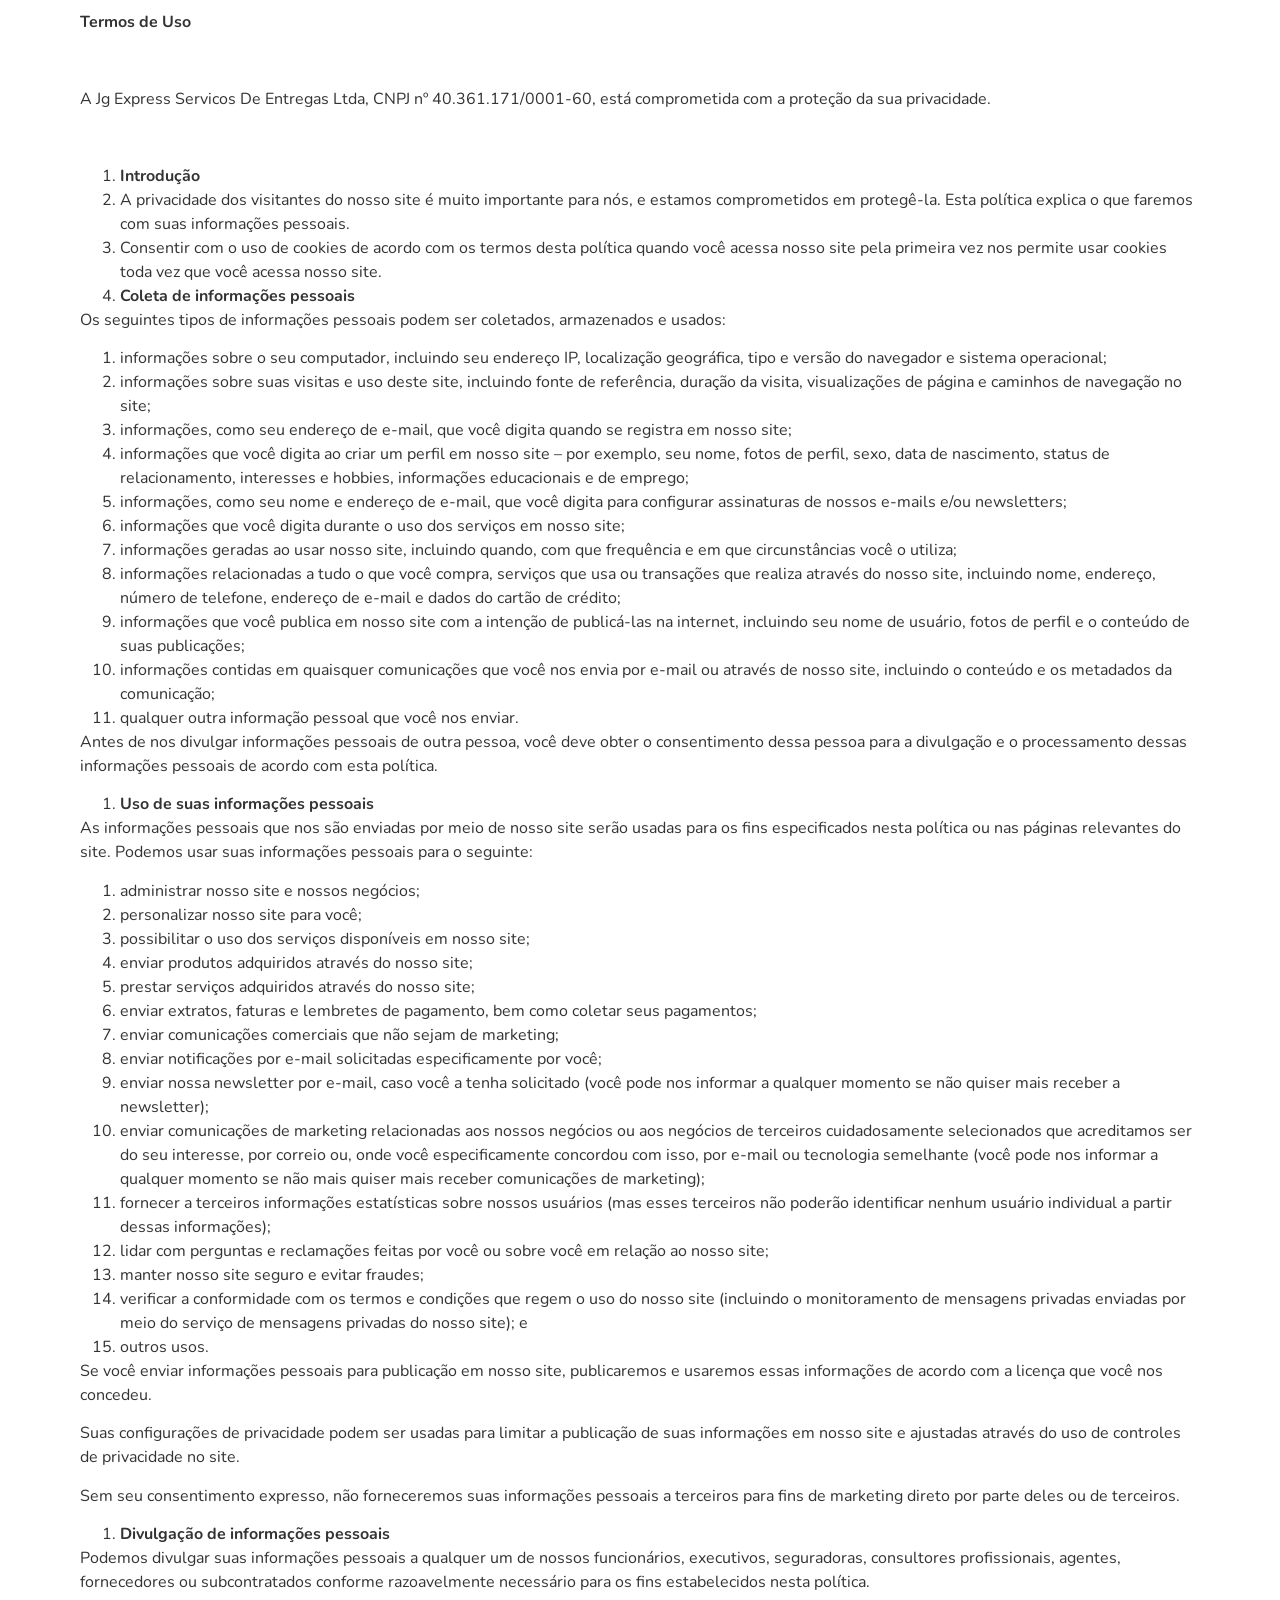
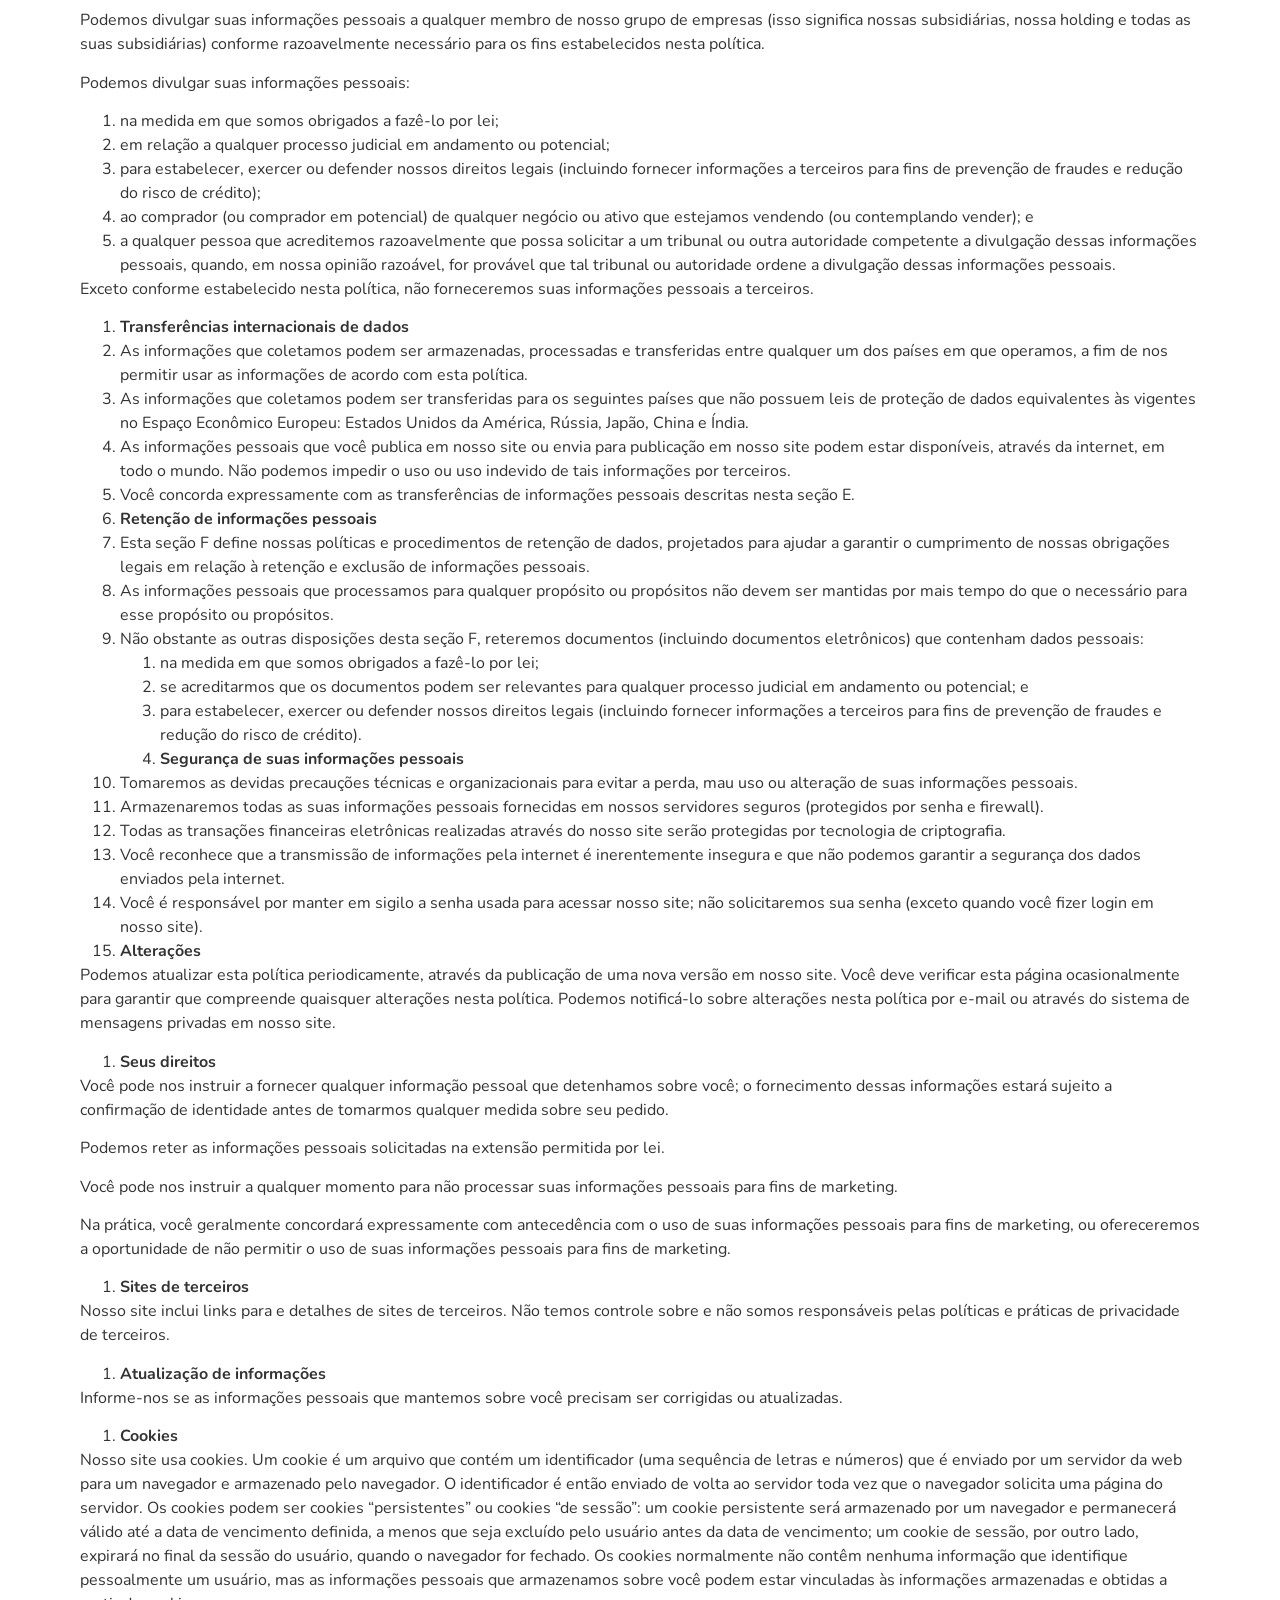
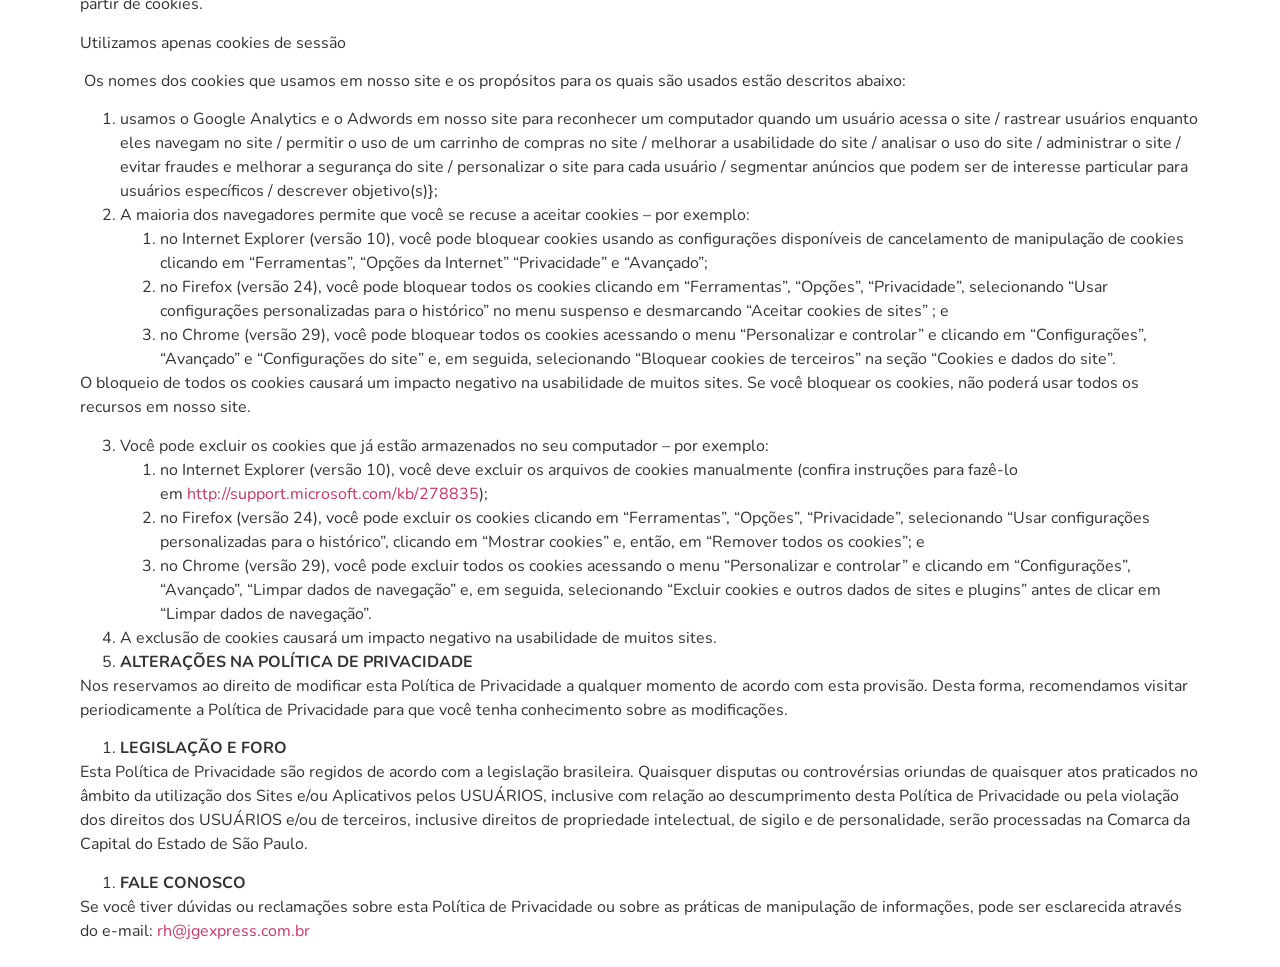
==== politica-de-privacidade/index.html @ 59d42347 "comiit" ====
<!DOCTYPE html>
<html lang="pt-BR">

<!-- Mirrored from jgexpress.com.br/politica-de-privacidade/ by HTTrack Website Copier/3.x [XR&CO'2014], Fri, 16 May 2025 19:36:32 GMT -->
<!-- Added by HTTrack --><meta http-equiv="content-type" content="text/html;charset=UTF-8" /><!-- /Added by HTTrack -->
<head>
	<meta charset="UTF-8">
		<meta name='robots' content='index, follow, max-image-preview:large, max-snippet:-1, max-video-preview:-1' />
	<style>img:is([sizes="auto" i], [sizes^="auto," i]) { contain-intrinsic-size: 3000px 1500px }</style>
	
<!-- Google Tag Manager for WordPress by gtm4wp.com -->
<script data-cfasync="false" data-pagespeed-no-defer>
	var gtm4wp_datalayer_name = "dataLayer";
	var dataLayer = dataLayer || [];
</script>
<!-- End Google Tag Manager for WordPress by gtm4wp.com -->
	<!-- This site is optimized with the Yoast SEO plugin v24.1 - https://yoast.com/wordpress/plugins/seo/ -->
	<title>Política de Privacidade &#8211; JG Express</title>
	<link rel="canonical" href="index.html" />
	<meta property="og:locale" content="pt_BR" />
	<meta property="og:type" content="article" />
	<meta property="og:title" content="Política de Privacidade &#8211; JG Express" />
	<meta property="og:description" content="Termos de Uso   A Jg Express Servicos De Entregas Ltda, CNPJ nº 40.361.171/0001-60, está comprometida com a proteção da sua privacidade.   Introdução A privacidade dos visitantes do nosso site é muito importante para nós, e estamos comprometidos em protegê-la. Esta política explica o que faremos com suas informações pessoais. Consentir com o uso [&hellip;]" />
	<meta property="og:url" content="https://jgexpress.com.br/politica-de-privacidade/" />
	<meta property="og:site_name" content="JG Express" />
	<meta property="article:publisher" content="https://www.facebook.com/jgexpressofc" />
	<meta property="article:modified_time" content="2022-06-01T20:09:16+00:00" />
	<meta name="twitter:card" content="summary_large_image" />
	<meta name="twitter:label1" content="Est. tempo de leitura" />
	<meta name="twitter:data1" content="12 minutos" />
	<script type="application/ld+json" class="yoast-schema-graph">{"@context":"https://schema.org","@graph":[{"@type":"WebPage","@id":"https://jgexpress.com.br/politica-de-privacidade/","url":"https://jgexpress.com.br/politica-de-privacidade/","name":"Política de Privacidade &#8211; JG Express","isPartOf":{"@id":"https://jgexpress.com.br/#website"},"datePublished":"2022-06-01T20:02:26+00:00","dateModified":"2022-06-01T20:09:16+00:00","breadcrumb":{"@id":"https://jgexpress.com.br/politica-de-privacidade/#breadcrumb"},"inLanguage":"pt-BR","potentialAction":[{"@type":"ReadAction","target":["https://jgexpress.com.br/politica-de-privacidade/"]}]},{"@type":"BreadcrumbList","@id":"https://jgexpress.com.br/politica-de-privacidade/#breadcrumb","itemListElement":[{"@type":"ListItem","position":1,"name":"Início","item":"https://jgexpress.com.br/"},{"@type":"ListItem","position":2,"name":"Política de Privacidade"}]},{"@type":"WebSite","@id":"https://jgexpress.com.br/#website","url":"https://jgexpress.com.br/","name":"JG Express","description":"Envios Flex e Transportadora.","publisher":{"@id":"https://jgexpress.com.br/#organization"},"potentialAction":[{"@type":"SearchAction","target":{"@type":"EntryPoint","urlTemplate":"https://jgexpress.com.br/?s={search_term_string}"},"query-input":{"@type":"PropertyValueSpecification","valueRequired":true,"valueName":"search_term_string"}}],"inLanguage":"pt-BR"},{"@type":"Organization","@id":"https://jgexpress.com.br/#organization","name":"JG Express","url":"https://jgexpress.com.br/","logo":{"@type":"ImageObject","inLanguage":"pt-BR","@id":"https://jgexpress.com.br/#/schema/logo/image/","url":"https://jgexpress.com.br/wp-content/uploads/2022/06/jgexpresslogo.png","contentUrl":"https://jgexpress.com.br/wp-content/uploads/2022/06/jgexpresslogo.png","width":1920,"height":1080,"caption":"JG Express"},"image":{"@id":"https://jgexpress.com.br/#/schema/logo/image/"},"sameAs":["https://www.facebook.com/jgexpressofc","https://www.instagram.com/jgexpressofc/"]}]}</script>
	<!-- / Yoast SEO plugin. -->


<link rel="alternate" type="application/rss+xml" title="Feed para JG Express &raquo;" href="../feed/index.html" />
<link rel="alternate" type="application/rss+xml" title="Feed de comentários para JG Express &raquo;" href="../comments/feed/index.html" />
<script>
window._wpemojiSettings = {"baseUrl":"https:\/\/s.w.org\/images\/core\/emoji\/15.1.0\/72x72\/","ext":".png","svgUrl":"https:\/\/s.w.org\/images\/core\/emoji\/15.1.0\/svg\/","svgExt":".svg","source":{"concatemoji":"https:\/\/jgexpress.com.br\/wp-includes\/js\/wp-emoji-release.min.js?ver=6.8.1"}};
/*! This file is auto-generated */
!function(i,n){var o,s,e;function c(e){try{var t={supportTests:e,timestamp:(new Date).valueOf()};sessionStorage.setItem(o,JSON.stringify(t))}catch(e){}}function p(e,t,n){e.clearRect(0,0,e.canvas.width,e.canvas.height),e.fillText(t,0,0);var t=new Uint32Array(e.getImageData(0,0,e.canvas.width,e.canvas.height).data),r=(e.clearRect(0,0,e.canvas.width,e.canvas.height),e.fillText(n,0,0),new Uint32Array(e.getImageData(0,0,e.canvas.width,e.canvas.height).data));return t.every(function(e,t){return e===r[t]})}function u(e,t,n){switch(t){case"flag":return n(e,"\ud83c\udff3\ufe0f\u200d\u26a7\ufe0f","\ud83c\udff3\ufe0f\u200b\u26a7\ufe0f")?!1:!n(e,"\ud83c\uddfa\ud83c\uddf3","\ud83c\uddfa\u200b\ud83c\uddf3")&&!n(e,"\ud83c\udff4\udb40\udc67\udb40\udc62\udb40\udc65\udb40\udc6e\udb40\udc67\udb40\udc7f","\ud83c\udff4\u200b\udb40\udc67\u200b\udb40\udc62\u200b\udb40\udc65\u200b\udb40\udc6e\u200b\udb40\udc67\u200b\udb40\udc7f");case"emoji":return!n(e,"\ud83d\udc26\u200d\ud83d\udd25","\ud83d\udc26\u200b\ud83d\udd25")}return!1}function f(e,t,n){var r="undefined"!=typeof WorkerGlobalScope&&self instanceof WorkerGlobalScope?new OffscreenCanvas(300,150):i.createElement("canvas"),a=r.getContext("2d",{willReadFrequently:!0}),o=(a.textBaseline="top",a.font="600 32px Arial",{});return e.forEach(function(e){o[e]=t(a,e,n)}),o}function t(e){var t=i.createElement("script");t.src=e,t.defer=!0,i.head.appendChild(t)}"undefined"!=typeof Promise&&(o="wpEmojiSettingsSupports",s=["flag","emoji"],n.supports={everything:!0,everythingExceptFlag:!0},e=new Promise(function(e){i.addEventListener("DOMContentLoaded",e,{once:!0})}),new Promise(function(t){var n=function(){try{var e=JSON.parse(sessionStorage.getItem(o));if("object"==typeof e&&"number"==typeof e.timestamp&&(new Date).valueOf()<e.timestamp+604800&&"object"==typeof e.supportTests)return e.supportTests}catch(e){}return null}();if(!n){if("undefined"!=typeof Worker&&"undefined"!=typeof OffscreenCanvas&&"undefined"!=typeof URL&&URL.createObjectURL&&"undefined"!=typeof Blob)try{var e="postMessage("+f.toString()+"("+[JSON.stringify(s),u.toString(),p.toString()].join(",")+"));",r=new Blob([e],{type:"text/javascript"}),a=new Worker(URL.createObjectURL(r),{name:"wpTestEmojiSupports"});return void(a.onmessage=function(e){c(n=e.data),a.terminate(),t(n)})}catch(e){}c(n=f(s,u,p))}t(n)}).then(function(e){for(var t in e)n.supports[t]=e[t],n.supports.everything=n.supports.everything&&n.supports[t],"flag"!==t&&(n.supports.everythingExceptFlag=n.supports.everythingExceptFlag&&n.supports[t]);n.supports.everythingExceptFlag=n.supports.everythingExceptFlag&&!n.supports.flag,n.DOMReady=!1,n.readyCallback=function(){n.DOMReady=!0}}).then(function(){return e}).then(function(){var e;n.supports.everything||(n.readyCallback(),(e=n.source||{}).concatemoji?t(e.concatemoji):e.wpemoji&&e.twemoji&&(t(e.twemoji),t(e.wpemoji)))}))}((window,document),window._wpemojiSettings);
</script>
<link rel='stylesheet' id='tf-font-awesome-css' href='../wp-content/plugins/elementor/assets/lib/font-awesome/css/all.min0899.css?ver=6.8.1' media='all' />
<link rel='stylesheet' id='tf-regular-css' href='../wp-content/plugins/elementor/assets/lib/font-awesome/css/regular.min0899.css?ver=6.8.1' media='all' />
<link rel='stylesheet' id='tf-header-footer-css' href='../wp-content/plugins/themesflat-addons-for-elementor/assets/css/tf-header-footer0899.css?ver=6.8.1' media='all' />
<style id='wp-emoji-styles-inline-css'>

	img.wp-smiley, img.emoji {
		display: inline !important;
		border: none !important;
		box-shadow: none !important;
		height: 1em !important;
		width: 1em !important;
		margin: 0 0.07em !important;
		vertical-align: -0.1em !important;
		background: none !important;
		padding: 0 !important;
	}
</style>
<style id='global-styles-inline-css'>
:root{--wp--preset--aspect-ratio--square: 1;--wp--preset--aspect-ratio--4-3: 4/3;--wp--preset--aspect-ratio--3-4: 3/4;--wp--preset--aspect-ratio--3-2: 3/2;--wp--preset--aspect-ratio--2-3: 2/3;--wp--preset--aspect-ratio--16-9: 16/9;--wp--preset--aspect-ratio--9-16: 9/16;--wp--preset--color--black: #000000;--wp--preset--color--cyan-bluish-gray: #abb8c3;--wp--preset--color--white: #ffffff;--wp--preset--color--pale-pink: #f78da7;--wp--preset--color--vivid-red: #cf2e2e;--wp--preset--color--luminous-vivid-orange: #ff6900;--wp--preset--color--luminous-vivid-amber: #fcb900;--wp--preset--color--light-green-cyan: #7bdcb5;--wp--preset--color--vivid-green-cyan: #00d084;--wp--preset--color--pale-cyan-blue: #8ed1fc;--wp--preset--color--vivid-cyan-blue: #0693e3;--wp--preset--color--vivid-purple: #9b51e0;--wp--preset--gradient--vivid-cyan-blue-to-vivid-purple: linear-gradient(135deg,rgba(6,147,227,1) 0%,rgb(155,81,224) 100%);--wp--preset--gradient--light-green-cyan-to-vivid-green-cyan: linear-gradient(135deg,rgb(122,220,180) 0%,rgb(0,208,130) 100%);--wp--preset--gradient--luminous-vivid-amber-to-luminous-vivid-orange: linear-gradient(135deg,rgba(252,185,0,1) 0%,rgba(255,105,0,1) 100%);--wp--preset--gradient--luminous-vivid-orange-to-vivid-red: linear-gradient(135deg,rgba(255,105,0,1) 0%,rgb(207,46,46) 100%);--wp--preset--gradient--very-light-gray-to-cyan-bluish-gray: linear-gradient(135deg,rgb(238,238,238) 0%,rgb(169,184,195) 100%);--wp--preset--gradient--cool-to-warm-spectrum: linear-gradient(135deg,rgb(74,234,220) 0%,rgb(151,120,209) 20%,rgb(207,42,186) 40%,rgb(238,44,130) 60%,rgb(251,105,98) 80%,rgb(254,248,76) 100%);--wp--preset--gradient--blush-light-purple: linear-gradient(135deg,rgb(255,206,236) 0%,rgb(152,150,240) 100%);--wp--preset--gradient--blush-bordeaux: linear-gradient(135deg,rgb(254,205,165) 0%,rgb(254,45,45) 50%,rgb(107,0,62) 100%);--wp--preset--gradient--luminous-dusk: linear-gradient(135deg,rgb(255,203,112) 0%,rgb(199,81,192) 50%,rgb(65,88,208) 100%);--wp--preset--gradient--pale-ocean: linear-gradient(135deg,rgb(255,245,203) 0%,rgb(182,227,212) 50%,rgb(51,167,181) 100%);--wp--preset--gradient--electric-grass: linear-gradient(135deg,rgb(202,248,128) 0%,rgb(113,206,126) 100%);--wp--preset--gradient--midnight: linear-gradient(135deg,rgb(2,3,129) 0%,rgb(40,116,252) 100%);--wp--preset--font-size--small: 13px;--wp--preset--font-size--medium: 20px;--wp--preset--font-size--large: 36px;--wp--preset--font-size--x-large: 42px;--wp--preset--spacing--20: 0.44rem;--wp--preset--spacing--30: 0.67rem;--wp--preset--spacing--40: 1rem;--wp--preset--spacing--50: 1.5rem;--wp--preset--spacing--60: 2.25rem;--wp--preset--spacing--70: 3.38rem;--wp--preset--spacing--80: 5.06rem;--wp--preset--shadow--natural: 6px 6px 9px rgba(0, 0, 0, 0.2);--wp--preset--shadow--deep: 12px 12px 50px rgba(0, 0, 0, 0.4);--wp--preset--shadow--sharp: 6px 6px 0px rgba(0, 0, 0, 0.2);--wp--preset--shadow--outlined: 6px 6px 0px -3px rgba(255, 255, 255, 1), 6px 6px rgba(0, 0, 0, 1);--wp--preset--shadow--crisp: 6px 6px 0px rgba(0, 0, 0, 1);}:root { --wp--style--global--content-size: 800px;--wp--style--global--wide-size: 1200px; }:where(body) { margin: 0; }.wp-site-blocks > .alignleft { float: left; margin-right: 2em; }.wp-site-blocks > .alignright { float: right; margin-left: 2em; }.wp-site-blocks > .aligncenter { justify-content: center; margin-left: auto; margin-right: auto; }:where(.wp-site-blocks) > * { margin-block-start: 24px; margin-block-end: 0; }:where(.wp-site-blocks) > :first-child { margin-block-start: 0; }:where(.wp-site-blocks) > :last-child { margin-block-end: 0; }:root { --wp--style--block-gap: 24px; }:root :where(.is-layout-flow) > :first-child{margin-block-start: 0;}:root :where(.is-layout-flow) > :last-child{margin-block-end: 0;}:root :where(.is-layout-flow) > *{margin-block-start: 24px;margin-block-end: 0;}:root :where(.is-layout-constrained) > :first-child{margin-block-start: 0;}:root :where(.is-layout-constrained) > :last-child{margin-block-end: 0;}:root :where(.is-layout-constrained) > *{margin-block-start: 24px;margin-block-end: 0;}:root :where(.is-layout-flex){gap: 24px;}:root :where(.is-layout-grid){gap: 24px;}.is-layout-flow > .alignleft{float: left;margin-inline-start: 0;margin-inline-end: 2em;}.is-layout-flow > .alignright{float: right;margin-inline-start: 2em;margin-inline-end: 0;}.is-layout-flow > .aligncenter{margin-left: auto !important;margin-right: auto !important;}.is-layout-constrained > .alignleft{float: left;margin-inline-start: 0;margin-inline-end: 2em;}.is-layout-constrained > .alignright{float: right;margin-inline-start: 2em;margin-inline-end: 0;}.is-layout-constrained > .aligncenter{margin-left: auto !important;margin-right: auto !important;}.is-layout-constrained > :where(:not(.alignleft):not(.alignright):not(.alignfull)){max-width: var(--wp--style--global--content-size);margin-left: auto !important;margin-right: auto !important;}.is-layout-constrained > .alignwide{max-width: var(--wp--style--global--wide-size);}body .is-layout-flex{display: flex;}.is-layout-flex{flex-wrap: wrap;align-items: center;}.is-layout-flex > :is(*, div){margin: 0;}body .is-layout-grid{display: grid;}.is-layout-grid > :is(*, div){margin: 0;}body{padding-top: 0px;padding-right: 0px;padding-bottom: 0px;padding-left: 0px;}a:where(:not(.wp-element-button)){text-decoration: underline;}:root :where(.wp-element-button, .wp-block-button__link){background-color: #32373c;border-width: 0;color: #fff;font-family: inherit;font-size: inherit;line-height: inherit;padding: calc(0.667em + 2px) calc(1.333em + 2px);text-decoration: none;}.has-black-color{color: var(--wp--preset--color--black) !important;}.has-cyan-bluish-gray-color{color: var(--wp--preset--color--cyan-bluish-gray) !important;}.has-white-color{color: var(--wp--preset--color--white) !important;}.has-pale-pink-color{color: var(--wp--preset--color--pale-pink) !important;}.has-vivid-red-color{color: var(--wp--preset--color--vivid-red) !important;}.has-luminous-vivid-orange-color{color: var(--wp--preset--color--luminous-vivid-orange) !important;}.has-luminous-vivid-amber-color{color: var(--wp--preset--color--luminous-vivid-amber) !important;}.has-light-green-cyan-color{color: var(--wp--preset--color--light-green-cyan) !important;}.has-vivid-green-cyan-color{color: var(--wp--preset--color--vivid-green-cyan) !important;}.has-pale-cyan-blue-color{color: var(--wp--preset--color--pale-cyan-blue) !important;}.has-vivid-cyan-blue-color{color: var(--wp--preset--color--vivid-cyan-blue) !important;}.has-vivid-purple-color{color: var(--wp--preset--color--vivid-purple) !important;}.has-black-background-color{background-color: var(--wp--preset--color--black) !important;}.has-cyan-bluish-gray-background-color{background-color: var(--wp--preset--color--cyan-bluish-gray) !important;}.has-white-background-color{background-color: var(--wp--preset--color--white) !important;}.has-pale-pink-background-color{background-color: var(--wp--preset--color--pale-pink) !important;}.has-vivid-red-background-color{background-color: var(--wp--preset--color--vivid-red) !important;}.has-luminous-vivid-orange-background-color{background-color: var(--wp--preset--color--luminous-vivid-orange) !important;}.has-luminous-vivid-amber-background-color{background-color: var(--wp--preset--color--luminous-vivid-amber) !important;}.has-light-green-cyan-background-color{background-color: var(--wp--preset--color--light-green-cyan) !important;}.has-vivid-green-cyan-background-color{background-color: var(--wp--preset--color--vivid-green-cyan) !important;}.has-pale-cyan-blue-background-color{background-color: var(--wp--preset--color--pale-cyan-blue) !important;}.has-vivid-cyan-blue-background-color{background-color: var(--wp--preset--color--vivid-cyan-blue) !important;}.has-vivid-purple-background-color{background-color: var(--wp--preset--color--vivid-purple) !important;}.has-black-border-color{border-color: var(--wp--preset--color--black) !important;}.has-cyan-bluish-gray-border-color{border-color: var(--wp--preset--color--cyan-bluish-gray) !important;}.has-white-border-color{border-color: var(--wp--preset--color--white) !important;}.has-pale-pink-border-color{border-color: var(--wp--preset--color--pale-pink) !important;}.has-vivid-red-border-color{border-color: var(--wp--preset--color--vivid-red) !important;}.has-luminous-vivid-orange-border-color{border-color: var(--wp--preset--color--luminous-vivid-orange) !important;}.has-luminous-vivid-amber-border-color{border-color: var(--wp--preset--color--luminous-vivid-amber) !important;}.has-light-green-cyan-border-color{border-color: var(--wp--preset--color--light-green-cyan) !important;}.has-vivid-green-cyan-border-color{border-color: var(--wp--preset--color--vivid-green-cyan) !important;}.has-pale-cyan-blue-border-color{border-color: var(--wp--preset--color--pale-cyan-blue) !important;}.has-vivid-cyan-blue-border-color{border-color: var(--wp--preset--color--vivid-cyan-blue) !important;}.has-vivid-purple-border-color{border-color: var(--wp--preset--color--vivid-purple) !important;}.has-vivid-cyan-blue-to-vivid-purple-gradient-background{background: var(--wp--preset--gradient--vivid-cyan-blue-to-vivid-purple) !important;}.has-light-green-cyan-to-vivid-green-cyan-gradient-background{background: var(--wp--preset--gradient--light-green-cyan-to-vivid-green-cyan) !important;}.has-luminous-vivid-amber-to-luminous-vivid-orange-gradient-background{background: var(--wp--preset--gradient--luminous-vivid-amber-to-luminous-vivid-orange) !important;}.has-luminous-vivid-orange-to-vivid-red-gradient-background{background: var(--wp--preset--gradient--luminous-vivid-orange-to-vivid-red) !important;}.has-very-light-gray-to-cyan-bluish-gray-gradient-background{background: var(--wp--preset--gradient--very-light-gray-to-cyan-bluish-gray) !important;}.has-cool-to-warm-spectrum-gradient-background{background: var(--wp--preset--gradient--cool-to-warm-spectrum) !important;}.has-blush-light-purple-gradient-background{background: var(--wp--preset--gradient--blush-light-purple) !important;}.has-blush-bordeaux-gradient-background{background: var(--wp--preset--gradient--blush-bordeaux) !important;}.has-luminous-dusk-gradient-background{background: var(--wp--preset--gradient--luminous-dusk) !important;}.has-pale-ocean-gradient-background{background: var(--wp--preset--gradient--pale-ocean) !important;}.has-electric-grass-gradient-background{background: var(--wp--preset--gradient--electric-grass) !important;}.has-midnight-gradient-background{background: var(--wp--preset--gradient--midnight) !important;}.has-small-font-size{font-size: var(--wp--preset--font-size--small) !important;}.has-medium-font-size{font-size: var(--wp--preset--font-size--medium) !important;}.has-large-font-size{font-size: var(--wp--preset--font-size--large) !important;}.has-x-large-font-size{font-size: var(--wp--preset--font-size--x-large) !important;}
:root :where(.wp-block-pullquote){font-size: 1.5em;line-height: 1.6;}
</style>
<link rel='stylesheet' id='hello-elementor-css' href='../wp-content/themes/hello-elementor/style.mindeae.css?ver=3.2.1' media='all' />
<link rel='stylesheet' id='hello-elementor-theme-style-css' href='../wp-content/themes/hello-elementor/theme.mindeae.css?ver=3.2.1' media='all' />
<link rel='stylesheet' id='hello-elementor-header-footer-css' href='../wp-content/themes/hello-elementor/header-footer.mindeae.css?ver=3.2.1' media='all' />
<link rel='stylesheet' id='elementor-frontend-css' href='../wp-content/uploads/elementor/css/custom-frontend.min7d96.css?ver=1734971935' media='all' />
<style id='elementor-frontend-inline-css'>
@-webkit-keyframes ha_fadeIn{0%{opacity:0}to{opacity:1}}@keyframes ha_fadeIn{0%{opacity:0}to{opacity:1}}@-webkit-keyframes ha_zoomIn{0%{opacity:0;-webkit-transform:scale3d(.3,.3,.3);transform:scale3d(.3,.3,.3)}50%{opacity:1}}@keyframes ha_zoomIn{0%{opacity:0;-webkit-transform:scale3d(.3,.3,.3);transform:scale3d(.3,.3,.3)}50%{opacity:1}}@-webkit-keyframes ha_rollIn{0%{opacity:0;-webkit-transform:translate3d(-100%,0,0) rotate3d(0,0,1,-120deg);transform:translate3d(-100%,0,0) rotate3d(0,0,1,-120deg)}to{opacity:1}}@keyframes ha_rollIn{0%{opacity:0;-webkit-transform:translate3d(-100%,0,0) rotate3d(0,0,1,-120deg);transform:translate3d(-100%,0,0) rotate3d(0,0,1,-120deg)}to{opacity:1}}@-webkit-keyframes ha_bounce{0%,20%,53%,to{-webkit-animation-timing-function:cubic-bezier(.215,.61,.355,1);animation-timing-function:cubic-bezier(.215,.61,.355,1)}40%,43%{-webkit-transform:translate3d(0,-30px,0) scaleY(1.1);transform:translate3d(0,-30px,0) scaleY(1.1);-webkit-animation-timing-function:cubic-bezier(.755,.05,.855,.06);animation-timing-function:cubic-bezier(.755,.05,.855,.06)}70%{-webkit-transform:translate3d(0,-15px,0) scaleY(1.05);transform:translate3d(0,-15px,0) scaleY(1.05);-webkit-animation-timing-function:cubic-bezier(.755,.05,.855,.06);animation-timing-function:cubic-bezier(.755,.05,.855,.06)}80%{-webkit-transition-timing-function:cubic-bezier(.215,.61,.355,1);transition-timing-function:cubic-bezier(.215,.61,.355,1);-webkit-transform:translate3d(0,0,0) scaleY(.95);transform:translate3d(0,0,0) scaleY(.95)}90%{-webkit-transform:translate3d(0,-4px,0) scaleY(1.02);transform:translate3d(0,-4px,0) scaleY(1.02)}}@keyframes ha_bounce{0%,20%,53%,to{-webkit-animation-timing-function:cubic-bezier(.215,.61,.355,1);animation-timing-function:cubic-bezier(.215,.61,.355,1)}40%,43%{-webkit-transform:translate3d(0,-30px,0) scaleY(1.1);transform:translate3d(0,-30px,0) scaleY(1.1);-webkit-animation-timing-function:cubic-bezier(.755,.05,.855,.06);animation-timing-function:cubic-bezier(.755,.05,.855,.06)}70%{-webkit-transform:translate3d(0,-15px,0) scaleY(1.05);transform:translate3d(0,-15px,0) scaleY(1.05);-webkit-animation-timing-function:cubic-bezier(.755,.05,.855,.06);animation-timing-function:cubic-bezier(.755,.05,.855,.06)}80%{-webkit-transition-timing-function:cubic-bezier(.215,.61,.355,1);transition-timing-function:cubic-bezier(.215,.61,.355,1);-webkit-transform:translate3d(0,0,0) scaleY(.95);transform:translate3d(0,0,0) scaleY(.95)}90%{-webkit-transform:translate3d(0,-4px,0) scaleY(1.02);transform:translate3d(0,-4px,0) scaleY(1.02)}}@-webkit-keyframes ha_bounceIn{0%,20%,40%,60%,80%,to{-webkit-animation-timing-function:cubic-bezier(.215,.61,.355,1);animation-timing-function:cubic-bezier(.215,.61,.355,1)}0%{opacity:0;-webkit-transform:scale3d(.3,.3,.3);transform:scale3d(.3,.3,.3)}20%{-webkit-transform:scale3d(1.1,1.1,1.1);transform:scale3d(1.1,1.1,1.1)}40%{-webkit-transform:scale3d(.9,.9,.9);transform:scale3d(.9,.9,.9)}60%{opacity:1;-webkit-transform:scale3d(1.03,1.03,1.03);transform:scale3d(1.03,1.03,1.03)}80%{-webkit-transform:scale3d(.97,.97,.97);transform:scale3d(.97,.97,.97)}to{opacity:1}}@keyframes ha_bounceIn{0%,20%,40%,60%,80%,to{-webkit-animation-timing-function:cubic-bezier(.215,.61,.355,1);animation-timing-function:cubic-bezier(.215,.61,.355,1)}0%{opacity:0;-webkit-transform:scale3d(.3,.3,.3);transform:scale3d(.3,.3,.3)}20%{-webkit-transform:scale3d(1.1,1.1,1.1);transform:scale3d(1.1,1.1,1.1)}40%{-webkit-transform:scale3d(.9,.9,.9);transform:scale3d(.9,.9,.9)}60%{opacity:1;-webkit-transform:scale3d(1.03,1.03,1.03);transform:scale3d(1.03,1.03,1.03)}80%{-webkit-transform:scale3d(.97,.97,.97);transform:scale3d(.97,.97,.97)}to{opacity:1}}@-webkit-keyframes ha_flipInX{0%{opacity:0;-webkit-transform:perspective(400px) rotate3d(1,0,0,90deg);transform:perspective(400px) rotate3d(1,0,0,90deg);-webkit-animation-timing-function:ease-in;animation-timing-function:ease-in}40%{-webkit-transform:perspective(400px) rotate3d(1,0,0,-20deg);transform:perspective(400px) rotate3d(1,0,0,-20deg);-webkit-animation-timing-function:ease-in;animation-timing-function:ease-in}60%{opacity:1;-webkit-transform:perspective(400px) rotate3d(1,0,0,10deg);transform:perspective(400px) rotate3d(1,0,0,10deg)}80%{-webkit-transform:perspective(400px) rotate3d(1,0,0,-5deg);transform:perspective(400px) rotate3d(1,0,0,-5deg)}}@keyframes ha_flipInX{0%{opacity:0;-webkit-transform:perspective(400px) rotate3d(1,0,0,90deg);transform:perspective(400px) rotate3d(1,0,0,90deg);-webkit-animation-timing-function:ease-in;animation-timing-function:ease-in}40%{-webkit-transform:perspective(400px) rotate3d(1,0,0,-20deg);transform:perspective(400px) rotate3d(1,0,0,-20deg);-webkit-animation-timing-function:ease-in;animation-timing-function:ease-in}60%{opacity:1;-webkit-transform:perspective(400px) rotate3d(1,0,0,10deg);transform:perspective(400px) rotate3d(1,0,0,10deg)}80%{-webkit-transform:perspective(400px) rotate3d(1,0,0,-5deg);transform:perspective(400px) rotate3d(1,0,0,-5deg)}}@-webkit-keyframes ha_flipInY{0%{opacity:0;-webkit-transform:perspective(400px) rotate3d(0,1,0,90deg);transform:perspective(400px) rotate3d(0,1,0,90deg);-webkit-animation-timing-function:ease-in;animation-timing-function:ease-in}40%{-webkit-transform:perspective(400px) rotate3d(0,1,0,-20deg);transform:perspective(400px) rotate3d(0,1,0,-20deg);-webkit-animation-timing-function:ease-in;animation-timing-function:ease-in}60%{opacity:1;-webkit-transform:perspective(400px) rotate3d(0,1,0,10deg);transform:perspective(400px) rotate3d(0,1,0,10deg)}80%{-webkit-transform:perspective(400px) rotate3d(0,1,0,-5deg);transform:perspective(400px) rotate3d(0,1,0,-5deg)}}@keyframes ha_flipInY{0%{opacity:0;-webkit-transform:perspective(400px) rotate3d(0,1,0,90deg);transform:perspective(400px) rotate3d(0,1,0,90deg);-webkit-animation-timing-function:ease-in;animation-timing-function:ease-in}40%{-webkit-transform:perspective(400px) rotate3d(0,1,0,-20deg);transform:perspective(400px) rotate3d(0,1,0,-20deg);-webkit-animation-timing-function:ease-in;animation-timing-function:ease-in}60%{opacity:1;-webkit-transform:perspective(400px) rotate3d(0,1,0,10deg);transform:perspective(400px) rotate3d(0,1,0,10deg)}80%{-webkit-transform:perspective(400px) rotate3d(0,1,0,-5deg);transform:perspective(400px) rotate3d(0,1,0,-5deg)}}@-webkit-keyframes ha_swing{20%{-webkit-transform:rotate3d(0,0,1,15deg);transform:rotate3d(0,0,1,15deg)}40%{-webkit-transform:rotate3d(0,0,1,-10deg);transform:rotate3d(0,0,1,-10deg)}60%{-webkit-transform:rotate3d(0,0,1,5deg);transform:rotate3d(0,0,1,5deg)}80%{-webkit-transform:rotate3d(0,0,1,-5deg);transform:rotate3d(0,0,1,-5deg)}}@keyframes ha_swing{20%{-webkit-transform:rotate3d(0,0,1,15deg);transform:rotate3d(0,0,1,15deg)}40%{-webkit-transform:rotate3d(0,0,1,-10deg);transform:rotate3d(0,0,1,-10deg)}60%{-webkit-transform:rotate3d(0,0,1,5deg);transform:rotate3d(0,0,1,5deg)}80%{-webkit-transform:rotate3d(0,0,1,-5deg);transform:rotate3d(0,0,1,-5deg)}}@-webkit-keyframes ha_slideInDown{0%{visibility:visible;-webkit-transform:translate3d(0,-100%,0);transform:translate3d(0,-100%,0)}}@keyframes ha_slideInDown{0%{visibility:visible;-webkit-transform:translate3d(0,-100%,0);transform:translate3d(0,-100%,0)}}@-webkit-keyframes ha_slideInUp{0%{visibility:visible;-webkit-transform:translate3d(0,100%,0);transform:translate3d(0,100%,0)}}@keyframes ha_slideInUp{0%{visibility:visible;-webkit-transform:translate3d(0,100%,0);transform:translate3d(0,100%,0)}}@-webkit-keyframes ha_slideInLeft{0%{visibility:visible;-webkit-transform:translate3d(-100%,0,0);transform:translate3d(-100%,0,0)}}@keyframes ha_slideInLeft{0%{visibility:visible;-webkit-transform:translate3d(-100%,0,0);transform:translate3d(-100%,0,0)}}@-webkit-keyframes ha_slideInRight{0%{visibility:visible;-webkit-transform:translate3d(100%,0,0);transform:translate3d(100%,0,0)}}@keyframes ha_slideInRight{0%{visibility:visible;-webkit-transform:translate3d(100%,0,0);transform:translate3d(100%,0,0)}}.ha_fadeIn{-webkit-animation-name:ha_fadeIn;animation-name:ha_fadeIn}.ha_zoomIn{-webkit-animation-name:ha_zoomIn;animation-name:ha_zoomIn}.ha_rollIn{-webkit-animation-name:ha_rollIn;animation-name:ha_rollIn}.ha_bounce{-webkit-transform-origin:center bottom;-ms-transform-origin:center bottom;transform-origin:center bottom;-webkit-animation-name:ha_bounce;animation-name:ha_bounce}.ha_bounceIn{-webkit-animation-name:ha_bounceIn;animation-name:ha_bounceIn;-webkit-animation-duration:.75s;-webkit-animation-duration:calc(var(--animate-duration)*.75);animation-duration:.75s;animation-duration:calc(var(--animate-duration)*.75)}.ha_flipInX,.ha_flipInY{-webkit-animation-name:ha_flipInX;animation-name:ha_flipInX;-webkit-backface-visibility:visible!important;backface-visibility:visible!important}.ha_flipInY{-webkit-animation-name:ha_flipInY;animation-name:ha_flipInY}.ha_swing{-webkit-transform-origin:top center;-ms-transform-origin:top center;transform-origin:top center;-webkit-animation-name:ha_swing;animation-name:ha_swing}.ha_slideInDown{-webkit-animation-name:ha_slideInDown;animation-name:ha_slideInDown}.ha_slideInUp{-webkit-animation-name:ha_slideInUp;animation-name:ha_slideInUp}.ha_slideInLeft{-webkit-animation-name:ha_slideInLeft;animation-name:ha_slideInLeft}.ha_slideInRight{-webkit-animation-name:ha_slideInRight;animation-name:ha_slideInRight}.ha-css-transform-yes{-webkit-transition-duration:var(--ha-tfx-transition-duration, .2s);transition-duration:var(--ha-tfx-transition-duration, .2s);-webkit-transition-property:-webkit-transform;transition-property:transform;transition-property:transform,-webkit-transform;-webkit-transform:translate(var(--ha-tfx-translate-x, 0),var(--ha-tfx-translate-y, 0)) scale(var(--ha-tfx-scale-x, 1),var(--ha-tfx-scale-y, 1)) skew(var(--ha-tfx-skew-x, 0),var(--ha-tfx-skew-y, 0)) rotateX(var(--ha-tfx-rotate-x, 0)) rotateY(var(--ha-tfx-rotate-y, 0)) rotateZ(var(--ha-tfx-rotate-z, 0));transform:translate(var(--ha-tfx-translate-x, 0),var(--ha-tfx-translate-y, 0)) scale(var(--ha-tfx-scale-x, 1),var(--ha-tfx-scale-y, 1)) skew(var(--ha-tfx-skew-x, 0),var(--ha-tfx-skew-y, 0)) rotateX(var(--ha-tfx-rotate-x, 0)) rotateY(var(--ha-tfx-rotate-y, 0)) rotateZ(var(--ha-tfx-rotate-z, 0))}.ha-css-transform-yes:hover{-webkit-transform:translate(var(--ha-tfx-translate-x-hover, var(--ha-tfx-translate-x, 0)),var(--ha-tfx-translate-y-hover, var(--ha-tfx-translate-y, 0))) scale(var(--ha-tfx-scale-x-hover, var(--ha-tfx-scale-x, 1)),var(--ha-tfx-scale-y-hover, var(--ha-tfx-scale-y, 1))) skew(var(--ha-tfx-skew-x-hover, var(--ha-tfx-skew-x, 0)),var(--ha-tfx-skew-y-hover, var(--ha-tfx-skew-y, 0))) rotateX(var(--ha-tfx-rotate-x-hover, var(--ha-tfx-rotate-x, 0))) rotateY(var(--ha-tfx-rotate-y-hover, var(--ha-tfx-rotate-y, 0))) rotateZ(var(--ha-tfx-rotate-z-hover, var(--ha-tfx-rotate-z, 0)));transform:translate(var(--ha-tfx-translate-x-hover, var(--ha-tfx-translate-x, 0)),var(--ha-tfx-translate-y-hover, var(--ha-tfx-translate-y, 0))) scale(var(--ha-tfx-scale-x-hover, var(--ha-tfx-scale-x, 1)),var(--ha-tfx-scale-y-hover, var(--ha-tfx-scale-y, 1))) skew(var(--ha-tfx-skew-x-hover, var(--ha-tfx-skew-x, 0)),var(--ha-tfx-skew-y-hover, var(--ha-tfx-skew-y, 0))) rotateX(var(--ha-tfx-rotate-x-hover, var(--ha-tfx-rotate-x, 0))) rotateY(var(--ha-tfx-rotate-y-hover, var(--ha-tfx-rotate-y, 0))) rotateZ(var(--ha-tfx-rotate-z-hover, var(--ha-tfx-rotate-z, 0)))}.happy-addon>.elementor-widget-container{word-wrap:break-word;overflow-wrap:break-word}.happy-addon>.elementor-widget-container,.happy-addon>.elementor-widget-container *{-webkit-box-sizing:border-box;box-sizing:border-box}.happy-addon p:empty{display:none}.happy-addon .elementor-inline-editing{min-height:auto!important}.happy-addon-pro img{max-width:100%;height:auto;-o-object-fit:cover;object-fit:cover}.ha-screen-reader-text{position:absolute;overflow:hidden;clip:rect(1px,1px,1px,1px);margin:-1px;padding:0;width:1px;height:1px;border:0;word-wrap:normal!important;-webkit-clip-path:inset(50%);clip-path:inset(50%)}.ha-has-bg-overlay>.elementor-widget-container{position:relative;z-index:1}.ha-has-bg-overlay>.elementor-widget-container:before{position:absolute;top:0;left:0;z-index:-1;width:100%;height:100%;content:""}.ha-popup--is-enabled .ha-js-popup,.ha-popup--is-enabled .ha-js-popup img{cursor:-webkit-zoom-in!important;cursor:zoom-in!important}.mfp-wrap .mfp-arrow,.mfp-wrap .mfp-close{background-color:transparent}.mfp-wrap .mfp-arrow:focus,.mfp-wrap .mfp-close:focus{outline-width:thin}.ha-advanced-tooltip-enable{position:relative;cursor:pointer;--ha-tooltip-arrow-color:black;--ha-tooltip-arrow-distance:0}.ha-advanced-tooltip-enable .ha-advanced-tooltip-content{position:absolute;z-index:999;display:none;padding:5px 0;width:120px;height:auto;border-radius:6px;background-color:#000;color:#fff;text-align:center;opacity:0}.ha-advanced-tooltip-enable .ha-advanced-tooltip-content::after{position:absolute;border-width:5px;border-style:solid;content:""}.ha-advanced-tooltip-enable .ha-advanced-tooltip-content.no-arrow::after{visibility:hidden}.ha-advanced-tooltip-enable .ha-advanced-tooltip-content.show{display:inline-block;opacity:1}.ha-advanced-tooltip-enable.ha-advanced-tooltip-top .ha-advanced-tooltip-content,body[data-elementor-device-mode=tablet] .ha-advanced-tooltip-enable.ha-advanced-tooltip-tablet-top .ha-advanced-tooltip-content{top:unset;right:0;bottom:calc(101% + var(--ha-tooltip-arrow-distance));left:0;margin:0 auto}.ha-advanced-tooltip-enable.ha-advanced-tooltip-top .ha-advanced-tooltip-content::after,body[data-elementor-device-mode=tablet] .ha-advanced-tooltip-enable.ha-advanced-tooltip-tablet-top .ha-advanced-tooltip-content::after{top:100%;right:unset;bottom:unset;left:50%;border-color:var(--ha-tooltip-arrow-color) transparent transparent transparent;-webkit-transform:translateX(-50%);-ms-transform:translateX(-50%);transform:translateX(-50%)}.ha-advanced-tooltip-enable.ha-advanced-tooltip-bottom .ha-advanced-tooltip-content,body[data-elementor-device-mode=tablet] .ha-advanced-tooltip-enable.ha-advanced-tooltip-tablet-bottom .ha-advanced-tooltip-content{top:calc(101% + var(--ha-tooltip-arrow-distance));right:0;bottom:unset;left:0;margin:0 auto}.ha-advanced-tooltip-enable.ha-advanced-tooltip-bottom .ha-advanced-tooltip-content::after,body[data-elementor-device-mode=tablet] .ha-advanced-tooltip-enable.ha-advanced-tooltip-tablet-bottom .ha-advanced-tooltip-content::after{top:unset;right:unset;bottom:100%;left:50%;border-color:transparent transparent var(--ha-tooltip-arrow-color) transparent;-webkit-transform:translateX(-50%);-ms-transform:translateX(-50%);transform:translateX(-50%)}.ha-advanced-tooltip-enable.ha-advanced-tooltip-left .ha-advanced-tooltip-content,body[data-elementor-device-mode=tablet] .ha-advanced-tooltip-enable.ha-advanced-tooltip-tablet-left .ha-advanced-tooltip-content{top:50%;right:calc(101% + var(--ha-tooltip-arrow-distance));bottom:unset;left:unset;-webkit-transform:translateY(-50%);-ms-transform:translateY(-50%);transform:translateY(-50%)}.ha-advanced-tooltip-enable.ha-advanced-tooltip-left .ha-advanced-tooltip-content::after,body[data-elementor-device-mode=tablet] .ha-advanced-tooltip-enable.ha-advanced-tooltip-tablet-left .ha-advanced-tooltip-content::after{top:50%;right:unset;bottom:unset;left:100%;border-color:transparent transparent transparent var(--ha-tooltip-arrow-color);-webkit-transform:translateY(-50%);-ms-transform:translateY(-50%);transform:translateY(-50%)}.ha-advanced-tooltip-enable.ha-advanced-tooltip-right .ha-advanced-tooltip-content,body[data-elementor-device-mode=tablet] .ha-advanced-tooltip-enable.ha-advanced-tooltip-tablet-right .ha-advanced-tooltip-content{top:50%;right:unset;bottom:unset;left:calc(101% + var(--ha-tooltip-arrow-distance));-webkit-transform:translateY(-50%);-ms-transform:translateY(-50%);transform:translateY(-50%)}.ha-advanced-tooltip-enable.ha-advanced-tooltip-right .ha-advanced-tooltip-content::after,body[data-elementor-device-mode=tablet] .ha-advanced-tooltip-enable.ha-advanced-tooltip-tablet-right .ha-advanced-tooltip-content::after{top:50%;right:100%;bottom:unset;left:unset;border-color:transparent var(--ha-tooltip-arrow-color) transparent transparent;-webkit-transform:translateY(-50%);-ms-transform:translateY(-50%);transform:translateY(-50%)}body[data-elementor-device-mode=mobile] .ha-advanced-tooltip-enable.ha-advanced-tooltip-mobile-top .ha-advanced-tooltip-content{top:unset;right:0;bottom:calc(101% + var(--ha-tooltip-arrow-distance));left:0;margin:0 auto}body[data-elementor-device-mode=mobile] .ha-advanced-tooltip-enable.ha-advanced-tooltip-mobile-top .ha-advanced-tooltip-content::after{top:100%;right:unset;bottom:unset;left:50%;border-color:var(--ha-tooltip-arrow-color) transparent transparent transparent;-webkit-transform:translateX(-50%);-ms-transform:translateX(-50%);transform:translateX(-50%)}body[data-elementor-device-mode=mobile] .ha-advanced-tooltip-enable.ha-advanced-tooltip-mobile-bottom .ha-advanced-tooltip-content{top:calc(101% + var(--ha-tooltip-arrow-distance));right:0;bottom:unset;left:0;margin:0 auto}body[data-elementor-device-mode=mobile] .ha-advanced-tooltip-enable.ha-advanced-tooltip-mobile-bottom .ha-advanced-tooltip-content::after{top:unset;right:unset;bottom:100%;left:50%;border-color:transparent transparent var(--ha-tooltip-arrow-color) transparent;-webkit-transform:translateX(-50%);-ms-transform:translateX(-50%);transform:translateX(-50%)}body[data-elementor-device-mode=mobile] .ha-advanced-tooltip-enable.ha-advanced-tooltip-mobile-left .ha-advanced-tooltip-content{top:50%;right:calc(101% + var(--ha-tooltip-arrow-distance));bottom:unset;left:unset;-webkit-transform:translateY(-50%);-ms-transform:translateY(-50%);transform:translateY(-50%)}body[data-elementor-device-mode=mobile] .ha-advanced-tooltip-enable.ha-advanced-tooltip-mobile-left .ha-advanced-tooltip-content::after{top:50%;right:unset;bottom:unset;left:100%;border-color:transparent transparent transparent var(--ha-tooltip-arrow-color);-webkit-transform:translateY(-50%);-ms-transform:translateY(-50%);transform:translateY(-50%)}body[data-elementor-device-mode=mobile] .ha-advanced-tooltip-enable.ha-advanced-tooltip-mobile-right .ha-advanced-tooltip-content{top:50%;right:unset;bottom:unset;left:calc(101% + var(--ha-tooltip-arrow-distance));-webkit-transform:translateY(-50%);-ms-transform:translateY(-50%);transform:translateY(-50%)}body[data-elementor-device-mode=mobile] .ha-advanced-tooltip-enable.ha-advanced-tooltip-mobile-right .ha-advanced-tooltip-content::after{top:50%;right:100%;bottom:unset;left:unset;border-color:transparent var(--ha-tooltip-arrow-color) transparent transparent;-webkit-transform:translateY(-50%);-ms-transform:translateY(-50%);transform:translateY(-50%)}body.elementor-editor-active .happy-addon.ha-gravityforms .gform_wrapper{display:block!important}.ha-scroll-to-top-wrap.ha-scroll-to-top-hide{display:none}.ha-scroll-to-top-wrap.edit-mode,.ha-scroll-to-top-wrap.single-page-off{display:none!important}.ha-scroll-to-top-button{position:fixed;right:15px;bottom:15px;z-index:9999;display:-webkit-box;display:-webkit-flex;display:-ms-flexbox;display:flex;-webkit-box-align:center;-webkit-align-items:center;align-items:center;-ms-flex-align:center;-webkit-box-pack:center;-ms-flex-pack:center;-webkit-justify-content:center;justify-content:center;width:50px;height:50px;border-radius:50px;background-color:#5636d1;color:#fff;text-align:center;opacity:1;cursor:pointer;-webkit-transition:all .3s;transition:all .3s}.ha-scroll-to-top-button i{color:#fff;font-size:16px}.ha-scroll-to-top-button:hover{background-color:#e2498a}
</style>
<link rel='stylesheet' id='elementor-post-8-css' href='../wp-content/uploads/elementor/css/post-87d96.css?ver=1734971935' media='all' />
<link rel='stylesheet' id='elementor-icons-css' href='../wp-content/plugins/elementor/assets/lib/eicons/css/elementor-icons.min705c.css?ver=5.34.0' media='all' />
<link rel='stylesheet' id='font-awesome-5-all-css' href='../wp-content/plugins/elementor/assets/lib/font-awesome/css/all.min7ac2.css?ver=3.26.3' media='all' />
<link rel='stylesheet' id='font-awesome-4-shim-css' href='../wp-content/plugins/elementor/assets/lib/font-awesome/css/v4-shims.min7ac2.css?ver=3.26.3' media='all' />
<link rel='stylesheet' id='widget-text-editor-css' href='../wp-content/plugins/elementor/assets/css/widget-text-editor.min7ac2.css?ver=3.26.3' media='all' />
<link rel='stylesheet' id='elementor-post-9-css' href='../wp-content/uploads/elementor/css/post-922eb.css?ver=1734971981' media='all' />
<link rel='stylesheet' id='elementor-icons-ekiticons-css' href='../wp-content/plugins/elementskit-lite/modules/elementskit-icon-pack/assets/css/ekiticons7984.css?ver=3.3.4' media='all' />
<link rel='stylesheet' id='ekit-widget-styles-css' href='../wp-content/plugins/elementskit-lite/widgets/init/assets/css/widget-styles7984.css?ver=3.3.4' media='all' />
<link rel='stylesheet' id='ekit-responsive-css' href='../wp-content/plugins/elementskit-lite/widgets/init/assets/css/responsive7984.css?ver=3.3.4' media='all' />
<link rel='stylesheet' id='eael-general-css' href='../wp-content/plugins/essential-addons-for-elementor-lite/assets/front-end/css/view/general.minbba1.css?ver=6.0.14' media='all' />
<link rel='stylesheet' id='happy-icons-css' href='../wp-content/plugins/happy-elementor-addons/assets/fonts/style.min5829.css?ver=3.15.1' media='all' />
<link rel='stylesheet' id='font-awesome-css' href='../wp-content/plugins/elementor/assets/lib/font-awesome/css/font-awesome.min1849.css?ver=4.7.0' media='all' />
<link rel='stylesheet' id='google-fonts-1-css' href='https://fonts.googleapis.com/css?family=Roboto%3A100%2C100italic%2C200%2C200italic%2C300%2C300italic%2C400%2C400italic%2C500%2C500italic%2C600%2C600italic%2C700%2C700italic%2C800%2C800italic%2C900%2C900italic%7CRoboto+Slab%3A100%2C100italic%2C200%2C200italic%2C300%2C300italic%2C400%2C400italic%2C500%2C500italic%2C600%2C600italic%2C700%2C700italic%2C800%2C800italic%2C900%2C900italic%7CNunito%3A100%2C100italic%2C200%2C200italic%2C300%2C300italic%2C400%2C400italic%2C500%2C500italic%2C600%2C600italic%2C700%2C700italic%2C800%2C800italic%2C900%2C900italic&amp;display=auto&amp;ver=6.8.1' media='all' />
<link rel="preconnect" href="https://fonts.gstatic.com/" crossorigin><script src="../wp-includes/js/jquery/jquery.minf43b.js?ver=3.7.1" id="jquery-core-js"></script>
<script src="../wp-includes/js/jquery/jquery-migrate.min5589.js?ver=3.4.1" id="jquery-migrate-js"></script>
<script src="../wp-content/plugins/elementor/assets/lib/swiper/swiper.min0899.html?ver=6.8.1" id="tf-swiper-js"></script>
<script src="../wp-content/plugins/elementor/assets/lib/font-awesome/js/v4-shims.min7ac2.js?ver=3.26.3" id="font-awesome-4-shim-js"></script>
<script src="../wp-content/plugins/happy-elementor-addons/assets/vendor/dom-purify/purify.min005e.js?ver=3.1.6" id="dom-purify-js"></script>
<link rel="https://api.w.org/" href="../wp-json/index.html" /><link rel="alternate" title="JSON" type="application/json" href="../wp-json/wp/v2/pages/9.json" /><link rel="EditURI" type="application/rsd+xml" title="RSD" href="../xmlrpc0db0.php?rsd" />
<link rel='shortlink' href='../indexb5fb.html?p=9' />
<link rel="alternate" title="oEmbed (JSON)" type="application/json+oembed" href="../wp-json/oembed/1.0/embed1fd0.json?url=https%3A%2F%2Fjgexpress.com.br%2Fpolitica-de-privacidade%2F" />
<link rel="alternate" title="oEmbed (XML)" type="text/xml+oembed" href="../wp-json/oembed/1.0/embed8bda?url=https%3A%2F%2Fjgexpress.com.br%2Fpolitica-de-privacidade%2F&amp;format=xml" />

<!-- Google Tag Manager for WordPress by gtm4wp.com -->
<!-- GTM Container placement set to automatic -->
<script data-cfasync="false" data-pagespeed-no-defer type="text/javascript">
	var dataLayer_content = {"pagePostType":"page","pagePostType2":"single-page","pagePostAuthor":"coletivoadm"};
	dataLayer.push( dataLayer_content );
</script>
<script data-cfasync="false">
(function(w,d,s,l,i){w[l]=w[l]||[];w[l].push({'gtm.start':
new Date().getTime(),event:'gtm.js'});var f=d.getElementsByTagName(s)[0],
j=d.createElement(s),dl=l!='dataLayer'?'&l='+l:'';j.async=true;j.src=
'../../www.googletagmanager.com/gtm5445.html?id='+i+dl;f.parentNode.insertBefore(j,f);
})(window,document,'script','dataLayer','GTM-TF5WMPLC');
</script>
<!-- End Google Tag Manager for WordPress by gtm4wp.com --><meta name="generator" content="Elementor 3.26.3; features: additional_custom_breakpoints; settings: css_print_method-external, google_font-enabled, font_display-auto">
<!-- Meta Pixel Code -->
<script>
!function(f,b,e,v,n,t,s)
{if(f.fbq)return;n=f.fbq=function(){n.callMethod?
n.callMethod.apply(n,arguments):n.queue.push(arguments)};
if(!f._fbq)f._fbq=n;n.push=n;n.loaded=!0;n.version='2.0';
n.queue=[];t=b.createElement(e);t.async=!0;
t.src=v;s=b.getElementsByTagName(e)[0];
s.parentNode.insertBefore(t,s)}(window, document,'script',
'../../connect.facebook.net/en_US/fbevents.js');
fbq('init', '976328306948910');
fbq('track', 'PageView');
</script>
<noscript><img height="1" width="1" style="display:none"
src="https://www.facebook.com/tr?id=976328306948910&amp;ev=PageView&amp;noscript=1"
/></noscript>
<!-- End Meta Pixel Code -->
			<style>
				.e-con.e-parent:nth-of-type(n+4):not(.e-lazyloaded):not(.e-no-lazyload),
				.e-con.e-parent:nth-of-type(n+4):not(.e-lazyloaded):not(.e-no-lazyload) * {
					background-image: none !important;
				}
				@media screen and (max-height: 1024px) {
					.e-con.e-parent:nth-of-type(n+3):not(.e-lazyloaded):not(.e-no-lazyload),
					.e-con.e-parent:nth-of-type(n+3):not(.e-lazyloaded):not(.e-no-lazyload) * {
						background-image: none !important;
					}
				}
				@media screen and (max-height: 640px) {
					.e-con.e-parent:nth-of-type(n+2):not(.e-lazyloaded):not(.e-no-lazyload),
					.e-con.e-parent:nth-of-type(n+2):not(.e-lazyloaded):not(.e-no-lazyload) * {
						background-image: none !important;
					}
				}
			</style>
			<link rel="icon" href="../wp-content/uploads/2022/06/cropped-faviconjg-32x32.png" sizes="32x32" />
<link rel="icon" href="../wp-content/uploads/2022/06/cropped-faviconjg-192x192.png" sizes="192x192" />
<link rel="apple-touch-icon" href="../wp-content/uploads/2022/06/cropped-faviconjg-180x180.png" />
<meta name="msapplication-TileImage" content="https://jgexpress.com.br/wp-content/uploads/2022/06/cropped-faviconjg-270x270.png" />
	<meta name="viewport" content="width=device-width, initial-scale=1.0, viewport-fit=cover" /></head>
<body class="wp-singular page-template page-template-elementor_canvas page page-id-9 wp-custom-logo wp-embed-responsive wp-theme-hello-elementor elementor-default elementor-template-canvas elementor-kit-8 elementor-page elementor-page-9">
	
<!-- GTM Container placement set to automatic -->
<!-- Google Tag Manager (noscript) -->
				<noscript><iframe src="https://www.googletagmanager.com/ns.html?id=GTM-TF5WMPLC" height="0" width="0" style="display:none;visibility:hidden" aria-hidden="true"></iframe></noscript>
<!-- End Google Tag Manager (noscript) -->
<!-- GTM Container placement set to automatic -->
<!-- Google Tag Manager (noscript) -->		<div data-elementor-type="wp-page" data-elementor-id="9" class="elementor elementor-9" data-elementor-settings="{&quot;ha_cmc_init_switcher&quot;:&quot;no&quot;}" data-elementor-post-type="page">
						<section class="elementor-section elementor-top-section elementor-element elementor-element-fea2078 elementor-section-boxed elementor-section-height-default elementor-section-height-default" data-id="fea2078" data-element_type="section" data-settings="{&quot;_ha_eqh_enable&quot;:false}">
						<div class="elementor-container elementor-column-gap-default">
					<div class="elementor-column elementor-col-100 elementor-top-column elementor-element elementor-element-407a810c" data-id="407a810c" data-element_type="column">
			<div class="elementor-widget-wrap elementor-element-populated">
						<div class="elementor-element elementor-element-43eeedab elementor-widget elementor-widget-text-editor" data-id="43eeedab" data-element_type="widget" data-widget_type="text-editor.default">
				<div class="elementor-widget-container">
									<p><strong>Termos de Uso</strong></p><p><strong> </strong></p><p>A Jg Express Servicos De Entregas Ltda, CNPJ nº 40.361.171/0001-60, está comprometida com a proteção da sua privacidade.</p><p><strong> </strong></p><ol><li><strong> Introdução</strong></li><li>A privacidade dos visitantes do nosso site é muito importante para nós, e estamos comprometidos em protegê-la. Esta política explica o que faremos com suas informações pessoais.</li><li>Consentir com o uso de cookies de acordo com os termos desta política quando você acessa nosso site pela primeira vez nos permite usar cookies toda vez que você acessa nosso site.</li><li><strong> Coleta de informações pessoais</strong></li></ol><p>Os seguintes tipos de informações pessoais podem ser coletados, armazenados e usados:</p><ol><li>informações sobre o seu computador, incluindo seu endereço IP, localização geográfica, tipo e versão do navegador e sistema operacional;</li><li>informações sobre suas visitas e uso deste site, incluindo fonte de referência, duração da visita, visualizações de página e caminhos de navegação no site;</li><li>informações, como seu endereço de e-mail, que você digita quando se registra em nosso site;</li><li>informações que você digita ao criar um perfil em nosso site – por exemplo, seu nome, fotos de perfil, sexo, data de nascimento, status de relacionamento, interesses e hobbies, informações educacionais e de emprego;</li><li>informações, como seu nome e endereço de e-mail, que você digita para configurar assinaturas de nossos e-mails e/ou newsletters;</li><li>informações que você digita durante o uso dos serviços em nosso site;</li><li>informações geradas ao usar nosso site, incluindo quando, com que frequência e em que circunstâncias você o utiliza;</li><li>informações relacionadas a tudo o que você compra, serviços que usa ou transações que realiza através do nosso site, incluindo nome, endereço, número de telefone, endereço de e-mail e dados do cartão de crédito;</li><li>informações que você publica em nosso site com a intenção de publicá-las na internet, incluindo seu nome de usuário, fotos de perfil e o conteúdo de suas publicações;</li><li>informações contidas em quaisquer comunicações que você nos envia por e-mail ou através de nosso site, incluindo o conteúdo e os metadados da comunicação;</li><li>qualquer outra informação pessoal que você nos enviar.</li></ol><p>Antes de nos divulgar informações pessoais de outra pessoa, você deve obter o consentimento dessa pessoa para a divulgação e o processamento dessas informações pessoais de acordo com esta política.</p><ol><li><strong> Uso de suas informações pessoais</strong></li></ol><p>As informações pessoais que nos são enviadas por meio de nosso site serão usadas para os fins especificados nesta política ou nas páginas relevantes do site. Podemos usar suas informações pessoais para o seguinte:</p><ol><li>administrar nosso site e nossos negócios;</li><li>personalizar nosso site para você;</li><li>possibilitar o uso dos serviços disponíveis em nosso site;</li><li>enviar produtos adquiridos através do nosso site;</li><li>prestar serviços adquiridos através do nosso site;</li><li>enviar extratos, faturas e lembretes de pagamento, bem como coletar seus pagamentos;</li><li>enviar comunicações comerciais que não sejam de marketing;</li><li>enviar notificações por e-mail solicitadas especificamente por você;</li><li>enviar nossa newsletter por e-mail, caso você a tenha solicitado (você pode nos informar a qualquer momento se não quiser mais receber a newsletter);</li><li>enviar comunicações de marketing relacionadas aos nossos negócios ou aos negócios de terceiros cuidadosamente selecionados que acreditamos ser do seu interesse, por correio ou, onde você especificamente concordou com isso, por e-mail ou tecnologia semelhante (você pode nos informar a qualquer momento se não mais quiser mais receber comunicações de marketing);</li><li>fornecer a terceiros informações estatísticas sobre nossos usuários (mas esses terceiros não poderão identificar nenhum usuário individual a partir dessas informações);</li><li>lidar com perguntas e reclamações feitas por você ou sobre você em relação ao nosso site;</li><li>manter nosso site seguro e evitar fraudes;</li><li>verificar a conformidade com os termos e condições que regem o uso do nosso site (incluindo o monitoramento de mensagens privadas enviadas por meio do serviço de mensagens privadas do nosso site); e</li><li>outros usos.</li></ol><p>Se você enviar informações pessoais para publicação em nosso site, publicaremos e usaremos essas informações de acordo com a licença que você nos concedeu.</p><p>Suas configurações de privacidade podem ser usadas para limitar a publicação de suas informações em nosso site e ajustadas através do uso de controles de privacidade no site.</p><p>Sem seu consentimento expresso, não forneceremos suas informações pessoais a terceiros para fins de marketing direto por parte deles ou de terceiros.</p><ol><li><strong> Divulgação de informações pessoais</strong></li></ol><p>Podemos divulgar suas informações pessoais a qualquer um de nossos funcionários, executivos, seguradoras, consultores profissionais, agentes, fornecedores ou subcontratados conforme razoavelmente necessário para os fins estabelecidos nesta política.</p><p>Podemos divulgar suas informações pessoais a qualquer membro de nosso grupo de empresas (isso significa nossas subsidiárias, nossa holding e todas as suas subsidiárias) conforme razoavelmente necessário para os fins estabelecidos nesta política.</p><p>Podemos divulgar suas informações pessoais:</p><ol><li>na medida em que somos obrigados a fazê-lo por lei;</li><li>em relação a qualquer processo judicial em andamento ou potencial;</li><li>para estabelecer, exercer ou defender nossos direitos legais (incluindo fornecer informações a terceiros para fins de prevenção de fraudes e redução do risco de crédito);</li><li>ao comprador (ou comprador em potencial) de qualquer negócio ou ativo que estejamos vendendo (ou contemplando vender); e</li><li>a qualquer pessoa que acreditemos razoavelmente que possa solicitar a um tribunal ou outra autoridade competente a divulgação dessas informações pessoais, quando, em nossa opinião razoável, for provável que tal tribunal ou autoridade ordene a divulgação dessas informações pessoais.</li></ol><p>Exceto conforme estabelecido nesta política, não forneceremos suas informações pessoais a terceiros.</p><ol><li><strong> Transferências internacionais de dados</strong></li><li>As informações que coletamos podem ser armazenadas, processadas e transferidas entre qualquer um dos países em que operamos, a fim de nos permitir usar as informações de acordo com esta política.</li><li>As informações que coletamos podem ser transferidas para os seguintes países que não possuem leis de proteção de dados equivalentes às vigentes no Espaço Econômico Europeu: Estados Unidos da América, Rússia, Japão, China e Índia.</li><li>As informações pessoais que você publica em nosso site ou envia para publicação em nosso site podem estar disponíveis, através da internet, em todo o mundo. Não podemos impedir o uso ou uso indevido de tais informações por terceiros.</li><li>Você concorda expressamente com as transferências de informações pessoais descritas nesta seção E.</li><li><strong> Retenção de informações pessoais</strong></li><li>Esta seção F define nossas políticas e procedimentos de retenção de dados, projetados para ajudar a garantir o cumprimento de nossas obrigações legais em relação à retenção e exclusão de informações pessoais.</li><li>As informações pessoais que processamos para qualquer propósito ou propósitos não devem ser mantidas por mais tempo do que o necessário para esse propósito ou propósitos.</li><li>Não obstante as outras disposições desta seção F, reteremos documentos (incluindo documentos eletrônicos) que contenham dados pessoais:<ol><li>na medida em que somos obrigados a fazê-lo por lei;</li><li>se acreditarmos que os documentos podem ser relevantes para qualquer processo judicial em andamento ou potencial; e</li><li>para estabelecer, exercer ou defender nossos direitos legais (incluindo fornecer informações a terceiros para fins de prevenção de fraudes e redução do risco de crédito).</li><li><strong> Segurança de suas informações pessoais</strong></li></ol></li><li>Tomaremos as devidas precauções técnicas e organizacionais para evitar a perda, mau uso ou alteração de suas informações pessoais.</li><li>Armazenaremos todas as suas informações pessoais fornecidas em nossos servidores seguros (protegidos por senha e firewall).</li><li>Todas as transações financeiras eletrônicas realizadas através do nosso site serão protegidas por tecnologia de criptografia.</li><li>Você reconhece que a transmissão de informações pela internet é inerentemente insegura e que não podemos garantir a segurança dos dados enviados pela internet.</li><li>Você é responsável por manter em sigilo a senha usada para acessar nosso site; não solicitaremos sua senha (exceto quando você fizer login em nosso site).</li><li><strong> Alterações</strong></li></ol><p>Podemos atualizar esta política periodicamente, através da publicação de uma nova versão em nosso site. Você deve verificar esta página ocasionalmente para garantir que compreende quaisquer alterações nesta política. Podemos notificá-lo sobre alterações nesta política por e-mail ou através do sistema de mensagens privadas em nosso site.</p><ol><li><strong> Seus direitos</strong></li></ol><p>Você pode nos instruir a fornecer qualquer informação pessoal que detenhamos sobre você; o fornecimento dessas informações estará sujeito a confirmação de identidade antes de tomarmos qualquer medida sobre seu pedido.</p><p>Podemos reter as informações pessoais solicitadas na extensão permitida por lei.</p><p>Você pode nos instruir a qualquer momento para não processar suas informações pessoais para fins de marketing.</p><p>Na prática, você geralmente concordará expressamente com antecedência com o uso de suas informações pessoais para fins de marketing, ou ofereceremos a oportunidade de não permitir o uso de suas informações pessoais para fins de marketing.</p><ol><li><strong> Sites de terceiros</strong></li></ol><p>Nosso site inclui links para e detalhes de sites de terceiros. Não temos controle sobre e não somos responsáveis pelas políticas e práticas de privacidade de terceiros.</p><ol><li><strong> Atualização de informações</strong></li></ol><p>Informe-nos se as informações pessoais que mantemos sobre você precisam ser corrigidas ou atualizadas.</p><ol><li><strong> Cookies</strong></li></ol><p>Nosso site usa cookies. Um cookie é um arquivo que contém um identificador (uma sequência de letras e números) que é enviado por um servidor da web para um navegador e armazenado pelo navegador. O identificador é então enviado de volta ao servidor toda vez que o navegador solicita uma página do servidor. Os cookies podem ser cookies “persistentes” ou cookies “de sessão”: um cookie persistente será armazenado por um navegador e permanecerá válido até a data de vencimento definida, a menos que seja excluído pelo usuário antes da data de vencimento; um cookie de sessão, por outro lado, expirará no final da sessão do usuário, quando o navegador for fechado. Os cookies normalmente não contêm nenhuma informação que identifique pessoalmente um usuário, mas as informações pessoais que armazenamos sobre você podem estar vinculadas às informações armazenadas e obtidas a partir de cookies.</p><p>Utilizamos apenas cookies de sessão</p><p> Os nomes dos cookies que usamos em nosso site e os propósitos para os quais são usados estão descritos abaixo:</p><ol><li>usamos o Google Analytics e o Adwords em nosso site para reconhecer um computador quando um usuário acessa o site / rastrear usuários enquanto eles navegam no site / permitir o uso de um carrinho de compras no site / melhorar a usabilidade do site / analisar o uso do site / administrar o site / evitar fraudes e melhorar a segurança do site / personalizar o site para cada usuário / segmentar anúncios que podem ser de interesse particular para usuários específicos / descrever objetivo(s)};</li></ol><ol start="2"><li>A maioria dos navegadores permite que você se recuse a aceitar cookies – por exemplo:<ol><li>no Internet Explorer (versão 10), você pode bloquear cookies usando as configurações disponíveis de cancelamento de manipulação de cookies clicando em “Ferramentas”, “Opções da Internet” “Privacidade” e “Avançado”;</li><li>no Firefox (versão 24), você pode bloquear todos os cookies clicando em “Ferramentas”, “Opções”, “Privacidade”, selecionando “Usar configurações personalizadas para o histórico” no menu suspenso e desmarcando “Aceitar cookies de sites” ; e</li><li>no Chrome (versão 29), você pode bloquear todos os cookies acessando o menu “Personalizar e controlar” e clicando em “Configurações”, “Avançado” e “Configurações do site” e, em seguida, selecionando “Bloquear cookies de terceiros” na seção “Cookies e dados do site”.</li></ol></li></ol><p>O bloqueio de todos os cookies causará um impacto negativo na usabilidade de muitos sites. Se você bloquear os cookies, não poderá usar todos os recursos em nosso site.</p><ol start="3"><li>Você pode excluir os cookies que já estão armazenados no seu computador – por exemplo:<ol><li>no Internet Explorer (versão 10), você deve excluir os arquivos de cookies manualmente (confira instruções para fazê-lo em <a href="http://support.microsoft.com/kb/278835">http://support.microsoft.com/kb/278835</a>);</li><li>no Firefox (versão 24), você pode excluir os cookies clicando em “Ferramentas”, “Opções”, “Privacidade”, selecionando “Usar configurações personalizadas para o histórico”, clicando em “Mostrar cookies” e, então, em “Remover todos os cookies”; e</li><li>no Chrome (versão 29), você pode excluir todos os cookies acessando o menu “Personalizar e controlar” e clicando em “Configurações”, “Avançado”, “Limpar dados de navegação” e, em seguida, selecionando “Excluir cookies e outros dados de sites e plugins” antes de clicar em “Limpar dados de navegação”.</li></ol></li><li>A exclusão de cookies causará um impacto negativo na usabilidade de muitos sites.</li><li><strong> ALTERAÇÕES NA POLÍTICA DE PRIVACIDADE</strong></li></ol><p>Nos reservamos ao direito de modificar esta Política de Privacidade a qualquer momento de acordo com esta provisão. Desta forma, recomendamos visitar periodicamente a Política de Privacidade para que você tenha conhecimento sobre as modificações.</p><ol><li><strong> LEGISLAÇÃO E FORO</strong></li></ol><p>Esta Política de Privacidade são regidos de acordo com a legislação brasileira. Quaisquer disputas ou controvérsias oriundas de quaisquer atos praticados no âmbito da utilização dos Sites e/ou Aplicativos pelos USUÁRIOS, inclusive com relação ao descumprimento desta Política de Privacidade ou pela violação dos direitos dos USUÁRIOS e/ou de terceiros, inclusive direitos de propriedade intelectual, de sigilo e de personalidade, serão processadas na Comarca da Capital do Estado de São Paulo.</p><ol><li><strong> FALE CONOSCO</strong></li></ol><p>Se você tiver dúvidas ou reclamações sobre esta Política de Privacidade ou sobre as práticas de manipulação de informações, pode ser esclarecida através do e-mail: <a href="mailto:rh@jgexpress.com.br">rh@jgexpress.com.br</a></p>								</div>
				</div>
					</div>
		</div>
					</div>
		</section>
				</div>
		<script type="speculationrules">
{"prefetch":[{"source":"document","where":{"and":[{"href_matches":"\/*"},{"not":{"href_matches":["\/wp-*.php","\/wp-admin\/*","\/wp-content\/uploads\/*","\/wp-content\/*","\/wp-content\/plugins\/*","\/wp-content\/themes\/hello-elementor\/*","\/*\\?(.+)"]}},{"not":{"selector_matches":"a[rel~=\"nofollow\"]"}},{"not":{"selector_matches":".no-prefetch, .no-prefetch a"}}]},"eagerness":"conservative"}]}
</script>
			<script>
				;
				(function($, w) {
					'use strict';
					let $window = $(w);

					$(document).ready(function() {

						let isEnable = "";
						let isEnableLazyMove = "";
						let speed = isEnableLazyMove ? '0.7' : '0.2';

						if( !isEnable ) {
							return;
						}

						if (typeof haCursor == 'undefined' || haCursor == null) {
							initiateHaCursorObject(speed);
						}

						setTimeout(function() {
							let targetCursor = $('.ha-cursor');
							if (targetCursor) {
								if (!isEnable) {
									$('body').removeClass('hm-init-default-cursor-none');
									$('.ha-cursor').addClass('ha-init-hide');
								} else {
									$('body').addClass('hm-init-default-cursor-none');
									$('.ha-cursor').removeClass('ha-init-hide');
								}
							}
						}, 500);

					});

				}(jQuery, window));
			</script>
		
					<script type='text/javascript'>
				const lazyloadRunObserver = () => {
					const lazyloadBackgrounds = document.querySelectorAll( `.e-con.e-parent:not(.e-lazyloaded)` );
					const lazyloadBackgroundObserver = new IntersectionObserver( ( entries ) => {
						entries.forEach( ( entry ) => {
							if ( entry.isIntersecting ) {
								let lazyloadBackground = entry.target;
								if( lazyloadBackground ) {
									lazyloadBackground.classList.add( 'e-lazyloaded' );
								}
								lazyloadBackgroundObserver.unobserve( entry.target );
							}
						});
					}, { rootMargin: '200px 0px 200px 0px' } );
					lazyloadBackgrounds.forEach( ( lazyloadBackground ) => {
						lazyloadBackgroundObserver.observe( lazyloadBackground );
					} );
				};
				const events = [
					'DOMContentLoaded',
					'elementor/lazyload/observe',
				];
				events.forEach( ( event ) => {
					document.addEventListener( event, lazyloadRunObserver );
				} );
			</script>
			<script src="../wp-content/plugins/themesflat-addons-for-elementor/assets/js/anime.min0899.js?ver=6.8.1" id="tf-anime-js"></script>
<script src="../wp-content/plugins/themesflat-addons-for-elementor/assets/js/textanimation0899.js?ver=6.8.1" id="textanimation-js"></script>
<script src="../wp-content/plugins/form-masks-for-elementor/assets/lib/jquery.maskfeec.js?ver=1.6.5" id="fme-jquery-mask-js"></script>
<script src="../wp-content/plugins/form-masks-for-elementor/assets/js/elementor-maskfeec.js?ver=1.6.5" id="fme-mask-js"></script>
<script src="../wp-content/themes/hello-elementor/assets/js/hello-frontend.mindeae.js?ver=3.2.1" id="hello-theme-frontend-js"></script>
<script src="../wp-content/plugins/elementskit-lite/libs/framework/assets/js/frontend-script7984.js?ver=3.3.4" id="elementskit-framework-js-frontend-js"></script>
<script id="elementskit-framework-js-frontend-js-after">
		var elementskit = {
			resturl: 'https://jgexpress.com.br/wp-json/elementskit/v1/',
		}

		
</script>
<script src="../wp-content/plugins/elementskit-lite/widgets/init/assets/js/widget-scripts7984.js?ver=3.3.4" id="ekit-widget-scripts-js"></script>
<script src="../wp-content/plugins/happy-elementor-addons/assets/js/extension-reading-progress-bar.min5829.js?ver=3.15.1" id="happy-reading-progress-bar-js"></script>
<script id="eael-general-js-extra">
var localize = {"ajaxurl":"https:\/\/jgexpress.com.br\/wp-admin\/admin-ajax.php","nonce":"0109ab1426","i18n":{"added":"Adicionado ","compare":"Comparar","loading":"Carregando..."},"eael_translate_text":{"required_text":"\u00e9 um campo obrigat\u00f3rio","invalid_text":"Inv\u00e1lido","billing_text":"Faturamento","shipping_text":"Envio","fg_mfp_counter_text":"de"},"page_permalink":"https:\/\/jgexpress.com.br\/politica-de-privacidade\/","cart_redirectition":"","cart_page_url":"","el_breakpoints":{"mobile":{"label":"Dispositivos m\u00f3veis no modo retrato","value":767,"default_value":767,"direction":"max","is_enabled":true},"mobile_extra":{"label":"Dispositivos m\u00f3veis no modo paisagem","value":880,"default_value":880,"direction":"max","is_enabled":false},"tablet":{"label":"Tablet no modo retrato","value":1024,"default_value":1024,"direction":"max","is_enabled":true},"tablet_extra":{"label":"Tablet no modo paisagem","value":1200,"default_value":1200,"direction":"max","is_enabled":false},"laptop":{"label":"Notebook","value":1366,"default_value":1366,"direction":"max","is_enabled":true},"widescreen":{"label":"Tela ampla (widescreen)","value":2400,"default_value":2400,"direction":"min","is_enabled":false}}};
</script>
<script src="../wp-content/plugins/essential-addons-for-elementor-lite/assets/front-end/js/view/general.minbba1.js?ver=6.0.14" id="eael-general-js"></script>
<script id="happy-elementor-addons-js-extra">
var HappyLocalize = {"ajax_url":"https:\/\/jgexpress.com.br\/wp-admin\/admin-ajax.php","nonce":"40c5742d5d","pdf_js_lib":"https:\/\/jgexpress.com.br\/wp-content\/plugins\/happy-elementor-addons\/assets\/vendor\/pdfjs\/lib"};
</script>
<script src="../wp-content/plugins/happy-elementor-addons/assets/js/happy-addons.min5829.js?ver=3.15.1" id="happy-elementor-addons-js"></script>
<script src="../wp-content/plugins/elementor-pro/assets/js/webpack-pro.runtime.min9e35.js?ver=3.26.2" id="elementor-pro-webpack-runtime-js"></script>
<script src="../wp-content/plugins/elementor/assets/js/webpack.runtime.min7ac2.js?ver=3.26.3" id="elementor-webpack-runtime-js"></script>
<script src="../wp-content/plugins/elementor/assets/js/frontend-modules.min7ac2.js?ver=3.26.3" id="elementor-frontend-modules-js"></script>
<script src="../wp-includes/js/dist/hooks.min4fdd.js?ver=4d63a3d491d11ffd8ac6" id="wp-hooks-js"></script>
<script src="../wp-includes/js/dist/i18n.minc33c.js?ver=5e580eb46a90c2b997e6" id="wp-i18n-js"></script>
<script id="wp-i18n-js-after">
wp.i18n.setLocaleData( { 'text direction\u0004ltr': [ 'ltr' ] } );
</script>
<script id="elementor-pro-frontend-js-before">
var ElementorProFrontendConfig = {"ajaxurl":"https:\/\/jgexpress.com.br\/wp-admin\/admin-ajax.php","nonce":"978b587c6f","urls":{"assets":"https:\/\/jgexpress.com.br\/wp-content\/plugins\/elementor-pro\/assets\/","rest":"https:\/\/jgexpress.com.br\/wp-json\/"},"settings":{"lazy_load_background_images":true},"popup":{"hasPopUps":true},"shareButtonsNetworks":{"facebook":{"title":"Facebook","has_counter":true},"twitter":{"title":"Twitter"},"linkedin":{"title":"LinkedIn","has_counter":true},"pinterest":{"title":"Pinterest","has_counter":true},"reddit":{"title":"Reddit","has_counter":true},"vk":{"title":"VK","has_counter":true},"odnoklassniki":{"title":"OK","has_counter":true},"tumblr":{"title":"Tumblr"},"digg":{"title":"Digg"},"skype":{"title":"Skype"},"stumbleupon":{"title":"StumbleUpon","has_counter":true},"mix":{"title":"Mix"},"telegram":{"title":"Telegram"},"pocket":{"title":"Pocket","has_counter":true},"xing":{"title":"XING","has_counter":true},"whatsapp":{"title":"WhatsApp"},"email":{"title":"Email"},"print":{"title":"Print"},"x-twitter":{"title":"X"},"threads":{"title":"Threads"}},"facebook_sdk":{"lang":"pt_BR","app_id":""},"lottie":{"defaultAnimationUrl":"https:\/\/jgexpress.com.br\/wp-content\/plugins\/elementor-pro\/modules\/lottie\/assets\/animations\/default.json"}};
</script>
<script src="../wp-content/plugins/elementor-pro/assets/js/frontend.min9e35.js?ver=3.26.2" id="elementor-pro-frontend-js"></script>
<script src="../wp-includes/js/jquery/ui/core.minb37e.js?ver=1.13.3" id="jquery-ui-core-js"></script>
<script id="elementor-frontend-js-before">
var elementorFrontendConfig = {"environmentMode":{"edit":false,"wpPreview":false,"isScriptDebug":false},"i18n":{"shareOnFacebook":"Compartilhar no Facebook","shareOnTwitter":"Compartilhar no Twitter","pinIt":"Fixar","download":"Baixar","downloadImage":"Baixar imagem","fullscreen":"Tela cheia","zoom":"Zoom","share":"Compartilhar","playVideo":"Reproduzir v\u00eddeo","previous":"Anterior","next":"Pr\u00f3ximo","close":"Fechar","a11yCarouselPrevSlideMessage":"Slide anterior","a11yCarouselNextSlideMessage":"Pr\u00f3ximo slide","a11yCarouselFirstSlideMessage":"Este \u00e9 o primeiro slide","a11yCarouselLastSlideMessage":"Este \u00e9 o \u00faltimo slide","a11yCarouselPaginationBulletMessage":"Ir para o slide"},"is_rtl":false,"breakpoints":{"xs":0,"sm":480,"md":768,"lg":1025,"xl":1440,"xxl":1600},"responsive":{"breakpoints":{"mobile":{"label":"Dispositivos m\u00f3veis no modo retrato","value":767,"default_value":767,"direction":"max","is_enabled":true},"mobile_extra":{"label":"Dispositivos m\u00f3veis no modo paisagem","value":880,"default_value":880,"direction":"max","is_enabled":false},"tablet":{"label":"Tablet no modo retrato","value":1024,"default_value":1024,"direction":"max","is_enabled":true},"tablet_extra":{"label":"Tablet no modo paisagem","value":1200,"default_value":1200,"direction":"max","is_enabled":false},"laptop":{"label":"Notebook","value":1366,"default_value":1366,"direction":"max","is_enabled":true},"widescreen":{"label":"Tela ampla (widescreen)","value":2400,"default_value":2400,"direction":"min","is_enabled":false}},"hasCustomBreakpoints":true},"version":"3.26.3","is_static":false,"experimentalFeatures":{"additional_custom_breakpoints":true,"container":true,"e_swiper_latest":true,"e_nested_atomic_repeaters":true,"e_onboarding":true,"e_css_smooth_scroll":true,"theme_builder_v2":true,"hello-theme-header-footer":true,"home_screen":true,"landing-pages":true,"nested-elements":true,"editor_v2":true,"link-in-bio":true,"floating-buttons":true,"mega-menu":true},"urls":{"assets":"https:\/\/jgexpress.com.br\/wp-content\/plugins\/elementor\/assets\/","ajaxurl":"https:\/\/jgexpress.com.br\/wp-admin\/admin-ajax.php","uploadUrl":"https:\/\/jgexpress.com.br\/wp-content\/uploads"},"nonces":{"floatingButtonsClickTracking":"cbbc254912"},"swiperClass":"swiper","settings":{"page":{"ha_cmc_init_switcher":"no"},"editorPreferences":[]},"kit":{"active_breakpoints":["viewport_mobile","viewport_tablet","viewport_laptop"],"global_image_lightbox":"yes","lightbox_enable_counter":"yes","lightbox_enable_fullscreen":"yes","lightbox_enable_zoom":"yes","lightbox_enable_share":"yes","lightbox_title_src":"title","lightbox_description_src":"description","hello_header_logo_type":"logo","hello_header_menu_layout":"horizontal","hello_footer_logo_type":"logo","ha_rpb_enable":"no"},"post":{"id":9,"title":"Pol%C3%ADtica%20de%20Privacidade%20%E2%80%93%20JG%20Express","excerpt":"","featuredImage":false}};
</script>
<script src="../wp-content/plugins/elementor/assets/js/frontend.min7ac2.js?ver=3.26.3" id="elementor-frontend-js"></script>
<script src="../wp-content/plugins/elementor-pro/assets/js/elements-handlers.min9e35.js?ver=3.26.2" id="pro-elements-handlers-js"></script>
<script src="../wp-content/plugins/elementskit-lite/widgets/init/assets/js/animate-circle.min7984.js?ver=3.3.4" id="animate-circle-js"></script>
<script id="elementskit-elementor-js-extra">
var ekit_config = {"ajaxurl":"https:\/\/jgexpress.com.br\/wp-admin\/admin-ajax.php","nonce":"ec8356f472"};
</script>
<script src="../wp-content/plugins/elementskit-lite/widgets/init/assets/js/elementor7984.js?ver=3.3.4" id="elementskit-elementor-js"></script>
	</body>

<!-- Mirrored from jgexpress.com.br/politica-de-privacidade/ by HTTrack Website Copier/3.x [XR&CO'2014], Fri, 16 May 2025 19:36:36 GMT -->
</html>
---- wp-content/plugins/elementor/assets/lib/font-awesome/css/regular.min0899.css ----
/*!
 * Font Awesome Free 5.15.3 by @fontawesome - https://fontawesome.com
 * License - https://fontawesome.com/license/free (Icons: CC BY 4.0, Fonts: SIL OFL 1.1, Code: MIT License)
 */
@font-face{font-family:"Font Awesome 5 Free";font-style:normal;font-weight:400;font-display:block;src:url(../webfonts/fa-regular-400.eot);src:url(../webfonts/fa-regular-400d41d.eot?#iefix) format("embedded-opentype"),url(../webfonts/fa-regular-400.woff2) format("woff2"),url(../webfonts/fa-regular-400.woff) format("woff"),url(../webfonts/fa-regular-400.ttf) format("truetype"),url(../webfonts/fa-regular-400.svg#fontawesome) format("svg")}.far{font-family:"Font Awesome 5 Free";font-weight:400}
---- wp-content/plugins/themesflat-addons-for-elementor/assets/css/tf-header-footer0899.css ----
/* Template Header Footer */
header.tf-custom-header,
footer.tf-custom-footer {
    padding: 0 !important;
    max-width: 100% !important;
}

.tf-container {
    width: 100%;
    margin-right: auto;
    margin-left: auto;
}

.tf-row {
    display: -ms-flexbox;
    display: flex;
    -ms-flex-wrap: wrap;
    flex-wrap: wrap;
}

.tf-col {
    -ms-flex: 0 0 100%;
    flex: 0 0 100%;
    max-width: 100%;    
}
---- wp-content/themes/hello-elementor/style.mindeae.css ----
html{line-height:1.15;-webkit-text-size-adjust:100%}*,:after,:before{box-sizing:border-box}body{margin:0;font-family:-apple-system,BlinkMacSystemFont,Segoe UI,Roboto,Helvetica Neue,Arial,Noto Sans,sans-serif,Apple Color Emoji,Segoe UI Emoji,Segoe UI Symbol,Noto Color Emoji;font-size:1rem;font-weight:400;line-height:1.5;color:#333;background-color:#fff;-webkit-font-smoothing:antialiased;-moz-osx-font-smoothing:grayscale}h1,h2,h3,h4,h5,h6{margin-block-start:.5rem;margin-block-end:1rem;font-family:inherit;font-weight:500;line-height:1.2;color:inherit}h1{font-size:2.5rem}h2{font-size:2rem}h3{font-size:1.75rem}h4{font-size:1.5rem}h5{font-size:1.25rem}h6{font-size:1rem}p{margin-block-start:0;margin-block-end:.9rem}hr{box-sizing:content-box;height:0;overflow:visible}pre{font-family:monospace,monospace;font-size:1em;white-space:pre-wrap}a{background-color:transparent;text-decoration:none;color:#c36}a:active,a:hover{color:#336}a:not([href]):not([tabindex]),a:not([href]):not([tabindex]):focus,a:not([href]):not([tabindex]):hover{color:inherit;text-decoration:none}a:not([href]):not([tabindex]):focus{outline:0}abbr[title]{border-block-end:none;-webkit-text-decoration:underline dotted;text-decoration:underline dotted}b,strong{font-weight:bolder}code,kbd,samp{font-family:monospace,monospace;font-size:1em}small{font-size:80%}sub,sup{font-size:75%;line-height:0;position:relative;vertical-align:baseline}sub{bottom:-.25em}sup{top:-.5em}img{border-style:none;height:auto;max-width:100%}details{display:block}summary{display:list-item}figcaption{font-size:16px;color:#333;line-height:1.4;font-style:italic;font-weight:400}[hidden],template{display:none}@media print{*,:after,:before{background:transparent!important;color:#000!important;box-shadow:none!important;text-shadow:none!important}a,a:visited{text-decoration:underline}a[href]:after{content:" (" attr(href) ")"}abbr[title]:after{content:" (" attr(title) ")"}a[href^="#"]:after,a[href^="javascript:"]:after{content:""}pre{white-space:pre-wrap!important}blockquote,pre{-moz-column-break-inside:avoid;break-inside:avoid;border:1px solid #ccc}thead{display:table-header-group}img,tr{-moz-column-break-inside:avoid;break-inside:avoid}h2,h3,p{orphans:3;widows:3}h2,h3{-moz-column-break-after:avoid;break-after:avoid}}label{display:inline-block;line-height:1;vertical-align:middle}button,input,optgroup,select,textarea{font-family:inherit;font-size:1rem;line-height:1.5;margin:0}input[type=date],input[type=email],input[type=number],input[type=password],input[type=search],input[type=tel],input[type=text],input[type=url],select,textarea{width:100%;border:1px solid #666;border-radius:3px;padding:.5rem 1rem;transition:all .3s}input[type=date]:focus,input[type=email]:focus,input[type=number]:focus,input[type=password]:focus,input[type=search]:focus,input[type=tel]:focus,input[type=text]:focus,input[type=url]:focus,select:focus,textarea:focus{border-color:#333}button,input{overflow:visible}button,select{text-transform:none}[type=button],[type=reset],[type=submit],button{width:auto;-webkit-appearance:button}[type=button],[type=submit],button{display:inline-block;font-weight:400;color:#c36;text-align:center;white-space:nowrap;-webkit-user-select:none;-moz-user-select:none;user-select:none;background-color:transparent;border:1px solid #c36;padding:.5rem 1rem;font-size:1rem;border-radius:3px;transition:all .3s}[type=button]:focus:not(:focus-visible),[type=submit]:focus:not(:focus-visible),button:focus:not(:focus-visible){outline:none}[type=button]:focus,[type=button]:hover,[type=submit]:focus,[type=submit]:hover,button:focus,button:hover{color:#fff;background-color:#c36;text-decoration:none}[type=button]:not(:disabled),[type=submit]:not(:disabled),button:not(:disabled){cursor:pointer}fieldset{padding:.35em .75em .625em}legend{box-sizing:border-box;color:inherit;display:table;max-width:100%;padding:0;white-space:normal}progress{vertical-align:baseline}textarea{overflow:auto;resize:vertical}[type=checkbox],[type=radio]{box-sizing:border-box;padding:0}[type=number]::-webkit-inner-spin-button,[type=number]::-webkit-outer-spin-button{height:auto}[type=search]{-webkit-appearance:textfield;outline-offset:-2px}[type=search]::-webkit-search-decoration{-webkit-appearance:none}::-webkit-file-upload-button{-webkit-appearance:button;font:inherit}select{display:block}table{background-color:transparent;width:100%;margin-block-end:15px;font-size:.9em;border-spacing:0;border-collapse:collapse}table td,table th{padding:15px;line-height:1.5;vertical-align:top;border:1px solid hsla(0,0%,50.2%,.5019607843)}table th{font-weight:700}table tfoot th,table thead th{font-size:1em}table caption+thead tr:first-child td,table caption+thead tr:first-child th,table colgroup+thead tr:first-child td,table colgroup+thead tr:first-child th,table thead:first-child tr:first-child td,table thead:first-child tr:first-child th{border-block-start:1px solid hsla(0,0%,50.2%,.5019607843)}table tbody>tr:nth-child(odd)>td,table tbody>tr:nth-child(odd)>th{background-color:hsla(0,0%,50.2%,.0705882353)}table tbody tr:hover>td,table tbody tr:hover>th{background-color:hsla(0,0%,50.2%,.1019607843)}table tbody+tbody{border-block-start:2px solid hsla(0,0%,50.2%,.5019607843)}@media (max-width:767px){table table{font-size:.8em}table table td,table table th{padding:7px;line-height:1.3}table table th{font-weight:400}}dd,dl,dt,li,ol,ul{margin-block-start:0;margin-block-end:0;border:0;outline:0;font-size:100%;vertical-align:baseline;background:transparent}
---- wp-content/themes/hello-elementor/theme.mindeae.css ----
@charset "UTF-8";.comments-area a,.page-content a{text-decoration:underline}.alignright{float:right;margin-left:1rem}.alignleft{float:left;margin-right:1rem}.aligncenter{clear:both;display:block;margin-inline:auto}.alignwide{margin-inline:-80px}.alignfull{margin-inline:calc(50% - 50vw);max-width:100vw}.alignfull,.alignfull img{width:100vw}.wp-caption{margin-block-end:1.25rem;max-width:100%}.wp-caption.alignleft{margin:5px 20px 20px 0}.wp-caption.alignright{margin:5px 0 20px 20px}.wp-caption img{display:block;margin-inline:auto}.wp-caption-text{margin:0}.gallery-caption{display:block;font-size:.8125rem;line-height:1.5;margin:0;padding:.75rem}.pagination{display:flex;justify-content:space-between;margin:20px auto}.sticky{position:relative;display:block}.bypostauthor{font-size:inherit}.hide{display:none!important}.post-password-form p{width:100%;display:flex;align-items:flex-end}.post-password-form [type=submit]{margin-inline-start:3px}.screen-reader-text{clip:rect(1px,1px,1px,1px);height:1px;overflow:hidden;position:absolute!important;width:1px;word-wrap:normal!important}.screen-reader-text:focus{background-color:#eee;clip:auto!important;clip-path:none;color:#333;display:block;font-size:1rem;height:auto;left:5px;line-height:normal;padding:12px 24px;text-decoration:none;top:5px;width:auto;z-index:100000}.post .entry-title a{text-decoration:none}.post .wp-post-image{width:100%;max-height:500px;-o-object-fit:cover;object-fit:cover}@media (max-width:991px){.post .wp-post-image{max-height:400px}}@media (max-width:575px){.post .wp-post-image{max-height:300px}}#comments .comment-list{margin:0;padding:0;list-style:none;font-size:.9em}#comments .comment,#comments .pingback{position:relative}#comments .comment .comment-body,#comments .pingback .comment-body{display:flex;flex-direction:column;padding-block-start:30px;padding-block-end:30px;padding-inline-start:60px;padding-inline-end:0;border-block-end:1px solid #ccc}#comments .comment .avatar,#comments .pingback .avatar{position:absolute;left:0;border-radius:50%;margin-inline-end:10px}body.rtl #comments .comment .avatar,body.rtl #comments .pingback .avatar,html[dir=rtl] #comments .comment .avatar,html[dir=rtl] #comments .pingback .avatar{left:auto;right:0}#comments .comment-meta{display:flex;justify-content:space-between;margin-block-end:.9rem}#comments .comment-metadata,#comments .reply{font-size:11px;line-height:1}#comments .children{position:relative;list-style:none;margin:0;padding-inline-start:30px}#comments .children li:last-child{padding-block-end:0}#comments ol.comment-list .children:before{display:inline-block;font-size:1em;font-weight:400;line-height:100%;content:"↪";position:absolute;top:45px;left:0;width:auto}body.rtl #comments ol.comment-list .children:before,html[dir=rtl] #comments ol.comment-list .children:before{content:"↩";left:auto;right:0}@media (min-width:768px){#comments .comment-author,#comments .comment-metadata{line-height:1}}@media (max-width:767px){#comments .comment .comment-body{padding:30px 0}#comments .children{padding-inline-start:20px}#comments .comment .avatar{position:inherit;float:left}body.rtl #comments .comment .avatar,html[dir=rtl] #comments .comment .avatar{float:right}}.page-header .entry-title,.site-footer .footer-inner,.site-footer:not(.dynamic-footer),.site-header .header-inner,.site-header:not(.dynamic-header),body:not([class*=elementor-page-]) .site-main{margin-inline-start:auto;margin-inline-end:auto;width:100%}@media (max-width:575px){.page-header .entry-title,.site-footer .footer-inner,.site-footer:not(.dynamic-footer),.site-header .header-inner,.site-header:not(.dynamic-header),body:not([class*=elementor-page-]) .site-main{padding-inline-start:10px;padding-inline-end:10px}}@media (min-width:576px){.page-header .entry-title,.site-footer .footer-inner,.site-footer:not(.dynamic-footer),.site-header .header-inner,.site-header:not(.dynamic-header),body:not([class*=elementor-page-]) .site-main{max-width:500px}.site-footer.footer-full-width .footer-inner,.site-header.header-full-width .header-inner{max-width:100%}}@media (min-width:768px){.page-header .entry-title,.site-footer .footer-inner,.site-footer:not(.dynamic-footer),.site-header .header-inner,.site-header:not(.dynamic-header),body:not([class*=elementor-page-]) .site-main{max-width:600px}.site-footer.footer-full-width,.site-header.header-full-width{max-width:100%}}@media (min-width:992px){.page-header .entry-title,.site-footer .footer-inner,.site-footer:not(.dynamic-footer),.site-header .header-inner,.site-header:not(.dynamic-header),body:not([class*=elementor-page-]) .site-main{max-width:800px}.site-footer.footer-full-width,.site-header.header-full-width{max-width:100%}}@media (min-width:1200px){.page-header .entry-title,.site-footer .footer-inner,.site-footer:not(.dynamic-footer),.site-header .header-inner,.site-header:not(.dynamic-header),body:not([class*=elementor-page-]) .site-main{max-width:1140px}.site-footer.footer-full-width,.site-header.header-full-width{max-width:100%}}.site-header+.elementor{min-height:calc(100vh - 320px)}
---- wp-content/themes/hello-elementor/header-footer.mindeae.css ----
@charset "UTF-8";.site-header{display:flex;flex-wrap:wrap;justify-content:space-between;padding-block-start:1rem;padding-block-end:1rem;position:relative}.site-header .site-title{font-size:2.5rem;font-weight:500;line-height:1.2}.site-header .site-branding{display:flex;flex-direction:column;justify-content:center;gap:.5rem}.site-header .header-inner{display:flex;flex-wrap:wrap;justify-content:space-between}.site-header .header-inner .custom-logo-link{display:block}.site-header .header-inner .site-branding .site-description,.site-header .header-inner .site-branding .site-title{margin:0}.site-header .header-inner .site-branding .site-logo img{display:block}.site-header .header-inner .site-branding.show-logo .site-title,.site-header .header-inner .site-branding.show-title .site-logo{display:none!important}.site-header.header-inverted .header-inner{flex-direction:row-reverse}.site-header.header-inverted .header-inner .site-branding{text-align:end}.site-header.header-stacked .header-inner{align-items:center;flex-direction:column;text-align:center}.site-footer{padding-block-start:1rem;padding-block-end:1rem;position:relative}.site-footer .site-title{font-size:1.5rem;font-weight:500;line-height:1.2}.site-footer .site-branding{display:flex;flex-direction:column;justify-content:center;gap:.5rem}.site-footer .footer-inner{display:flex;flex-wrap:wrap;justify-content:space-between}.site-footer .footer-inner .custom-logo-link{display:block}.site-footer .footer-inner .site-branding .site-description,.site-footer .footer-inner .site-branding .site-title{margin:0}.site-footer .footer-inner .site-branding .site-logo img{display:block}.site-footer .footer-inner .site-branding.show-logo .site-title,.site-footer .footer-inner .site-branding.show-title .site-logo{display:none!important}.site-footer .footer-inner .copyright{align-items:center;display:flex;justify-content:flex-end}.site-footer .footer-inner .copyright p{margin:0}.site-footer.footer-inverted .footer-inner{flex-direction:row-reverse}.site-footer.footer-inverted .footer-inner .site-branding{text-align:end}.site-footer.footer-stacked .footer-inner{align-items:center;flex-direction:column;text-align:center}.site-footer.footer-stacked .footer-inner .site-branding .site-title{text-align:center}.site-footer.footer-stacked .footer-inner .site-navigation .menu{padding:0}@media (max-width:576px){.site-footer:not(.footer-stacked) .footer-inner .copyright,.site-footer:not(.footer-stacked) .footer-inner .site-branding,.site-footer:not(.footer-stacked) .footer-inner .site-navigation{display:block;text-align:center;width:100%;max-width:none}.site-footer .footer-inner .site-navigation ul.menu{justify-content:center}.site-footer .footer-inner .site-navigation ul.menu li{display:inline-block}}.site-header.header-stacked .site-navigation-toggle-holder{justify-content:center;max-width:100%}.site-header.menu-layout-dropdown .site-navigation{display:none}.site-navigation-toggle-holder{display:flex;align-items:center;padding:8px 15px}.site-navigation-toggle-holder .site-navigation-toggle{display:flex;align-items:center;justify-content:center;padding:.5rem;cursor:pointer;border:0 solid;border-radius:3px;background-color:rgba(0,0,0,.05);color:#494c4f}.site-navigation-toggle-holder .site-navigation-toggle-icon{display:block;width:1.25rem}.site-navigation-toggle-holder .site-navigation-toggle-icon:after,.site-navigation-toggle-holder .site-navigation-toggle-icon:before{content:"";background-color:currentColor;display:block;height:3px;transition:all .2s ease-in-out;border-radius:3px}.site-navigation-toggle-holder .site-navigation-toggle-icon:before{box-shadow:0 .35rem 0 currentColor;margin-block-end:.5rem}.site-navigation-toggle-holder .site-navigation-toggle[aria-expanded=true] .site-navigation-toggle-icon:before{box-shadow:none;transform:translateY(.35rem) rotate(45deg)}.site-navigation-toggle-holder .site-navigation-toggle[aria-expanded=true] .site-navigation-toggle-icon:after{transform:translateY(-.35rem) rotate(-45deg)}.site-navigation{display:flex;align-items:center}.site-navigation ul.menu,.site-navigation ul.menu ul{list-style-type:none;padding:0}.site-navigation ul.menu{display:flex;flex-wrap:wrap}.site-navigation ul.menu li{position:relative;display:flex}.site-navigation ul.menu li a{display:block;padding:8px 15px}.site-navigation ul.menu li.menu-item-has-children{padding-inline-end:15px}.site-navigation ul.menu li.menu-item-has-children:after{display:flex;content:"▾";font-size:1.5em;justify-content:center;align-items:center;color:#666;text-decoration:none}.site-navigation ul.menu li.menu-item-has-children:focus-within>ul{display:block}.site-navigation ul.menu li ul{background:#fff;display:none;min-width:150px;position:absolute;z-index:2;left:0;top:100%}.site-navigation ul.menu li ul li{border-block-end:#eee 1px solid}.site-navigation ul.menu li ul li:last-child{border-block-end:none}.site-navigation ul.menu li ul li.menu-item-has-children a{flex-grow:1}.site-navigation ul.menu li ul li.menu-item-has-children:after{transform:translateY(-50%) rotate(-90deg)}.site-navigation ul.menu li ul ul{left:100%;top:0}.site-navigation ul.menu li:hover>ul{display:block}footer .site-navigation ul.menu li ul{top:auto;bottom:100%}footer .site-navigation ul.menu li ul ul{bottom:0}footer .site-navigation ul.menu a{padding:5px 15px}.site-navigation-dropdown{margin-block-start:10px;transition:max-height .3s,transform .3s;transform-origin:top;position:absolute;bottom:0;left:0;z-index:10000;width:100%}.site-navigation-toggle-holder:not(.elementor-active)+.site-navigation-dropdown{transform:scaleY(0);max-height:0}.site-navigation-toggle-holder.elementor-active+.site-navigation-dropdown{transform:scaleY(1);max-height:100vh}.site-navigation-dropdown ul{padding:0}.site-navigation-dropdown ul.menu{position:absolute;width:100%;padding:0;margin:0;background:#fff}.site-navigation-dropdown ul.menu li{display:block;width:100%;position:relative}.site-navigation-dropdown ul.menu li a{display:block;padding:20px;background:#fff;color:#55595c;box-shadow:inset 0 -1px 0 rgba(0,0,0,.1019607843)}.site-navigation-dropdown ul.menu li.current-menu-item a{color:#fff;background:#55595c}.site-navigation-dropdown ul.menu>li li{transition:max-height .3s,transform .3s;transform-origin:top;transform:scaleY(0);max-height:0}.site-navigation-dropdown ul.menu li.elementor-active>ul>li{transform:scaleY(1);max-height:100vh}@media (max-width:576px){.site-header.menu-dropdown-mobile:not(.menu-layout-dropdown) .site-navigation{display:none!important}}@media (min-width:768px){.site-header.menu-dropdown-mobile:not(.menu-layout-dropdown) .site-navigation-toggle-holder{display:none!important}}@media (min-width:576px) and (max-width:767px){.site-header.menu-dropdown-mobile:not(.menu-layout-dropdown) .site-navigation{display:none!important}}@media (min-width:992px){.site-header.menu-dropdown-tablet:not(.menu-layout-dropdown) .site-navigation-toggle-holder{display:none!important}}@media (max-width:992px){.site-header.menu-dropdown-tablet:not(.menu-layout-dropdown) .site-navigation{display:none!important}}.site-header.menu-dropdown-none:not(.menu-layout-dropdown) .site-navigation-toggle-holder{display:none!important}
---- wp-content/uploads/elementor/css/custom-frontend.min7d96.css ----
.elementor-hidden{display:none}.elementor-visibility-hidden{visibility:hidden}.elementor-screen-only,.screen-reader-text,.screen-reader-text span,.ui-helper-hidden-accessible{height:1px;margin:-1px;overflow:hidden;padding:0;position:absolute;top:-10000em;width:1px;clip:rect(0,0,0,0);border:0}.elementor-clearfix:after{clear:both;content:"";display:block;height:0;width:0}.e-logo-wrapper{background:var(--e-a-bg-logo);border-radius:50%;display:inline-block;line-height:1;padding:.75em}.e-logo-wrapper i{color:var(--e-a-color-logo);font-size:1em}.elementor *,.elementor :after,.elementor :before{box-sizing:border-box}.elementor a{box-shadow:none;text-decoration:none}.elementor hr{background-color:transparent;margin:0}.elementor img{border:none;border-radius:0;box-shadow:none;height:auto;max-width:100%}.elementor .elementor-widget:not(.elementor-widget-text-editor):not(.elementor-widget-theme-post-content) figure{margin:0}.elementor embed,.elementor iframe,.elementor object,.elementor video{border:none;line-height:1;margin:0;max-width:100%;width:100%}.elementor .elementor-background,.elementor .elementor-background-holder,.elementor .elementor-background-video-container{direction:ltr;inset:0;overflow:hidden;position:absolute;z-index:0}.elementor .elementor-background-video-container{pointer-events:none;transition:opacity 1s}.elementor .elementor-background-video-container.elementor-loading{opacity:0}.elementor .elementor-background-video-embed{max-width:none}.elementor .elementor-background-video,.elementor .elementor-background-video-embed,.elementor .elementor-background-video-hosted{left:50%;position:absolute;top:50%;transform:translate(-50%,-50%)}.elementor .elementor-background-video{max-width:none}.elementor .elementor-html5-video{-o-object-fit:cover;object-fit:cover}.elementor .elementor-background-overlay{inset:0;position:absolute}.elementor .elementor-background-slideshow{inset:0;position:absolute;z-index:0}.elementor .elementor-background-slideshow__slide__image{background-position:50%;background-size:cover;height:100%;width:100%}.e-con-inner>.elementor-element.elementor-absolute,.e-con>.elementor-element.elementor-absolute,.elementor-widget-wrap>.elementor-element.elementor-absolute{position:absolute}.e-con-inner>.elementor-element.elementor-fixed,.e-con>.elementor-element.elementor-fixed,.elementor-widget-wrap>.elementor-element.elementor-fixed{position:fixed}.elementor-widget-wrap .elementor-element.elementor-widget__width-auto,.elementor-widget-wrap .elementor-element.elementor-widget__width-initial{max-width:100%}@media (max-width:1024px){.elementor-widget-wrap .elementor-element.elementor-widget-tablet__width-auto,.elementor-widget-wrap .elementor-element.elementor-widget-tablet__width-initial{max-width:100%}}@media (max-width:767px){.elementor-widget-wrap .elementor-element.elementor-widget-mobile__width-auto,.elementor-widget-wrap .elementor-element.elementor-widget-mobile__width-initial{max-width:100%}}.elementor-element{--flex-direction:initial;--flex-wrap:initial;--justify-content:initial;--align-items:initial;--align-content:initial;--gap:initial;--flex-basis:initial;--flex-grow:initial;--flex-shrink:initial;--order:initial;--align-self:initial;align-self:var(--align-self);flex-basis:var(--flex-basis);flex-grow:var(--flex-grow);flex-shrink:var(--flex-shrink);order:var(--order)}.elementor-element.elementor-absolute,.elementor-element.elementor-fixed{z-index:1}.elementor-element:where(.e-con-full,.elementor-widget){align-content:var(--align-content);align-items:var(--align-items);flex-direction:var(--flex-direction);flex-wrap:var(--flex-wrap);gap:var(--row-gap) var(--column-gap);justify-content:var(--justify-content)}.elementor-invisible{visibility:hidden}.elementor-align-center{text-align:center}.elementor-align-right{text-align:right}.elementor-align-left{text-align:left}.elementor-align-center .elementor-button,.elementor-align-left .elementor-button,.elementor-align-right .elementor-button{width:auto}.elementor-align-justify .elementor-button{width:100%}.elementor-custom-embed-play{left:50%;position:absolute;top:50%;transform:translate(-50%,-50%)}.elementor-custom-embed-play i{color:#fff;font-size:100px;text-shadow:1px 0 6px rgba(0,0,0,.3)}.elementor-custom-embed-play svg{height:100px;width:100px;fill:#fff;filter:drop-shadow(1px 0 6px rgba(0,0,0,.3))}.elementor-custom-embed-play i,.elementor-custom-embed-play svg{opacity:.8;transition:all .5s}.elementor-custom-embed-play.elementor-playing i{font-family:eicons}.elementor-custom-embed-play.elementor-playing i:before{content:"\e8fb"}.elementor-custom-embed-play.elementor-playing i,.elementor-custom-embed-play.elementor-playing svg{animation:eicon-spin 2s linear infinite}.elementor-tag{display:inline-flex}.elementor-ken-burns{transition-duration:10s;transition-property:transform;transition-timing-function:linear}.elementor-ken-burns--out{transform:scale(1.3)}.elementor-ken-burns--active{transition-duration:20s}.elementor-ken-burns--active.elementor-ken-burns--out{transform:scale(1)}.elementor-ken-burns--active.elementor-ken-burns--in{transform:scale(1.3)}@media (min-width:-1){.elementor-widescreen-align-center{text-align:center}.elementor-widescreen-align-right{text-align:right}.elementor-widescreen-align-left{text-align:left}.elementor-widescreen-align-center .elementor-button,.elementor-widescreen-align-left .elementor-button,.elementor-widescreen-align-right .elementor-button{width:auto}.elementor-widescreen-align-justify .elementor-button{width:100%}}@media (max-width:1366px){.elementor-laptop-align-center{text-align:center}.elementor-laptop-align-right{text-align:right}.elementor-laptop-align-left{text-align:left}.elementor-laptop-align-center .elementor-button,.elementor-laptop-align-left .elementor-button,.elementor-laptop-align-right .elementor-button{width:auto}.elementor-laptop-align-justify .elementor-button{width:100%}}@media (max-width:-1){.elementor-tablet_extra-align-center{text-align:center}.elementor-tablet_extra-align-right{text-align:right}.elementor-tablet_extra-align-left{text-align:left}.elementor-tablet_extra-align-center .elementor-button,.elementor-tablet_extra-align-left .elementor-button,.elementor-tablet_extra-align-right .elementor-button{width:auto}.elementor-tablet_extra-align-justify .elementor-button{width:100%}}@media (max-width:1024px){.elementor-tablet-align-center{text-align:center}.elementor-tablet-align-right{text-align:right}.elementor-tablet-align-left{text-align:left}.elementor-tablet-align-center .elementor-button,.elementor-tablet-align-left .elementor-button,.elementor-tablet-align-right .elementor-button{width:auto}.elementor-tablet-align-justify .elementor-button{width:100%}}@media (max-width:-1){.elementor-mobile_extra-align-center{text-align:center}.elementor-mobile_extra-align-right{text-align:right}.elementor-mobile_extra-align-left{text-align:left}.elementor-mobile_extra-align-center .elementor-button,.elementor-mobile_extra-align-left .elementor-button,.elementor-mobile_extra-align-right .elementor-button{width:auto}.elementor-mobile_extra-align-justify .elementor-button{width:100%}}@media (max-width:767px){.elementor-mobile-align-center{text-align:center}.elementor-mobile-align-right{text-align:right}.elementor-mobile-align-left{text-align:left}.elementor-mobile-align-center .elementor-button,.elementor-mobile-align-left .elementor-button,.elementor-mobile-align-right .elementor-button{width:auto}.elementor-mobile-align-justify .elementor-button{width:100%}}:root{--page-title-display:block}.elementor-page-title,h1.entry-title{display:var(--page-title-display)}@keyframes eicon-spin{0%{transform:rotate(0deg)}to{transform:rotate(359deg)}}.eicon-animation-spin{animation:eicon-spin 2s linear infinite}.elementor-section{position:relative}.elementor-section .elementor-container{display:flex;margin-left:auto;margin-right:auto;position:relative}@media (max-width:1024px){.elementor-section .elementor-container{flex-wrap:wrap}}.elementor-section.elementor-section-boxed>.elementor-container{max-width:1140px}.elementor-section.elementor-section-stretched{position:relative;width:100%}.elementor-section.elementor-section-items-top>.elementor-container{align-items:flex-start}.elementor-section.elementor-section-items-middle>.elementor-container{align-items:center}.elementor-section.elementor-section-items-bottom>.elementor-container{align-items:flex-end}@media (min-width:768px){.elementor-section.elementor-section-height-full{height:100vh}.elementor-section.elementor-section-height-full>.elementor-container{height:100%}}.elementor-bc-flex-widget .elementor-section-content-top>.elementor-container>.elementor-column>.elementor-widget-wrap{align-items:flex-start}.elementor-bc-flex-widget .elementor-section-content-middle>.elementor-container>.elementor-column>.elementor-widget-wrap{align-items:center}.elementor-bc-flex-widget .elementor-section-content-bottom>.elementor-container>.elementor-column>.elementor-widget-wrap{align-items:flex-end}.elementor-widget-wrap{align-content:flex-start;flex-wrap:wrap;position:relative;width:100%}.elementor:not(.elementor-bc-flex-widget) .elementor-widget-wrap{display:flex}.elementor-widget-wrap>.elementor-element{width:100%}.elementor-widget-wrap.e-swiper-container{width:calc(100% - (var(--e-column-margin-left, 0px) + var(--e-column-margin-right, 0px)))}.elementor-widget{position:relative}.elementor-widget:not(:last-child){margin-bottom:var(--kit-widget-spacing,20px)}.elementor-widget:not(:last-child).elementor-absolute,.elementor-widget:not(:last-child).elementor-widget__width-auto,.elementor-widget:not(:last-child).elementor-widget__width-initial{margin-bottom:0}.elementor-column{display:flex;min-height:1px;position:relative}.elementor-column-gap-narrow>.elementor-column>.elementor-element-populated{padding:5px}.elementor-column-gap-default>.elementor-column>.elementor-element-populated{padding:10px}.elementor-column-gap-extended>.elementor-column>.elementor-element-populated{padding:15px}.elementor-column-gap-wide>.elementor-column>.elementor-element-populated{padding:20px}.elementor-column-gap-wider>.elementor-column>.elementor-element-populated{padding:30px}.elementor-inner-section .elementor-column-gap-no .elementor-element-populated{padding:0}@media (min-width:768px){.elementor-column.elementor-col-10,.elementor-column[data-col="10"]{width:10%}.elementor-column.elementor-col-11,.elementor-column[data-col="11"]{width:11.111%}.elementor-column.elementor-col-12,.elementor-column[data-col="12"]{width:12.5%}.elementor-column.elementor-col-14,.elementor-column[data-col="14"]{width:14.285%}.elementor-column.elementor-col-16,.elementor-column[data-col="16"]{width:16.666%}.elementor-column.elementor-col-20,.elementor-column[data-col="20"]{width:20%}.elementor-column.elementor-col-25,.elementor-column[data-col="25"]{width:25%}.elementor-column.elementor-col-30,.elementor-column[data-col="30"]{width:30%}.elementor-column.elementor-col-33,.elementor-column[data-col="33"]{width:33.333%}.elementor-column.elementor-col-40,.elementor-column[data-col="40"]{width:40%}.elementor-column.elementor-col-50,.elementor-column[data-col="50"]{width:50%}.elementor-column.elementor-col-60,.elementor-column[data-col="60"]{width:60%}.elementor-column.elementor-col-66,.elementor-column[data-col="66"]{width:66.666%}.elementor-column.elementor-col-70,.elementor-column[data-col="70"]{width:70%}.elementor-column.elementor-col-75,.elementor-column[data-col="75"]{width:75%}.elementor-column.elementor-col-80,.elementor-column[data-col="80"]{width:80%}.elementor-column.elementor-col-83,.elementor-column[data-col="83"]{width:83.333%}.elementor-column.elementor-col-90,.elementor-column[data-col="90"]{width:90%}.elementor-column.elementor-col-100,.elementor-column[data-col="100"]{width:100%}}@media (max-width:479px){.elementor-column.elementor-xs-10{width:10%}.elementor-column.elementor-xs-11{width:11.111%}.elementor-column.elementor-xs-12{width:12.5%}.elementor-column.elementor-xs-14{width:14.285%}.elementor-column.elementor-xs-16{width:16.666%}.elementor-column.elementor-xs-20{width:20%}.elementor-column.elementor-xs-25{width:25%}.elementor-column.elementor-xs-30{width:30%}.elementor-column.elementor-xs-33{width:33.333%}.elementor-column.elementor-xs-40{width:40%}.elementor-column.elementor-xs-50{width:50%}.elementor-column.elementor-xs-60{width:60%}.elementor-column.elementor-xs-66{width:66.666%}.elementor-column.elementor-xs-70{width:70%}.elementor-column.elementor-xs-75{width:75%}.elementor-column.elementor-xs-80{width:80%}.elementor-column.elementor-xs-83{width:83.333%}.elementor-column.elementor-xs-90{width:90%}.elementor-column.elementor-xs-100{width:100%}}@media (max-width:767px){.elementor-column.elementor-sm-10{width:10%}.elementor-column.elementor-sm-11{width:11.111%}.elementor-column.elementor-sm-12{width:12.5%}.elementor-column.elementor-sm-14{width:14.285%}.elementor-column.elementor-sm-16{width:16.666%}.elementor-column.elementor-sm-20{width:20%}.elementor-column.elementor-sm-25{width:25%}.elementor-column.elementor-sm-30{width:30%}.elementor-column.elementor-sm-33{width:33.333%}.elementor-column.elementor-sm-40{width:40%}.elementor-column.elementor-sm-50{width:50%}.elementor-column.elementor-sm-60{width:60%}.elementor-column.elementor-sm-66{width:66.666%}.elementor-column.elementor-sm-70{width:70%}.elementor-column.elementor-sm-75{width:75%}.elementor-column.elementor-sm-80{width:80%}.elementor-column.elementor-sm-83{width:83.333%}.elementor-column.elementor-sm-90{width:90%}.elementor-column.elementor-sm-100{width:100%}}@media (min-width:768px) and (max-width:1024px){.elementor-column.elementor-md-10{width:10%}.elementor-column.elementor-md-11{width:11.111%}.elementor-column.elementor-md-12{width:12.5%}.elementor-column.elementor-md-14{width:14.285%}.elementor-column.elementor-md-16{width:16.666%}.elementor-column.elementor-md-20{width:20%}.elementor-column.elementor-md-25{width:25%}.elementor-column.elementor-md-30{width:30%}.elementor-column.elementor-md-33{width:33.333%}.elementor-column.elementor-md-40{width:40%}.elementor-column.elementor-md-50{width:50%}.elementor-column.elementor-md-60{width:60%}.elementor-column.elementor-md-66{width:66.666%}.elementor-column.elementor-md-70{width:70%}.elementor-column.elementor-md-75{width:75%}.elementor-column.elementor-md-80{width:80%}.elementor-column.elementor-md-83{width:83.333%}.elementor-column.elementor-md-90{width:90%}.elementor-column.elementor-md-100{width:100%}}@media (min-width:-1){.elementor-reverse-widescreen>.elementor-container>:first-child{order:10}.elementor-reverse-widescreen>.elementor-container>:nth-child(2){order:9}.elementor-reverse-widescreen>.elementor-container>:nth-child(3){order:8}.elementor-reverse-widescreen>.elementor-container>:nth-child(4){order:7}.elementor-reverse-widescreen>.elementor-container>:nth-child(5){order:6}.elementor-reverse-widescreen>.elementor-container>:nth-child(6){order:5}.elementor-reverse-widescreen>.elementor-container>:nth-child(7){order:4}.elementor-reverse-widescreen>.elementor-container>:nth-child(8){order:3}.elementor-reverse-widescreen>.elementor-container>:nth-child(9){order:2}.elementor-reverse-widescreen>.elementor-container>:nth-child(10){order:1}}@media (min-width:1025px) and (max-width:1366px){.elementor-reverse-laptop>.elementor-container>:first-child{order:10}.elementor-reverse-laptop>.elementor-container>:nth-child(2){order:9}.elementor-reverse-laptop>.elementor-container>:nth-child(3){order:8}.elementor-reverse-laptop>.elementor-container>:nth-child(4){order:7}.elementor-reverse-laptop>.elementor-container>:nth-child(5){order:6}.elementor-reverse-laptop>.elementor-container>:nth-child(6){order:5}.elementor-reverse-laptop>.elementor-container>:nth-child(7){order:4}.elementor-reverse-laptop>.elementor-container>:nth-child(8){order:3}.elementor-reverse-laptop>.elementor-container>:nth-child(9){order:2}.elementor-reverse-laptop>.elementor-container>:nth-child(10){order:1}}@media (min-width:-1) and (max-width:1366px){.elementor-reverse-laptop>.elementor-container>:first-child{order:10}.elementor-reverse-laptop>.elementor-container>:nth-child(2){order:9}.elementor-reverse-laptop>.elementor-container>:nth-child(3){order:8}.elementor-reverse-laptop>.elementor-container>:nth-child(4){order:7}.elementor-reverse-laptop>.elementor-container>:nth-child(5){order:6}.elementor-reverse-laptop>.elementor-container>:nth-child(6){order:5}.elementor-reverse-laptop>.elementor-container>:nth-child(7){order:4}.elementor-reverse-laptop>.elementor-container>:nth-child(8){order:3}.elementor-reverse-laptop>.elementor-container>:nth-child(9){order:2}.elementor-reverse-laptop>.elementor-container>:nth-child(10){order:1}}@media (min-width:1025px) and (max-width:-1){.elementor-reverse-laptop>.elementor-container>:first-child,.elementor-reverse-laptop>.elementor-container>:nth-child(10),.elementor-reverse-laptop>.elementor-container>:nth-child(2),.elementor-reverse-laptop>.elementor-container>:nth-child(3),.elementor-reverse-laptop>.elementor-container>:nth-child(4),.elementor-reverse-laptop>.elementor-container>:nth-child(5),.elementor-reverse-laptop>.elementor-container>:nth-child(6),.elementor-reverse-laptop>.elementor-container>:nth-child(7),.elementor-reverse-laptop>.elementor-container>:nth-child(8),.elementor-reverse-laptop>.elementor-container>:nth-child(9){order:0}.elementor-reverse-tablet_extra>.elementor-container>:first-child{order:10}.elementor-reverse-tablet_extra>.elementor-container>:nth-child(2){order:9}.elementor-reverse-tablet_extra>.elementor-container>:nth-child(3){order:8}.elementor-reverse-tablet_extra>.elementor-container>:nth-child(4){order:7}.elementor-reverse-tablet_extra>.elementor-container>:nth-child(5){order:6}.elementor-reverse-tablet_extra>.elementor-container>:nth-child(6){order:5}.elementor-reverse-tablet_extra>.elementor-container>:nth-child(7){order:4}.elementor-reverse-tablet_extra>.elementor-container>:nth-child(8){order:3}.elementor-reverse-tablet_extra>.elementor-container>:nth-child(9){order:2}.elementor-reverse-tablet_extra>.elementor-container>:nth-child(10){order:1}}@media (min-width:768px) and (max-width:1024px){.elementor-reverse-tablet>.elementor-container>:first-child{order:10}.elementor-reverse-tablet>.elementor-container>:nth-child(2){order:9}.elementor-reverse-tablet>.elementor-container>:nth-child(3){order:8}.elementor-reverse-tablet>.elementor-container>:nth-child(4){order:7}.elementor-reverse-tablet>.elementor-container>:nth-child(5){order:6}.elementor-reverse-tablet>.elementor-container>:nth-child(6){order:5}.elementor-reverse-tablet>.elementor-container>:nth-child(7){order:4}.elementor-reverse-tablet>.elementor-container>:nth-child(8){order:3}.elementor-reverse-tablet>.elementor-container>:nth-child(9){order:2}.elementor-reverse-tablet>.elementor-container>:nth-child(10){order:1}}@media (min-width:-1) and (max-width:1024px){.elementor-reverse-tablet>.elementor-container>:first-child{order:10}.elementor-reverse-tablet>.elementor-container>:nth-child(2){order:9}.elementor-reverse-tablet>.elementor-container>:nth-child(3){order:8}.elementor-reverse-tablet>.elementor-container>:nth-child(4){order:7}.elementor-reverse-tablet>.elementor-container>:nth-child(5){order:6}.elementor-reverse-tablet>.elementor-container>:nth-child(6){order:5}.elementor-reverse-tablet>.elementor-container>:nth-child(7){order:4}.elementor-reverse-tablet>.elementor-container>:nth-child(8){order:3}.elementor-reverse-tablet>.elementor-container>:nth-child(9){order:2}.elementor-reverse-tablet>.elementor-container>:nth-child(10){order:1}}@media (min-width:768px) and (max-width:-1){.elementor-reverse-tablet>.elementor-container>:first-child,.elementor-reverse-tablet>.elementor-container>:nth-child(10),.elementor-reverse-tablet>.elementor-container>:nth-child(2),.elementor-reverse-tablet>.elementor-container>:nth-child(3),.elementor-reverse-tablet>.elementor-container>:nth-child(4),.elementor-reverse-tablet>.elementor-container>:nth-child(5),.elementor-reverse-tablet>.elementor-container>:nth-child(6),.elementor-reverse-tablet>.elementor-container>:nth-child(7),.elementor-reverse-tablet>.elementor-container>:nth-child(8),.elementor-reverse-tablet>.elementor-container>:nth-child(9){order:0}.elementor-reverse-mobile_extra>.elementor-container>:first-child{order:10}.elementor-reverse-mobile_extra>.elementor-container>:nth-child(2){order:9}.elementor-reverse-mobile_extra>.elementor-container>:nth-child(3){order:8}.elementor-reverse-mobile_extra>.elementor-container>:nth-child(4){order:7}.elementor-reverse-mobile_extra>.elementor-container>:nth-child(5){order:6}.elementor-reverse-mobile_extra>.elementor-container>:nth-child(6){order:5}.elementor-reverse-mobile_extra>.elementor-container>:nth-child(7){order:4}.elementor-reverse-mobile_extra>.elementor-container>:nth-child(8){order:3}.elementor-reverse-mobile_extra>.elementor-container>:nth-child(9){order:2}.elementor-reverse-mobile_extra>.elementor-container>:nth-child(10){order:1}}@media (max-width:767px){.elementor-reverse-mobile>.elementor-container>:first-child{order:10}.elementor-reverse-mobile>.elementor-container>:nth-child(2){order:9}.elementor-reverse-mobile>.elementor-container>:nth-child(3){order:8}.elementor-reverse-mobile>.elementor-container>:nth-child(4){order:7}.elementor-reverse-mobile>.elementor-container>:nth-child(5){order:6}.elementor-reverse-mobile>.elementor-container>:nth-child(6){order:5}.elementor-reverse-mobile>.elementor-container>:nth-child(7){order:4}.elementor-reverse-mobile>.elementor-container>:nth-child(8){order:3}.elementor-reverse-mobile>.elementor-container>:nth-child(9){order:2}.elementor-reverse-mobile>.elementor-container>:nth-child(10){order:1}.elementor-column{width:100%}}.elementor-grid{display:grid;grid-column-gap:var(--grid-column-gap);grid-row-gap:var(--grid-row-gap)}.elementor-grid .elementor-grid-item{min-width:0}.elementor-grid-0 .elementor-grid{display:inline-block;margin-bottom:calc(-1 * var(--grid-row-gap));width:100%;word-spacing:var(--grid-column-gap)}.elementor-grid-0 .elementor-grid .elementor-grid-item{display:inline-block;margin-bottom:var(--grid-row-gap);word-break:break-word}.elementor-grid-1 .elementor-grid{grid-template-columns:repeat(1,1fr)}.elementor-grid-2 .elementor-grid{grid-template-columns:repeat(2,1fr)}.elementor-grid-3 .elementor-grid{grid-template-columns:repeat(3,1fr)}.elementor-grid-4 .elementor-grid{grid-template-columns:repeat(4,1fr)}.elementor-grid-5 .elementor-grid{grid-template-columns:repeat(5,1fr)}.elementor-grid-6 .elementor-grid{grid-template-columns:repeat(6,1fr)}.elementor-grid-7 .elementor-grid{grid-template-columns:repeat(7,1fr)}.elementor-grid-8 .elementor-grid{grid-template-columns:repeat(8,1fr)}.elementor-grid-9 .elementor-grid{grid-template-columns:repeat(9,1fr)}.elementor-grid-10 .elementor-grid{grid-template-columns:repeat(10,1fr)}.elementor-grid-11 .elementor-grid{grid-template-columns:repeat(11,1fr)}.elementor-grid-12 .elementor-grid{grid-template-columns:repeat(12,1fr)}@media (min-width:-1){.elementor-grid-widescreen-0 .elementor-grid{display:inline-block;margin-bottom:calc(-1 * var(--grid-row-gap));width:100%;word-spacing:var(--grid-column-gap)}.elementor-grid-widescreen-0 .elementor-grid .elementor-grid-item{display:inline-block;margin-bottom:var(--grid-row-gap);word-break:break-word}.elementor-grid-widescreen-1 .elementor-grid{grid-template-columns:repeat(1,1fr)}.elementor-grid-widescreen-2 .elementor-grid{grid-template-columns:repeat(2,1fr)}.elementor-grid-widescreen-3 .elementor-grid{grid-template-columns:repeat(3,1fr)}.elementor-grid-widescreen-4 .elementor-grid{grid-template-columns:repeat(4,1fr)}.elementor-grid-widescreen-5 .elementor-grid{grid-template-columns:repeat(5,1fr)}.elementor-grid-widescreen-6 .elementor-grid{grid-template-columns:repeat(6,1fr)}.elementor-grid-widescreen-7 .elementor-grid{grid-template-columns:repeat(7,1fr)}.elementor-grid-widescreen-8 .elementor-grid{grid-template-columns:repeat(8,1fr)}.elementor-grid-widescreen-9 .elementor-grid{grid-template-columns:repeat(9,1fr)}.elementor-grid-widescreen-10 .elementor-grid{grid-template-columns:repeat(10,1fr)}.elementor-grid-widescreen-11 .elementor-grid{grid-template-columns:repeat(11,1fr)}.elementor-grid-widescreen-12 .elementor-grid{grid-template-columns:repeat(12,1fr)}}@media (max-width:1366px){.elementor-grid-laptop-0 .elementor-grid{display:inline-block;margin-bottom:calc(-1 * var(--grid-row-gap));width:100%;word-spacing:var(--grid-column-gap)}.elementor-grid-laptop-0 .elementor-grid .elementor-grid-item{display:inline-block;margin-bottom:var(--grid-row-gap);word-break:break-word}.elementor-grid-laptop-1 .elementor-grid{grid-template-columns:repeat(1,1fr)}.elementor-grid-laptop-2 .elementor-grid{grid-template-columns:repeat(2,1fr)}.elementor-grid-laptop-3 .elementor-grid{grid-template-columns:repeat(3,1fr)}.elementor-grid-laptop-4 .elementor-grid{grid-template-columns:repeat(4,1fr)}.elementor-grid-laptop-5 .elementor-grid{grid-template-columns:repeat(5,1fr)}.elementor-grid-laptop-6 .elementor-grid{grid-template-columns:repeat(6,1fr)}.elementor-grid-laptop-7 .elementor-grid{grid-template-columns:repeat(7,1fr)}.elementor-grid-laptop-8 .elementor-grid{grid-template-columns:repeat(8,1fr)}.elementor-grid-laptop-9 .elementor-grid{grid-template-columns:repeat(9,1fr)}.elementor-grid-laptop-10 .elementor-grid{grid-template-columns:repeat(10,1fr)}.elementor-grid-laptop-11 .elementor-grid{grid-template-columns:repeat(11,1fr)}.elementor-grid-laptop-12 .elementor-grid{grid-template-columns:repeat(12,1fr)}}@media (max-width:-1){.elementor-grid-tablet_extra-0 .elementor-grid{display:inline-block;margin-bottom:calc(-1 * var(--grid-row-gap));width:100%;word-spacing:var(--grid-column-gap)}.elementor-grid-tablet_extra-0 .elementor-grid .elementor-grid-item{display:inline-block;margin-bottom:var(--grid-row-gap);word-break:break-word}.elementor-grid-tablet_extra-1 .elementor-grid{grid-template-columns:repeat(1,1fr)}.elementor-grid-tablet_extra-2 .elementor-grid{grid-template-columns:repeat(2,1fr)}.elementor-grid-tablet_extra-3 .elementor-grid{grid-template-columns:repeat(3,1fr)}.elementor-grid-tablet_extra-4 .elementor-grid{grid-template-columns:repeat(4,1fr)}.elementor-grid-tablet_extra-5 .elementor-grid{grid-template-columns:repeat(5,1fr)}.elementor-grid-tablet_extra-6 .elementor-grid{grid-template-columns:repeat(6,1fr)}.elementor-grid-tablet_extra-7 .elementor-grid{grid-template-columns:repeat(7,1fr)}.elementor-grid-tablet_extra-8 .elementor-grid{grid-template-columns:repeat(8,1fr)}.elementor-grid-tablet_extra-9 .elementor-grid{grid-template-columns:repeat(9,1fr)}.elementor-grid-tablet_extra-10 .elementor-grid{grid-template-columns:repeat(10,1fr)}.elementor-grid-tablet_extra-11 .elementor-grid{grid-template-columns:repeat(11,1fr)}.elementor-grid-tablet_extra-12 .elementor-grid{grid-template-columns:repeat(12,1fr)}}@media (max-width:1024px){.elementor-grid-tablet-0 .elementor-grid{display:inline-block;margin-bottom:calc(-1 * var(--grid-row-gap));width:100%;word-spacing:var(--grid-column-gap)}.elementor-grid-tablet-0 .elementor-grid .elementor-grid-item{display:inline-block;margin-bottom:var(--grid-row-gap);word-break:break-word}.elementor-grid-tablet-1 .elementor-grid{grid-template-columns:repeat(1,1fr)}.elementor-grid-tablet-2 .elementor-grid{grid-template-columns:repeat(2,1fr)}.elementor-grid-tablet-3 .elementor-grid{grid-template-columns:repeat(3,1fr)}.elementor-grid-tablet-4 .elementor-grid{grid-template-columns:repeat(4,1fr)}.elementor-grid-tablet-5 .elementor-grid{grid-template-columns:repeat(5,1fr)}.elementor-grid-tablet-6 .elementor-grid{grid-template-columns:repeat(6,1fr)}.elementor-grid-tablet-7 .elementor-grid{grid-template-columns:repeat(7,1fr)}.elementor-grid-tablet-8 .elementor-grid{grid-template-columns:repeat(8,1fr)}.elementor-grid-tablet-9 .elementor-grid{grid-template-columns:repeat(9,1fr)}.elementor-grid-tablet-10 .elementor-grid{grid-template-columns:repeat(10,1fr)}.elementor-grid-tablet-11 .elementor-grid{grid-template-columns:repeat(11,1fr)}.elementor-grid-tablet-12 .elementor-grid{grid-template-columns:repeat(12,1fr)}}@media (max-width:-1){.elementor-grid-mobile_extra-0 .elementor-grid{display:inline-block;margin-bottom:calc(-1 * var(--grid-row-gap));width:100%;word-spacing:var(--grid-column-gap)}.elementor-grid-mobile_extra-0 .elementor-grid .elementor-grid-item{display:inline-block;margin-bottom:var(--grid-row-gap);word-break:break-word}.elementor-grid-mobile_extra-1 .elementor-grid{grid-template-columns:repeat(1,1fr)}.elementor-grid-mobile_extra-2 .elementor-grid{grid-template-columns:repeat(2,1fr)}.elementor-grid-mobile_extra-3 .elementor-grid{grid-template-columns:repeat(3,1fr)}.elementor-grid-mobile_extra-4 .elementor-grid{grid-template-columns:repeat(4,1fr)}.elementor-grid-mobile_extra-5 .elementor-grid{grid-template-columns:repeat(5,1fr)}.elementor-grid-mobile_extra-6 .elementor-grid{grid-template-columns:repeat(6,1fr)}.elementor-grid-mobile_extra-7 .elementor-grid{grid-template-columns:repeat(7,1fr)}.elementor-grid-mobile_extra-8 .elementor-grid{grid-template-columns:repeat(8,1fr)}.elementor-grid-mobile_extra-9 .elementor-grid{grid-template-columns:repeat(9,1fr)}.elementor-grid-mobile_extra-10 .elementor-grid{grid-template-columns:repeat(10,1fr)}.elementor-grid-mobile_extra-11 .elementor-grid{grid-template-columns:repeat(11,1fr)}.elementor-grid-mobile_extra-12 .elementor-grid{grid-template-columns:repeat(12,1fr)}}@media (max-width:767px){.elementor-grid-mobile-0 .elementor-grid{display:inline-block;margin-bottom:calc(-1 * var(--grid-row-gap));width:100%;word-spacing:var(--grid-column-gap)}.elementor-grid-mobile-0 .elementor-grid .elementor-grid-item{display:inline-block;margin-bottom:var(--grid-row-gap);word-break:break-word}.elementor-grid-mobile-1 .elementor-grid{grid-template-columns:repeat(1,1fr)}.elementor-grid-mobile-2 .elementor-grid{grid-template-columns:repeat(2,1fr)}.elementor-grid-mobile-3 .elementor-grid{grid-template-columns:repeat(3,1fr)}.elementor-grid-mobile-4 .elementor-grid{grid-template-columns:repeat(4,1fr)}.elementor-grid-mobile-5 .elementor-grid{grid-template-columns:repeat(5,1fr)}.elementor-grid-mobile-6 .elementor-grid{grid-template-columns:repeat(6,1fr)}.elementor-grid-mobile-7 .elementor-grid{grid-template-columns:repeat(7,1fr)}.elementor-grid-mobile-8 .elementor-grid{grid-template-columns:repeat(8,1fr)}.elementor-grid-mobile-9 .elementor-grid{grid-template-columns:repeat(9,1fr)}.elementor-grid-mobile-10 .elementor-grid{grid-template-columns:repeat(10,1fr)}.elementor-grid-mobile-11 .elementor-grid{grid-template-columns:repeat(11,1fr)}.elementor-grid-mobile-12 .elementor-grid{grid-template-columns:repeat(12,1fr)}}@media (min-width:1367px){#elementor-device-mode:after{content:"desktop"}}@media (min-width:-1){#elementor-device-mode:after{content:"widescreen"}}@media (max-width:1366px){#elementor-device-mode:after{content:"laptop"}}@media (max-width:-1){#elementor-device-mode:after{content:"tablet_extra"}}@media (max-width:1024px){#elementor-device-mode:after{content:"tablet"}}@media (max-width:-1){#elementor-device-mode:after{content:"mobile_extra"}}@media (max-width:767px){#elementor-device-mode:after{content:"mobile"}}@media (prefers-reduced-motion:no-preference){html{scroll-behavior:smooth}}.e-con{--border-radius:0;--border-top-width:0px;--border-right-width:0px;--border-bottom-width:0px;--border-left-width:0px;--border-style:initial;--border-color:initial;--container-widget-width:100%;--container-widget-height:initial;--container-widget-flex-grow:0;--container-widget-align-self:initial;--content-width:min(100%,var(--container-max-width,1140px));--width:100%;--min-height:initial;--height:auto;--text-align:initial;--margin-top:0px;--margin-right:0px;--margin-bottom:0px;--margin-left:0px;--padding-top:var(--container-default-padding-top,10px);--padding-right:var(--container-default-padding-right,10px);--padding-bottom:var(--container-default-padding-bottom,10px);--padding-left:var(--container-default-padding-left,10px);--position:relative;--z-index:revert;--overflow:visible;--gap:var(--widgets-spacing,20px);--row-gap:var(--widgets-spacing-row,20px);--column-gap:var(--widgets-spacing-column,20px);--overlay-mix-blend-mode:initial;--overlay-opacity:1;--overlay-transition:0.3s;--e-con-grid-template-columns:repeat(3,1fr);--e-con-grid-template-rows:repeat(2,1fr);border-radius:var(--border-radius);height:var(--height);min-height:var(--min-height);min-width:0;overflow:var(--overflow);position:var(--position);transition:background var(--background-transition,.3s),border var(--border-transition,.3s),box-shadow var(--border-transition,.3s),transform var(--e-con-transform-transition-duration,.4s);width:var(--width);z-index:var(--z-index);--flex-wrap-mobile:wrap;margin-block-end:var(--margin-block-end);margin-block-start:var(--margin-block-start);margin-inline-end:var(--margin-inline-end);margin-inline-start:var(--margin-inline-start);padding-inline-end:var(--padding-inline-end);padding-inline-start:var(--padding-inline-start);--margin-block-start:var(--margin-top);--margin-block-end:var(--margin-bottom);--margin-inline-start:var(--margin-left);--margin-inline-end:var(--margin-right);--padding-inline-start:var(--padding-left);--padding-inline-end:var(--padding-right);--padding-block-start:var(--padding-top);--padding-block-end:var(--padding-bottom);--border-block-start-width:var(--border-top-width);--border-block-end-width:var(--border-bottom-width);--border-inline-start-width:var(--border-left-width);--border-inline-end-width:var(--border-right-width)}body.rtl .e-con{--padding-inline-start:var(--padding-right);--padding-inline-end:var(--padding-left);--margin-inline-start:var(--margin-right);--margin-inline-end:var(--margin-left);--border-inline-start-width:var(--border-right-width);--border-inline-end-width:var(--border-left-width)}.e-con.e-flex{--flex-direction:column;--flex-basis:auto;--flex-grow:0;--flex-shrink:1;flex:var(--flex-grow) var(--flex-shrink) var(--flex-basis)}.e-con-full,.e-con>.e-con-inner{padding-block-end:var(--padding-block-end);padding-block-start:var(--padding-block-start);text-align:var(--text-align)}.e-con-full.e-flex,.e-con.e-flex>.e-con-inner{flex-direction:var(--flex-direction)}.e-con,.e-con>.e-con-inner{display:var(--display)}.e-con.e-grid{--grid-justify-content:start;--grid-align-content:start;--grid-auto-flow:row}.e-con.e-grid,.e-con.e-grid>.e-con-inner{align-content:var(--grid-align-content);align-items:var(--align-items);grid-auto-flow:var(--grid-auto-flow);grid-template-columns:var(--e-con-grid-template-columns);grid-template-rows:var(--e-con-grid-template-rows);justify-content:var(--grid-justify-content);justify-items:var(--justify-items)}.e-con-boxed.e-flex{align-content:normal;align-items:normal;flex-direction:column;flex-wrap:nowrap;justify-content:normal}.e-con-boxed.e-grid{grid-template-columns:1fr;grid-template-rows:1fr;justify-items:legacy}.e-con-boxed{gap:initial;text-align:initial}.e-con.e-flex>.e-con-inner{align-content:var(--align-content);align-items:var(--align-items);align-self:auto;flex-basis:auto;flex-grow:1;flex-shrink:1;flex-wrap:var(--flex-wrap);justify-content:var(--justify-content)}.e-con.e-grid>.e-con-inner{align-items:var(--align-items);justify-items:var(--justify-items)}.e-con>.e-con-inner{gap:var(--row-gap) var(--column-gap);height:100%;margin:0 auto;max-width:var(--content-width);padding-inline-end:0;padding-inline-start:0;width:100%}:is(.elementor-section-wrap,[data-elementor-id])>.e-con{--margin-left:auto;--margin-right:auto;max-width:min(100%,var(--width))}.e-con .elementor-widget.elementor-widget{margin-block-end:0}.e-con:before,.e-con>.elementor-background-slideshow:before,.e-con>.elementor-motion-effects-container>.elementor-motion-effects-layer:before,:is(.e-con,.e-con>.e-con-inner)>.elementor-background-video-container:before{border-block-end-width:var(--border-block-end-width);border-block-start-width:var(--border-block-start-width);border-color:var(--border-color);border-inline-end-width:var(--border-inline-end-width);border-inline-start-width:var(--border-inline-start-width);border-radius:var(--border-radius);border-style:var(--border-style);content:var(--background-overlay);display:block;height:max(100% + var(--border-top-width) + var(--border-bottom-width),100%);left:calc(0px - var(--border-left-width));mix-blend-mode:var(--overlay-mix-blend-mode);opacity:var(--overlay-opacity);position:absolute;top:calc(0px - var(--border-top-width));transition:var(--overlay-transition,.3s);width:max(100% + var(--border-left-width) + var(--border-right-width),100%)}.e-con:before{transition:background var(--overlay-transition,.3s),border-radius var(--border-transition,.3s),opacity var(--overlay-transition,.3s)}.e-con>.elementor-background-slideshow,:is(.e-con,.e-con>.e-con-inner)>.elementor-background-video-container{border-block-end-width:var(--border-block-end-width);border-block-start-width:var(--border-block-start-width);border-color:var(--border-color);border-inline-end-width:var(--border-inline-end-width);border-inline-start-width:var(--border-inline-start-width);border-radius:var(--border-radius);border-style:var(--border-style);height:max(100% + var(--border-top-width) + var(--border-bottom-width),100%);left:calc(0px - var(--border-left-width));top:calc(0px - var(--border-top-width));width:max(100% + var(--border-left-width) + var(--border-right-width),100%)}@media (max-width:767px){:is(.e-con,.e-con>.e-con-inner)>.elementor-background-video-container.elementor-hidden-mobile{display:none}}:is(.e-con,.e-con>.e-con-inner)>.elementor-background-video-container:before{z-index:1}:is(.e-con,.e-con>.e-con-inner)>.elementor-background-slideshow:before{z-index:2}.e-con .elementor-widget{min-width:0}.e-con .elementor-widget-empty,.e-con .elementor-widget-google_maps,.e-con .elementor-widget-video,.e-con .elementor-widget.e-widget-swiper{width:100%}.e-con>.e-con-inner>.elementor-widget>.elementor-widget-container,.e-con>.elementor-widget>.elementor-widget-container{height:100%}.e-con.e-con>.e-con-inner>.elementor-widget,.elementor.elementor .e-con>.elementor-widget{max-width:100%}.e-con .elementor-widget:not(:last-child){--kit-widget-spacing:0px}@media (max-width:767px){.e-con.e-flex{--width:100%;--flex-wrap:var(--flex-wrap-mobile)}.e-con.e-flex .elementor-widget-archive-posts{width:100%}}.elementor-form-fields-wrapper{display:flex;flex-wrap:wrap}.elementor-form-fields-wrapper.elementor-labels-above .elementor-field-group .elementor-field-subgroup,.elementor-form-fields-wrapper.elementor-labels-above .elementor-field-group>.elementor-select-wrapper,.elementor-form-fields-wrapper.elementor-labels-above .elementor-field-group>input,.elementor-form-fields-wrapper.elementor-labels-above .elementor-field-group>textarea{flex-basis:100%;max-width:100%}.elementor-form-fields-wrapper.elementor-labels-inline>.elementor-field-group .elementor-select-wrapper,.elementor-form-fields-wrapper.elementor-labels-inline>.elementor-field-group>input{flex-grow:1}.elementor-field-group{align-items:center;flex-wrap:wrap}.elementor-field-group.elementor-field-type-submit{align-items:flex-end}.elementor-field-group .elementor-field-textual{background-color:transparent;border:1px solid #69727d;color:#1f2124;flex-grow:1;max-width:100%;vertical-align:middle;width:100%}.elementor-field-group .elementor-field-textual:focus{box-shadow:inset 0 0 0 1px rgba(0,0,0,.1);outline:0}.elementor-field-group .elementor-field-textual::-moz-placeholder{color:inherit;font-family:inherit;opacity:.6}.elementor-field-group .elementor-field-textual::placeholder{color:inherit;font-family:inherit;opacity:.6}.elementor-field-group .elementor-select-wrapper{display:flex;position:relative;width:100%}.elementor-field-group .elementor-select-wrapper select{-webkit-appearance:none;-moz-appearance:none;appearance:none;color:inherit;flex-basis:100%;font-family:inherit;font-size:inherit;font-style:inherit;font-weight:inherit;letter-spacing:inherit;line-height:inherit;padding-inline-end:20px;text-transform:inherit}.elementor-field-group .elementor-select-wrapper:before{content:"\e92a";font-family:eicons;font-size:15px;pointer-events:none;position:absolute;right:10px;text-shadow:0 0 3px rgba(0,0,0,.3);top:50%;transform:translateY(-50%)}.elementor-field-group.elementor-field-type-select-multiple .elementor-select-wrapper:before{content:""}.elementor-field-subgroup{display:flex;flex-wrap:wrap}.elementor-field-subgroup .elementor-field-option label{display:inline-block}.elementor-field-subgroup.elementor-subgroup-inline .elementor-field-option{padding-inline-end:10px}.elementor-field-subgroup:not(.elementor-subgroup-inline) .elementor-field-option{flex-basis:100%}.elementor-field-type-acceptance .elementor-field-subgroup .elementor-field-option input,.elementor-field-type-acceptance .elementor-field-subgroup .elementor-field-option label,.elementor-field-type-checkbox .elementor-field-subgroup .elementor-field-option input,.elementor-field-type-checkbox .elementor-field-subgroup .elementor-field-option label,.elementor-field-type-radio .elementor-field-subgroup .elementor-field-option input,.elementor-field-type-radio .elementor-field-subgroup .elementor-field-option label{display:inline}.elementor-field-label{cursor:pointer}.elementor-mark-required .elementor-field-label:after{color:red;content:"*";padding-inline-start:.2em}.elementor-field-textual{border-radius:3px;font-size:15px;line-height:1.4;min-height:40px;padding:5px 14px}.elementor-field-textual.elementor-size-xs{border-radius:2px;font-size:13px;min-height:33px;padding:4px 12px}.elementor-field-textual.elementor-size-md{border-radius:4px;font-size:16px;min-height:47px;padding:6px 16px}.elementor-field-textual.elementor-size-lg{border-radius:5px;font-size:18px;min-height:59px;padding:7px 20px}.elementor-field-textual.elementor-size-xl{border-radius:6px;font-size:20px;min-height:72px;padding:8px 24px}.elementor-button-align-stretch .elementor-field-type-submit:not(.e-form__buttons__wrapper) .elementor-button{flex-basis:100%}.elementor-button-align-stretch .e-form__buttons__wrapper{flex-basis:50%;flex-grow:1}.elementor-button-align-stretch .e-form__buttons__wrapper__button{flex-basis:100%}.elementor-button-align-center .e-form__buttons,.elementor-button-align-center .elementor-field-type-submit{justify-content:center}.elementor-button-align-start .e-form__buttons,.elementor-button-align-start .elementor-field-type-submit{justify-content:flex-start}.elementor-button-align-end .e-form__buttons,.elementor-button-align-end .elementor-field-type-submit{justify-content:flex-end}.elementor-button-align-center .elementor-field-type-submit:not(.e-form__buttons__wrapper) .elementor-button,.elementor-button-align-end .elementor-field-type-submit:not(.e-form__buttons__wrapper) .elementor-button,.elementor-button-align-start .elementor-field-type-submit:not(.e-form__buttons__wrapper) .elementor-button{flex-basis:auto}.elementor-button-align-center .e-form__buttons__wrapper,.elementor-button-align-end .e-form__buttons__wrapper,.elementor-button-align-start .e-form__buttons__wrapper{flex-grow:0}.elementor-button-align-center .e-form__buttons__wrapper,.elementor-button-align-center .e-form__buttons__wrapper__button,.elementor-button-align-end .e-form__buttons__wrapper,.elementor-button-align-end .e-form__buttons__wrapper__button,.elementor-button-align-start .e-form__buttons__wrapper,.elementor-button-align-start .e-form__buttons__wrapper__button{flex-basis:auto}@media screen and (max-width:1024px){.elementor-tablet-button-align-stretch .elementor-field-type-submit:not(.e-form__buttons__wrapper) .elementor-button{flex-basis:100%}.elementor-tablet-button-align-stretch .e-form__buttons__wrapper{flex-basis:50%;flex-grow:1}.elementor-tablet-button-align-stretch .e-form__buttons__wrapper__button{flex-basis:100%}.elementor-tablet-button-align-center .e-form__buttons,.elementor-tablet-button-align-center .elementor-field-type-submit{justify-content:center}.elementor-tablet-button-align-start .e-form__buttons,.elementor-tablet-button-align-start .elementor-field-type-submit{justify-content:flex-start}.elementor-tablet-button-align-end .e-form__buttons,.elementor-tablet-button-align-end .elementor-field-type-submit{justify-content:flex-end}.elementor-tablet-button-align-center .elementor-field-type-submit:not(.e-form__buttons__wrapper) .elementor-button,.elementor-tablet-button-align-end .elementor-field-type-submit:not(.e-form__buttons__wrapper) .elementor-button,.elementor-tablet-button-align-start .elementor-field-type-submit:not(.e-form__buttons__wrapper) .elementor-button{flex-basis:auto}.elementor-tablet-button-align-center .e-form__buttons__wrapper,.elementor-tablet-button-align-end .e-form__buttons__wrapper,.elementor-tablet-button-align-start .e-form__buttons__wrapper{flex-grow:0}.elementor-tablet-button-align-center .e-form__buttons__wrapper,.elementor-tablet-button-align-center .e-form__buttons__wrapper__button,.elementor-tablet-button-align-end .e-form__buttons__wrapper,.elementor-tablet-button-align-end .e-form__buttons__wrapper__button,.elementor-tablet-button-align-start .e-form__buttons__wrapper,.elementor-tablet-button-align-start .e-form__buttons__wrapper__button{flex-basis:auto}}@media screen and (max-width:767px){.elementor-mobile-button-align-stretch .elementor-field-type-submit:not(.e-form__buttons__wrapper) .elementor-button{flex-basis:100%}.elementor-mobile-button-align-stretch .e-form__buttons__wrapper{flex-basis:50%;flex-grow:1}.elementor-mobile-button-align-stretch .e-form__buttons__wrapper__button{flex-basis:100%}.elementor-mobile-button-align-center .e-form__buttons,.elementor-mobile-button-align-center .elementor-field-type-submit{justify-content:center}.elementor-mobile-button-align-start .e-form__buttons,.elementor-mobile-button-align-start .elementor-field-type-submit{justify-content:flex-start}.elementor-mobile-button-align-end .e-form__buttons,.elementor-mobile-button-align-end .elementor-field-type-submit{justify-content:flex-end}.elementor-mobile-button-align-center .elementor-field-type-submit:not(.e-form__buttons__wrapper) .elementor-button,.elementor-mobile-button-align-end .elementor-field-type-submit:not(.e-form__buttons__wrapper) .elementor-button,.elementor-mobile-button-align-start .elementor-field-type-submit:not(.e-form__buttons__wrapper) .elementor-button{flex-basis:auto}.elementor-mobile-button-align-center .e-form__buttons__wrapper,.elementor-mobile-button-align-end .e-form__buttons__wrapper,.elementor-mobile-button-align-start .e-form__buttons__wrapper{flex-grow:0}.elementor-mobile-button-align-center .e-form__buttons__wrapper,.elementor-mobile-button-align-center .e-form__buttons__wrapper__button,.elementor-mobile-button-align-end .e-form__buttons__wrapper,.elementor-mobile-button-align-end .e-form__buttons__wrapper__button,.elementor-mobile-button-align-start .e-form__buttons__wrapper,.elementor-mobile-button-align-start .e-form__buttons__wrapper__button{flex-basis:auto}}.elementor-error .elementor-field{border-color:#d9534f}.elementor-error .help-inline{color:#d9534f;font-size:.9em}.elementor-message{font-size:1em;line-height:1;margin:10px 0}.elementor-message:before{content:"\e90e";display:inline-block;font-family:eicons;font-style:normal;font-weight:400;margin-inline-end:5px;vertical-align:middle}.elementor-message.elementor-message-danger{color:#d9534f}.elementor-message.elementor-message-danger:before{content:"\e87f"}.elementor-message.form-message-success{color:#5cb85c}.elementor-form .elementor-button{border:none;padding-block-end:0;padding-block-start:0}.elementor-form .elementor-button-content-wrapper,.elementor-form .elementor-button>span{display:flex;flex-direction:row;gap:5px;justify-content:center}.elementor-form .elementor-button.elementor-size-xs{min-height:33px}.elementor-form .elementor-button.elementor-size-sm{min-height:40px}.elementor-form .elementor-button.elementor-size-md{min-height:47px}.elementor-form .elementor-button.elementor-size-lg{min-height:59px}.elementor-form .elementor-button.elementor-size-xl{min-height:72px}.elementor-element .elementor-widget-container,.elementor-element:not(:has(.elementor-widget-container)){transition:background .3s,border .3s,border-radius .3s,box-shadow .3s,transform var(--e-transform-transition-duration,.4s)}.elementor-heading-title{line-height:1;margin:0;padding:0}.elementor-button{background-color:#69727d;border-radius:3px;color:#fff;display:inline-block;font-size:15px;line-height:1;padding:12px 24px;fill:#fff;text-align:center;transition:all .3s}.elementor-button:focus,.elementor-button:hover,.elementor-button:visited{color:#fff}.elementor-button-content-wrapper{display:flex;flex-direction:row;gap:5px;justify-content:center}.elementor-button-icon svg{height:auto;width:1em}.elementor-button-icon .e-font-icon-svg{height:1em}.elementor-button-text{display:inline-block}.elementor-button.elementor-size-xs{border-radius:2px;font-size:13px;padding:10px 20px}.elementor-button.elementor-size-md{border-radius:4px;font-size:16px;padding:15px 30px}.elementor-button.elementor-size-lg{border-radius:5px;font-size:18px;padding:20px 40px}.elementor-button.elementor-size-xl{border-radius:6px;font-size:20px;padding:25px 50px}.elementor-button span{text-decoration:inherit}.elementor-element.elementor-button-info .elementor-button{background-color:#5bc0de}.elementor-element.elementor-button-success .elementor-button{background-color:#5cb85c}.elementor-element.elementor-button-warning .elementor-button{background-color:#f0ad4e}.elementor-element.elementor-button-danger .elementor-button{background-color:#d9534f}.elementor-widget-button .elementor-button .elementor-button-info{background-color:#5bc0de}.elementor-widget-button .elementor-button .elementor-button-success{background-color:#5cb85c}.elementor-widget-button .elementor-button .elementor-button-warning{background-color:#f0ad4e}.elementor-widget-button .elementor-button .elementor-button-danger{background-color:#d9534f}.elementor-view-stacked .elementor-icon{background-color:#69727d;color:#fff;padding:.5em;fill:#fff}.elementor-view-framed .elementor-icon{background-color:transparent;border:3px solid #69727d;color:#69727d;padding:.5em}.elementor-icon{color:#69727d;display:inline-block;font-size:50px;line-height:1;text-align:center;transition:all .3s}.elementor-icon:hover{color:#69727d}.elementor-icon i,.elementor-icon svg{display:block;height:1em;position:relative;width:1em}.elementor-icon i:before,.elementor-icon svg:before{left:50%;position:absolute;transform:translateX(-50%)}.elementor-icon i.fad{width:auto}.elementor-shape-square .elementor-icon{border-radius:0}.elementor-shape-rounded .elementor-icon{border-radius:10%}.elementor-shape-circle .elementor-icon{border-radius:50%}.e-transform .elementor-widget-container,.e-transform:not(:has(.elementor-widget-container)){transform:perspective(var(--e-transform-perspective,0)) rotate(var(--e-transform-rotateZ,0)) rotateX(var(--e-transform-rotateX,0)) rotateY(var(--e-transform-rotateY,0)) translate(var(--e-transform-translate,0)) translateX(var(--e-transform-translateX,0)) translateY(var(--e-transform-translateY,0)) scaleX(calc(var(--e-transform-flipX, 1) * var(--e-transform-scaleX, var(--e-transform-scale, 1)))) scaleY(calc(var(--e-transform-flipY, 1) * var(--e-transform-scaleY, var(--e-transform-scale, 1)))) skewX(var(--e-transform-skewX,0)) skewY(var(--e-transform-skewY,0));transform-origin:var(--e-transform-origin-y) var(--e-transform-origin-x)}.e-con.e-transform{transform:perspective(var(--e-con-transform-perspective,0)) rotate(var(--e-con-transform-rotateZ,0)) rotateX(var(--e-con-transform-rotateX,0)) rotateY(var(--e-con-transform-rotateY,0)) translate(var(--e-con-transform-translate,0)) translateX(var(--e-con-transform-translateX,0)) translateY(var(--e-con-transform-translateY,0)) scaleX(calc(var(--e-con-transform-flipX, 1) * var(--e-con-transform-scaleX, var(--e-con-transform-scale, 1)))) scaleY(calc(var(--e-con-transform-flipY, 1) * var(--e-con-transform-scaleY, var(--e-con-transform-scale, 1)))) skewX(var(--e-con-transform-skewX,0)) skewY(var(--e-con-transform-skewY,0));transform-origin:var(--e-con-transform-origin-y) var(--e-con-transform-origin-x)}.animated{animation-duration:1.25s}.animated.animated-slow{animation-duration:2s}.animated.animated-fast{animation-duration:.75s}.animated.infinite{animation-iteration-count:infinite}.animated.reverse{animation-direction:reverse;animation-fill-mode:forwards}@media (prefers-reduced-motion:reduce){.animated{animation:none}}.elementor-post__thumbnail__link{transition:none}@media (max-width:767px){.elementor .elementor-hidden-mobile{display:none}}@media (min-width:-1) and (max-width:-1){.elementor .elementor-hidden-mobile_extra{display:none}}@media (min-width:768px) and (max-width:1024px){.elementor .elementor-hidden-tablet{display:none}}@media (min-width:-1) and (max-width:-1){.elementor .elementor-hidden-tablet_extra{display:none}}@media (min-width:1025px) and (max-width:1366px){.elementor .elementor-hidden-laptop{display:none}}@media (min-width:1367px) and (max-width:99999px){.elementor .elementor-hidden-desktop{display:none}}@media (min-width:-1){.elementor .elementor-hidden-widescreen{display:none}}
---- wp-content/uploads/elementor/css/post-87d96.css ----
.elementor-kit-8{--e-global-color-primary:#6EC1E4;--e-global-color-secondary:#54595F;--e-global-color-text:#7A7A7A;--e-global-color-accent:#61CE70;--e-global-typography-primary-font-family:"Roboto";--e-global-typography-primary-font-weight:600;--e-global-typography-secondary-font-family:"Roboto Slab";--e-global-typography-secondary-font-weight:400;--e-global-typography-text-font-family:"Roboto";--e-global-typography-text-font-weight:400;--e-global-typography-accent-font-family:"Roboto";--e-global-typography-accent-font-weight:500;}.elementor-kit-8 e-page-transition{background-color:#FFBC7D;}.elementor-section.elementor-section-boxed > .elementor-container{max-width:1140px;}.e-con{--container-max-width:1140px;}.elementor-widget:not(:last-child){margin-block-end:20px;}.elementor-element{--widgets-spacing:20px 20px;--widgets-spacing-row:20px;--widgets-spacing-column:20px;}{}h1.entry-title{display:var(--page-title-display);}.site-header .site-branding{flex-direction:column;align-items:stretch;}.site-header{padding-inline-end:0px;padding-inline-start:0px;}.site-footer .site-branding{flex-direction:column;align-items:stretch;}@media(max-width:1024px){.elementor-section.elementor-section-boxed > .elementor-container{max-width:1024px;}.e-con{--container-max-width:1024px;}}@media(max-width:767px){.elementor-section.elementor-section-boxed > .elementor-container{max-width:767px;}.e-con{--container-max-width:767px;}}
---- wp-content/plugins/elementor/assets/lib/eicons/css/elementor-icons.min705c.css ----
/*! elementor-icons - v5.34.0 - 03-12-2024 */
@font-face{font-family:eicons;src:url(../fonts/eiconsa7eb.eot?5.34.0);src:url(../fonts/eiconsa7eb.eot?5.34.0#iefix) format("embedded-opentype"),url(../fonts/eiconsa7eb.woff2?5.34.0) format("woff2"),url(../fonts/eiconsa7eb.woff?5.34.0) format("woff"),url(../fonts/eiconsa7eb.ttf?5.34.0) format("truetype"),url(../fonts/eiconsa7eb.svg?5.34.0#eicon) format("svg");font-weight:400;font-style:normal}[class*=" eicon-"],[class^=eicon]{display:inline-block;font-family:eicons;font-size:inherit;font-weight:400;font-style:normal;font-variant:normal;line-height:1;text-rendering:auto;-webkit-font-smoothing:antialiased;-moz-osx-font-smoothing:grayscale}@keyframes a{0%{transform:rotate(0deg)}to{transform:rotate(359deg)}}.eicon-animation-spin{animation:a 2s infinite linear}.eicon-editor-link:before{content:"\e800"}.eicon-editor-unlink:before{content:"\e801"}.eicon-editor-external-link:before{content:"\e802"}.eicon-editor-close:before{content:"\e803"}.eicon-editor-list-ol:before{content:"\e804"}.eicon-editor-list-ul:before{content:"\e805"}.eicon-editor-bold:before{content:"\e806"}.eicon-editor-italic:before{content:"\e807"}.eicon-editor-underline:before{content:"\e808"}.eicon-editor-paragraph:before{content:"\e809"}.eicon-editor-h1:before{content:"\e80a"}.eicon-editor-h2:before{content:"\e80b"}.eicon-editor-h3:before{content:"\e80c"}.eicon-editor-h4:before{content:"\e80d"}.eicon-editor-h5:before{content:"\e80e"}.eicon-editor-h6:before{content:"\e80f"}.eicon-editor-quote:before{content:"\e810"}.eicon-editor-code:before{content:"\e811"}.eicon-elementor:before{content:"\e812"}.eicon-elementor-circle:before{content:"\e813"}.eicon-pojome:before{content:"\e814"}.eicon-plus:before{content:"\e815"}.eicon-menu-bar:before{content:"\e816"}.eicon-apps:before{content:"\e817"}.eicon-accordion:before{content:"\e818"}.eicon-alert:before{content:"\e819"}.eicon-animation-text:before{content:"\e81a"}.eicon-animation:before{content:"\e81b"}.eicon-banner:before{content:"\e81c"}.eicon-blockquote:before{content:"\e81d"}.eicon-button:before{content:"\e81e"}.eicon-call-to-action:before{content:"\e81f"}.eicon-captcha:before{content:"\e820"}.eicon-carousel:before{content:"\e821"}.eicon-checkbox:before{content:"\e822"}.eicon-columns:before{content:"\e823"}.eicon-countdown:before{content:"\e824"}.eicon-counter:before{content:"\e825"}.eicon-date:before{content:"\e826"}.eicon-divider-shape:before{content:"\e827"}.eicon-divider:before{content:"\e828"}.eicon-download-button:before{content:"\e829"}.eicon-dual-button:before{content:"\e82a"}.eicon-email-field:before{content:"\e82b"}.eicon-facebook-comments:before{content:"\e82c"}.eicon-facebook-like-box:before{content:"\e82d"}.eicon-form-horizontal:before{content:"\e82e"}.eicon-form-vertical:before{content:"\e82f"}.eicon-gallery-grid:before{content:"\e830"}.eicon-gallery-group:before{content:"\e831"}.eicon-gallery-justified:before{content:"\e832"}.eicon-gallery-masonry:before{content:"\e833"}.eicon-icon-box:before{content:"\e834"}.eicon-image-before-after:before{content:"\e835"}.eicon-image-box:before{content:"\e836"}.eicon-image-hotspot:before{content:"\e837"}.eicon-image-rollover:before{content:"\e838"}.eicon-info-box:before{content:"\e839"}.eicon-inner-section:before{content:"\e83a"}.eicon-mailchimp:before{content:"\e83b"}.eicon-menu-card:before{content:"\e83c"}.eicon-navigation-horizontal:before{content:"\e83d"}.eicon-nav-menu:before{content:"\e83e"}.eicon-navigation-vertical:before{content:"\e83f"}.eicon-number-field:before{content:"\e840"}.eicon-parallax:before{content:"\e841"}.eicon-php7:before{content:"\e842"}.eicon-post-list:before{content:"\e843"}.eicon-post-slider:before{content:"\e844"}.eicon-post:before{content:"\e845"}.eicon-posts-carousel:before{content:"\e846"}.eicon-posts-grid:before{content:"\e847"}.eicon-posts-group:before{content:"\e848"}.eicon-posts-justified:before{content:"\e849"}.eicon-posts-masonry:before{content:"\e84a"}.eicon-posts-ticker:before{content:"\e84b"}.eicon-price-list:before{content:"\e84c"}.eicon-price-table:before{content:"\e84d"}.eicon-radio:before{content:"\e84e"}.eicon-rtl:before{content:"\e84f"}.eicon-scroll:before{content:"\e850"}.eicon-search:before{content:"\e851"}.eicon-select:before{content:"\e852"}.eicon-share:before{content:"\e853"}.eicon-sidebar:before{content:"\e854"}.eicon-skill-bar:before{content:"\e855"}.eicon-slider-3d:before{content:"\e856"}.eicon-slider-album:before{content:"\e857"}.eicon-slider-device:before{content:"\e858"}.eicon-slider-full-screen:before{content:"\e859"}.eicon-slider-push:before{content:"\e85a"}.eicon-slider-vertical:before{content:"\e85b"}.eicon-slider-video:before{content:"\e85c"}.eicon-slides:before{content:"\e85d"}.eicon-social-icons:before{content:"\e85e"}.eicon-spacer:before{content:"\e85f"}.eicon-table:before{content:"\e860"}.eicon-tabs:before{content:"\e861"}.eicon-tel-field:before{content:"\e862"}.eicon-text-area:before{content:"\e863"}.eicon-text-field:before{content:"\e864"}.eicon-thumbnails-down:before{content:"\e865"}.eicon-thumbnails-half:before{content:"\e866"}.eicon-thumbnails-right:before{content:"\e867"}.eicon-time-line:before{content:"\e868"}.eicon-toggle:before{content:"\e869"}.eicon-url:before{content:"\e86a"}.eicon-t-letter:before{content:"\e86b"}.eicon-wordpress:before{content:"\e86c"}.eicon-text:before{content:"\e86d"}.eicon-anchor:before{content:"\e86e"}.eicon-bullet-list:before{content:"\e86f"}.eicon-code:before{content:"\e870"}.eicon-favorite:before{content:"\e871"}.eicon-google-maps:before{content:"\e872"}.eicon-image:before{content:"\e873"}.eicon-photo-library:before{content:"\e874"}.eicon-woocommerce:before{content:"\e875"}.eicon-youtube:before{content:"\e876"}.eicon-flip-box:before{content:"\e877"}.eicon-settings:before{content:"\e878"}.eicon-headphones:before{content:"\e879"}.eicon-testimonial:before{content:"\e87a"}.eicon-counter-circle:before{content:"\e87b"}.eicon-person:before{content:"\e87c"}.eicon-chevron-right:before{content:"\e87d"}.eicon-chevron-left:before{content:"\e87e"}.eicon-close:before{content:"\e87f"}.eicon-file-download:before{content:"\e880"}.eicon-save:before{content:"\e881"}.eicon-zoom-in:before{content:"\e882"}.eicon-shortcode:before{content:"\e883"}.eicon-nerd:before{content:"\e884"}.eicon-device-desktop:before{content:"\e885"}.eicon-device-tablet:before{content:"\e886"}.eicon-device-mobile:before{content:"\e887"}.eicon-document-file:before{content:"\e888"}.eicon-folder-o:before{content:"\e889"}.eicon-hypster:before{content:"\e88a"}.eicon-h-align-left:before{content:"\e88b"}.eicon-h-align-right:before{content:"\e88c"}.eicon-h-align-center:before{content:"\e88d"}.eicon-h-align-stretch:before{content:"\e88e"}.eicon-v-align-top:before{content:"\e88f"}.eicon-v-align-bottom:before{content:"\e890"}.eicon-v-align-middle:before{content:"\e891"}.eicon-v-align-stretch:before{content:"\e892"}.eicon-pro-icon:before{content:"\e893"}.eicon-mail:before{content:"\e894"}.eicon-lock-user:before{content:"\e895"}.eicon-testimonial-carousel:before{content:"\e896"}.eicon-media-carousel:before{content:"\e897"}.eicon-section:before{content:"\e898"}.eicon-column:before{content:"\e899"}.eicon-edit:before{content:"\e89a"}.eicon-clone:before{content:"\e89b"}.eicon-trash:before{content:"\e89c"}.eicon-play:before{content:"\e89d"}.eicon-angle-right:before{content:"\e89e"}.eicon-angle-left:before{content:"\e89f"}.eicon-animated-headline:before{content:"\e8a0"}.eicon-menu-toggle:before{content:"\e8a1"}.eicon-fb-embed:before{content:"\e8a2"}.eicon-fb-feed:before{content:"\e8a3"}.eicon-twitter-embed:before{content:"\e8a4"}.eicon-twitter-feed:before{content:"\e8a5"}.eicon-sync:before{content:"\e8a6"}.eicon-import-export:before{content:"\e8a7"}.eicon-check-circle:before{content:"\e8a8"}.eicon-library-save:before{content:"\e8a9"}.eicon-library-download:before{content:"\e8aa"}.eicon-insert:before{content:"\e8ab"}.eicon-preview-medium:before{content:"\e8ac"}.eicon-sort-down:before{content:"\e8ad"}.eicon-sort-up:before{content:"\e8ae"}.eicon-heading:before{content:"\e8af"}.eicon-logo:before{content:"\e8b0"}.eicon-meta-data:before{content:"\e8b1"}.eicon-post-content:before{content:"\e8b2"}.eicon-post-excerpt:before{content:"\e8b3"}.eicon-post-navigation:before{content:"\e8b4"}.eicon-yoast:before{content:"\e8b5"}.eicon-nerd-chuckle:before{content:"\e8b6"}.eicon-nerd-wink:before{content:"\e8b7"}.eicon-comments:before{content:"\e8b8"}.eicon-download-circle-o:before{content:"\e8b9"}.eicon-library-upload:before{content:"\e8ba"}.eicon-save-o:before{content:"\e8bb"}.eicon-upload-circle-o:before{content:"\e8bc"}.eicon-ellipsis-h:before{content:"\e8bd"}.eicon-ellipsis-v:before{content:"\e8be"}.eicon-arrow-left:before{content:"\e8bf"}.eicon-arrow-right:before{content:"\e8c0"}.eicon-arrow-up:before{content:"\e8c1"}.eicon-arrow-down:before{content:"\e8c2"}.eicon-play-o:before{content:"\e8c3"}.eicon-archive-posts:before{content:"\e8c4"}.eicon-archive-title:before{content:"\e8c5"}.eicon-featured-image:before{content:"\e8c6"}.eicon-post-info:before{content:"\e8c7"}.eicon-post-title:before{content:"\e8c8"}.eicon-site-logo:before{content:"\e8c9"}.eicon-site-search:before{content:"\e8ca"}.eicon-site-title:before{content:"\e8cb"}.eicon-plus-square:before{content:"\e8cc"}.eicon-minus-square:before{content:"\e8cd"}.eicon-cloud-check:before{content:"\e8ce"}.eicon-drag-n-drop:before{content:"\e8cf"}.eicon-welcome:before{content:"\e8d0"}.eicon-handle:before{content:"\e8d1"}.eicon-cart:before{content:"\e8d2"}.eicon-product-add-to-cart:before{content:"\e8d3"}.eicon-product-breadcrumbs:before{content:"\e8d4"}.eicon-product-categories:before{content:"\e8d5"}.eicon-product-description:before{content:"\e8d6"}.eicon-product-images:before{content:"\e8d7"}.eicon-product-info:before{content:"\e8d8"}.eicon-product-meta:before{content:"\e8d9"}.eicon-product-pages:before{content:"\e8da"}.eicon-product-price:before{content:"\e8db"}.eicon-product-rating:before{content:"\e8dc"}.eicon-product-related:before{content:"\e8dd"}.eicon-product-stock:before{content:"\e8de"}.eicon-product-tabs:before{content:"\e8df"}.eicon-product-title:before{content:"\e8e0"}.eicon-product-upsell:before{content:"\e8e1"}.eicon-products:before{content:"\e8e2"}.eicon-bag-light:before{content:"\e8e3"}.eicon-bag-medium:before{content:"\e8e4"}.eicon-bag-solid:before{content:"\e8e5"}.eicon-basket-light:before{content:"\e8e6"}.eicon-basket-medium:before{content:"\e8e7"}.eicon-basket-solid:before{content:"\e8e8"}.eicon-cart-light:before{content:"\e8e9"}.eicon-cart-medium:before{content:"\e8ea"}.eicon-cart-solid:before{content:"\e8eb"}.eicon-exchange:before{content:"\e8ec"}.eicon-preview-thin:before{content:"\e8ed"}.eicon-device-laptop:before{content:"\e8ee"}.eicon-collapse:before{content:"\e8ef"}.eicon-expand:before{content:"\e8f0"}.eicon-navigator:before{content:"\e8f1"}.eicon-plug:before{content:"\e8f2"}.eicon-dashboard:before{content:"\e8f3"}.eicon-typography:before{content:"\e8f4"}.eicon-info-circle-o:before{content:"\e8f5"}.eicon-integration:before{content:"\e8f6"}.eicon-plus-circle-o:before{content:"\e8f7"}.eicon-rating:before{content:"\e8f8"}.eicon-review:before{content:"\e8f9"}.eicon-tools:before{content:"\e8fa"}.eicon-loading:before{content:"\e8fb"}.eicon-sitemap:before{content:"\e8fc"}.eicon-click:before{content:"\e8fd"}.eicon-clock:before{content:"\e8fe"}.eicon-library-open:before{content:"\e8ff"}.eicon-warning:before{content:"\e900"}.eicon-flow:before{content:"\e901"}.eicon-cursor-move:before{content:"\e902"}.eicon-arrow-circle-left:before{content:"\e903"}.eicon-flash:before{content:"\e904"}.eicon-redo:before{content:"\e905"}.eicon-ban:before{content:"\e906"}.eicon-barcode:before{content:"\e907"}.eicon-calendar:before{content:"\e908"}.eicon-caret-left:before{content:"\e909"}.eicon-caret-right:before{content:"\e90a"}.eicon-caret-up:before{content:"\e90b"}.eicon-chain-broken:before{content:"\e90c"}.eicon-check-circle-o:before{content:"\e90d"}.eicon-check:before{content:"\e90e"}.eicon-chevron-double-left:before{content:"\e90f"}.eicon-chevron-double-right:before{content:"\e910"}.eicon-undo:before{content:"\e911"}.eicon-filter:before{content:"\e912"}.eicon-circle-o:before{content:"\e913"}.eicon-circle:before{content:"\e914"}.eicon-clock-o:before{content:"\e915"}.eicon-cog:before{content:"\e916"}.eicon-cogs:before{content:"\e917"}.eicon-commenting-o:before{content:"\e918"}.eicon-copy:before{content:"\e919"}.eicon-database:before{content:"\e91a"}.eicon-dot-circle-o:before{content:"\e91b"}.eicon-envelope:before{content:"\e91c"}.eicon-external-link-square:before{content:"\e91d"}.eicon-eyedropper:before{content:"\e91e"}.eicon-folder:before{content:"\e91f"}.eicon-font:before{content:"\e920"}.eicon-adjust:before{content:"\e921"}.eicon-lightbox:before{content:"\e922"}.eicon-heart-o:before{content:"\e923"}.eicon-history:before{content:"\e924"}.eicon-image-bold:before{content:"\e925"}.eicon-info-circle:before{content:"\e926"}.eicon-link:before{content:"\e927"}.eicon-long-arrow-left:before{content:"\e928"}.eicon-long-arrow-right:before{content:"\e929"}.eicon-caret-down:before{content:"\e92a"}.eicon-paint-brush:before{content:"\e92b"}.eicon-pencil:before{content:"\e92c"}.eicon-plus-circle:before{content:"\e92d"}.eicon-zoom-in-bold:before{content:"\e92e"}.eicon-sort-amount-desc:before{content:"\e92f"}.eicon-sign-out:before{content:"\e930"}.eicon-spinner:before{content:"\e931"}.eicon-square:before{content:"\e932"}.eicon-star-o:before{content:"\e933"}.eicon-star:before{content:"\e934"}.eicon-text-align-justify:before{content:"\e935"}.eicon-text-align-center:before{content:"\e936"}.eicon-tags:before{content:"\e937"}.eicon-text-align-left:before{content:"\e938"}.eicon-text-align-right:before{content:"\e939"}.eicon-close-circle:before{content:"\e93a"}.eicon-trash-o:before{content:"\e93b"}.eicon-font-awesome:before{content:"\e93c"}.eicon-user-circle-o:before{content:"\e93d"}.eicon-video-camera:before{content:"\e93e"}.eicon-heart:before{content:"\e93f"}.eicon-wrench:before{content:"\e940"}.eicon-help:before{content:"\e941"}.eicon-help-o:before{content:"\e942"}.eicon-zoom-out-bold:before{content:"\e943"}.eicon-plus-square-o:before{content:"\e944"}.eicon-minus-square-o:before{content:"\e945"}.eicon-minus-circle:before{content:"\e946"}.eicon-minus-circle-o:before{content:"\e947"}.eicon-code-bold:before{content:"\e948"}.eicon-cloud-upload:before{content:"\e949"}.eicon-search-bold:before{content:"\e94a"}.eicon-map-pin:before{content:"\e94b"}.eicon-meetup:before{content:"\e94c"}.eicon-slideshow:before{content:"\e94d"}.eicon-t-letter-bold:before{content:"\e94e"}.eicon-preferences:before{content:"\e94f"}.eicon-table-of-contents:before{content:"\e950"}.eicon-tv:before{content:"\e951"}.eicon-upload:before{content:"\e952"}.eicon-instagram-comments:before{content:"\e953"}.eicon-instagram-nested-gallery:before{content:"\e954"}.eicon-instagram-post:before{content:"\e955"}.eicon-instagram-video:before{content:"\e956"}.eicon-instagram-gallery:before{content:"\e957"}.eicon-instagram-likes:before{content:"\e958"}.eicon-facebook:before{content:"\e959"}.eicon-twitter:before{content:"\e95a"}.eicon-pinterest:before{content:"\e95b"}.eicon-frame-expand:before{content:"\e95c"}.eicon-frame-minimize:before{content:"\e95d"}.eicon-archive:before{content:"\e95e"}.eicon-colors-typography:before{content:"\e95f"}.eicon-custom:before{content:"\e960"}.eicon-footer:before{content:"\e961"}.eicon-header:before{content:"\e962"}.eicon-layout-settings:before{content:"\e963"}.eicon-lightbox-expand:before{content:"\e964"}.eicon-error-404:before{content:"\e965"}.eicon-theme-style:before{content:"\e966"}.eicon-search-results:before{content:"\e967"}.eicon-single-post:before{content:"\e968"}.eicon-site-identity:before{content:"\e969"}.eicon-theme-builder:before{content:"\e96a"}.eicon-download-bold:before{content:"\e96b"}.eicon-share-arrow:before{content:"\e96c"}.eicon-global-settings:before{content:"\e96d"}.eicon-user-preferences:before{content:"\e96e"}.eicon-lock:before{content:"\e96f"}.eicon-export-kit:before{content:"\e970"}.eicon-import-kit:before{content:"\e971"}.eicon-lottie:before{content:"\e972"}.eicon-products-archive:before{content:"\e973"}.eicon-single-product:before{content:"\e974"}.eicon-disable-trash-o:before{content:"\e975"}.eicon-single-page:before{content:"\e976"}.eicon-wordpress-light:before{content:"\e977"}.eicon-cogs-check:before{content:"\e978"}.eicon-custom-css:before{content:"\e979"}.eicon-global-colors:before{content:"\e97a"}.eicon-globe:before{content:"\e97b"}.eicon-typography-1:before{content:"\e97c"}.eicon-background:before{content:"\e97d"}.eicon-device-responsive:before{content:"\e97e"}.eicon-device-wide:before{content:"\e97f"}.eicon-code-highlight:before{content:"\e980"}.eicon-video-playlist:before{content:"\e981"}.eicon-download-kit:before{content:"\e982"}.eicon-kit-details:before{content:"\e983"}.eicon-kit-parts:before{content:"\e984"}.eicon-kit-upload:before{content:"\e985"}.eicon-kit-plugins:before{content:"\e986"}.eicon-kit-upload-alt:before{content:"\e987"}.eicon-hotspot:before{content:"\e988"}.eicon-paypal-button:before{content:"\e989"}.eicon-shape:before{content:"\e98a"}.eicon-wordart:before{content:"\e98b"}.eicon-checkout:before{content:"\e98c"}.eicon-container:before{content:"\e98d"}.eicon-flip:before{content:"\e98e"}.eicon-info:before{content:"\e98f"}.eicon-my-account:before{content:"\e990"}.eicon-purchase-summary:before{content:"\e991"}.eicon-page-transition:before{content:"\e992"}.eicon-spotify:before{content:"\e993"}.eicon-stripe-button:before{content:"\e994"}.eicon-woo-settings:before{content:"\e995"}.eicon-woo-cart:before{content:"\e996"}.eicon-grow:before{content:"\e997"}.eicon-order-end:before{content:"\e998"}.eicon-nowrap:before{content:"\e999"}.eicon-order-start:before{content:"\e99a"}.eicon-progress-tracker:before{content:"\e99b"}.eicon-shrink:before{content:"\e99c"}.eicon-wrap:before{content:"\e99d"}.eicon-align-center-h:before{content:"\e99e"}.eicon-align-center-v:before{content:"\e99f"}.eicon-align-end-h:before{content:"\e9a0"}.eicon-align-end-v:before{content:"\e9a1"}.eicon-align-start-h:before{content:"\e9a2"}.eicon-align-start-v:before{content:"\e9a3"}.eicon-align-stretch-h:before{content:"\e9a4"}.eicon-align-stretch-v:before{content:"\e9a5"}.eicon-justify-center-h:before{content:"\e9a6"}.eicon-justify-center-v:before{content:"\e9a7"}.eicon-justify-end-h:before{content:"\e9a8"}.eicon-justify-end-v:before{content:"\e9a9"}.eicon-justify-space-around-h:before{content:"\e9aa"}.eicon-justify-space-around-v:before{content:"\e9ab"}.eicon-justify-space-between-h:before{content:"\e9ac"}.eicon-justify-space-between-v:before{content:"\e9ad"}.eicon-justify-space-evenly-h:before{content:"\e9ae"}.eicon-justify-space-evenly-v:before{content:"\e9af"}.eicon-justify-start-h:before{content:"\e9b0"}.eicon-justify-start-v:before{content:"\e9b1"}.eicon-woocommerce-cross-sells:before{content:"\e9b2"}.eicon-woocommerce-notices:before{content:"\e9b3"}.eicon-inner-container:before{content:"\e9b4"}.eicon-warning-full:before{content:"\e9b5"}.eicon-exit:before{content:"\e9b6"}.eicon-loop-builder:before{content:"\e9b7"}.eicon-notes:before{content:"\e9b8"}.eicon-read:before{content:"\e9b9"}.eicon-unread:before{content:"\e9ba"}.eicon-carousel-loop:before{content:"\e9bb"}.eicon-mega-menu:before{content:"\eb78"}.eicon-nested-carousel:before{content:"\e9bd"}.eicon-ai:before{content:"\e9be"}.eicon-taxonomy-filter:before{content:"\eb7d"}.eicon-container-grid:before{content:"\ef02"}.eicon-upgrade:before{content:"\e9c1"}.eicon-advanced:before{content:"\eb84"}.eicon-div-block:before{content:"\eb95"}.eicon-notification:before{content:"\e9c3"}.eicon-light-mode:before{content:"\e9c4"}.eicon-dark-mode:before{content:"\e9c5"}.eicon-upgrade-crown:before{content:"\e9c6"}.eicon-off-canvas:before{content:"\e9c7"}.eicon-speakerphone:before{content:"\e9c9"}.eicon-ehp-cta:before{content:"\e9cb"}.eicon-ehp-forms:before{content:"\e9bc"}.eicon-ehp-hero:before{content:"\e9ca"}.eicon-ehp-zigzag:before{content:"\e9cc"}.eicon-eye:before{content:"\e8ac"}.eicon-elementor-square:before{content:"\e813"}
---- wp-content/plugins/elementor/assets/lib/font-awesome/css/v4-shims.min7ac2.css ----
/*!
 * Font Awesome Free 5.15.3 by @fontawesome - https://fontawesome.com
 * License - https://fontawesome.com/license/free (Icons: CC BY 4.0, Fonts: SIL OFL 1.1, Code: MIT License)
 */
.fa.fa-glass:before{content:"\f000"}.fa.fa-meetup{font-family:"Font Awesome 5 Brands";font-weight:400}.fa.fa-star-o{font-family:"Font Awesome 5 Free";font-weight:400}.fa.fa-star-o:before{content:"\f005"}.fa.fa-close:before,.fa.fa-remove:before{content:"\f00d"}.fa.fa-gear:before{content:"\f013"}.fa.fa-trash-o{font-family:"Font Awesome 5 Free";font-weight:400}.fa.fa-trash-o:before{content:"\f2ed"}.fa.fa-file-o{font-family:"Font Awesome 5 Free";font-weight:400}.fa.fa-file-o:before{content:"\f15b"}.fa.fa-clock-o{font-family:"Font Awesome 5 Free";font-weight:400}.fa.fa-clock-o:before{content:"\f017"}.fa.fa-arrow-circle-o-down{font-family:"Font Awesome 5 Free";font-weight:400}.fa.fa-arrow-circle-o-down:before{content:"\f358"}.fa.fa-arrow-circle-o-up{font-family:"Font Awesome 5 Free";font-weight:400}.fa.fa-arrow-circle-o-up:before{content:"\f35b"}.fa.fa-play-circle-o{font-family:"Font Awesome 5 Free";font-weight:400}.fa.fa-play-circle-o:before{content:"\f144"}.fa.fa-repeat:before,.fa.fa-rotate-right:before{content:"\f01e"}.fa.fa-refresh:before{content:"\f021"}.fa.fa-list-alt{font-family:"Font Awesome 5 Free";font-weight:400}.fa.fa-dedent:before{content:"\f03b"}.fa.fa-video-camera:before{content:"\f03d"}.fa.fa-picture-o{font-family:"Font Awesome 5 Free";font-weight:400}.fa.fa-picture-o:before{content:"\f03e"}.fa.fa-photo{font-family:"Font Awesome 5 Free";font-weight:400}.fa.fa-photo:before{content:"\f03e"}.fa.fa-image{font-family:"Font Awesome 5 Free";font-weight:400}.fa.fa-image:before{content:"\f03e"}.fa.fa-pencil:before{content:"\f303"}.fa.fa-map-marker:before{content:"\f3c5"}.fa.fa-pencil-square-o{font-family:"Font Awesome 5 Free";font-weight:400}.fa.fa-pencil-square-o:before{content:"\f044"}.fa.fa-share-square-o{font-family:"Font Awesome 5 Free";font-weight:400}.fa.fa-share-square-o:before{content:"\f14d"}.fa.fa-check-square-o{font-family:"Font Awesome 5 Free";font-weight:400}.fa.fa-check-square-o:before{content:"\f14a"}.fa.fa-arrows:before{content:"\f0b2"}.fa.fa-times-circle-o{font-family:"Font Awesome 5 Free";font-weight:400}.fa.fa-times-circle-o:before{content:"\f057"}.fa.fa-check-circle-o{font-family:"Font Awesome 5 Free";font-weight:400}.fa.fa-check-circle-o:before{content:"\f058"}.fa.fa-mail-forward:before{content:"\f064"}.fa.fa-expand:before{content:"\f424"}.fa.fa-compress:before{content:"\f422"}.fa.fa-eye,.fa.fa-eye-slash{font-family:"Font Awesome 5 Free";font-weight:400}.fa.fa-warning:before{content:"\f071"}.fa.fa-calendar:before{content:"\f073"}.fa.fa-arrows-v:before{content:"\f338"}.fa.fa-arrows-h:before{content:"\f337"}.fa.fa-bar-chart{font-family:"Font Awesome 5 Free";font-weight:400}.fa.fa-bar-chart:before{content:"\f080"}.fa.fa-bar-chart-o{font-family:"Font Awesome 5 Free";font-weight:400}.fa.fa-bar-chart-o:before{content:"\f080"}.fa.fa-facebook-square,.fa.fa-twitter-square{font-family:"Font Awesome 5 Brands";font-weight:400}.fa.fa-gears:before{content:"\f085"}.fa.fa-thumbs-o-up{font-family:"Font Awesome 5 Free";font-weight:400}.fa.fa-thumbs-o-up:before{content:"\f164"}.fa.fa-thumbs-o-down{font-family:"Font Awesome 5 Free";font-weight:400}.fa.fa-thumbs-o-down:before{content:"\f165"}.fa.fa-heart-o{font-family:"Font Awesome 5 Free";font-weight:400}.fa.fa-heart-o:before{content:"\f004"}.fa.fa-sign-out:before{content:"\f2f5"}.fa.fa-linkedin-square{font-family:"Font Awesome 5 Brands";font-weight:400}.fa.fa-linkedin-square:before{content:"\f08c"}.fa.fa-thumb-tack:before{content:"\f08d"}.fa.fa-external-link:before{content:"\f35d"}.fa.fa-sign-in:before{content:"\f2f6"}.fa.fa-github-square{font-family:"Font Awesome 5 Brands";font-weight:400}.fa.fa-lemon-o{font-family:"Font Awesome 5 Free";font-weight:400}.fa.fa-lemon-o:before{content:"\f094"}.fa.fa-square-o{font-family:"Font Awesome 5 Free";font-weight:400}.fa.fa-square-o:before{content:"\f0c8"}.fa.fa-bookmark-o{font-family:"Font Awesome 5 Free";font-weight:400}.fa.fa-bookmark-o:before{content:"\f02e"}.fa.fa-facebook,.fa.fa-twitter{font-family:"Font Awesome 5 Brands";font-weight:400}.fa.fa-facebook:before{content:"\f39e"}.fa.fa-facebook-f{font-family:"Font Awesome 5 Brands";font-weight:400}.fa.fa-facebook-f:before{content:"\f39e"}.fa.fa-github{font-family:"Font Awesome 5 Brands";font-weight:400}.fa.fa-credit-card{font-family:"Font Awesome 5 Free";font-weight:400}.fa.fa-feed:before{content:"\f09e"}.fa.fa-hdd-o{font-family:"Font Awesome 5 Free";font-weight:400}.fa.fa-hdd-o:before{content:"\f0a0"}.fa.fa-hand-o-right{font-family:"Font Awesome 5 Free";font-weight:400}.fa.fa-hand-o-right:before{content:"\f0a4"}.fa.fa-hand-o-left{font-family:"Font Awesome 5 Free";font-weight:400}.fa.fa-hand-o-left:before{content:"\f0a5"}.fa.fa-hand-o-up{font-family:"Font Awesome 5 Free";font-weight:400}.fa.fa-hand-o-up:before{content:"\f0a6"}.fa.fa-hand-o-down{font-family:"Font Awesome 5 Free";font-weight:400}.fa.fa-hand-o-down:before{content:"\f0a7"}.fa.fa-arrows-alt:before{content:"\f31e"}.fa.fa-group:before{content:"\f0c0"}.fa.fa-chain:before{content:"\f0c1"}.fa.fa-scissors:before{content:"\f0c4"}.fa.fa-files-o{font-family:"Font Awesome 5 Free";font-weight:400}.fa.fa-files-o:before{content:"\f0c5"}.fa.fa-floppy-o{font-family:"Font Awesome 5 Free";font-weight:400}.fa.fa-floppy-o:before{content:"\f0c7"}.fa.fa-navicon:before,.fa.fa-reorder:before{content:"\f0c9"}.fa.fa-google-plus,.fa.fa-google-plus-square,.fa.fa-pinterest,.fa.fa-pinterest-square{font-family:"Font Awesome 5 Brands";font-weight:400}.fa.fa-google-plus:before{content:"\f0d5"}.fa.fa-money{font-family:"Font Awesome 5 Free";font-weight:400}.fa.fa-money:before{content:"\f3d1"}.fa.fa-unsorted:before{content:"\f0dc"}.fa.fa-sort-desc:before{content:"\f0dd"}.fa.fa-sort-asc:before{content:"\f0de"}.fa.fa-linkedin{font-family:"Font Awesome 5 Brands";font-weight:400}.fa.fa-linkedin:before{content:"\f0e1"}.fa.fa-rotate-left:before{content:"\f0e2"}.fa.fa-legal:before{content:"\f0e3"}.fa.fa-dashboard:before,.fa.fa-tachometer:before{content:"\f3fd"}.fa.fa-comment-o{font-family:"Font Awesome 5 Free";font-weight:400}.fa.fa-comment-o:before{content:"\f075"}.fa.fa-comments-o{font-family:"Font Awesome 5 Free";font-weight:400}.fa.fa-comments-o:before{content:"\f086"}.fa.fa-flash:before{content:"\f0e7"}.fa.fa-clipboard,.fa.fa-paste{font-family:"Font Awesome 5 Free";font-weight:400}.fa.fa-paste:before{content:"\f328"}.fa.fa-lightbulb-o{font-family:"Font Awesome 5 Free";font-weight:400}.fa.fa-lightbulb-o:before{content:"\f0eb"}.fa.fa-exchange:before{content:"\f362"}.fa.fa-cloud-download:before{content:"\f381"}.fa.fa-cloud-upload:before{content:"\f382"}.fa.fa-bell-o{font-family:"Font Awesome 5 Free";font-weight:400}.fa.fa-bell-o:before{content:"\f0f3"}.fa.fa-cutlery:before{content:"\f2e7"}.fa.fa-file-text-o{font-family:"Font Awesome 5 Free";font-weight:400}.fa.fa-file-text-o:before{content:"\f15c"}.fa.fa-building-o{font-family:"Font Awesome 5 Free";font-weight:400}.fa.fa-building-o:before{content:"\f1ad"}.fa.fa-hospital-o{font-family:"Font Awesome 5 Free";font-weight:400}.fa.fa-hospital-o:before{content:"\f0f8"}.fa.fa-tablet:before{content:"\f3fa"}.fa.fa-mobile-phone:before,.fa.fa-mobile:before{content:"\f3cd"}.fa.fa-circle-o{font-family:"Font Awesome 5 Free";font-weight:400}.fa.fa-circle-o:before{content:"\f111"}.fa.fa-mail-reply:before{content:"\f3e5"}.fa.fa-github-alt{font-family:"Font Awesome 5 Brands";font-weight:400}.fa.fa-folder-o{font-family:"Font Awesome 5 Free";font-weight:400}.fa.fa-folder-o:before{content:"\f07b"}.fa.fa-folder-open-o{font-family:"Font Awesome 5 Free";font-weight:400}.fa.fa-folder-open-o:before{content:"\f07c"}.fa.fa-smile-o{font-family:"Font Awesome 5 Free";font-weight:400}.fa.fa-smile-o:before{content:"\f118"}.fa.fa-frown-o{font-family:"Font Awesome 5 Free";font-weight:400}.fa.fa-frown-o:before{content:"\f119"}.fa.fa-meh-o{font-family:"Font Awesome 5 Free";font-weight:400}.fa.fa-meh-o:before{content:"\f11a"}.fa.fa-keyboard-o{font-family:"Font Awesome 5 Free";font-weight:400}.fa.fa-keyboard-o:before{content:"\f11c"}.fa.fa-flag-o{font-family:"Font Awesome 5 Free";font-weight:400}.fa.fa-flag-o:before{content:"\f024"}.fa.fa-mail-reply-all:before{content:"\f122"}.fa.fa-star-half-o{font-family:"Font Awesome 5 Free";font-weight:400}.fa.fa-star-half-o:before{content:"\f089"}.fa.fa-star-half-empty{font-family:"Font Awesome 5 Free";font-weight:400}.fa.fa-star-half-empty:before{content:"\f089"}.fa.fa-star-half-full{font-family:"Font Awesome 5 Free";font-weight:400}.fa.fa-star-half-full:before{content:"\f089"}.fa.fa-code-fork:before{content:"\f126"}.fa.fa-chain-broken:before{content:"\f127"}.fa.fa-shield:before{content:"\f3ed"}.fa.fa-calendar-o{font-family:"Font Awesome 5 Free";font-weight:400}.fa.fa-calendar-o:before{content:"\f133"}.fa.fa-css3,.fa.fa-html5,.fa.fa-maxcdn{font-family:"Font Awesome 5 Brands";font-weight:400}.fa.fa-ticket:before{content:"\f3ff"}.fa.fa-minus-square-o{font-family:"Font Awesome 5 Free";font-weight:400}.fa.fa-minus-square-o:before{content:"\f146"}.fa.fa-level-up:before{content:"\f3bf"}.fa.fa-level-down:before{content:"\f3be"}.fa.fa-pencil-square:before{content:"\f14b"}.fa.fa-external-link-square:before{content:"\f360"}.fa.fa-compass{font-family:"Font Awesome 5 Free";font-weight:400}.fa.fa-caret-square-o-down{font-family:"Font Awesome 5 Free";font-weight:400}.fa.fa-caret-square-o-down:before{content:"\f150"}.fa.fa-toggle-down{font-family:"Font Awesome 5 Free";font-weight:400}.fa.fa-toggle-down:before{content:"\f150"}.fa.fa-caret-square-o-up{font-family:"Font Awesome 5 Free";font-weight:400}.fa.fa-caret-square-o-up:before{content:"\f151"}.fa.fa-toggle-up{font-family:"Font Awesome 5 Free";font-weight:400}.fa.fa-toggle-up:before{content:"\f151"}.fa.fa-caret-square-o-right{font-family:"Font Awesome 5 Free";font-weight:400}.fa.fa-caret-square-o-right:before{content:"\f152"}.fa.fa-toggle-right{font-family:"Font Awesome 5 Free";font-weight:400}.fa.fa-toggle-right:before{content:"\f152"}.fa.fa-eur:before,.fa.fa-euro:before{content:"\f153"}.fa.fa-gbp:before{content:"\f154"}.fa.fa-dollar:before,.fa.fa-usd:before{content:"\f155"}.fa.fa-inr:before,.fa.fa-rupee:before{content:"\f156"}.fa.fa-cny:before,.fa.fa-jpy:before,.fa.fa-rmb:before,.fa.fa-yen:before{content:"\f157"}.fa.fa-rouble:before,.fa.fa-rub:before,.fa.fa-ruble:before{content:"\f158"}.fa.fa-krw:before,.fa.fa-won:before{content:"\f159"}.fa.fa-bitcoin,.fa.fa-btc{font-family:"Font Awesome 5 Brands";font-weight:400}.fa.fa-bitcoin:before{content:"\f15a"}.fa.fa-file-text:before{content:"\f15c"}.fa.fa-sort-alpha-asc:before{content:"\f15d"}.fa.fa-sort-alpha-desc:before{content:"\f881"}.fa.fa-sort-amount-asc:before{content:"\f160"}.fa.fa-sort-amount-desc:before{content:"\f884"}.fa.fa-sort-numeric-asc:before{content:"\f162"}.fa.fa-sort-numeric-desc:before{content:"\f886"}.fa.fa-xing,.fa.fa-xing-square,.fa.fa-youtube,.fa.fa-youtube-play,.fa.fa-youtube-square{font-family:"Font Awesome 5 Brands";font-weight:400}.fa.fa-youtube-play:before{content:"\f167"}.fa.fa-adn,.fa.fa-bitbucket,.fa.fa-bitbucket-square,.fa.fa-dropbox,.fa.fa-flickr,.fa.fa-instagram,.fa.fa-stack-overflow{font-family:"Font Awesome 5 Brands";font-weight:400}.fa.fa-bitbucket-square:before{content:"\f171"}.fa.fa-tumblr,.fa.fa-tumblr-square{font-family:"Font Awesome 5 Brands";font-weight:400}.fa.fa-long-arrow-down:before{content:"\f309"}.fa.fa-long-arrow-up:before{content:"\f30c"}.fa.fa-long-arrow-left:before{content:"\f30a"}.fa.fa-long-arrow-right:before{content:"\f30b"}.fa.fa-android,.fa.fa-apple,.fa.fa-dribbble,.fa.fa-foursquare,.fa.fa-gittip,.fa.fa-gratipay,.fa.fa-linux,.fa.fa-skype,.fa.fa-trello,.fa.fa-windows{font-family:"Font Awesome 5 Brands";font-weight:400}.fa.fa-gittip:before{content:"\f184"}.fa.fa-sun-o{font-family:"Font Awesome 5 Free";font-weight:400}.fa.fa-sun-o:before{content:"\f185"}.fa.fa-moon-o{font-family:"Font Awesome 5 Free";font-weight:400}.fa.fa-moon-o:before{content:"\f186"}.fa.fa-pagelines,.fa.fa-renren,.fa.fa-stack-exchange,.fa.fa-vk,.fa.fa-weibo{font-family:"Font Awesome 5 Brands";font-weight:400}.fa.fa-arrow-circle-o-right{font-family:"Font Awesome 5 Free";font-weight:400}.fa.fa-arrow-circle-o-right:before{content:"\f35a"}.fa.fa-arrow-circle-o-left{font-family:"Font Awesome 5 Free";font-weight:400}.fa.fa-arrow-circle-o-left:before{content:"\f359"}.fa.fa-caret-square-o-left{font-family:"Font Awesome 5 Free";font-weight:400}.fa.fa-caret-square-o-left:before{content:"\f191"}.fa.fa-toggle-left{font-family:"Font Awesome 5 Free";font-weight:400}.fa.fa-toggle-left:before{content:"\f191"}.fa.fa-dot-circle-o{font-family:"Font Awesome 5 Free";font-weight:400}.fa.fa-dot-circle-o:before{content:"\f192"}.fa.fa-vimeo-square{font-family:"Font Awesome 5 Brands";font-weight:400}.fa.fa-try:before,.fa.fa-turkish-lira:before{content:"\f195"}.fa.fa-plus-square-o{font-family:"Font Awesome 5 Free";font-weight:400}.fa.fa-plus-square-o:before{content:"\f0fe"}.fa.fa-openid,.fa.fa-slack,.fa.fa-wordpress{font-family:"Font Awesome 5 Brands";font-weight:400}.fa.fa-bank:before,.fa.fa-institution:before{content:"\f19c"}.fa.fa-mortar-board:before{content:"\f19d"}.fa.fa-delicious,.fa.fa-digg,.fa.fa-drupal,.fa.fa-google,.fa.fa-joomla,.fa.fa-pied-piper-alt,.fa.fa-pied-piper-pp,.fa.fa-reddit,.fa.fa-reddit-square,.fa.fa-stumbleupon,.fa.fa-stumbleupon-circle,.fa.fa-yahoo{font-family:"Font Awesome 5 Brands";font-weight:400}.fa.fa-spoon:before{content:"\f2e5"}.fa.fa-behance,.fa.fa-behance-square,.fa.fa-steam,.fa.fa-steam-square{font-family:"Font Awesome 5 Brands";font-weight:400}.fa.fa-automobile:before{content:"\f1b9"}.fa.fa-envelope-o{font-family:"Font Awesome 5 Free";font-weight:400}.fa.fa-envelope-o:before{content:"\f0e0"}.fa.fa-deviantart,.fa.fa-soundcloud,.fa.fa-spotify{font-family:"Font Awesome 5 Brands";font-weight:400}.fa.fa-file-pdf-o{font-family:"Font Awesome 5 Free";font-weight:400}.fa.fa-file-pdf-o:before{content:"\f1c1"}.fa.fa-file-word-o{font-family:"Font Awesome 5 Free";font-weight:400}.fa.fa-file-word-o:before{content:"\f1c2"}.fa.fa-file-excel-o{font-family:"Font Awesome 5 Free";font-weight:400}.fa.fa-file-excel-o:before{content:"\f1c3"}.fa.fa-file-powerpoint-o{font-family:"Font Awesome 5 Free";font-weight:400}.fa.fa-file-powerpoint-o:before{content:"\f1c4"}.fa.fa-file-image-o{font-family:"Font Awesome 5 Free";font-weight:400}.fa.fa-file-image-o:before{content:"\f1c5"}.fa.fa-file-photo-o{font-family:"Font Awesome 5 Free";font-weight:400}.fa.fa-file-photo-o:before{content:"\f1c5"}.fa.fa-file-picture-o{font-family:"Font Awesome 5 Free";font-weight:400}.fa.fa-file-picture-o:before{content:"\f1c5"}.fa.fa-file-archive-o{font-family:"Font Awesome 5 Free";font-weight:400}.fa.fa-file-archive-o:before{content:"\f1c6"}.fa.fa-file-zip-o{font-family:"Font Awesome 5 Free";font-weight:400}.fa.fa-file-zip-o:before{content:"\f1c6"}.fa.fa-file-audio-o{font-family:"Font Awesome 5 Free";font-weight:400}.fa.fa-file-audio-o:before{content:"\f1c7"}.fa.fa-file-sound-o{font-family:"Font Awesome 5 Free";font-weight:400}.fa.fa-file-sound-o:before{content:"\f1c7"}.fa.fa-file-video-o{font-family:"Font Awesome 5 Free";font-weight:400}.fa.fa-file-video-o:before{content:"\f1c8"}.fa.fa-file-movie-o{font-family:"Font Awesome 5 Free";font-weight:400}.fa.fa-file-movie-o:before{content:"\f1c8"}.fa.fa-file-code-o{font-family:"Font Awesome 5 Free";font-weight:400}.fa.fa-file-code-o:before{content:"\f1c9"}.fa.fa-codepen,.fa.fa-jsfiddle,.fa.fa-vine{font-family:"Font Awesome 5 Brands";font-weight:400}.fa.fa-life-bouy,.fa.fa-life-ring{font-family:"Font Awesome 5 Free";font-weight:400}.fa.fa-life-bouy:before{content:"\f1cd"}.fa.fa-life-buoy{font-family:"Font Awesome 5 Free";font-weight:400}.fa.fa-life-buoy:before{content:"\f1cd"}.fa.fa-life-saver{font-family:"Font Awesome 5 Free";font-weight:400}.fa.fa-life-saver:before{content:"\f1cd"}.fa.fa-support{font-family:"Font Awesome 5 Free";font-weight:400}.fa.fa-support:before{content:"\f1cd"}.fa.fa-circle-o-notch:before{content:"\f1ce"}.fa.fa-ra,.fa.fa-rebel{font-family:"Font Awesome 5 Brands";font-weight:400}.fa.fa-ra:before{content:"\f1d0"}.fa.fa-resistance{font-family:"Font Awesome 5 Brands";font-weight:400}.fa.fa-resistance:before{content:"\f1d0"}.fa.fa-empire,.fa.fa-ge{font-family:"Font Awesome 5 Brands";font-weight:400}.fa.fa-ge:before{content:"\f1d1"}.fa.fa-git,.fa.fa-git-square,.fa.fa-hacker-news,.fa.fa-y-combinator-square{font-family:"Font Awesome 5 Brands";font-weight:400}.fa.fa-y-combinator-square:before{content:"\f1d4"}.fa.fa-yc-square{font-family:"Font Awesome 5 Brands";font-weight:400}.fa.fa-yc-square:before{content:"\f1d4"}.fa.fa-qq,.fa.fa-tencent-weibo,.fa.fa-wechat,.fa.fa-weixin{font-family:"Font Awesome 5 Brands";font-weight:400}.fa.fa-wechat:before{content:"\f1d7"}.fa.fa-send:before{content:"\f1d8"}.fa.fa-paper-plane-o{font-family:"Font Awesome 5 Free";font-weight:400}.fa.fa-paper-plane-o:before{content:"\f1d8"}.fa.fa-send-o{font-family:"Font Awesome 5 Free";font-weight:400}.fa.fa-send-o:before{content:"\f1d8"}.fa.fa-circle-thin{font-family:"Font Awesome 5 Free";font-weight:400}.fa.fa-circle-thin:before{content:"\f111"}.fa.fa-header:before{content:"\f1dc"}.fa.fa-sliders:before{content:"\f1de"}.fa.fa-futbol-o{font-family:"Font Awesome 5 Free";font-weight:400}.fa.fa-futbol-o:before{content:"\f1e3"}.fa.fa-soccer-ball-o{font-family:"Font Awesome 5 Free";font-weight:400}.fa.fa-soccer-ball-o:before{content:"\f1e3"}.fa.fa-slideshare,.fa.fa-twitch,.fa.fa-yelp{font-family:"Font Awesome 5 Brands";font-weight:400}.fa.fa-newspaper-o{font-family:"Font Awesome 5 Free";font-weight:400}.fa.fa-newspaper-o:before{content:"\f1ea"}.fa.fa-cc-amex,.fa.fa-cc-discover,.fa.fa-cc-mastercard,.fa.fa-cc-paypal,.fa.fa-cc-stripe,.fa.fa-cc-visa,.fa.fa-google-wallet,.fa.fa-paypal{font-family:"Font Awesome 5 Brands";font-weight:400}.fa.fa-bell-slash-o{font-family:"Font Awesome 5 Free";font-weight:400}.fa.fa-bell-slash-o:before{content:"\f1f6"}.fa.fa-trash:before{content:"\f2ed"}.fa.fa-copyright{font-family:"Font Awesome 5 Free";font-weight:400}.fa.fa-eyedropper:before{content:"\f1fb"}.fa.fa-area-chart:before{content:"\f1fe"}.fa.fa-pie-chart:before{content:"\f200"}.fa.fa-line-chart:before{content:"\f201"}.fa.fa-angellist,.fa.fa-ioxhost,.fa.fa-lastfm,.fa.fa-lastfm-square{font-family:"Font Awesome 5 Brands";font-weight:400}.fa.fa-cc{font-family:"Font Awesome 5 Free";font-weight:400}.fa.fa-cc:before{content:"\f20a"}.fa.fa-ils:before,.fa.fa-shekel:before,.fa.fa-sheqel:before{content:"\f20b"}.fa.fa-meanpath{font-family:"Font Awesome 5 Brands";font-weight:400}.fa.fa-meanpath:before{content:"\f2b4"}.fa.fa-buysellads,.fa.fa-connectdevelop,.fa.fa-dashcube,.fa.fa-forumbee,.fa.fa-leanpub,.fa.fa-sellsy,.fa.fa-shirtsinbulk,.fa.fa-simplybuilt,.fa.fa-skyatlas{font-family:"Font Awesome 5 Brands";font-weight:400}.fa.fa-diamond{font-family:"Font Awesome 5 Free";font-weight:400}.fa.fa-diamond:before{content:"\f3a5"}.fa.fa-intersex:before{content:"\f224"}.fa.fa-facebook-official{font-family:"Font Awesome 5 Brands";font-weight:400}.fa.fa-facebook-official:before{content:"\f09a"}.fa.fa-pinterest-p,.fa.fa-whatsapp{font-family:"Font Awesome 5 Brands";font-weight:400}.fa.fa-hotel:before{content:"\f236"}.fa.fa-medium,.fa.fa-viacoin,.fa.fa-y-combinator,.fa.fa-yc{font-family:"Font Awesome 5 Brands";font-weight:400}.fa.fa-yc:before{content:"\f23b"}.fa.fa-expeditedssl,.fa.fa-opencart,.fa.fa-optin-monster{font-family:"Font Awesome 5 Brands";font-weight:400}.fa.fa-battery-4:before,.fa.fa-battery:before{content:"\f240"}.fa.fa-battery-3:before{content:"\f241"}.fa.fa-battery-2:before{content:"\f242"}.fa.fa-battery-1:before{content:"\f243"}.fa.fa-battery-0:before{content:"\f244"}.fa.fa-object-group,.fa.fa-object-ungroup,.fa.fa-sticky-note-o{font-family:"Font Awesome 5 Free";font-weight:400}.fa.fa-sticky-note-o:before{content:"\f249"}.fa.fa-cc-diners-club,.fa.fa-cc-jcb{font-family:"Font Awesome 5 Brands";font-weight:400}.fa.fa-clone,.fa.fa-hourglass-o{font-family:"Font Awesome 5 Free";font-weight:400}.fa.fa-hourglass-o:before{content:"\f254"}.fa.fa-hourglass-1:before{content:"\f251"}.fa.fa-hourglass-2:before{content:"\f252"}.fa.fa-hourglass-3:before{content:"\f253"}.fa.fa-hand-rock-o{font-family:"Font Awesome 5 Free";font-weight:400}.fa.fa-hand-rock-o:before{content:"\f255"}.fa.fa-hand-grab-o{font-family:"Font Awesome 5 Free";font-weight:400}.fa.fa-hand-grab-o:before{content:"\f255"}.fa.fa-hand-paper-o{font-family:"Font Awesome 5 Free";font-weight:400}.fa.fa-hand-paper-o:before{content:"\f256"}.fa.fa-hand-stop-o{font-family:"Font Awesome 5 Free";font-weight:400}.fa.fa-hand-stop-o:before{content:"\f256"}.fa.fa-hand-scissors-o{font-family:"Font Awesome 5 Free";font-weight:400}.fa.fa-hand-scissors-o:before{content:"\f257"}.fa.fa-hand-lizard-o{font-family:"Font Awesome 5 Free";font-weight:400}.fa.fa-hand-lizard-o:before{content:"\f258"}.fa.fa-hand-spock-o{font-family:"Font Awesome 5 Free";font-weight:400}.fa.fa-hand-spock-o:before{content:"\f259"}.fa.fa-hand-pointer-o{font-family:"Font Awesome 5 Free";font-weight:400}.fa.fa-hand-pointer-o:before{content:"\f25a"}.fa.fa-hand-peace-o{font-family:"Font Awesome 5 Free";font-weight:400}.fa.fa-hand-peace-o:before{content:"\f25b"}.fa.fa-registered{font-family:"Font Awesome 5 Free";font-weight:400}.fa.fa-chrome,.fa.fa-creative-commons,.fa.fa-firefox,.fa.fa-get-pocket,.fa.fa-gg,.fa.fa-gg-circle,.fa.fa-internet-explorer,.fa.fa-odnoklassniki,.fa.fa-odnoklassniki-square,.fa.fa-opera,.fa.fa-safari,.fa.fa-tripadvisor,.fa.fa-wikipedia-w{font-family:"Font Awesome 5 Brands";font-weight:400}.fa.fa-television:before{content:"\f26c"}.fa.fa-500px,.fa.fa-amazon,.fa.fa-contao{font-family:"Font Awesome 5 Brands";font-weight:400}.fa.fa-calendar-plus-o{font-family:"Font Awesome 5 Free";font-weight:400}.fa.fa-calendar-plus-o:before{content:"\f271"}.fa.fa-calendar-minus-o{font-family:"Font Awesome 5 Free";font-weight:400}.fa.fa-calendar-minus-o:before{content:"\f272"}.fa.fa-calendar-times-o{font-family:"Font Awesome 5 Free";font-weight:400}.fa.fa-calendar-times-o:before{content:"\f273"}.fa.fa-calendar-check-o{font-family:"Font Awesome 5 Free";font-weight:400}.fa.fa-calendar-check-o:before{content:"\f274"}.fa.fa-map-o{font-family:"Font Awesome 5 Free";font-weight:400}.fa.fa-map-o:before{content:"\f279"}.fa.fa-commenting:before{content:"\f4ad"}.fa.fa-commenting-o{font-family:"Font Awesome 5 Free";font-weight:400}.fa.fa-commenting-o:before{content:"\f4ad"}.fa.fa-houzz,.fa.fa-vimeo{font-family:"Font Awesome 5 Brands";font-weight:400}.fa.fa-vimeo:before{content:"\f27d"}.fa.fa-black-tie,.fa.fa-edge,.fa.fa-fonticons,.fa.fa-reddit-alien{font-family:"Font Awesome 5 Brands";font-weight:400}.fa.fa-credit-card-alt:before{content:"\f09d"}.fa.fa-codiepie,.fa.fa-fort-awesome,.fa.fa-mixcloud,.fa.fa-modx,.fa.fa-product-hunt,.fa.fa-scribd,.fa.fa-usb{font-family:"Font Awesome 5 Brands";font-weight:400}.fa.fa-pause-circle-o{font-family:"Font Awesome 5 Free";font-weight:400}.fa.fa-pause-circle-o:before{content:"\f28b"}.fa.fa-stop-circle-o{font-family:"Font Awesome 5 Free";font-weight:400}.fa.fa-stop-circle-o:before{content:"\f28d"}.fa.fa-bluetooth,.fa.fa-bluetooth-b,.fa.fa-envira,.fa.fa-gitlab,.fa.fa-wheelchair-alt,.fa.fa-wpbeginner,.fa.fa-wpforms{font-family:"Font Awesome 5 Brands";font-weight:400}.fa.fa-wheelchair-alt:before{content:"\f368"}.fa.fa-question-circle-o{font-family:"Font Awesome 5 Free";font-weight:400}.fa.fa-question-circle-o:before{content:"\f059"}.fa.fa-volume-control-phone:before{content:"\f2a0"}.fa.fa-asl-interpreting:before{content:"\f2a3"}.fa.fa-deafness:before,.fa.fa-hard-of-hearing:before{content:"\f2a4"}.fa.fa-glide,.fa.fa-glide-g{font-family:"Font Awesome 5 Brands";font-weight:400}.fa.fa-signing:before{content:"\f2a7"}.fa.fa-first-order,.fa.fa-google-plus-official,.fa.fa-pied-piper,.fa.fa-snapchat,.fa.fa-snapchat-ghost,.fa.fa-snapchat-square,.fa.fa-themeisle,.fa.fa-viadeo,.fa.fa-viadeo-square,.fa.fa-yoast{font-family:"Font Awesome 5 Brands";font-weight:400}.fa.fa-google-plus-official:before{content:"\f2b3"}.fa.fa-google-plus-circle{font-family:"Font Awesome 5 Brands";font-weight:400}.fa.fa-google-plus-circle:before{content:"\f2b3"}.fa.fa-fa,.fa.fa-font-awesome{font-family:"Font Awesome 5 Brands";font-weight:400}.fa.fa-fa:before{content:"\f2b4"}.fa.fa-handshake-o{font-family:"Font Awesome 5 Free";font-weight:400}.fa.fa-handshake-o:before{content:"\f2b5"}.fa.fa-envelope-open-o{font-family:"Font Awesome 5 Free";font-weight:400}.fa.fa-envelope-open-o:before{content:"\f2b6"}.fa.fa-linode{font-family:"Font Awesome 5 Brands";font-weight:400}.fa.fa-address-book-o{font-family:"Font Awesome 5 Free";font-weight:400}.fa.fa-address-book-o:before{content:"\f2b9"}.fa.fa-vcard:before{content:"\f2bb"}.fa.fa-address-card-o{font-family:"Font Awesome 5 Free";font-weight:400}.fa.fa-address-card-o:before{content:"\f2bb"}.fa.fa-vcard-o{font-family:"Font Awesome 5 Free";font-weight:400}.fa.fa-vcard-o:before{content:"\f2bb"}.fa.fa-user-circle-o{font-family:"Font Awesome 5 Free";font-weight:400}.fa.fa-user-circle-o:before{content:"\f2bd"}.fa.fa-user-o{font-family:"Font Awesome 5 Free";font-weight:400}.fa.fa-user-o:before{content:"\f007"}.fa.fa-id-badge{font-family:"Font Awesome 5 Free";font-weight:400}.fa.fa-drivers-license:before{content:"\f2c2"}.fa.fa-id-card-o{font-family:"Font Awesome 5 Free";font-weight:400}.fa.fa-id-card-o:before{content:"\f2c2"}.fa.fa-drivers-license-o{font-family:"Font Awesome 5 Free";font-weight:400}.fa.fa-drivers-license-o:before{content:"\f2c2"}.fa.fa-free-code-camp,.fa.fa-quora,.fa.fa-telegram{font-family:"Font Awesome 5 Brands";font-weight:400}.fa.fa-thermometer-4:before,.fa.fa-thermometer:before{content:"\f2c7"}.fa.fa-thermometer-3:before{content:"\f2c8"}.fa.fa-thermometer-2:before{content:"\f2c9"}.fa.fa-thermometer-1:before{content:"\f2ca"}.fa.fa-thermometer-0:before{content:"\f2cb"}.fa.fa-bathtub:before,.fa.fa-s15:before{content:"\f2cd"}.fa.fa-window-maximize,.fa.fa-window-restore{font-family:"Font Awesome 5 Free";font-weight:400}.fa.fa-times-rectangle:before{content:"\f410"}.fa.fa-window-close-o{font-family:"Font Awesome 5 Free";font-weight:400}.fa.fa-window-close-o:before{content:"\f410"}.fa.fa-times-rectangle-o{font-family:"Font Awesome 5 Free";font-weight:400}.fa.fa-times-rectangle-o:before{content:"\f410"}.fa.fa-bandcamp,.fa.fa-eercast,.fa.fa-etsy,.fa.fa-grav,.fa.fa-imdb,.fa.fa-ravelry{font-family:"Font Awesome 5 Brands";font-weight:400}.fa.fa-eercast:before{content:"\f2da"}.fa.fa-snowflake-o{font-family:"Font Awesome 5 Free";font-weight:400}.fa.fa-snowflake-o:before{content:"\f2dc"}.fa.fa-superpowers,.fa.fa-wpexplorer{font-family:"Font Awesome 5 Brands";font-weight:400}.fa.fa-cab:before{content:"\f1ba"}
---- wp-content/plugins/elementor/assets/css/widget-text-editor.min7ac2.css ----
/*! elementor - v3.26.0 - 22-12-2024 */
.elementor-widget-text-editor.elementor-drop-cap-view-stacked .elementor-drop-cap{background-color:#69727d;color:#fff}.elementor-widget-text-editor.elementor-drop-cap-view-framed .elementor-drop-cap{background-color:transparent;border:3px solid;color:#69727d}.elementor-widget-text-editor:not(.elementor-drop-cap-view-default) .elementor-drop-cap{margin-top:8px}.elementor-widget-text-editor:not(.elementor-drop-cap-view-default) .elementor-drop-cap-letter{height:1em;width:1em}.elementor-widget-text-editor .elementor-drop-cap{float:left;font-size:50px;line-height:1;text-align:center}.elementor-widget-text-editor .elementor-drop-cap-letter{display:inline-block}
---- wp-content/uploads/elementor/css/post-922eb.css ----
.elementor-9 .elementor-element.elementor-element-43eeedab{font-family:"Nunito", Sans-serif;font-weight:400;}
---- wp-content/plugins/elementskit-lite/modules/elementskit-icon-pack/assets/css/ekiticons7984.css ----
@font-face{font-family:elementskit;src:url(../fonts/elementskit97ac.woff?y24e1e) format("woff");font-weight:400;font-style:normal;font-display:swap}.ekit-wid-con .fasicon,.ekit-wid-con .icon,.ekit-wid-con .icon::before,.fasicon,.icon,.icon::before{font-family:elementskit!important;speak:none;font-style:normal;font-weight:400;font-variant:normal;text-transform:none;line-height:1;-webkit-font-smoothing:antialiased;-moz-osx-font-smoothing:grayscale}.ekit-wid-con .fasicon.icon-home::before,.ekit-wid-con .icon.icon-home::before,.icon.icon-home::before{content:"\e800"}.ekit-wid-con .fasicon.icon-advanced-slider::before,.ekit-wid-con .icon.icon-advanced-slider::before,.icon.icon-advanced-slider::before{content:"\e9c8"}.ekit-wid-con .fasicon.icon-image-box::before,.ekit-wid-con .icon.icon-image-box::before,.icon.icon-image-box::before{content:"\ebd1"}.ekit-wid-con .fasicon.icon-image-swap::before,.ekit-wid-con .icon.icon-image-swap::before,.icon.icon-image-swap::before{content:"\eba4"}.ekit-wid-con .fasicon.icon-apartment1::before,.ekit-wid-con .icon.icon-apartment1::before,.icon.icon-apartment1::before{content:"\e801"}.ekit-wid-con .fasicon.icon-pencil::before,.ekit-wid-con .icon.icon-pencil::before,.icon.icon-pencil::before{content:"\e802"}.ekit-wid-con .fasicon.icon-magic-wand::before,.ekit-wid-con .icon.icon-magic-wand::before,.icon.icon-magic-wand::before{content:"\e803"}.ekit-wid-con .fasicon.icon-drop::before,.ekit-wid-con .icon.icon-drop::before,.icon.icon-drop::before{content:"\e804"}.ekit-wid-con .fasicon.icon-lighter::before,.ekit-wid-con .icon.icon-lighter::before,.icon.icon-lighter::before{content:"\e805"}.ekit-wid-con .fasicon.icon-poop::before,.ekit-wid-con .icon.icon-poop::before,.icon.icon-poop::before{content:"\e806"}.ekit-wid-con .fasicon.icon-sun::before,.ekit-wid-con .icon.icon-sun::before,.icon.icon-sun::before{content:"\e807"}.ekit-wid-con .fasicon.icon-moon::before,.ekit-wid-con .icon.icon-moon::before,.icon.icon-moon::before{content:"\e808"}.ekit-wid-con .fasicon.icon-cloud1::before,.ekit-wid-con .icon.icon-cloud1::before,.icon.icon-cloud1::before{content:"\e809"}.ekit-wid-con .fasicon.icon-cloud-upload::before,.ekit-wid-con .icon.icon-cloud-upload::before,.icon.icon-cloud-upload::before{content:"\e80a"}.ekit-wid-con .fasicon.icon-cloud-download::before,.ekit-wid-con .icon.icon-cloud-download::before,.icon.icon-cloud-download::before{content:"\e80b"}.ekit-wid-con .fasicon.icon-cloud-sync::before,.ekit-wid-con .icon.icon-cloud-sync::before,.icon.icon-cloud-sync::before{content:"\e80c"}.ekit-wid-con .fasicon.icon-cloud-check::before,.ekit-wid-con .icon.icon-cloud-check::before,.icon.icon-cloud-check::before{content:"\e80d"}.ekit-wid-con .fasicon.icon-database1::before,.ekit-wid-con .icon.icon-database1::before,.icon.icon-database1::before{content:"\e80e"}.ekit-wid-con .fasicon.icon-lock::before,.ekit-wid-con .icon.icon-lock::before,.icon.icon-lock::before{content:"\e80f"}.ekit-wid-con .fasicon.icon-cog::before,.ekit-wid-con .icon.icon-cog::before,.icon.icon-cog::before{content:"\e810"}.ekit-wid-con .fasicon.icon-trash::before,.ekit-wid-con .icon.icon-trash::before,.icon.icon-trash::before{content:"\e811"}.ekit-wid-con .fasicon.icon-dice::before,.ekit-wid-con .icon.icon-dice::before,.icon.icon-dice::before{content:"\e812"}.ekit-wid-con .fasicon.icon-heart1::before,.ekit-wid-con .icon.icon-heart1::before,.icon.icon-heart1::before{content:"\e813"}.ekit-wid-con .fasicon.icon-star1::before,.ekit-wid-con .icon.icon-star1::before,.icon.icon-star1::before{content:"\e814"}.ekit-wid-con .fasicon.icon-star-half::before,.ekit-wid-con .icon.icon-star-half::before,.icon.icon-star-half::before{content:"\e815"}.ekit-wid-con .fasicon.icon-star-empty::before,.ekit-wid-con .icon.icon-star-empty::before,.icon.icon-star-empty::before{content:"\e816"}.ekit-wid-con .fasicon.icon-flag::before,.ekit-wid-con .icon.icon-flag::before,.icon.icon-flag::before{content:"\e817"}.ekit-wid-con .fasicon.icon-envelope1::before,.ekit-wid-con .icon.icon-envelope1::before,.icon.icon-envelope1::before{content:"\e818"}.ekit-wid-con .fasicon.icon-paperclip::before,.ekit-wid-con .icon.icon-paperclip::before,.icon.icon-paperclip::before{content:"\e819"}.ekit-wid-con .fasicon.icon-inbox::before,.ekit-wid-con .icon.icon-inbox::before,.icon.icon-inbox::before{content:"\e81a"}.ekit-wid-con .fasicon.icon-eye::before,.ekit-wid-con .icon.icon-eye::before,.icon.icon-eye::before{content:"\e81b"}.ekit-wid-con .fasicon.icon-printer::before,.ekit-wid-con .icon.icon-printer::before,.icon.icon-printer::before{content:"\e81c"}.ekit-wid-con .fasicon.icon-file-empty::before,.ekit-wid-con .icon.icon-file-empty::before,.icon.icon-file-empty::before{content:"\e81d"}.ekit-wid-con .fasicon.icon-file-add::before,.ekit-wid-con .icon.icon-file-add::before,.icon.icon-file-add::before{content:"\e81e"}.ekit-wid-con .fasicon.icon-enter::before,.ekit-wid-con .icon.icon-enter::before,.icon.icon-enter::before{content:"\e81f"}.ekit-wid-con .fasicon.icon-exit::before,.ekit-wid-con .icon.icon-exit::before,.icon.icon-exit::before{content:"\e820"}.ekit-wid-con .fasicon.icon-graduation-hat::before,.ekit-wid-con .icon.icon-graduation-hat::before,.icon.icon-graduation-hat::before{content:"\e821"}.ekit-wid-con .fasicon.icon-license::before,.ekit-wid-con .icon.icon-license::before,.icon.icon-license::before{content:"\e822"}.ekit-wid-con .fasicon.icon-music-note::before,.ekit-wid-con .icon.icon-music-note::before,.icon.icon-music-note::before{content:"\e823"}.ekit-wid-con .fasicon.icon-film-play::before,.ekit-wid-con .icon.icon-film-play::before,.icon.icon-film-play::before{content:"\e824"}.ekit-wid-con .fasicon.icon-camera-video::before,.ekit-wid-con .icon.icon-camera-video::before,.icon.icon-camera-video::before{content:"\e825"}.ekit-wid-con .fasicon.icon-camera::before,.ekit-wid-con .icon.icon-camera::before,.icon.icon-camera::before{content:"\e826"}.ekit-wid-con .fasicon.icon-picture::before,.ekit-wid-con .icon.icon-picture::before,.icon.icon-picture::before{content:"\e827"}.ekit-wid-con .fasicon.icon-book::before,.ekit-wid-con .icon.icon-book::before,.icon.icon-book::before{content:"\e828"}.ekit-wid-con .fasicon.icon-bookmark::before,.ekit-wid-con .icon.icon-bookmark::before,.icon.icon-bookmark::before{content:"\e829"}.ekit-wid-con .fasicon.icon-user::before,.ekit-wid-con .icon.icon-user::before,.icon.icon-user::before{content:"\e82a"}.ekit-wid-con .fasicon.icon-users::before,.ekit-wid-con .icon.icon-users::before,.icon.icon-users::before{content:"\e82b"}.ekit-wid-con .fasicon.icon-shirt::before,.ekit-wid-con .icon.icon-shirt::before,.icon.icon-shirt::before{content:"\e82c"}.ekit-wid-con .fasicon.icon-store::before,.ekit-wid-con .icon.icon-store::before,.icon.icon-store::before{content:"\e82d"}.ekit-wid-con .fasicon.icon-cart2::before,.ekit-wid-con .icon.icon-cart2::before,.icon.icon-cart2::before{content:"\e82e"}.ekit-wid-con .fasicon.icon-tag::before,.ekit-wid-con .icon.icon-tag::before,.icon.icon-tag::before{content:"\e82f"}.ekit-wid-con .fasicon.icon-phone-handset::before,.ekit-wid-con .icon.icon-phone-handset::before,.icon.icon-phone-handset::before{content:"\e830"}.ekit-wid-con .fasicon.icon-phone::before,.ekit-wid-con .icon.icon-phone::before,.icon.icon-phone::before{content:"\e831"}.ekit-wid-con .fasicon.icon-pushpin::before,.ekit-wid-con .icon.icon-pushpin::before,.icon.icon-pushpin::before{content:"\e832"}.ekit-wid-con .fasicon.icon-map-marker::before,.ekit-wid-con .icon.icon-map-marker::before,.icon.icon-map-marker::before{content:"\e833"}.ekit-wid-con .fasicon.icon-map::before,.ekit-wid-con .icon.icon-map::before,.icon.icon-map::before{content:"\e834"}.ekit-wid-con .fasicon.icon-location::before,.ekit-wid-con .icon.icon-location::before,.icon.icon-location::before{content:"\e835"}.ekit-wid-con .fasicon.icon-calendar-full::before,.ekit-wid-con .icon.icon-calendar-full::before,.icon.icon-calendar-full::before{content:"\e836"}.ekit-wid-con .fasicon.icon-keyboard::before,.ekit-wid-con .icon.icon-keyboard::before,.icon.icon-keyboard::before{content:"\e837"}.ekit-wid-con .fasicon.icon-spell-check::before,.ekit-wid-con .icon.icon-spell-check::before,.icon.icon-spell-check::before{content:"\e838"}.ekit-wid-con .fasicon.icon-screen::before,.ekit-wid-con .icon.icon-screen::before,.icon.icon-screen::before{content:"\e839"}.ekit-wid-con .fasicon.icon-smartphone::before,.ekit-wid-con .icon.icon-smartphone::before,.icon.icon-smartphone::before{content:"\e83a"}.ekit-wid-con .fasicon.icon-tablet::before,.ekit-wid-con .icon.icon-tablet::before,.icon.icon-tablet::before{content:"\e83b"}.ekit-wid-con .fasicon.icon-laptop::before,.ekit-wid-con .icon.icon-laptop::before,.icon.icon-laptop::before{content:"\e83c"}.ekit-wid-con .fasicon.icon-laptop-phone::before,.ekit-wid-con .icon.icon-laptop-phone::before,.icon.icon-laptop-phone::before{content:"\e83d"}.ekit-wid-con .fasicon.icon-power-switch::before,.ekit-wid-con .icon.icon-power-switch::before,.icon.icon-power-switch::before{content:"\e83e"}.ekit-wid-con .fasicon.icon-bubble::before,.ekit-wid-con .icon.icon-bubble::before,.icon.icon-bubble::before{content:"\e83f"}.ekit-wid-con .fasicon.icon-heart-pulse::before,.ekit-wid-con .icon.icon-heart-pulse::before,.icon.icon-heart-pulse::before{content:"\e840"}.ekit-wid-con .fasicon.icon-construction::before,.ekit-wid-con .icon.icon-construction::before,.icon.icon-construction::before{content:"\e841"}.ekit-wid-con .fasicon.icon-pie-chart::before,.ekit-wid-con .icon.icon-pie-chart::before,.icon.icon-pie-chart::before{content:"\e842"}.ekit-wid-con .fasicon.icon-chart-bars::before,.ekit-wid-con .icon.icon-chart-bars::before,.icon.icon-chart-bars::before{content:"\e843"}.ekit-wid-con .fasicon.icon-gift1::before,.ekit-wid-con .icon.icon-gift1::before,.icon.icon-gift1::before{content:"\e844"}.ekit-wid-con .fasicon.icon-diamond1::before,.ekit-wid-con .icon.icon-diamond1::before,.icon.icon-diamond1::before{content:"\e845"}.ekit-wid-con .fasicon.icon-dinner::before,.ekit-wid-con .icon.icon-dinner::before,.icon.icon-dinner::before{content:"\e847"}.ekit-wid-con .fasicon.icon-coffee-cup::before,.ekit-wid-con .icon.icon-coffee-cup::before,.icon.icon-coffee-cup::before{content:"\e848"}.ekit-wid-con .fasicon.icon-leaf::before,.ekit-wid-con .icon.icon-leaf::before,.icon.icon-leaf::before{content:"\e849"}.ekit-wid-con .fasicon.icon-paw::before,.ekit-wid-con .icon.icon-paw::before,.icon.icon-paw::before{content:"\e84a"}.ekit-wid-con .fasicon.icon-rocket::before,.ekit-wid-con .icon.icon-rocket::before,.icon.icon-rocket::before{content:"\e84b"}.ekit-wid-con .fasicon.icon-briefcase::before,.ekit-wid-con .icon.icon-briefcase::before,.icon.icon-briefcase::before{content:"\e84c"}.ekit-wid-con .fasicon.icon-bus::before,.ekit-wid-con .icon.icon-bus::before,.icon.icon-bus::before{content:"\e84d"}.ekit-wid-con .fasicon.icon-car1::before,.ekit-wid-con .icon.icon-car1::before,.icon.icon-car1::before{content:"\e84e"}.ekit-wid-con .fasicon.icon-train::before,.ekit-wid-con .icon.icon-train::before,.icon.icon-train::before{content:"\e84f"}.ekit-wid-con .fasicon.icon-bicycle::before,.ekit-wid-con .icon.icon-bicycle::before,.icon.icon-bicycle::before{content:"\e850"}.ekit-wid-con .fasicon.icon-wheelchair::before,.ekit-wid-con .icon.icon-wheelchair::before,.icon.icon-wheelchair::before{content:"\e851"}.ekit-wid-con .fasicon.icon-select::before,.ekit-wid-con .icon.icon-select::before,.icon.icon-select::before{content:"\e852"}.ekit-wid-con .fasicon.icon-earth::before,.ekit-wid-con .icon.icon-earth::before,.icon.icon-earth::before{content:"\e853"}.ekit-wid-con .fasicon.icon-smile::before,.ekit-wid-con .icon.icon-smile::before,.icon.icon-smile::before{content:"\e854"}.ekit-wid-con .fasicon.icon-sad::before,.ekit-wid-con .icon.icon-sad::before,.icon.icon-sad::before{content:"\e855"}.ekit-wid-con .fasicon.icon-neutral::before,.ekit-wid-con .icon.icon-neutral::before,.icon.icon-neutral::before{content:"\e856"}.ekit-wid-con .fasicon.icon-mustache::before,.ekit-wid-con .icon.icon-mustache::before,.icon.icon-mustache::before{content:"\e857"}.ekit-wid-con .fasicon.icon-alarm::before,.ekit-wid-con .icon.icon-alarm::before,.icon.icon-alarm::before{content:"\e858"}.ekit-wid-con .fasicon.icon-bullhorn::before,.ekit-wid-con .icon.icon-bullhorn::before,.icon.icon-bullhorn::before{content:"\e859"}.ekit-wid-con .fasicon.icon-volume-high::before,.ekit-wid-con .icon.icon-volume-high::before,.icon.icon-volume-high::before{content:"\e85a"}.ekit-wid-con .fasicon.icon-volume-medium::before,.ekit-wid-con .icon.icon-volume-medium::before,.icon.icon-volume-medium::before{content:"\e85b"}.ekit-wid-con .fasicon.icon-volume-low::before,.ekit-wid-con .icon.icon-volume-low::before,.icon.icon-volume-low::before{content:"\e85c"}.ekit-wid-con .fasicon.icon-volume::before,.ekit-wid-con .icon.icon-volume::before,.icon.icon-volume::before{content:"\e85d"}.ekit-wid-con .fasicon.icon-mic::before,.ekit-wid-con .icon.icon-mic::before,.icon.icon-mic::before{content:"\e85e"}.ekit-wid-con .fasicon.icon-hourglass::before,.ekit-wid-con .icon.icon-hourglass::before,.icon.icon-hourglass::before{content:"\e85f"}.ekit-wid-con .fasicon.icon-undo::before,.ekit-wid-con .icon.icon-undo::before,.icon.icon-undo::before{content:"\e860"}.ekit-wid-con .fasicon.icon-redo::before,.ekit-wid-con .icon.icon-redo::before,.icon.icon-redo::before{content:"\e861"}.ekit-wid-con .fasicon.icon-sync::before,.ekit-wid-con .icon.icon-sync::before,.icon.icon-sync::before{content:"\e862"}.ekit-wid-con .fasicon.icon-history::before,.ekit-wid-con .icon.icon-history::before,.icon.icon-history::before{content:"\e863"}.ekit-wid-con .fasicon.icon-clock1::before,.ekit-wid-con .icon.icon-clock1::before,.icon.icon-clock1::before{content:"\e864"}.ekit-wid-con .fasicon.icon-download::before,.ekit-wid-con .icon.icon-download::before,.icon.icon-download::before{content:"\e865"}.ekit-wid-con .fasicon.icon-upload::before,.ekit-wid-con .icon.icon-upload::before,.icon.icon-upload::before{content:"\e866"}.ekit-wid-con .fasicon.icon-enter-down::before,.ekit-wid-con .icon.icon-enter-down::before,.icon.icon-enter-down::before{content:"\e867"}.ekit-wid-con .fasicon.icon-exit-up::before,.ekit-wid-con .icon.icon-exit-up::before,.icon.icon-exit-up::before{content:"\e868"}.ekit-wid-con .fasicon.icon-bug::before,.ekit-wid-con .icon.icon-bug::before,.icon.icon-bug::before{content:"\e869"}.ekit-wid-con .fasicon.icon-code::before,.ekit-wid-con .icon.icon-code::before,.icon.icon-code::before{content:"\e86a"}.ekit-wid-con .fasicon.icon-link::before,.ekit-wid-con .icon.icon-link::before,.icon.icon-link::before{content:"\e86b"}.ekit-wid-con .fasicon.icon-unlink::before,.ekit-wid-con .icon.icon-unlink::before,.icon.icon-unlink::before{content:"\e86c"}.ekit-wid-con .fasicon.icon-thumbs-up::before,.ekit-wid-con .icon.icon-thumbs-up::before,.icon.icon-thumbs-up::before{content:"\e86d"}.ekit-wid-con .fasicon.icon-thumbs-down::before,.ekit-wid-con .icon.icon-thumbs-down::before,.icon.icon-thumbs-down::before{content:"\e86e"}.ekit-wid-con .fasicon.icon-magnifier::before,.ekit-wid-con .icon.icon-magnifier::before,.icon.icon-magnifier::before{content:"\e86f"}.ekit-wid-con .fasicon.icon-cross::before,.ekit-wid-con .icon.icon-cross::before,.icon.icon-cross::before{content:"\e870"}.ekit-wid-con .fasicon.icon-chevron-up::before,.ekit-wid-con .icon.icon-chevron-up::before,.icon.icon-chevron-up::before{content:"\e873"}.ekit-wid-con .fasicon.icon-chevron-down::before,.ekit-wid-con .icon.icon-chevron-down::before,.icon.icon-chevron-down::before{content:"\e874"}.ekit-wid-con .fasicon.icon-chevron-left::before,.ekit-wid-con .icon.icon-chevron-left::before,.icon.icon-chevron-left::before{content:"\e875"}.ekit-wid-con .fasicon.icon-chevron-right::before,.ekit-wid-con .icon.icon-chevron-right::before,.icon.icon-chevron-right::before{content:"\e876"}.ekit-wid-con .fasicon.icon-arrow-up::before,.ekit-wid-con .icon.icon-arrow-up::before,.icon.icon-arrow-up::before{content:"\e877"}.ekit-wid-con .fasicon.icon-arrow-down::before,.ekit-wid-con .icon.icon-arrow-down::before,.icon.icon-arrow-down::before{content:"\e878"}.ekit-wid-con .fasicon.icon-arrow-left::before,.ekit-wid-con .icon.icon-arrow-left::before,.icon.icon-arrow-left::before{content:"\e879"}.ekit-wid-con .fasicon.icon-arrow-right::before,.ekit-wid-con .icon.icon-arrow-right::before,.icon.icon-arrow-right::before{content:"\e87a"}.ekit-wid-con .fasicon.icon-right-arrow::before,.ekit-wid-con .icon.icon-right-arrow::before,.icon.icon-right-arrow::before{content:"\e9c5"}.ekit-wid-con .fasicon.icon-left-arrow::before,.ekit-wid-con .icon.icon-left-arrow::before,.icon.icon-left-arrow::before{content:"\e94a"}.ekit-wid-con .fasicon.icon-download-arrow::before,.ekit-wid-con .icon.icon-download-arrow::before,.icon.icon-download-arrow::before{content:"\e94b"}.ekit-wid-con .fasicon.icon-up-arrow::before,.ekit-wid-con .icon.icon-up-arrow::before,.icon.icon-up-arrow::before{content:"\e9c3"}.ekit-wid-con .fasicon.icon-arrows::before,.ekit-wid-con .icon.icon-arrows::before,.icon.icon-arrows::before{content:"\e9c4"}.ekit-wid-con .fasicon.icon-double-angle-pointing-to-right::before,.ekit-wid-con .icon.icon-double-angle-pointing-to-right::before,.icon.icon-double-angle-pointing-to-right::before{content:"\e949"}.ekit-wid-con .fasicon.icon-double-left-chevron::before,.ekit-wid-con .icon.icon-double-left-chevron::before,.icon.icon-double-left-chevron::before{content:"\e948"}.ekit-wid-con .fasicon.icon-left-arrow2::before,.ekit-wid-con .icon.icon-left-arrow2::before,.icon.icon-left-arrow2::before{content:"\e94c"}.ekit-wid-con .fasicon.icon-right-arrow2::before,.ekit-wid-con .icon.icon-right-arrow2::before,.icon.icon-right-arrow2::before{content:"\e94d"}.ekit-wid-con .fasicon.icon-warning::before,.ekit-wid-con .icon.icon-warning::before,.icon.icon-warning::before{content:"\e87c"}.ekit-wid-con .fasicon.icon-down-arrow1::before,.ekit-wid-con .icon.icon-down-arrow1::before,.icon.icon-down-arrow1::before{content:"\e994"}.ekit-wid-con .fasicon.icon-up-arrow1::before,.ekit-wid-con .icon.icon-up-arrow1::before,.icon.icon-up-arrow1::before{content:"\e995"}.ekit-wid-con .fasicon.icon-right-arrow1::before,.ekit-wid-con .icon.icon-right-arrow1::before,.icon.icon-right-arrow1::before{content:"\e876";font-weight:900}.ekit-wid-con .fasicon.icon-left-arrows::before,.ekit-wid-con .icon.icon-left-arrows::before,.icon.icon-left-arrows::before{content:"\e997"}.ekit-wid-con .fasicon.icon-question-circle::before,.ekit-wid-con .icon.icon-question-circle::before,.icon.icon-question-circle::before{content:"\e87d"}.ekit-wid-con .fasicon.icon-menu-circle::before,.ekit-wid-con .icon.icon-menu-circle::before,.icon.icon-menu-circle::before{content:"\e87e"}.ekit-wid-con .fasicon.icon-checkmark-circle::before,.ekit-wid-con .icon.icon-checkmark-circle::before,.icon.icon-checkmark-circle::before{content:"\e87f"}.ekit-wid-con .fasicon.icon-cross-circle::before,.ekit-wid-con .icon.icon-cross-circle::before,.icon.icon-cross-circle::before{content:"\e880"}.ekit-wid-con .fasicon.icon-plus-circle::before,.ekit-wid-con .icon.icon-plus-circle::before,.icon.icon-plus-circle::before{content:"\e881"}.ekit-wid-con .fasicon.icon-move::before,.ekit-wid-con .icon.icon-move::before,.icon.icon-move::before{content:"\e87b"}.ekit-wid-con .fasicon.icon-circle-minus::before,.ekit-wid-con .icon.icon-circle-minus::before,.icon.icon-circle-minus::before{content:"\e882"}.ekit-wid-con .fasicon.icon-arrow-up-circle::before,.ekit-wid-con .icon.icon-arrow-up-circle::before,.icon.icon-arrow-up-circle::before{content:"\e883"}.ekit-wid-con .fasicon.icon-arrow-down-circle::before,.ekit-wid-con .icon.icon-arrow-down-circle::before,.icon.icon-arrow-down-circle::before{content:"\e884"}.ekit-wid-con .fasicon.icon-arrow-left-circle::before,.ekit-wid-con .icon.icon-arrow-left-circle::before,.icon.icon-arrow-left-circle::before{content:"\e885"}.ekit-wid-con .fasicon.icon-arrow-right-circle::before,.ekit-wid-con .icon.icon-arrow-right-circle::before,.icon.icon-arrow-right-circle::before{content:"\e886"}.ekit-wid-con .fasicon.icon-chevron-up-circle::before,.ekit-wid-con .icon.icon-chevron-up-circle::before,.icon.icon-chevron-up-circle::before{content:"\e887"}.ekit-wid-con .fasicon.icon-chevron-down-circle::before,.ekit-wid-con .icon.icon-chevron-down-circle::before,.icon.icon-chevron-down-circle::before{content:"\e888"}.ekit-wid-con .fasicon.icon-chevron-left-circle::before,.ekit-wid-con .icon.icon-chevron-left-circle::before,.icon.icon-chevron-left-circle::before{content:"\e889"}.ekit-wid-con .fasicon.icon-chevron-right-circle::before,.ekit-wid-con .icon.icon-chevron-right-circle::before,.icon.icon-chevron-right-circle::before{content:"\e88a"}.ekit-wid-con .fasicon.icon-crop::before,.ekit-wid-con .icon.icon-crop::before,.icon.icon-crop::before{content:"\e88b"}.ekit-wid-con .fasicon.icon-frame-expand::before,.ekit-wid-con .icon.icon-frame-expand::before,.icon.icon-frame-expand::before{content:"\e88c"}.ekit-wid-con .fasicon.icon-frame-contract::before,.ekit-wid-con .icon.icon-frame-contract::before,.icon.icon-frame-contract::before{content:"\e88d"}.ekit-wid-con .fasicon.icon-layers::before,.ekit-wid-con .icon.icon-layers::before,.icon.icon-layers::before{content:"\e88e"}.ekit-wid-con .fasicon.icon-funnel::before,.ekit-wid-con .icon.icon-funnel::before,.icon.icon-funnel::before{content:"\e88f"}.ekit-wid-con .fasicon.icon-text-format::before,.ekit-wid-con .icon.icon-text-format::before,.icon.icon-text-format::before{content:"\e890"}.ekit-wid-con .fasicon.icon-text-size::before,.ekit-wid-con .icon.icon-text-size::before,.icon.icon-text-size::before{content:"\e892"}.ekit-wid-con .fasicon.icon-bold::before,.ekit-wid-con .icon.icon-bold::before,.icon.icon-bold::before{content:"\e893"}.ekit-wid-con .fasicon.icon-italic::before,.ekit-wid-con .icon.icon-italic::before,.icon.icon-italic::before{content:"\e894"}.ekit-wid-con .fasicon.icon-underline::before,.ekit-wid-con .icon.icon-underline::before,.icon.icon-underline::before{content:"\e895"}.ekit-wid-con .fasicon.icon-strikethrough::before,.ekit-wid-con .icon.icon-strikethrough::before,.icon.icon-strikethrough::before{content:"\e896"}.ekit-wid-con .fasicon.icon-highlight::before,.ekit-wid-con .icon.icon-highlight::before,.icon.icon-highlight::before{content:"\e897"}.ekit-wid-con .fasicon.icon-text-align-left::before,.ekit-wid-con .icon.icon-text-align-left::before,.icon.icon-text-align-left::before{content:"\e898"}.ekit-wid-con .fasicon.icon-text-align-center::before,.ekit-wid-con .icon.icon-text-align-center::before,.icon.icon-text-align-center::before{content:"\e899"}.ekit-wid-con .fasicon.icon-text-align-right::before,.ekit-wid-con .icon.icon-text-align-right::before,.icon.icon-text-align-right::before{content:"\e89a"}.ekit-wid-con .fasicon.icon-text-align-justify::before,.ekit-wid-con .icon.icon-text-align-justify::before,.icon.icon-text-align-justify::before{content:"\e89b"}.ekit-wid-con .fasicon.icon-line-spacing::before,.ekit-wid-con .icon.icon-line-spacing::before,.icon.icon-line-spacing::before{content:"\e89c"}.ekit-wid-con .fasicon.icon-indent-increase::before,.ekit-wid-con .icon.icon-indent-increase::before,.icon.icon-indent-increase::before{content:"\e89d"}.ekit-wid-con .fasicon.icon-indent-decrease::before,.ekit-wid-con .icon.icon-indent-decrease::before,.icon.icon-indent-decrease::before{content:"\e89e"}.ekit-wid-con .fasicon.icon-page-break::before,.ekit-wid-con .icon.icon-page-break::before,.icon.icon-page-break::before{content:"\e8a2"}.ekit-wid-con .fasicon.icon-hand::before,.ekit-wid-con .icon.icon-hand::before,.icon.icon-hand::before{content:"\e8a5"}.ekit-wid-con .fasicon.icon-pointer-up::before,.ekit-wid-con .icon.icon-pointer-up::before,.icon.icon-pointer-up::before{content:"\e8a6"}.ekit-wid-con .fasicon.icon-pointer-right::before,.ekit-wid-con .icon.icon-pointer-right::before,.icon.icon-pointer-right::before{content:"\e8a7"}.ekit-wid-con .fasicon.icon-pointer-down::before,.ekit-wid-con .icon.icon-pointer-down::before,.icon.icon-pointer-down::before{content:"\e8a8"}.ekit-wid-con .fasicon.icon-pointer-left::before,.ekit-wid-con .icon.icon-pointer-left::before,.icon.icon-pointer-left::before{content:"\e8a9"}.ekit-wid-con .fasicon.icon-burger::before,.ekit-wid-con .icon.icon-burger::before,.icon.icon-burger::before{content:"\e94e"}.ekit-wid-con .fasicon.icon-cakes::before,.ekit-wid-con .icon.icon-cakes::before,.icon.icon-cakes::before{content:"\e94f"}.ekit-wid-con .fasicon.icon-cheese::before,.ekit-wid-con .icon.icon-cheese::before,.icon.icon-cheese::before{content:"\e950"}.ekit-wid-con .fasicon.icon-drink-glass::before,.ekit-wid-con .icon.icon-drink-glass::before,.icon.icon-drink-glass::before{content:"\e951"}.ekit-wid-con .fasicon.icon-pizza::before,.ekit-wid-con .icon.icon-pizza::before,.icon.icon-pizza::before{content:"\e952"}.ekit-wid-con .fasicon.icon-vplay::before,.ekit-wid-con .icon.icon-vplay::before,.icon.icon-vplay::before{content:"\e953"}.ekit-wid-con .fasicon.icon-newsletter::before,.ekit-wid-con .icon.icon-newsletter::before,.icon.icon-newsletter::before{content:"\e954"}.ekit-wid-con .fasicon.icon-coins-2::before,.ekit-wid-con .icon.icon-coins-2::before,.icon.icon-coins-2::before{content:"\e955"}.ekit-wid-con .fasicon.icon-commerce-2::before,.ekit-wid-con .icon.icon-commerce-2::before,.icon.icon-commerce-2::before{content:"\e956"}.ekit-wid-con .fasicon.icon-monitor::before,.ekit-wid-con .icon.icon-monitor::before,.icon.icon-monitor::before{content:"\e957"}.ekit-wid-con .fasicon.icon-business::before,.ekit-wid-con .icon.icon-business::before,.icon.icon-business::before{content:"\e958"}.ekit-wid-con .fasicon.icon-graphic-2::before,.ekit-wid-con .icon.icon-graphic-2::before,.icon.icon-graphic-2::before{content:"\e959"}.ekit-wid-con .fasicon.icon-commerce-1::before,.ekit-wid-con .icon.icon-commerce-1::before,.icon.icon-commerce-1::before{content:"\e95a"}.ekit-wid-con .fasicon.icon-hammer::before,.ekit-wid-con .icon.icon-hammer::before,.icon.icon-hammer::before{content:"\e95b"}.ekit-wid-con .fasicon.icon-justice-1::before,.ekit-wid-con .icon.icon-justice-1::before,.icon.icon-justice-1::before{content:"\e95c"}.ekit-wid-con .fasicon.icon-line::before,.ekit-wid-con .icon.icon-line::before,.icon.icon-line::before{content:"\e95d"}.ekit-wid-con .fasicon.icon-money-3::before,.ekit-wid-con .icon.icon-money-3::before,.icon.icon-money-3::before{content:"\e95e"}.ekit-wid-con .fasicon.icon-commerce::before,.ekit-wid-con .icon.icon-commerce::before,.icon.icon-commerce::before{content:"\e95f"}.ekit-wid-con .fasicon.icon-agenda::before,.ekit-wid-con .icon.icon-agenda::before,.icon.icon-agenda::before{content:"\e960"}.ekit-wid-con .fasicon.icon-justice::before,.ekit-wid-con .icon.icon-justice::before,.icon.icon-justice::before{content:"\e961"}.ekit-wid-con .fasicon.icon-technology::before,.ekit-wid-con .icon.icon-technology::before,.icon.icon-technology::before{content:"\e962"}.ekit-wid-con .fasicon.icon-coins-1::before,.ekit-wid-con .icon.icon-coins-1::before,.icon.icon-coins-1::before{content:"\e963"}.ekit-wid-con .fasicon.icon-bank::before,.ekit-wid-con .icon.icon-bank::before,.icon.icon-bank::before{content:"\e964"}.ekit-wid-con .fasicon.icon-calculator::before,.ekit-wid-con .icon.icon-calculator::before,.icon.icon-calculator::before{content:"\e965"}.ekit-wid-con .fasicon.icon-soundcloud::before,.ekit-wid-con .icon.icon-soundcloud::before,.icon.icon-soundcloud::before{content:"\e966"}.ekit-wid-con .fasicon.icon-chart2::before,.ekit-wid-con .icon.icon-chart2::before,.icon.icon-chart2::before{content:"\e967"}.ekit-wid-con .fasicon.icon-checked::before,.ekit-wid-con .icon.icon-checked::before,.icon.icon-checked::before{content:"\e968"}.ekit-wid-con .fasicon.icon-clock11::before,.ekit-wid-con .icon.icon-clock11::before,.icon.icon-clock11::before{content:"\e969"}.ekit-wid-con .fasicon.icon-comment2::before,.ekit-wid-con .icon.icon-comment2::before,.icon.icon-comment2::before{content:"\e96a"}.ekit-wid-con .fasicon.icon-comments::before,.ekit-wid-con .icon.icon-comments::before,.icon.icon-comments::before{content:"\e96b"}.ekit-wid-con .fasicon.icon-consult::before,.ekit-wid-con .icon.icon-consult::before,.icon.icon-consult::before{content:"\e96c"}.ekit-wid-con .fasicon.icon-consut2::before,.ekit-wid-con .icon.icon-consut2::before,.icon.icon-consut2::before{content:"\e96d"}.ekit-wid-con .fasicon.icon-deal::before,.ekit-wid-con .icon.icon-deal::before,.icon.icon-deal::before{content:"\e96e"}.ekit-wid-con .fasicon.icon-envelope11::before,.ekit-wid-con .icon.icon-envelope11::before,.icon.icon-envelope11::before{content:"\e96f"}.ekit-wid-con .fasicon.icon-folder::before,.ekit-wid-con .icon.icon-folder::before,.icon.icon-folder::before{content:"\e970"}.ekit-wid-con .fasicon.icon-folder2::before,.ekit-wid-con .icon.icon-folder2::before,.icon.icon-folder2::before{content:"\ea6a"}.ekit-wid-con .fasicon.icon-invest::before,.ekit-wid-con .icon.icon-invest::before,.icon.icon-invest::before{content:"\e971"}.ekit-wid-con .fasicon.icon-loan::before,.ekit-wid-con .icon.icon-loan::before,.icon.icon-loan::before{content:"\e972"}.ekit-wid-con .fasicon.icon-menu1::before,.ekit-wid-con .icon.icon-menu1::before,.icon.icon-menu1::before{content:"\e871"}.ekit-wid-con .fasicon.icon-list1::before,.ekit-wid-con .icon.icon-list1::before,.icon.icon-list1::before{content:"\e872"}.ekit-wid-con .fasicon.icon-map-marker1::before,.ekit-wid-con .icon.icon-map-marker1::before,.icon.icon-map-marker1::before{content:"\e973"}.ekit-wid-con .fasicon.icon-mutual-fund::before,.ekit-wid-con .icon.icon-mutual-fund::before,.icon.icon-mutual-fund::before{content:"\e974"}.ekit-wid-con .fasicon.icon-google-plus::before,.ekit-wid-con .icon.icon-google-plus::before,.icon.icon-google-plus::before{content:"\e975"}.ekit-wid-con .fasicon.icon-phone1::before,.ekit-wid-con .icon.icon-phone1::before,.icon.icon-phone1::before{content:"\e976"}.ekit-wid-con .fasicon.icon-pie-chart1::before,.ekit-wid-con .icon.icon-pie-chart1::before,.icon.icon-pie-chart1::before{content:"\e977"}.ekit-wid-con .fasicon.icon-play::before,.ekit-wid-con .icon.icon-play::before,.icon.icon-play::before{content:"\e978"}.ekit-wid-con .fasicon.icon-savings::before,.ekit-wid-con .icon.icon-savings::before,.icon.icon-savings::before{content:"\e979"}.ekit-wid-con .fasicon.icon-search2::before,.ekit-wid-con .icon.icon-search2::before,.icon.icon-search2::before{content:"\e97a"}.ekit-wid-con .fasicon.icon-tag1::before,.ekit-wid-con .icon.icon-tag1::before,.icon.icon-tag1::before{content:"\e97b"}.ekit-wid-con .fasicon.icon-tags::before,.ekit-wid-con .icon.icon-tags::before,.icon.icon-tags::before{content:"\e97c"}.ekit-wid-con .fasicon.icon-instagram1::before,.ekit-wid-con .icon.icon-instagram1::before,.icon.icon-instagram1::before{content:"\e97d"}.ekit-wid-con .fasicon.icon-quote::before,.ekit-wid-con .icon.icon-quote::before,.icon.icon-quote::before{content:"\e97e"}.ekit-wid-con .fasicon.icon-arrow-point-to-down::before,.ekit-wid-con .icon.icon-arrow-point-to-down::before,.icon.icon-arrow-point-to-down::before{content:"\e97f"}.ekit-wid-con .fasicon.icon-play-button::before,.ekit-wid-con .icon.icon-play-button::before,.icon.icon-play-button::before{content:"\e980"}.ekit-wid-con .fasicon.icon-minus::before,.ekit-wid-con .icon.icon-minus::before,.icon.icon-minus::before{content:"\e981"}.ekit-wid-con .fasicon.icon-plus::before,.ekit-wid-con .icon.icon-plus::before,.icon.icon-plus::before{content:"\e982"}.ekit-wid-con .fasicon.icon-tick::before,.ekit-wid-con .icon.icon-tick::before,.icon.icon-tick::before{content:"\e983"}.ekit-wid-con .fasicon.icon-check::before,.ekit-wid-con .icon.icon-check::before,.icon.icon-check::before{content:"\eaaf"}.ekit-wid-con .fasicon.icon-edit::before,.ekit-wid-con .icon.icon-edit::before,.icon.icon-edit::before{content:"\e984"}.ekit-wid-con .fasicon.icon-reply::before,.ekit-wid-con .icon.icon-reply::before,.icon.icon-reply::before{content:"\e985"}.ekit-wid-con .fasicon.icon-cogwheel-outline::before,.ekit-wid-con .icon.icon-cogwheel-outline::before,.icon.icon-cogwheel-outline::before{content:"\e986"}.ekit-wid-con .fasicon.icon-abacus::before,.ekit-wid-con .icon.icon-abacus::before,.icon.icon-abacus::before{content:"\e987"}.ekit-wid-con .fasicon.icon-abacus1::before,.ekit-wid-con .icon.icon-abacus1::before,.icon.icon-abacus1::before{content:"\e988"}.ekit-wid-con .fasicon.icon-agenda1::before,.ekit-wid-con .icon.icon-agenda1::before,.icon.icon-agenda1::before{content:"\e989"}.ekit-wid-con .fasicon.icon-shopping-basket::before,.ekit-wid-con .icon.icon-shopping-basket::before,.icon.icon-shopping-basket::before{content:"\e98a"}.ekit-wid-con .fasicon.icon-users1::before,.ekit-wid-con .icon.icon-users1::before,.icon.icon-users1::before{content:"\e98b"}.ekit-wid-con .fasicon.icon-man::before,.ekit-wid-con .icon.icon-man::before,.icon.icon-man::before{content:"\e98c"}.ekit-wid-con .fasicon.icon-support1::before,.ekit-wid-con .icon.icon-support1::before,.icon.icon-support1::before{content:"\e98d"}.ekit-wid-con .fasicon.icon-favorites::before,.ekit-wid-con .icon.icon-favorites::before,.icon.icon-favorites::before{content:"\e98e"}.ekit-wid-con .fasicon.icon-calendar::before,.ekit-wid-con .icon.icon-calendar::before,.icon.icon-calendar::before{content:"\e98f"}.ekit-wid-con .fasicon.icon-paper-plane::before,.ekit-wid-con .icon.icon-paper-plane::before,.icon.icon-paper-plane::before{content:"\e990"}.ekit-wid-con .fasicon.icon-placeholder::before,.ekit-wid-con .icon.icon-placeholder::before,.icon.icon-placeholder::before{content:"\e991"}.ekit-wid-con .fasicon.icon-phone-call::before,.ekit-wid-con .icon.icon-phone-call::before,.icon.icon-phone-call::before{content:"\e992"}.ekit-wid-con .fasicon.icon-contact::before,.ekit-wid-con .icon.icon-contact::before,.icon.icon-contact::before{content:"\e993"}.ekit-wid-con .fasicon.icon-email::before,.ekit-wid-con .icon.icon-email::before,.icon.icon-email::before{content:"\e998"}.ekit-wid-con .fasicon.icon-internet::before,.ekit-wid-con .icon.icon-internet::before,.icon.icon-internet::before{content:"\e999"}.ekit-wid-con .fasicon.icon-quote1::before,.ekit-wid-con .icon.icon-quote1::before,.icon.icon-quote1::before{content:"\e99a"}.ekit-wid-con .fasicon.icon-medical::before,.ekit-wid-con .icon.icon-medical::before,.icon.icon-medical::before{content:"\e99b"}.ekit-wid-con .fasicon.icon-eye1::before,.ekit-wid-con .icon.icon-eye1::before,.icon.icon-eye1::before{content:"\e99c"}.ekit-wid-con .fasicon.icon-full-screen::before,.ekit-wid-con .icon.icon-full-screen::before,.icon.icon-full-screen::before{content:"\e99d"}.ekit-wid-con .fasicon.icon-tools::before,.ekit-wid-con .icon.icon-tools::before,.icon.icon-tools::before{content:"\e99e"}.ekit-wid-con .fasicon.icon-pie-chart2::before,.ekit-wid-con .icon.icon-pie-chart2::before,.icon.icon-pie-chart2::before{content:"\e99f"}.ekit-wid-con .fasicon.icon-diamond11::before,.ekit-wid-con .icon.icon-diamond11::before,.icon.icon-diamond11::before{content:"\e9a0"}.ekit-wid-con .fasicon.icon-valentines-heart::before,.ekit-wid-con .icon.icon-valentines-heart::before,.icon.icon-valentines-heart::before{content:"\e9a1"}.ekit-wid-con .fasicon.icon-like::before,.ekit-wid-con .icon.icon-like::before,.icon.icon-like::before{content:"\e9a2"}.ekit-wid-con .fasicon.icon-team::before,.ekit-wid-con .icon.icon-team::before,.icon.icon-team::before{content:"\e9a3"}.ekit-wid-con .fasicon.icon-tshirt::before,.ekit-wid-con .icon.icon-tshirt::before,.icon.icon-tshirt::before{content:"\e9a4"}.ekit-wid-con .fasicon.icon-cancel::before,.ekit-wid-con .icon.icon-cancel::before,.icon.icon-cancel::before{content:"\e9a5"}.ekit-wid-con .fasicon.icon-drink::before,.ekit-wid-con .icon.icon-drink::before,.icon.icon-drink::before{content:"\e9a6"}.ekit-wid-con .fasicon.icon-home1::before,.ekit-wid-con .icon.icon-home1::before,.icon.icon-home1::before{content:"\e9a7"}.ekit-wid-con .fasicon.icon-music::before,.ekit-wid-con .icon.icon-music::before,.icon.icon-music::before{content:"\e9a8"}.ekit-wid-con .fasicon.icon-rich::before,.ekit-wid-con .icon.icon-rich::before,.icon.icon-rich::before{content:"\e9a9"}.ekit-wid-con .fasicon.icon-brush::before,.ekit-wid-con .icon.icon-brush::before,.icon.icon-brush::before{content:"\e9aa"}.ekit-wid-con .fasicon.icon-opposite-way::before,.ekit-wid-con .icon.icon-opposite-way::before,.icon.icon-opposite-way::before{content:"\e9ab"}.ekit-wid-con .fasicon.icon-cloud-computing1::before,.ekit-wid-con .icon.icon-cloud-computing1::before,.icon.icon-cloud-computing1::before{content:"\e9ac"}.ekit-wid-con .fasicon.icon-technology-1::before,.ekit-wid-con .icon.icon-technology-1::before,.icon.icon-technology-1::before{content:"\e9ad"}.ekit-wid-con .fasicon.icon-rotate::before,.ekit-wid-con .icon.icon-rotate::before,.icon.icon-rotate::before{content:"\e9ae"}.ekit-wid-con .fasicon.icon-medical1::before,.ekit-wid-con .icon.icon-medical1::before,.icon.icon-medical1::before{content:"\e9af"}.ekit-wid-con .fasicon.icon-flash-1::before,.ekit-wid-con .icon.icon-flash-1::before,.icon.icon-flash-1::before{content:"\e9b0"}.ekit-wid-con .fasicon.icon-flash::before,.ekit-wid-con .icon.icon-flash::before,.icon.icon-flash::before{content:"\e9b1"}.ekit-wid-con .fasicon.icon-uturn::before,.ekit-wid-con .icon.icon-uturn::before,.icon.icon-uturn::before{content:"\e9b2"}.ekit-wid-con .fasicon.icon-down-arrow::before,.ekit-wid-con .icon.icon-down-arrow::before,.icon.icon-down-arrow::before{content:"\e9b3"}.ekit-wid-con .fasicon.icon-hours-support::before,.ekit-wid-con .icon.icon-hours-support::before,.icon.icon-hours-support::before{content:"\e9b4"}.ekit-wid-con .fasicon.icon-bag::before,.ekit-wid-con .icon.icon-bag::before,.icon.icon-bag::before{content:"\e9b5"}.ekit-wid-con .fasicon.icon-photo-camera::before,.ekit-wid-con .icon.icon-photo-camera::before,.icon.icon-photo-camera::before{content:"\e9b6"}.ekit-wid-con .fasicon.icon-school::before,.ekit-wid-con .icon.icon-school::before,.icon.icon-school::before{content:"\e9b7"}.ekit-wid-con .fasicon.icon-settings::before,.ekit-wid-con .icon.icon-settings::before,.icon.icon-settings::before{content:"\e9b8"}.ekit-wid-con .fasicon.icon-smartphone1::before,.ekit-wid-con .icon.icon-smartphone1::before,.icon.icon-smartphone1::before{content:"\e9b9"}.ekit-wid-con .fasicon.icon-technology-11::before,.ekit-wid-con .icon.icon-technology-11::before,.icon.icon-technology-11::before{content:"\e9ba"}.ekit-wid-con .fasicon.icon-tool::before,.ekit-wid-con .icon.icon-tool::before,.icon.icon-tool::before{content:"\e9bb"}.ekit-wid-con .fasicon.icon-business1::before,.ekit-wid-con .icon.icon-business1::before,.icon.icon-business1::before{content:"\e9bc"}.ekit-wid-con .fasicon.icon-shuffle-arrow::before,.ekit-wid-con .icon.icon-shuffle-arrow::before,.icon.icon-shuffle-arrow::before{content:"\e9bd"}.ekit-wid-con .fasicon.icon-van-1::before,.ekit-wid-con .icon.icon-van-1::before,.icon.icon-van-1::before{content:"\e9be"}.ekit-wid-con .fasicon.icon-van::before,.ekit-wid-con .icon.icon-van::before,.icon.icon-van::before{content:"\e9bf"}.ekit-wid-con .fasicon.icon-vegetables::before,.ekit-wid-con .icon.icon-vegetables::before,.icon.icon-vegetables::before{content:"\e9c0"}.ekit-wid-con .fasicon.icon-women::before,.ekit-wid-con .icon.icon-women::before,.icon.icon-women::before{content:"\e9c1"}.ekit-wid-con .fasicon.icon-vintage::before,.ekit-wid-con .icon.icon-vintage::before,.icon.icon-vintage::before{content:"\e9c2"}.ekit-wid-con .fasicon.icon-team-1::before,.ekit-wid-con .icon.icon-team-1::before,.icon.icon-team-1::before{content:"\e9c6"}.ekit-wid-con .fasicon.icon-team1::before,.ekit-wid-con .icon.icon-team1::before,.icon.icon-team1::before{content:"\e9c7"}.ekit-wid-con .fasicon.icon-apple::before,.ekit-wid-con .icon.icon-apple::before,.icon.icon-apple::before{content:"\e9c9"}.ekit-wid-con .fasicon.icon-watch::before,.ekit-wid-con .icon.icon-watch::before,.icon.icon-watch::before{content:"\e9ca"}.ekit-wid-con .fasicon.icon-cogwheel::before,.ekit-wid-con .icon.icon-cogwheel::before,.icon.icon-cogwheel::before{content:"\e9cb"}.ekit-wid-con .fasicon.icon-light-bulb::before,.ekit-wid-con .icon.icon-light-bulb::before,.icon.icon-light-bulb::before{content:"\e9cc"}.ekit-wid-con .fasicon.icon-light-bulb-1::before,.ekit-wid-con .icon.icon-light-bulb-1::before,.icon.icon-light-bulb-1::before{content:"\e9cd"}.ekit-wid-con .fasicon.icon-heart-shape-outline::before,.ekit-wid-con .icon.icon-heart-shape-outline::before,.icon.icon-heart-shape-outline::before{content:"\e9ce"}.ekit-wid-con .fasicon.icon-online-shopping-cart::before,.ekit-wid-con .icon.icon-online-shopping-cart::before,.icon.icon-online-shopping-cart::before{content:"\e9cf"}.ekit-wid-con .fasicon.icon-shopping-cart1::before,.ekit-wid-con .icon.icon-shopping-cart1::before,.icon.icon-shopping-cart1::before{content:"\e9d0"}.ekit-wid-con .fasicon.icon-star2::before,.ekit-wid-con .icon.icon-star2::before,.icon.icon-star2::before{content:"\e9d1"}.ekit-wid-con .fasicon.icon-star-1::before,.ekit-wid-con .icon.icon-star-1::before,.icon.icon-star-1::before{content:"\e9d2"}.ekit-wid-con .fasicon.icon-favorite1::before,.ekit-wid-con .icon.icon-favorite1::before,.icon.icon-favorite1::before{content:"\e9d3"}.ekit-wid-con .fasicon.icon-agenda2::before,.ekit-wid-con .icon.icon-agenda2::before,.icon.icon-agenda2::before{content:"\e9d4"}.ekit-wid-con .fasicon.icon-agenda-1::before,.ekit-wid-con .icon.icon-agenda-1::before,.icon.icon-agenda-1::before{content:"\e9d5"}.ekit-wid-con .fasicon.icon-alarm-clock::before,.ekit-wid-con .icon.icon-alarm-clock::before,.icon.icon-alarm-clock::before{content:"\e9d6"}.ekit-wid-con .fasicon.icon-alarm-clock1::before,.ekit-wid-con .icon.icon-alarm-clock1::before,.icon.icon-alarm-clock1::before{content:"\e9d7"}.ekit-wid-con .fasicon.icon-atomic::before,.ekit-wid-con .icon.icon-atomic::before,.icon.icon-atomic::before{content:"\e9d8"}.ekit-wid-con .fasicon.icon-auction::before,.ekit-wid-con .icon.icon-auction::before,.icon.icon-auction::before{content:"\e9d9"}.ekit-wid-con .fasicon.icon-balance::before,.ekit-wid-con .icon.icon-balance::before,.icon.icon-balance::before{content:"\e9da"}.ekit-wid-con .fasicon.icon-balance1::before,.ekit-wid-con .icon.icon-balance1::before,.icon.icon-balance1::before{content:"\e9db"}.ekit-wid-con .fasicon.icon-bank1::before,.ekit-wid-con .icon.icon-bank1::before,.icon.icon-bank1::before{content:"\e9dc"}.ekit-wid-con .fasicon.icon-bar-chart::before,.ekit-wid-con .icon.icon-bar-chart::before,.icon.icon-bar-chart::before{content:"\e9dd"}.ekit-wid-con .fasicon.icon-barrier::before,.ekit-wid-con .icon.icon-barrier::before,.icon.icon-barrier::before{content:"\e9de"}.ekit-wid-con .fasicon.icon-battery::before,.ekit-wid-con .icon.icon-battery::before,.icon.icon-battery::before{content:"\e9df"}.ekit-wid-con .fasicon.icon-battery-1::before,.ekit-wid-con .icon.icon-battery-1::before,.icon.icon-battery-1::before{content:"\e9e0"}.ekit-wid-con .fasicon.icon-bell::before,.ekit-wid-con .icon.icon-bell::before,.icon.icon-bell::before{content:"\e9e1"}.ekit-wid-con .fasicon.icon-bluetooth::before,.ekit-wid-con .icon.icon-bluetooth::before,.icon.icon-bluetooth::before{content:"\e9e2"}.ekit-wid-con .fasicon.icon-book1::before,.ekit-wid-con .icon.icon-book1::before,.icon.icon-book1::before{content:"\e9e3"}.ekit-wid-con .fasicon.icon-briefcase1::before,.ekit-wid-con .icon.icon-briefcase1::before,.icon.icon-briefcase1::before{content:"\e9e4"}.ekit-wid-con .fasicon.icon-briefcase-1::before,.ekit-wid-con .icon.icon-briefcase-1::before,.icon.icon-briefcase-1::before{content:"\e9e5"}.ekit-wid-con .fasicon.icon-briefcase-2::before,.ekit-wid-con .icon.icon-briefcase-2::before,.icon.icon-briefcase-2::before{content:"\e9e6"}.ekit-wid-con .fasicon.icon-calculator1::before,.ekit-wid-con .icon.icon-calculator1::before,.icon.icon-calculator1::before{content:"\e9e7"}.ekit-wid-con .fasicon.icon-calculator2::before,.ekit-wid-con .icon.icon-calculator2::before,.icon.icon-calculator2::before{content:"\e9e8"}.ekit-wid-con .fasicon.icon-calculator-1::before,.ekit-wid-con .icon.icon-calculator-1::before,.icon.icon-calculator-1::before{content:"\e9e9"}.ekit-wid-con .fasicon.icon-calendar1::before,.ekit-wid-con .icon.icon-calendar1::before,.icon.icon-calendar1::before{content:"\e9ea"}.ekit-wid-con .fasicon.icon-calendar2::before,.ekit-wid-con .icon.icon-calendar2::before,.icon.icon-calendar2::before{content:"\e9eb"}.ekit-wid-con .fasicon.icon-calendar-1::before,.ekit-wid-con .icon.icon-calendar-1::before,.icon.icon-calendar-1::before{content:"\e9ec"}.ekit-wid-con .fasicon.icon-calendar-page-empty::before,.ekit-wid-con .icon.icon-calendar-page-empty::before,.icon.icon-calendar-page-empty::before{content:"\eaac"}.ekit-wid-con .fasicon.icon-calendar3::before,.ekit-wid-con .icon.icon-calendar3::before,.icon.icon-calendar3::before{content:"\eb9c"}.ekit-wid-con .fasicon.icon-car11::before,.ekit-wid-con .icon.icon-car11::before,.icon.icon-car11::before{content:"\e9ed"}.ekit-wid-con .fasicon.icon-carrier::before,.ekit-wid-con .icon.icon-carrier::before,.icon.icon-carrier::before{content:"\e9ee"}.ekit-wid-con .fasicon.icon-cash::before,.ekit-wid-con .icon.icon-cash::before,.icon.icon-cash::before{content:"\e9ef"}.ekit-wid-con .fasicon.icon-chat::before,.ekit-wid-con .icon.icon-chat::before,.icon.icon-chat::before{content:"\e9f0"}.ekit-wid-con .fasicon.icon-chat-1::before,.ekit-wid-con .icon.icon-chat-1::before,.icon.icon-chat-1::before{content:"\e9f1"}.ekit-wid-con .fasicon.icon-checked1::before,.ekit-wid-con .icon.icon-checked1::before,.icon.icon-checked1::before{content:"\e9f2"}.ekit-wid-con .fasicon.icon-clip::before,.ekit-wid-con .icon.icon-clip::before,.icon.icon-clip::before{content:"\e9f3"}.ekit-wid-con .fasicon.icon-clip1::before,.ekit-wid-con .icon.icon-clip1::before,.icon.icon-clip1::before{content:"\e9f4"}.ekit-wid-con .fasicon.icon-clipboard1::before,.ekit-wid-con .icon.icon-clipboard1::before,.icon.icon-clipboard1::before{content:"\e9f5"}.ekit-wid-con .fasicon.icon-clipboard11::before,.ekit-wid-con .icon.icon-clipboard11::before,.icon.icon-clipboard11::before{content:"\e9f6"}.ekit-wid-con .fasicon.icon-clock2::before,.ekit-wid-con .icon.icon-clock2::before,.icon.icon-clock2::before{content:"\e9f7"}.ekit-wid-con .fasicon.icon-clock-1::before,.ekit-wid-con .icon.icon-clock-1::before,.icon.icon-clock-1::before{content:"\e9f8"}.ekit-wid-con .fasicon.icon-cloud11::before,.ekit-wid-con .icon.icon-cloud11::before,.icon.icon-cloud11::before{content:"\e9f9"}.ekit-wid-con .fasicon.icon-cloud-computing11::before,.ekit-wid-con .icon.icon-cloud-computing11::before,.icon.icon-cloud-computing11::before{content:"\e9fa"}.ekit-wid-con .fasicon.icon-cloud-computing-1::before,.ekit-wid-con .icon.icon-cloud-computing-1::before,.icon.icon-cloud-computing-1::before{content:"\e9fb"}.ekit-wid-con .fasicon.icon-cogwheel1::before,.ekit-wid-con .icon.icon-cogwheel1::before,.icon.icon-cogwheel1::before{content:"\e9fc"}.ekit-wid-con .fasicon.icon-coins1::before,.ekit-wid-con .icon.icon-coins1::before,.icon.icon-coins1::before{content:"\e9fd"}.ekit-wid-con .fasicon.icon-compass::before,.ekit-wid-con .icon.icon-compass::before,.icon.icon-compass::before{content:"\e9fe"}.ekit-wid-con .fasicon.icon-contract::before,.ekit-wid-con .icon.icon-contract::before,.icon.icon-contract::before{content:"\e9ff"}.ekit-wid-con .fasicon.icon-conversation::before,.ekit-wid-con .icon.icon-conversation::before,.icon.icon-conversation::before{content:"\ea00"}.ekit-wid-con .fasicon.icon-crane1::before,.ekit-wid-con .icon.icon-crane1::before,.icon.icon-crane1::before{content:"\ea01"}.ekit-wid-con .fasicon.icon-crane-2::before,.ekit-wid-con .icon.icon-crane-2::before,.icon.icon-crane-2::before{content:"\ea02"}.ekit-wid-con .fasicon.icon-credit-card::before,.ekit-wid-con .icon.icon-credit-card::before,.icon.icon-credit-card::before{content:"\ea03"}.ekit-wid-con .fasicon.icon-credit-card1::before,.ekit-wid-con .icon.icon-credit-card1::before,.icon.icon-credit-card1::before{content:"\ea04"}.ekit-wid-con .fasicon.icon-cursor::before,.ekit-wid-con .icon.icon-cursor::before,.icon.icon-cursor::before{content:"\ea05"}.ekit-wid-con .fasicon.icon-customer-service::before,.ekit-wid-con .icon.icon-customer-service::before,.icon.icon-customer-service::before{content:"\ea06"}.ekit-wid-con .fasicon.icon-cutlery::before,.ekit-wid-con .icon.icon-cutlery::before,.icon.icon-cutlery::before{content:"\ea07"}.ekit-wid-con .fasicon.icon-dart-board::before,.ekit-wid-con .icon.icon-dart-board::before,.icon.icon-dart-board::before{content:"\ea08"}.ekit-wid-con .fasicon.icon-decision-making::before,.ekit-wid-con .icon.icon-decision-making::before,.icon.icon-decision-making::before{content:"\ea09"}.ekit-wid-con .fasicon.icon-desk-chair::before,.ekit-wid-con .icon.icon-desk-chair::before,.icon.icon-desk-chair::before{content:"\ea0a"}.ekit-wid-con .fasicon.icon-desk-lamp::before,.ekit-wid-con .icon.icon-desk-lamp::before,.icon.icon-desk-lamp::before{content:"\ea0b"}.ekit-wid-con .fasicon.icon-diamond2::before,.ekit-wid-con .icon.icon-diamond2::before,.icon.icon-diamond2::before{content:"\ea0c"}.ekit-wid-con .fasicon.icon-direction::before,.ekit-wid-con .icon.icon-direction::before,.icon.icon-direction::before{content:"\ea0d"}.ekit-wid-con .fasicon.icon-document::before,.ekit-wid-con .icon.icon-document::before,.icon.icon-document::before{content:"\ea0e"}.ekit-wid-con .fasicon.icon-dollar-bill::before,.ekit-wid-con .icon.icon-dollar-bill::before,.icon.icon-dollar-bill::before{content:"\ea0f"}.ekit-wid-con .fasicon.icon-download1::before,.ekit-wid-con .icon.icon-download1::before,.icon.icon-download1::before{content:"\ea10"}.ekit-wid-con .fasicon.icon-edit1::before,.ekit-wid-con .icon.icon-edit1::before,.icon.icon-edit1::before{content:"\ea11"}.ekit-wid-con .fasicon.icon-email1::before,.ekit-wid-con .icon.icon-email1::before,.icon.icon-email1::before{content:"\ea12"}.ekit-wid-con .fasicon.icon-envelope2::before,.ekit-wid-con .icon.icon-envelope2::before,.icon.icon-envelope2::before{content:"\ea13"}.ekit-wid-con .fasicon.icon-envelope3::before,.ekit-wid-con .icon.icon-envelope3::before,.icon.icon-envelope3::before{content:"\ea14"}.ekit-wid-con .fasicon.icon-eraser::before,.ekit-wid-con .icon.icon-eraser::before,.icon.icon-eraser::before{content:"\ea15"}.ekit-wid-con .fasicon.icon-eye2::before,.ekit-wid-con .icon.icon-eye2::before,.icon.icon-eye2::before{content:"\ea16"}.ekit-wid-con .fasicon.icon-factory::before,.ekit-wid-con .icon.icon-factory::before,.icon.icon-factory::before{content:"\ea17"}.ekit-wid-con .fasicon.icon-fast-forward::before,.ekit-wid-con .icon.icon-fast-forward::before,.icon.icon-fast-forward::before{content:"\ea18"}.ekit-wid-con .fasicon.icon-favorites1::before,.ekit-wid-con .icon.icon-favorites1::before,.icon.icon-favorites1::before{content:"\ea19"}.ekit-wid-con .fasicon.icon-file::before,.ekit-wid-con .icon.icon-file::before,.icon.icon-file::before{content:"\ea1a"}.ekit-wid-con .fasicon.icon-file-1::before,.ekit-wid-con .icon.icon-file-1::before,.icon.icon-file-1::before{content:"\ea1b"}.ekit-wid-con .fasicon.icon-file-2::before,.ekit-wid-con .icon.icon-file-2::before,.icon.icon-file-2::before{content:"\ea1c"}.ekit-wid-con .fasicon.icon-file-3::before,.ekit-wid-con .icon.icon-file-3::before,.icon.icon-file-3::before{content:"\ea1d"}.ekit-wid-con .fasicon.icon-filter::before,.ekit-wid-con .icon.icon-filter::before,.icon.icon-filter::before{content:"\ea1e"}.ekit-wid-con .fasicon.icon-finance-book::before,.ekit-wid-con .icon.icon-finance-book::before,.icon.icon-finance-book::before{content:"\ea1f"}.ekit-wid-con .fasicon.icon-flag1::before,.ekit-wid-con .icon.icon-flag1::before,.icon.icon-flag1::before{content:"\ea20"}.ekit-wid-con .fasicon.icon-folder1::before,.ekit-wid-con .icon.icon-folder1::before,.icon.icon-folder1::before{content:"\ea21"}.ekit-wid-con .fasicon.icon-folder-1::before,.ekit-wid-con .icon.icon-folder-1::before,.icon.icon-folder-1::before{content:"\ea22"}.ekit-wid-con .fasicon.icon-folders::before,.ekit-wid-con .icon.icon-folders::before,.icon.icon-folders::before{content:"\ea23"}.ekit-wid-con .fasicon.icon-folders1::before,.ekit-wid-con .icon.icon-folders1::before,.icon.icon-folders1::before{content:"\ea24"}.ekit-wid-con .fasicon.icon-gamepad::before,.ekit-wid-con .icon.icon-gamepad::before,.icon.icon-gamepad::before{content:"\ea25"}.ekit-wid-con .fasicon.icon-gift11::before,.ekit-wid-con .icon.icon-gift11::before,.icon.icon-gift11::before{content:"\ea26"}.ekit-wid-con .fasicon.icon-growth::before,.ekit-wid-con .icon.icon-growth::before,.icon.icon-growth::before{content:"\ea27"}.ekit-wid-con .fasicon.icon-heart11::before,.ekit-wid-con .icon.icon-heart11::before,.icon.icon-heart11::before{content:"\ea28"}.ekit-wid-con .fasicon.icon-home2::before,.ekit-wid-con .icon.icon-home2::before,.icon.icon-home2::before{content:"\ea29"}.ekit-wid-con .fasicon.icon-house::before,.ekit-wid-con .icon.icon-house::before,.icon.icon-house::before{content:"\ea2a"}.ekit-wid-con .fasicon.icon-house-1::before,.ekit-wid-con .icon.icon-house-1::before,.icon.icon-house-1::before{content:"\ea2b"}.ekit-wid-con .fasicon.icon-house-2::before,.ekit-wid-con .icon.icon-house-2::before,.icon.icon-house-2::before{content:"\ea2c"}.ekit-wid-con .fasicon.icon-id-card::before,.ekit-wid-con .icon.icon-id-card::before,.icon.icon-id-card::before{content:"\ea2d"}.ekit-wid-con .fasicon.icon-id-card1::before,.ekit-wid-con .icon.icon-id-card1::before,.icon.icon-id-card1::before{content:"\ea2e"}.ekit-wid-con .fasicon.icon-id-card-1::before,.ekit-wid-con .icon.icon-id-card-1::before,.icon.icon-id-card-1::before{content:"\ea2f"}.ekit-wid-con .fasicon.icon-idea1::before,.ekit-wid-con .icon.icon-idea1::before,.icon.icon-idea1::before{content:"\ea30"}.ekit-wid-con .fasicon.icon-image::before,.ekit-wid-con .icon.icon-image::before,.icon.icon-image::before{content:"\ea31"}.ekit-wid-con .fasicon.icon-improvement::before,.ekit-wid-con .icon.icon-improvement::before,.icon.icon-improvement::before{content:"\ea32"}.ekit-wid-con .fasicon.icon-inbox1::before,.ekit-wid-con .icon.icon-inbox1::before,.icon.icon-inbox1::before{content:"\ea33"}.ekit-wid-con .fasicon.icon-information::before,.ekit-wid-con .icon.icon-information::before,.icon.icon-information::before{content:"\ea34"}.ekit-wid-con .fasicon.icon-key::before,.ekit-wid-con .icon.icon-key::before,.icon.icon-key::before{content:"\ea35"}.ekit-wid-con .fasicon.icon-key1::before,.ekit-wid-con .icon.icon-key1::before,.icon.icon-key1::before{content:"\ea36"}.ekit-wid-con .fasicon.icon-laptop1::before,.ekit-wid-con .icon.icon-laptop1::before,.icon.icon-laptop1::before{content:"\ea37"}.ekit-wid-con .fasicon.icon-layers1::before,.ekit-wid-con .icon.icon-layers1::before,.icon.icon-layers1::before{content:"\ea38"}.ekit-wid-con .fasicon.icon-light-bulb1::before,.ekit-wid-con .icon.icon-light-bulb1::before,.icon.icon-light-bulb1::before{content:"\ea39"}.ekit-wid-con .fasicon.icon-like1::before,.ekit-wid-con .icon.icon-like1::before,.icon.icon-like1::before{content:"\ea3a"}.ekit-wid-con .fasicon.icon-line-chart1::before,.ekit-wid-con .icon.icon-line-chart1::before,.icon.icon-line-chart1::before{content:"\ea3b"}.ekit-wid-con .fasicon.icon-mail::before,.ekit-wid-con .icon.icon-mail::before,.icon.icon-mail::before{content:"\ea3c"}.ekit-wid-con .fasicon.icon-manager::before,.ekit-wid-con .icon.icon-manager::before,.icon.icon-manager::before{content:"\ea3d"}.ekit-wid-con .fasicon.icon-map1::before,.ekit-wid-con .icon.icon-map1::before,.icon.icon-map1::before{content:"\ea3e"}.ekit-wid-con .fasicon.icon-medal1::before,.ekit-wid-con .icon.icon-medal1::before,.icon.icon-medal1::before{content:"\ea3f"}.ekit-wid-con .fasicon.icon-megaphone::before,.ekit-wid-con .icon.icon-megaphone::before,.icon.icon-megaphone::before{content:"\ea40"}.ekit-wid-con .fasicon.icon-megaphone1::before,.ekit-wid-con .icon.icon-megaphone1::before,.icon.icon-megaphone1::before{content:"\ea41"}.ekit-wid-con .fasicon.icon-message::before,.ekit-wid-con .icon.icon-message::before,.icon.icon-message::before{content:"\ea42"}.ekit-wid-con .fasicon.icon-message-1::before,.ekit-wid-con .icon.icon-message-1::before,.icon.icon-message-1::before{content:"\ea43"}.ekit-wid-con .fasicon.icon-message-2::before,.ekit-wid-con .icon.icon-message-2::before,.icon.icon-message-2::before{content:"\ea44"}.ekit-wid-con .fasicon.icon-microphone::before,.ekit-wid-con .icon.icon-microphone::before,.icon.icon-microphone::before{content:"\ea45"}.ekit-wid-con .fasicon.icon-money1::before,.ekit-wid-con .icon.icon-money1::before,.icon.icon-money1::before{content:"\ea46"}.ekit-wid-con .fasicon.icon-money-bag1::before,.ekit-wid-con .icon.icon-money-bag1::before,.icon.icon-money-bag1::before{content:"\ea47"}.ekit-wid-con .fasicon.icon-monitor1::before,.ekit-wid-con .icon.icon-monitor1::before,.icon.icon-monitor1::before{content:"\ea48"}.ekit-wid-con .fasicon.icon-music1::before,.ekit-wid-con .icon.icon-music1::before,.icon.icon-music1::before{content:"\ea49"}.ekit-wid-con .fasicon.icon-next::before,.ekit-wid-con .icon.icon-next::before,.icon.icon-next::before{content:"\ea4a"}.ekit-wid-con .fasicon.icon-open-book1::before,.ekit-wid-con .icon.icon-open-book1::before,.icon.icon-open-book1::before{content:"\ea4b"}.ekit-wid-con .fasicon.icon-padlock::before,.ekit-wid-con .icon.icon-padlock::before,.icon.icon-padlock::before{content:"\ea4c"}.ekit-wid-con .fasicon.icon-padlock-1::before,.ekit-wid-con .icon.icon-padlock-1::before,.icon.icon-padlock-1::before{content:"\ea4d"}.ekit-wid-con .fasicon.icon-paint-brush::before,.ekit-wid-con .icon.icon-paint-brush::before,.icon.icon-paint-brush::before{content:"\ea4e"}.ekit-wid-con .fasicon.icon-pause::before,.ekit-wid-con .icon.icon-pause::before,.icon.icon-pause::before{content:"\ea4f"}.ekit-wid-con .fasicon.icon-pen::before,.ekit-wid-con .icon.icon-pen::before,.icon.icon-pen::before{content:"\ea50"}.ekit-wid-con .fasicon.icon-pencil1::before,.ekit-wid-con .icon.icon-pencil1::before,.icon.icon-pencil1::before{content:"\ea51"}.ekit-wid-con .fasicon.icon-percentage::before,.ekit-wid-con .icon.icon-percentage::before,.icon.icon-percentage::before{content:"\ea52"}.ekit-wid-con .fasicon.icon-phone-call1::before,.ekit-wid-con .icon.icon-phone-call1::before,.icon.icon-phone-call1::before{content:"\ea53"}.ekit-wid-con .fasicon.icon-phone-call2::before,.ekit-wid-con .icon.icon-phone-call2::before,.icon.icon-phone-call2::before{content:"\ea54"}.ekit-wid-con .fasicon.icon-photo-camera1::before,.ekit-wid-con .icon.icon-photo-camera1::before,.icon.icon-photo-camera1::before{content:"\ea55"}.ekit-wid-con .fasicon.icon-pie-chart3::before,.ekit-wid-con .icon.icon-pie-chart3::before,.icon.icon-pie-chart3::before{content:"\ea56"}.ekit-wid-con .fasicon.icon-pipe::before,.ekit-wid-con .icon.icon-pipe::before,.icon.icon-pipe::before{content:"\ea57"}.ekit-wid-con .fasicon.icon-placeholder1::before,.ekit-wid-con .icon.icon-placeholder1::before,.icon.icon-placeholder1::before{content:"\ea58"}.ekit-wid-con .fasicon.icon-placeholder2::before,.ekit-wid-con .icon.icon-placeholder2::before,.icon.icon-placeholder2::before{content:"\ea59"}.ekit-wid-con .fasicon.icon-planet-earth::before,.ekit-wid-con .icon.icon-planet-earth::before,.icon.icon-planet-earth::before{content:"\ea5a"}.ekit-wid-con .fasicon.icon-play-button1::before,.ekit-wid-con .icon.icon-play-button1::before,.icon.icon-play-button1::before{content:"\ea5b"}.ekit-wid-con .fasicon.icon-power-button::before,.ekit-wid-con .icon.icon-power-button::before,.icon.icon-power-button::before{content:"\ea5c"}.ekit-wid-con .fasicon.icon-presentation::before,.ekit-wid-con .icon.icon-presentation::before,.icon.icon-presentation::before{content:"\ea5d"}.ekit-wid-con .fasicon.icon-presentation1::before,.ekit-wid-con .icon.icon-presentation1::before,.icon.icon-presentation1::before{content:"\ea5e"}.ekit-wid-con .fasicon.icon-printer1::before,.ekit-wid-con .icon.icon-printer1::before,.icon.icon-printer1::before{content:"\ea5f"}.ekit-wid-con .fasicon.icon-push-pin::before,.ekit-wid-con .icon.icon-push-pin::before,.icon.icon-push-pin::before{content:"\ea60"}.ekit-wid-con .fasicon.icon-push-pin1::before,.ekit-wid-con .icon.icon-push-pin1::before,.icon.icon-push-pin1::before{content:"\ea61"}.ekit-wid-con .fasicon.icon-refresh::before,.ekit-wid-con .icon.icon-refresh::before,.icon.icon-refresh::before{content:"\ea62"}.ekit-wid-con .fasicon.icon-reload::before,.ekit-wid-con .icon.icon-reload::before,.icon.icon-reload::before{content:"\ea63"}.ekit-wid-con .fasicon.icon-return::before,.ekit-wid-con .icon.icon-return::before,.icon.icon-return::before{content:"\ea64"}.ekit-wid-con .fasicon.icon-rocket-ship::before,.ekit-wid-con .icon.icon-rocket-ship::before,.icon.icon-rocket-ship::before{content:"\ea65"}.ekit-wid-con .fasicon.icon-rss1::before,.ekit-wid-con .icon.icon-rss1::before,.icon.icon-rss1::before{content:"\ea66"}.ekit-wid-con .fasicon.icon-safebox::before,.ekit-wid-con .icon.icon-safebox::before,.icon.icon-safebox::before{content:"\ea67"}.ekit-wid-con .fasicon.icon-safebox1::before,.ekit-wid-con .icon.icon-safebox1::before,.icon.icon-safebox1::before{content:"\ea68"}.ekit-wid-con .fasicon.icon-settings1::before,.ekit-wid-con .icon.icon-settings1::before,.icon.icon-settings1::before{content:"\ea69"}.ekit-wid-con .fasicon.icon-settings-2::before,.ekit-wid-con .icon.icon-settings-2::before,.icon.icon-settings-2::before{content:"\ea6b"}.ekit-wid-con .fasicon.icon-sewing-machine::before,.ekit-wid-con .icon.icon-sewing-machine::before,.icon.icon-sewing-machine::before{content:"\ea6c"}.ekit-wid-con .fasicon.icon-share2::before,.ekit-wid-con .icon.icon-share2::before,.icon.icon-share2::before{content:"\ea6d"}.ekit-wid-con .fasicon.icon-shield1::before,.ekit-wid-con .icon.icon-shield1::before,.icon.icon-shield1::before{content:"\ea6e"}.ekit-wid-con .fasicon.icon-shield11::before,.ekit-wid-con .icon.icon-shield11::before,.icon.icon-shield11::before{content:"\ea6f"}.ekit-wid-con .fasicon.icon-shopping::before,.ekit-wid-con .icon.icon-shopping::before,.icon.icon-shopping::before{content:"\ea70"}.ekit-wid-con .fasicon.icon-shopping-bag::before,.ekit-wid-con .icon.icon-shopping-bag::before,.icon.icon-shopping-bag::before{content:"\ea71"}.ekit-wid-con .fasicon.icon-shopping-bag-1::before,.ekit-wid-con .icon.icon-shopping-bag-1::before,.icon.icon-shopping-bag-1::before{content:"\ea72"}.ekit-wid-con .fasicon.icon-shopping-bag-2::before,.ekit-wid-con .icon.icon-shopping-bag-2::before,.icon.icon-shopping-bag-2::before{content:"\ea73"}.ekit-wid-con .fasicon.icon-shopping-cart11::before,.ekit-wid-con .icon.icon-shopping-cart11::before,.icon.icon-shopping-cart11::before{content:"\ea74"}.ekit-wid-con .fasicon.icon-shopping-cart2::before,.ekit-wid-con .icon.icon-shopping-cart2::before,.icon.icon-shopping-cart2::before{content:"\ea75"}.ekit-wid-con .fasicon.icon-shopping-cart-1::before,.ekit-wid-con .icon.icon-shopping-cart-1::before,.icon.icon-shopping-cart-1::before{content:"\ea76"}.ekit-wid-con .fasicon.icon-shopping-cart-2::before,.ekit-wid-con .icon.icon-shopping-cart-2::before,.icon.icon-shopping-cart-2::before{content:"\ea77"}.ekit-wid-con .fasicon.icon-shopping-cart-3::before,.ekit-wid-con .icon.icon-shopping-cart-3::before,.icon.icon-shopping-cart-3::before{content:"\ea78"}.ekit-wid-con .fasicon.icon-smartphone2::before,.ekit-wid-con .icon.icon-smartphone2::before,.icon.icon-smartphone2::before{content:"\ea79"}.ekit-wid-con .fasicon.icon-speaker::before,.ekit-wid-con .icon.icon-speaker::before,.icon.icon-speaker::before{content:"\ea7a"}.ekit-wid-con .fasicon.icon-speakers::before,.ekit-wid-con .icon.icon-speakers::before,.icon.icon-speakers::before{content:"\ea7b"}.ekit-wid-con .fasicon.icon-stats::before,.ekit-wid-con .icon.icon-stats::before,.icon.icon-stats::before{content:"\ea7c"}.ekit-wid-con .fasicon.icon-stats-1::before,.ekit-wid-con .icon.icon-stats-1::before,.icon.icon-stats-1::before{content:"\ea7d"}.ekit-wid-con .fasicon.icon-stats-2::before,.ekit-wid-con .icon.icon-stats-2::before,.icon.icon-stats-2::before{content:"\ea7e"}.ekit-wid-con .fasicon.icon-stats-3::before,.ekit-wid-con .icon.icon-stats-3::before,.icon.icon-stats-3::before{content:"\ea7f"}.ekit-wid-con .fasicon.icon-stats-4::before,.ekit-wid-con .icon.icon-stats-4::before,.icon.icon-stats-4::before{content:"\ea80"}.ekit-wid-con .fasicon.icon-stats-5::before,.ekit-wid-con .icon.icon-stats-5::before,.icon.icon-stats-5::before{content:"\ea81"}.ekit-wid-con .fasicon.icon-stats-6::before,.ekit-wid-con .icon.icon-stats-6::before,.icon.icon-stats-6::before{content:"\ea82"}.ekit-wid-con .fasicon.icon-sticky-note::before,.ekit-wid-con .icon.icon-sticky-note::before,.icon.icon-sticky-note::before{content:"\ea83"}.ekit-wid-con .fasicon.icon-store1::before,.ekit-wid-con .icon.icon-store1::before,.icon.icon-store1::before{content:"\ea84"}.ekit-wid-con .fasicon.icon-store-1::before,.ekit-wid-con .icon.icon-store-1::before,.icon.icon-store-1::before{content:"\ea85"}.ekit-wid-con .fasicon.icon-suitcase::before,.ekit-wid-con .icon.icon-suitcase::before,.icon.icon-suitcase::before{content:"\ea86"}.ekit-wid-con .fasicon.icon-suitcase-1::before,.ekit-wid-con .icon.icon-suitcase-1::before,.icon.icon-suitcase-1::before{content:"\ea87"}.ekit-wid-con .fasicon.icon-tag2::before,.ekit-wid-con .icon.icon-tag2::before,.icon.icon-tag2::before{content:"\ea88"}.ekit-wid-con .fasicon.icon-target::before,.ekit-wid-con .icon.icon-target::before,.icon.icon-target::before{content:"\ea89"}.ekit-wid-con .fasicon.icon-team2::before,.ekit-wid-con .icon.icon-team2::before,.icon.icon-team2::before{content:"\ea8a"}.ekit-wid-con .fasicon.icon-tie::before,.ekit-wid-con .icon.icon-tie::before,.icon.icon-tie::before{content:"\ea8b"}.ekit-wid-con .fasicon.icon-trash1::before,.ekit-wid-con .icon.icon-trash1::before,.icon.icon-trash1::before{content:"\ea8c"}.ekit-wid-con .fasicon.icon-trolley::before,.ekit-wid-con .icon.icon-trolley::before,.icon.icon-trolley::before{content:"\ea8d"}.ekit-wid-con .fasicon.icon-trolley-1::before,.ekit-wid-con .icon.icon-trolley-1::before,.icon.icon-trolley-1::before{content:"\ea8e"}.ekit-wid-con .fasicon.icon-trolley-2::before,.ekit-wid-con .icon.icon-trolley-2::before,.icon.icon-trolley-2::before{content:"\ea8f"}.ekit-wid-con .fasicon.icon-trophy1::before,.ekit-wid-con .icon.icon-trophy1::before,.icon.icon-trophy1::before{content:"\ea90"}.ekit-wid-con .fasicon.icon-truck1::before,.ekit-wid-con .icon.icon-truck1::before,.icon.icon-truck1::before{content:"\ea91"}.ekit-wid-con .fasicon.icon-truck-1::before,.ekit-wid-con .icon.icon-truck-1::before,.icon.icon-truck-1::before{content:"\ea92"}.ekit-wid-con .fasicon.icon-truck-2::before,.ekit-wid-con .icon.icon-truck-2::before,.icon.icon-truck-2::before{content:"\ea93"}.ekit-wid-con .fasicon.icon-umbrella::before,.ekit-wid-con .icon.icon-umbrella::before,.icon.icon-umbrella::before{content:"\ea94"}.ekit-wid-con .fasicon.icon-upload1::before,.ekit-wid-con .icon.icon-upload1::before,.icon.icon-upload1::before{content:"\ea95"}.ekit-wid-con .fasicon.icon-user1::before,.ekit-wid-con .icon.icon-user1::before,.icon.icon-user1::before{content:"\ea96"}.ekit-wid-con .fasicon.icon-user-1::before,.ekit-wid-con .icon.icon-user-1::before,.icon.icon-user-1::before{content:"\ea97"}.ekit-wid-con .fasicon.icon-user-2::before,.ekit-wid-con .icon.icon-user-2::before,.icon.icon-user-2::before{content:"\ea98"}.ekit-wid-con .fasicon.icon-user-3::before,.ekit-wid-con .icon.icon-user-3::before,.icon.icon-user-3::before{content:"\ea99"}.ekit-wid-con .fasicon.icon-users2::before,.ekit-wid-con .icon.icon-users2::before,.icon.icon-users2::before{content:"\ea9a"}.ekit-wid-con .fasicon.icon-video-camera::before,.ekit-wid-con .icon.icon-video-camera::before,.icon.icon-video-camera::before{content:"\ea9b"}.ekit-wid-con .fasicon.icon-voucher::before,.ekit-wid-con .icon.icon-voucher::before,.icon.icon-voucher::before{content:"\ea9c"}.ekit-wid-con .fasicon.icon-voucher-1::before,.ekit-wid-con .icon.icon-voucher-1::before,.icon.icon-voucher-1::before{content:"\ea9d"}.ekit-wid-con .fasicon.icon-voucher-2::before,.ekit-wid-con .icon.icon-voucher-2::before,.icon.icon-voucher-2::before{content:"\ea9e"}.ekit-wid-con .fasicon.icon-voucher-3::before,.ekit-wid-con .icon.icon-voucher-3::before,.icon.icon-voucher-3::before{content:"\ea9f"}.ekit-wid-con .fasicon.icon-voucher-4::before,.ekit-wid-con .icon.icon-voucher-4::before,.icon.icon-voucher-4::before{content:"\eaa0"}.ekit-wid-con .fasicon.icon-wallet::before,.ekit-wid-con .icon.icon-wallet::before,.icon.icon-wallet::before{content:"\eaa1"}.ekit-wid-con .fasicon.icon-wallet1::before,.ekit-wid-con .icon.icon-wallet1::before,.icon.icon-wallet1::before{content:"\eaa2"}.ekit-wid-con .fasicon.icon-wifi::before,.ekit-wid-con .icon.icon-wifi::before,.icon.icon-wifi::before{content:"\eaa3"}.ekit-wid-con .fasicon.icon-worker::before,.ekit-wid-con .icon.icon-worker::before,.icon.icon-worker::before{content:"\eaa4"}.ekit-wid-con .fasicon.icon-zoom-in::before,.ekit-wid-con .icon.icon-zoom-in::before,.icon.icon-zoom-in::before{content:"\eaa5"}.ekit-wid-con .fasicon.icon-zoom-out::before,.ekit-wid-con .icon.icon-zoom-out::before,.icon.icon-zoom-out::before{content:"\eaa6"}.ekit-wid-con .fasicon.icon-burger-menu::before,.ekit-wid-con .icon.icon-burger-menu::before,.icon.icon-burger-menu::before{content:"\eab8"}.ekit-wid-con .fasicon.icon-squares::before,.ekit-wid-con .icon.icon-squares::before,.icon.icon-squares::before{content:"\eaa7"}.ekit-wid-con .fasicon.icon-options::before,.ekit-wid-con .icon.icon-options::before,.icon.icon-options::before{content:"\eaa8"}.ekit-wid-con .fasicon.icon-apps::before,.ekit-wid-con .icon.icon-apps::before,.icon.icon-apps::before{content:"\eaa9"}.ekit-wid-con .fasicon.icon-menu-11::before,.ekit-wid-con .icon.icon-menu-11::before,.icon.icon-menu-11::before{content:"\eaaa"}.ekit-wid-con .fasicon.icon-menu11::before,.ekit-wid-con .icon.icon-menu11::before,.icon.icon-menu11::before{content:"\eaab"}.ekit-wid-con .fasicon.icon-back_up::before,.ekit-wid-con .icon.icon-back_up::before,.icon.icon-back_up::before{content:"\eaad"}.ekit-wid-con .fasicon.icon-cart11::before,.ekit-wid-con .icon.icon-cart11::before,.icon.icon-cart11::before{content:"\eaae"}.ekit-wid-con .fasicon.icon-checkmark::before,.ekit-wid-con .icon.icon-checkmark::before,.icon.icon-checkmark::before{content:"\eab0"}.ekit-wid-con .fasicon.icon-dollar::before,.ekit-wid-con .icon.icon-dollar::before,.icon.icon-dollar::before{content:"\eab1"}.ekit-wid-con .fasicon.icon-domian::before,.ekit-wid-con .icon.icon-domian::before,.icon.icon-domian::before{content:"\eab2"}.ekit-wid-con .fasicon.icon-hosting1::before,.ekit-wid-con .icon.icon-hosting1::before,.icon.icon-hosting1::before{content:"\eab3"}.ekit-wid-con .fasicon.icon-key2::before,.ekit-wid-con .icon.icon-key2::before,.icon.icon-key2::before{content:"\eab4"}.ekit-wid-con .fasicon.icon-migration::before,.ekit-wid-con .icon.icon-migration::before,.icon.icon-migration::before{content:"\eab5"}.ekit-wid-con .fasicon.icon-play1::before,.ekit-wid-con .icon.icon-play1::before,.icon.icon-play1::before{content:"\eab6"}.ekit-wid-con .fasicon.icon-quote2::before,.ekit-wid-con .icon.icon-quote2::before,.icon.icon-quote2::before{content:"\eab7"}.ekit-wid-con .fasicon.icon-api_setup::before,.ekit-wid-con .icon.icon-api_setup::before,.icon.icon-api_setup::before{content:"\eab9"}.ekit-wid-con .fasicon.icon-coin::before,.ekit-wid-con .icon.icon-coin::before,.icon.icon-coin::before{content:"\eaba"}.ekit-wid-con .fasicon.icon-hand_shake::before,.ekit-wid-con .icon.icon-hand_shake::before,.icon.icon-hand_shake::before{content:"\eabb"}.ekit-wid-con .fasicon.icon-idea_generate::before,.ekit-wid-con .icon.icon-idea_generate::before,.icon.icon-idea_generate::before{content:"\eabc"}.ekit-wid-con .fasicon.icon-page_search::before,.ekit-wid-con .icon.icon-page_search::before,.icon.icon-page_search::before{content:"\eabd"}.ekit-wid-con .fasicon.icon-pen_shape::before,.ekit-wid-con .icon.icon-pen_shape::before,.icon.icon-pen_shape::before{content:"\eabe"}.ekit-wid-con .fasicon.icon-pencil_art::before,.ekit-wid-con .icon.icon-pencil_art::before,.icon.icon-pencil_art::before{content:"\eabf"}.ekit-wid-con .fasicon.icon-review::before,.ekit-wid-con .icon.icon-review::before,.icon.icon-review::before{content:"\eac0"}.ekit-wid-con .fasicon.icon-star::before,.ekit-wid-con .icon.icon-star::before,.icon.icon-star::before{content:"\eac1"}.ekit-wid-con .fasicon.icon-timing::before,.ekit-wid-con .icon.icon-timing::before,.icon.icon-timing::before{content:"\eac2"}.ekit-wid-con .fasicon.icon-trophy::before,.ekit-wid-con .icon.icon-trophy::before,.icon.icon-trophy::before{content:"\eac3"}.ekit-wid-con .fasicon.icon-communication::before,.ekit-wid-con .icon.icon-communication::before,.icon.icon-communication::before{content:"\eac4"}.ekit-wid-con .fasicon.icon-money-bag2::before,.ekit-wid-con .icon.icon-money-bag2::before,.icon.icon-money-bag2::before{content:"\eac5"}.ekit-wid-con .fasicon.icon-dentist::before,.ekit-wid-con .icon.icon-dentist::before,.icon.icon-dentist::before{content:"\eac6"}.ekit-wid-con .fasicon.icon-bill::before,.ekit-wid-con .icon.icon-bill::before,.icon.icon-bill::before{content:"\eac7"}.ekit-wid-con .fasicon.icon-label::before,.ekit-wid-con .icon.icon-label::before,.icon.icon-label::before{content:"\eac8"}.ekit-wid-con .fasicon.icon-money::before,.ekit-wid-con .icon.icon-money::before,.icon.icon-money::before{content:"\eac9"}.ekit-wid-con .fasicon.icon-shield::before,.ekit-wid-con .icon.icon-shield::before,.icon.icon-shield::before{content:"\eaca"}.ekit-wid-con .fasicon.icon-support::before,.ekit-wid-con .icon.icon-support::before,.icon.icon-support::before{content:"\eacb"}.ekit-wid-con .fasicon.icon-one::before,.ekit-wid-con .icon.icon-one::before,.icon.icon-one::before{content:"\eacc"}.ekit-wid-con .fasicon.icon-clock::before,.ekit-wid-con .icon.icon-clock::before,.icon.icon-clock::before{content:"\eacd"}.ekit-wid-con .fasicon.icon-cart::before,.ekit-wid-con .icon.icon-cart::before,.icon.icon-cart::before{content:"\eace"}.ekit-wid-con .fasicon.icon-globe::before,.ekit-wid-con .icon.icon-globe::before,.icon.icon-globe::before{content:"\eacf"}.ekit-wid-con .fasicon.icon-tooth::before,.ekit-wid-con .icon.icon-tooth::before,.icon.icon-tooth::before{content:"\ead0"}.ekit-wid-con .fasicon.icon-tooth-1::before,.ekit-wid-con .icon.icon-tooth-1::before,.icon.icon-tooth-1::before{content:"\ead1"}.ekit-wid-con .fasicon.icon-tooth-2::before,.ekit-wid-con .icon.icon-tooth-2::before,.icon.icon-tooth-2::before{content:"\ead2"}.ekit-wid-con .fasicon.icon-brain::before,.ekit-wid-con .icon.icon-brain::before,.icon.icon-brain::before{content:"\ead3"}.ekit-wid-con .fasicon.icon-view::before,.ekit-wid-con .icon.icon-view::before,.icon.icon-view::before{content:"\ead4"}.ekit-wid-con .fasicon.icon-doctor::before,.ekit-wid-con .icon.icon-doctor::before,.icon.icon-doctor::before{content:"\ead5"}.ekit-wid-con .fasicon.icon-heart::before,.ekit-wid-con .icon.icon-heart::before,.icon.icon-heart::before{content:"\ead6"}.ekit-wid-con .fasicon.icon-medicine::before,.ekit-wid-con .icon.icon-medicine::before,.icon.icon-medicine::before{content:"\ead7"}.ekit-wid-con .fasicon.icon-stethoscope::before,.ekit-wid-con .icon.icon-stethoscope::before,.icon.icon-stethoscope::before{content:"\ead8"}.ekit-wid-con .fasicon.icon-hospital::before,.ekit-wid-con .icon.icon-hospital::before,.icon.icon-hospital::before{content:"\ead9"}.ekit-wid-con .fasicon.icon-clipboard::before,.ekit-wid-con .icon.icon-clipboard::before,.icon.icon-clipboard::before{content:"\eada"}.ekit-wid-con .fasicon.icon-medicine-1::before,.ekit-wid-con .icon.icon-medicine-1::before,.icon.icon-medicine-1::before{content:"\eadb"}.ekit-wid-con .fasicon.icon-hospital-1::before,.ekit-wid-con .icon.icon-hospital-1::before,.icon.icon-hospital-1::before{content:"\eadc"}.ekit-wid-con .fasicon.icon-customer-support::before,.ekit-wid-con .icon.icon-customer-support::before,.icon.icon-customer-support::before{content:"\eadd"}.ekit-wid-con .fasicon.icon-brickwall::before,.ekit-wid-con .icon.icon-brickwall::before,.icon.icon-brickwall::before{content:"\eade"}.ekit-wid-con .fasicon.icon-crane2::before,.ekit-wid-con .icon.icon-crane2::before,.icon.icon-crane2::before{content:"\eadf"}.ekit-wid-con .fasicon.icon-valve::before,.ekit-wid-con .icon.icon-valve::before,.icon.icon-valve::before{content:"\eae1"}.ekit-wid-con .fasicon.icon-safety::before,.ekit-wid-con .icon.icon-safety::before,.icon.icon-safety::before{content:"\eae2"}.ekit-wid-con .fasicon.icon-energy-saving::before,.ekit-wid-con .icon.icon-energy-saving::before,.icon.icon-energy-saving::before{content:"\eae3"}.ekit-wid-con .fasicon.icon-paint-roller::before,.ekit-wid-con .icon.icon-paint-roller::before,.icon.icon-paint-roller::before{content:"\eae4"}.ekit-wid-con .fasicon.icon-paint-brushes::before,.ekit-wid-con .icon.icon-paint-brushes::before,.icon.icon-paint-brushes::before{content:"\eae5"}.ekit-wid-con .fasicon.icon-construction-tool-vehicle-with-crane-lifting-materials::before,.ekit-wid-con .icon.icon-construction-tool-vehicle-with-crane-lifting-materials::before,.icon.icon-construction-tool-vehicle-with-crane-lifting-materials::before{content:"\eae6"}.ekit-wid-con .fasicon.icon-trowel::before,.ekit-wid-con .icon.icon-trowel::before,.icon.icon-trowel::before{content:"\eae7"}.ekit-wid-con .fasicon.icon-bucket::before,.ekit-wid-con .icon.icon-bucket::before,.icon.icon-bucket::before{content:"\eae8"}.ekit-wid-con .fasicon.icon-smart::before,.ekit-wid-con .icon.icon-smart::before,.icon.icon-smart::before{content:"\eae9"}.ekit-wid-con .fasicon.icon-repair::before,.ekit-wid-con .icon.icon-repair::before,.icon.icon-repair::before{content:"\eaea"}.ekit-wid-con .fasicon.icon-saw::before,.ekit-wid-con .icon.icon-saw::before,.icon.icon-saw::before{content:"\eaeb"}.ekit-wid-con .fasicon.icon-cutter::before,.ekit-wid-con .icon.icon-cutter::before,.icon.icon-cutter::before{content:"\eaec"}.ekit-wid-con .fasicon.icon-plier::before,.ekit-wid-con .icon.icon-plier::before,.icon.icon-plier::before{content:"\eaed"}.ekit-wid-con .fasicon.icon-drill::before,.ekit-wid-con .icon.icon-drill::before,.icon.icon-drill::before{content:"\eaee"}.ekit-wid-con .fasicon.icon-save-money::before,.ekit-wid-con .icon.icon-save-money::before,.icon.icon-save-money::before{content:"\eaef"}.ekit-wid-con .fasicon.icon-planting::before,.ekit-wid-con .icon.icon-planting::before,.icon.icon-planting::before{content:"\eaf0"}.ekit-wid-con .fasicon.icon-line-chart::before,.ekit-wid-con .icon.icon-line-chart::before,.icon.icon-line-chart::before{content:"\eaf1"}.ekit-wid-con .fasicon.icon-open-book::before,.ekit-wid-con .icon.icon-open-book::before,.icon.icon-open-book::before{content:"\eaf2"}.ekit-wid-con .fasicon.icon-money-bag3::before,.ekit-wid-con .icon.icon-money-bag3::before,.icon.icon-money-bag3::before{content:"\eaf3"}.ekit-wid-con .fasicon.icon-server::before,.ekit-wid-con .icon.icon-server::before,.icon.icon-server::before{content:"\eaf4"}.ekit-wid-con .fasicon.icon-server-1::before,.ekit-wid-con .icon.icon-server-1::before,.icon.icon-server-1::before{content:"\eaf5"}.ekit-wid-con .fasicon.icon-server-2::before,.ekit-wid-con .icon.icon-server-2::before,.icon.icon-server-2::before{content:"\eaf6"}.ekit-wid-con .fasicon.icon-cloud-computing::before,.ekit-wid-con .icon.icon-cloud-computing::before,.icon.icon-cloud-computing::before{content:"\eaf7"}.ekit-wid-con .fasicon.icon-cloud::before,.ekit-wid-con .icon.icon-cloud::before,.icon.icon-cloud::before{content:"\eaf8"}.ekit-wid-con .fasicon.icon-database::before,.ekit-wid-con .icon.icon-database::before,.icon.icon-database::before{content:"\eaf9"}.ekit-wid-con .fasicon.icon-computer::before,.ekit-wid-con .icon.icon-computer::before,.icon.icon-computer::before{content:"\eafa"}.ekit-wid-con .fasicon.icon-server-3::before,.ekit-wid-con .icon.icon-server-3::before,.icon.icon-server-3::before{content:"\eafb"}.ekit-wid-con .fasicon.icon-server-4::before,.ekit-wid-con .icon.icon-server-4::before,.icon.icon-server-4::before{content:"\eafc"}.ekit-wid-con .fasicon.icon-server-5::before,.ekit-wid-con .icon.icon-server-5::before,.icon.icon-server-5::before{content:"\eafd"}.ekit-wid-con .fasicon.icon-server-6::before,.ekit-wid-con .icon.icon-server-6::before,.icon.icon-server-6::before{content:"\eafe"}.ekit-wid-con .fasicon.icon-server-7::before,.ekit-wid-con .icon.icon-server-7::before,.icon.icon-server-7::before{content:"\eaff"}.ekit-wid-con .fasicon.icon-cloud-1::before,.ekit-wid-con .icon.icon-cloud-1::before,.icon.icon-cloud-1::before{content:"\eb00"}.ekit-wid-con .fasicon.icon-server-8::before,.ekit-wid-con .icon.icon-server-8::before,.icon.icon-server-8::before{content:"\eb01"}.ekit-wid-con .fasicon.icon-business-and-finance::before,.ekit-wid-con .icon.icon-business-and-finance::before,.icon.icon-business-and-finance::before{content:"\eb02"}.ekit-wid-con .fasicon.icon-cloud-2::before,.ekit-wid-con .icon.icon-cloud-2::before,.icon.icon-cloud-2::before{content:"\eb03"}.ekit-wid-con .fasicon.icon-server-9::before,.ekit-wid-con .icon.icon-server-9::before,.icon.icon-server-9::before{content:"\eb04"}.ekit-wid-con .fasicon.icon-hosting::before,.ekit-wid-con .icon.icon-hosting::before,.icon.icon-hosting::before{content:"\eb05"}.ekit-wid-con .fasicon.icon-car::before,.ekit-wid-con .icon.icon-car::before,.icon.icon-car::before{content:"\eb06"}.ekit-wid-con .fasicon.icon-car-frontal-view::before,.ekit-wid-con .icon.icon-car-frontal-view::before,.icon.icon-car-frontal-view::before{content:"\eb07"}.ekit-wid-con .fasicon.icon-car-1::before,.ekit-wid-con .icon.icon-car-1::before,.icon.icon-car-1::before{content:"\eb08"}.ekit-wid-con .fasicon.icon-racing::before,.ekit-wid-con .icon.icon-racing::before,.icon.icon-racing::before{content:"\eb09"}.ekit-wid-con .fasicon.icon-car-wheel::before,.ekit-wid-con .icon.icon-car-wheel::before,.icon.icon-car-wheel::before{content:"\eb0a"}.ekit-wid-con .fasicon.icon-steering-wheel::before,.ekit-wid-con .icon.icon-steering-wheel::before,.icon.icon-steering-wheel::before{content:"\eb0b"}.ekit-wid-con .fasicon.icon-frontal-taxi-cab::before,.ekit-wid-con .icon.icon-frontal-taxi-cab::before,.icon.icon-frontal-taxi-cab::before{content:"\eb0c"}.ekit-wid-con .fasicon.icon-taxi::before,.ekit-wid-con .icon.icon-taxi::before,.icon.icon-taxi::before{content:"\eb0d"}.ekit-wid-con .fasicon.icon-cosmetics::before,.ekit-wid-con .icon.icon-cosmetics::before,.icon.icon-cosmetics::before{content:"\eb0e"}.ekit-wid-con .fasicon.icon-flower::before,.ekit-wid-con .icon.icon-flower::before,.icon.icon-flower::before{content:"\eb0f"}.ekit-wid-con .fasicon.icon-mirror::before,.ekit-wid-con .icon.icon-mirror::before,.icon.icon-mirror::before{content:"\eb10"}.ekit-wid-con .fasicon.icon-itunes::before,.ekit-wid-con .icon.icon-itunes::before,.icon.icon-itunes::before{content:"\eb6b"}.ekit-wid-con .fasicon.icon-salon::before,.ekit-wid-con .icon.icon-salon::before,.icon.icon-salon::before{content:"\eb11"}.ekit-wid-con .fasicon.icon-hair-dryer::before,.ekit-wid-con .icon.icon-hair-dryer::before,.icon.icon-hair-dryer::before{content:"\eb12"}.ekit-wid-con .fasicon.icon-shampoo::before,.ekit-wid-con .icon.icon-shampoo::before,.icon.icon-shampoo::before{content:"\eb13"}.ekit-wid-con .fasicon.icon-download-button::before,.ekit-wid-con .icon.icon-download-button::before,.icon.icon-download-button::before{content:"\e90b"}.ekit-wid-con .fasicon.icon-list::before,.ekit-wid-con .icon.icon-list::before,.icon.icon-list::before{content:"\eb14"}.ekit-wid-con .fasicon.icon-loupe::before,.ekit-wid-con .icon.icon-loupe::before,.icon.icon-loupe::before{content:"\eb15"}.ekit-wid-con .fasicon.icon-search::before,.ekit-wid-con .icon.icon-search::before,.icon.icon-search::before{content:"\eb16"}.ekit-wid-con .fasicon.icon-search-1::before,.ekit-wid-con .icon.icon-search-1::before,.icon.icon-search-1::before{content:"\eb17"}.ekit-wid-con .fasicon.icon-shopping-cart::before,.ekit-wid-con .icon.icon-shopping-cart::before,.icon.icon-shopping-cart::before{content:"\eb18"}.ekit-wid-con .fasicon.icon-menu::before,.ekit-wid-con .icon.icon-menu::before,.icon.icon-menu::before{content:"\eb19"}.ekit-wid-con .fasicon.icon-menu-1::before,.ekit-wid-con .icon.icon-menu-1::before,.icon.icon-menu-1::before{content:"\eb1a"}.ekit-wid-con .fasicon.icon-menu-button-of-three-horizontal-lines::before,.ekit-wid-con .icon.icon-menu-button-of-three-horizontal-lines::before,.icon.icon-menu-button-of-three-horizontal-lines::before{content:"\eb1b"}.ekit-wid-con .fasicon.icon-menu-2::before,.ekit-wid-con .icon.icon-menu-2::before,.icon.icon-menu-2::before{content:"\eb1c"}.ekit-wid-con .fasicon.icon-menu-3::before,.ekit-wid-con .icon.icon-menu-3::before,.icon.icon-menu-3::before{content:"\eb1d"}.ekit-wid-con .fasicon.icon-menu-5::before,.ekit-wid-con .icon.icon-menu-5::before,.icon.icon-menu-5::before{content:"\eb1f"}.ekit-wid-con .fasicon.icon-menu-button::before,.ekit-wid-con .icon.icon-menu-button::before,.icon.icon-menu-button::before{content:"\eb20"}.ekit-wid-con .fasicon.icon-list-1::before,.ekit-wid-con .icon.icon-list-1::before,.icon.icon-list-1::before{content:"\eb21"}.ekit-wid-con .fasicon.icon-menu-6::before,.ekit-wid-con .icon.icon-menu-6::before,.icon.icon-menu-6::before{content:"\eb22"}.ekit-wid-con .fasicon.icon-menu-7::before,.ekit-wid-con .icon.icon-menu-7::before,.icon.icon-menu-7::before{content:"\eb23"}.ekit-wid-con .fasicon.icon-menu-8::before,.ekit-wid-con .icon.icon-menu-8::before,.icon.icon-menu-8::before{content:"\eb24"}.ekit-wid-con .fasicon.icon-list-2::before,.ekit-wid-con .icon.icon-list-2::before,.icon.icon-list-2::before{content:"\eb25"}.ekit-wid-con .fasicon.icon-dot::before,.ekit-wid-con .icon.icon-dot::before,.icon.icon-dot::before{content:"\eb26"}.ekit-wid-con .fasicon.icon-menu-9::before,.ekit-wid-con .icon.icon-menu-9::before,.icon.icon-menu-9::before{content:"\eb27"}.ekit-wid-con .fasicon.icon-search11::before,.ekit-wid-con .icon.icon-search11::before,.icon.icon-search11::before{content:"\eb28"}.ekit-wid-con .fasicon.icon-search-minus::before,.ekit-wid-con .icon.icon-search-minus::before,.icon.icon-search-minus::before{content:"\eb29"}.ekit-wid-con .fasicon.icon-search-11::before,.ekit-wid-con .icon.icon-search-11::before,.icon.icon-search-11::before{content:"\eb2a"}.ekit-wid-con .fasicon.icon-search-2::before,.ekit-wid-con .icon.icon-search-2::before,.icon.icon-search-2::before{content:"\eb2b"}.ekit-wid-con .fasicon.icon-search-3::before,.ekit-wid-con .icon.icon-search-3::before,.icon.icon-search-3::before{content:"\eb2c"}.ekit-wid-con .fasicon.icon-magnifying-glass-search::before,.ekit-wid-con .icon.icon-magnifying-glass-search::before,.icon.icon-magnifying-glass-search::before{content:"\eb2d"}.ekit-wid-con .fasicon.icon-loupe1::before,.ekit-wid-con .icon.icon-loupe1::before,.icon.icon-loupe1::before{content:"\eb2e"}.ekit-wid-con .fasicon.icon-speed::before,.ekit-wid-con .icon.icon-speed::before,.icon.icon-speed::before{content:"\eb2f"}.ekit-wid-con .fasicon.icon-search21::before,.ekit-wid-con .icon.icon-search21::before,.icon.icon-search21::before{content:"\eb30"}.ekit-wid-con .fasicon.icon-search-4::before,.ekit-wid-con .icon.icon-search-4::before,.icon.icon-search-4::before{content:"\eb31"}.ekit-wid-con .fasicon.icon-search-5::before,.ekit-wid-con .icon.icon-search-5::before,.icon.icon-search-5::before{content:"\eb32"}.ekit-wid-con .fasicon.icon-detective::before,.ekit-wid-con .icon.icon-detective::before,.icon.icon-detective::before{content:"\eb33"}.ekit-wid-con .fasicon.icon-cart1::before,.ekit-wid-con .icon.icon-cart1::before,.icon.icon-cart1::before{content:"\eb34"}.ekit-wid-con .fasicon.icon-buying-on-smartphone::before,.ekit-wid-con .icon.icon-buying-on-smartphone::before,.icon.icon-buying-on-smartphone::before{content:"\eb35"}.ekit-wid-con .fasicon.icon-badge::before,.ekit-wid-con .icon.icon-badge::before,.icon.icon-badge::before{content:"\eb36"}.ekit-wid-con .fasicon.icon-basket1::before,.ekit-wid-con .icon.icon-basket1::before,.icon.icon-basket1::before{content:"\eb37"}.ekit-wid-con .fasicon.icon-commerce-and-shopping::before,.ekit-wid-con .icon.icon-commerce-and-shopping::before,.icon.icon-commerce-and-shopping::before{content:"\eb38"}.ekit-wid-con .fasicon.icon-comment::before,.ekit-wid-con .icon.icon-comment::before,.icon.icon-comment::before{content:"\eb39"}.ekit-wid-con .fasicon.icon-comment-1::before,.ekit-wid-con .icon.icon-comment-1::before,.icon.icon-comment-1::before{content:"\eb3a"}.ekit-wid-con .fasicon.icon-share::before,.ekit-wid-con .icon.icon-share::before,.icon.icon-share::before{content:"\eb3b"}.ekit-wid-con .fasicon.icon-share-1::before,.ekit-wid-con .icon.icon-share-1::before,.icon.icon-share-1::before{content:"\eb3c"}.ekit-wid-con .fasicon.icon-share-2::before,.ekit-wid-con .icon.icon-share-2::before,.icon.icon-share-2::before{content:"\eb3d"}.ekit-wid-con .fasicon.icon-share-3::before,.ekit-wid-con .icon.icon-share-3::before,.icon.icon-share-3::before{content:"\eb3e"}.ekit-wid-con .fasicon.icon-comment1::before,.ekit-wid-con .icon.icon-comment1::before,.icon.icon-comment1::before{content:"\eb3f"}.ekit-wid-con .fasicon.icon-favorite::before,.ekit-wid-con .icon.icon-favorite::before,.icon.icon-favorite::before{content:"\eb40"}.ekit-wid-con .fasicon.icon-retweet::before,.ekit-wid-con .icon.icon-retweet::before,.icon.icon-retweet::before{content:"\eb41"}.ekit-wid-con .fasicon.icon-share1::before,.ekit-wid-con .icon.icon-share1::before,.icon.icon-share1::before{content:"\eb42"}.ekit-wid-con .fasicon.icon-facebook::before,.ekit-wid-con .icon.icon-facebook::before,.icon.icon-facebook::before{content:"\eb43"}.ekit-wid-con .fasicon.icon-twitter::before,.ekit-wid-con .icon.icon-twitter::before,.icon.icon-twitter::before{content:"\eb44"}.ekit-wid-con .fasicon.icon-linkedin::before,.ekit-wid-con .icon.icon-linkedin::before,.icon.icon-linkedin::before{content:"\eb45"}.ekit-wid-con .fasicon.icon-whatsapp-1::before,.ekit-wid-con .icon.icon-whatsapp-1::before,.icon.icon-whatsapp-1::before{content:"\eb46"}.ekit-wid-con .fasicon.icon-dribbble::before,.ekit-wid-con .icon.icon-dribbble::before,.icon.icon-dribbble::before{content:"\eb47"}.ekit-wid-con .fasicon.icon-facebook-2::before,.ekit-wid-con .icon.icon-facebook-2::before,.icon.icon-facebook-2::before{content:"\eb48"}.ekit-wid-con .fasicon.icon-twitter1::before,.ekit-wid-con .icon.icon-twitter1::before,.icon.icon-twitter1::before{content:"\eb49"}.ekit-wid-con .fasicon.icon-vk::before,.ekit-wid-con .icon.icon-vk::before,.icon.icon-vk::before{content:"\eb4a"}.ekit-wid-con .fasicon.icon-youtube-v::before,.ekit-wid-con .icon.icon-youtube-v::before,.icon.icon-youtube-v::before{content:"\eb4b"}.ekit-wid-con .fasicon.icon-vimeo::before,.ekit-wid-con .icon.icon-vimeo::before,.icon.icon-vimeo::before{content:"\eae0"}.ekit-wid-con .fasicon.icon-youtube::before,.ekit-wid-con .icon.icon-youtube::before,.icon.icon-youtube::before{content:"\eb4c"}.ekit-wid-con .fasicon.icon-snapchat-1::before,.ekit-wid-con .icon.icon-snapchat-1::before,.icon.icon-snapchat-1::before{content:"\eb4d"}.ekit-wid-con .fasicon.icon-behance::before,.ekit-wid-con .icon.icon-behance::before,.icon.icon-behance::before{content:"\eb4e"}.ekit-wid-con .fasicon.icon-github::before,.ekit-wid-con .icon.icon-github::before,.icon.icon-github::before{content:"\eb4f"}.ekit-wid-con .fasicon.icon-pinterest::before,.ekit-wid-con .icon.icon-pinterest::before,.icon.icon-pinterest::before{content:"\eb50"}.ekit-wid-con .fasicon.icon-spotify::before,.ekit-wid-con .icon.icon-spotify::before,.icon.icon-spotify::before{content:"\eb51"}.ekit-wid-con .fasicon.icon-soundcloud-1::before,.ekit-wid-con .icon.icon-soundcloud-1::before,.icon.icon-soundcloud-1::before{content:"\eb52"}.ekit-wid-con .fasicon.icon-skype-1::before,.ekit-wid-con .icon.icon-skype-1::before,.icon.icon-skype-1::before{content:"\eb53"}.ekit-wid-con .fasicon.icon-rss::before,.ekit-wid-con .icon.icon-rss::before,.icon.icon-rss::before{content:"\eb54"}.ekit-wid-con .fasicon.icon-reddit-1::before,.ekit-wid-con .icon.icon-reddit-1::before,.icon.icon-reddit-1::before{content:"\eb55"}.ekit-wid-con .fasicon.icon-dribbble-1::before,.ekit-wid-con .icon.icon-dribbble-1::before,.icon.icon-dribbble-1::before{content:"\eb56"}.ekit-wid-con .fasicon.icon-wordpress-1::before,.ekit-wid-con .icon.icon-wordpress-1::before,.icon.icon-wordpress-1::before{content:"\eb57"}.ekit-wid-con .fasicon.icon-logo::before,.ekit-wid-con .icon.icon-logo::before,.icon.icon-logo::before{content:"\eb58"}.ekit-wid-con .fasicon.icon-dropbox-1::before,.ekit-wid-con .icon.icon-dropbox-1::before,.icon.icon-dropbox-1::before{content:"\eb59"}.ekit-wid-con .fasicon.icon-blogger-1::before,.ekit-wid-con .icon.icon-blogger-1::before,.icon.icon-blogger-1::before{content:"\eb5a"}.ekit-wid-con .fasicon.icon-photo::before,.ekit-wid-con .icon.icon-photo::before,.icon.icon-photo::before{content:"\eb5b"}.ekit-wid-con .fasicon.icon-hangouts::before,.ekit-wid-con .icon.icon-hangouts::before,.icon.icon-hangouts::before{content:"\eb5c"}.ekit-wid-con .fasicon.icon-xing::before,.ekit-wid-con .icon.icon-xing::before,.icon.icon-xing::before{content:"\eb5d"}.ekit-wid-con .fasicon.icon-myspace::before,.ekit-wid-con .icon.icon-myspace::before,.icon.icon-myspace::before{content:"\eb5e"}.ekit-wid-con .fasicon.icon-flickr-1::before,.ekit-wid-con .icon.icon-flickr-1::before,.icon.icon-flickr-1::before{content:"\eb5f"}.ekit-wid-con .fasicon.icon-envato::before,.ekit-wid-con .icon.icon-envato::before,.icon.icon-envato::before{content:"\eb60"}.ekit-wid-con .fasicon.icon-picasa-1::before,.ekit-wid-con .icon.icon-picasa-1::before,.icon.icon-picasa-1::before{content:"\eb61"}.ekit-wid-con .fasicon.icon-wattpad::before,.ekit-wid-con .icon.icon-wattpad::before,.icon.icon-wattpad::before{content:"\eb62"}.ekit-wid-con .fasicon.icon-emoji::before,.ekit-wid-con .icon.icon-emoji::before,.icon.icon-emoji::before{content:"\eb63"}.ekit-wid-con .fasicon.icon-deviantart-1::before,.ekit-wid-con .icon.icon-deviantart-1::before,.icon.icon-deviantart-1::before{content:"\eb64"}.ekit-wid-con .fasicon.icon-yahoo-1::before,.ekit-wid-con .icon.icon-yahoo-1::before,.icon.icon-yahoo-1::before{content:"\eb65"}.ekit-wid-con .fasicon.icon-vine-1::before,.ekit-wid-con .icon.icon-vine-1::before,.icon.icon-vine-1::before{content:"\eb66"}.ekit-wid-con .fasicon.icon-delicious::before,.ekit-wid-con .icon.icon-delicious::before,.icon.icon-delicious::before{content:"\eb67"}.ekit-wid-con .fasicon.icon-kickstarter-1::before,.ekit-wid-con .icon.icon-kickstarter-1::before,.icon.icon-kickstarter-1::before{content:"\eb68"}.ekit-wid-con .fasicon.icon-stumbleupon-1::before,.ekit-wid-con .icon.icon-stumbleupon-1::before,.icon.icon-stumbleupon-1::before{content:"\eb69"}.ekit-wid-con .fasicon.icon-brands-and-logotypes::before,.ekit-wid-con .icon.icon-brands-and-logotypes::before,.icon.icon-brands-and-logotypes::before{content:"\eb6a"}.ekit-wid-con .fasicon.icon-instagram-1::before,.ekit-wid-con .icon.icon-instagram-1::before,.icon.icon-instagram-1::before{content:"\eb6c"}.ekit-wid-con .fasicon.icon-facebook-1::before,.ekit-wid-con .icon.icon-facebook-1::before,.icon.icon-facebook-1::before{content:"\eb6d"}.ekit-wid-con .fasicon.icon-instagram-2::before,.ekit-wid-con .icon.icon-instagram-2::before,.icon.icon-instagram-2::before{content:"\eb6e"}.ekit-wid-con .fasicon.icon-twitter-1::before,.ekit-wid-con .icon.icon-twitter-1::before,.icon.icon-twitter-1::before{content:"\eb6f"}.ekit-wid-con .fasicon.icon-whatsapp-2::before,.ekit-wid-con .icon.icon-whatsapp-2::before,.icon.icon-whatsapp-2::before{content:"\eb70"}.ekit-wid-con .fasicon.icon-youtube-1::before,.ekit-wid-con .icon.icon-youtube-1::before,.icon.icon-youtube-1::before{content:"\eb71"}.ekit-wid-con .fasicon.icon-linkedin-1::before,.ekit-wid-con .icon.icon-linkedin-1::before,.icon.icon-linkedin-1::before{content:"\eb72"}.ekit-wid-con .fasicon.icon-telegram::before,.ekit-wid-con .icon.icon-telegram::before,.icon.icon-telegram::before{content:"\eb73"}.ekit-wid-con .fasicon.icon-github-1::before,.ekit-wid-con .icon.icon-github-1::before,.icon.icon-github-1::before{content:"\eb74"}.ekit-wid-con .fasicon.icon-vk-1::before,.ekit-wid-con .icon.icon-vk-1::before,.icon.icon-vk-1::before{content:"\eb75"}.ekit-wid-con .fasicon.icon-pinterest-1::before,.ekit-wid-con .icon.icon-pinterest-1::before,.icon.icon-pinterest-1::before{content:"\eb76"}.ekit-wid-con .fasicon.icon-rss-1::before,.ekit-wid-con .icon.icon-rss-1::before,.icon.icon-rss-1::before{content:"\eb77"}.ekit-wid-con .fasicon.icon-twitch::before,.ekit-wid-con .icon.icon-twitch::before,.icon.icon-twitch::before{content:"\eb78"}.ekit-wid-con .fasicon.icon-snapchat-2::before,.ekit-wid-con .icon.icon-snapchat-2::before,.icon.icon-snapchat-2::before{content:"\eb79"}.ekit-wid-con .fasicon.icon-skype-2::before,.ekit-wid-con .icon.icon-skype-2::before,.icon.icon-skype-2::before{content:"\eb7a"}.ekit-wid-con .fasicon.icon-behance-2::before,.ekit-wid-con .icon.icon-behance-2::before,.icon.icon-behance-2::before{content:"\eb7b"}.ekit-wid-con .fasicon.icon-spotify-1::before,.ekit-wid-con .icon.icon-spotify-1::before,.icon.icon-spotify-1::before{content:"\eb7c"}.ekit-wid-con .fasicon.icon-periscope::before,.ekit-wid-con .icon.icon-periscope::before,.icon.icon-periscope::before{content:"\eb7d"}.ekit-wid-con .fasicon.icon-dribbble-2::before,.ekit-wid-con .icon.icon-dribbble-2::before,.icon.icon-dribbble-2::before{content:"\eb7e"}.ekit-wid-con .fasicon.icon-tumblr-1::before,.ekit-wid-con .icon.icon-tumblr-1::before,.icon.icon-tumblr-1::before{content:"\eb7f"}.ekit-wid-con .fasicon.icon-soundcloud-2::before,.ekit-wid-con .icon.icon-soundcloud-2::before,.icon.icon-soundcloud-2::before{content:"\eb80"}.ekit-wid-con .fasicon.icon-google-drive-1::before,.ekit-wid-con .icon.icon-google-drive-1::before,.icon.icon-google-drive-1::before{content:"\eb81"}.ekit-wid-con .fasicon.icon-dropbox-2::before,.ekit-wid-con .icon.icon-dropbox-2::before,.icon.icon-dropbox-2::before{content:"\eb82"}.ekit-wid-con .fasicon.icon-reddit-2::before,.ekit-wid-con .icon.icon-reddit-2::before,.icon.icon-reddit-2::before{content:"\eb83"}.ekit-wid-con .fasicon.icon-html::before,.ekit-wid-con .icon.icon-html::before,.icon.icon-html::before{content:"\eb84"}.ekit-wid-con .fasicon.icon-vimeo-1::before,.ekit-wid-con .icon.icon-vimeo-1::before,.icon.icon-vimeo-1::before{content:"\eb85"}.ekit-wid-con .fasicon.icon-hangout::before,.ekit-wid-con .icon.icon-hangout::before,.icon.icon-hangout::before{content:"\eb86"}.ekit-wid-con .fasicon.icon-blogger-2::before,.ekit-wid-con .icon.icon-blogger-2::before,.icon.icon-blogger-2::before{content:"\eb87"}.ekit-wid-con .fasicon.icon-yahoo-2::before,.ekit-wid-con .icon.icon-yahoo-2::before,.icon.icon-yahoo-2::before{content:"\eb88"}.ekit-wid-con .fasicon.icon-path::before,.ekit-wid-con .icon.icon-path::before,.icon.icon-path::before{content:"\eb89"}.ekit-wid-con .fasicon.icon-yelp-1::before,.ekit-wid-con .icon.icon-yelp-1::before,.icon.icon-yelp-1::before{content:"\eb8a"}.ekit-wid-con .fasicon.icon-slideshare::before,.ekit-wid-con .icon.icon-slideshare::before,.icon.icon-slideshare::before{content:"\eb8b"}.ekit-wid-con .fasicon.icon-picasa-2::before,.ekit-wid-con .icon.icon-picasa-2::before,.icon.icon-picasa-2::before{content:"\eb8c"}.ekit-wid-con .fasicon.icon-myspace-1::before,.ekit-wid-con .icon.icon-myspace-1::before,.icon.icon-myspace-1::before{content:"\eb8d"}.ekit-wid-con .fasicon.icon-flickr-2::before,.ekit-wid-con .icon.icon-flickr-2::before,.icon.icon-flickr-2::before{content:"\eb8e"}.ekit-wid-con .fasicon.icon-xing-1::before,.ekit-wid-con .icon.icon-xing-1::before,.icon.icon-xing-1::before{content:"\eb8f"}.ekit-wid-con .fasicon.icon-envato-1::before,.ekit-wid-con .icon.icon-envato-1::before,.icon.icon-envato-1::before{content:"\eb90"}.ekit-wid-con .fasicon.icon-swarm::before,.ekit-wid-con .icon.icon-swarm::before,.icon.icon-swarm::before{content:"\eb91"}.ekit-wid-con .fasicon.icon-wattpad-1::before,.ekit-wid-con .icon.icon-wattpad-1::before,.icon.icon-wattpad-1::before{content:"\eb92"}.ekit-wid-con .fasicon.icon-foursquare::before,.ekit-wid-con .icon.icon-foursquare::before,.icon.icon-foursquare::before{content:"\eb93"}.ekit-wid-con .fasicon.icon-deviantart-2::before,.ekit-wid-con .icon.icon-deviantart-2::before,.icon.icon-deviantart-2::before{content:"\eb94"}.ekit-wid-con .fasicon.icon-kickstarter-2::before,.ekit-wid-con .icon.icon-kickstarter-2::before,.icon.icon-kickstarter-2::before{content:"\eb95"}.ekit-wid-con .fasicon.icon-delicious-1::before,.ekit-wid-con .icon.icon-delicious-1::before,.icon.icon-delicious-1::before{content:"\eb96"}.ekit-wid-con .fasicon.icon-vine-2::before,.ekit-wid-con .icon.icon-vine-2::before,.icon.icon-vine-2::before{content:"\eb97"}.ekit-wid-con .fasicon.icon-digg::before,.ekit-wid-con .icon.icon-digg::before,.icon.icon-digg::before{content:"\eb98"}.ekit-wid-con .fasicon.icon-bebo::before,.ekit-wid-con .icon.icon-bebo::before,.icon.icon-bebo::before{content:"\eb99"}.ekit-wid-con .fasicon.icon-stumbleupon-2::before,.ekit-wid-con .icon.icon-stumbleupon-2::before,.icon.icon-stumbleupon-2::before{content:"\eb9a"}.ekit-wid-con .fasicon.icon-forrst::before,.ekit-wid-con .icon.icon-forrst::before,.icon.icon-forrst::before{content:"\eb9b"}.ekit-wid-con .fasicon.icon-eye3::before,.ekit-wid-con .icon.icon-eye3::before,.icon.icon-eye3::before{content:"\eb9d"}.ekit-wid-con .fasicon.icon-microscope::before,.ekit-wid-con .icon.icon-microscope::before,.icon.icon-microscope::before{content:"\eb9e"}.ekit-wid-con .fasicon.icon-Anti-Lock::before,.ekit-wid-con .icon.icon-Anti-Lock::before,.icon.icon-Anti-Lock::before{content:"\eb9f"}.ekit-wid-con .fasicon.icon-apartment::before,.ekit-wid-con .icon.icon-apartment::before,.icon.icon-apartment::before{content:"\eba0"}.ekit-wid-con .fasicon.icon-app::before,.ekit-wid-con .icon.icon-app::before,.icon.icon-app::before{content:"\eba2"}.ekit-wid-con .fasicon.icon-Aroma::before,.ekit-wid-con .icon.icon-Aroma::before,.icon.icon-Aroma::before{content:"\eba3"}.ekit-wid-con .fasicon.icon-bamboo-Leaf::before,.ekit-wid-con .icon.icon-bamboo-Leaf::before,.icon.icon-bamboo-Leaf::before{content:"\eba5"}.ekit-wid-con .fasicon.icon-basket::before,.ekit-wid-con .icon.icon-basket::before,.icon.icon-basket::before{content:"\eba6"}.ekit-wid-con .fasicon.icon-Battery::before,.ekit-wid-con .icon.icon-Battery::before,.icon.icon-Battery::before{content:"\eba7"}.ekit-wid-con .fasicon.icon-Bettery::before,.ekit-wid-con .icon.icon-Bettery::before,.icon.icon-Bettery::before{content:"\eba8"}.ekit-wid-con .fasicon.icon-building::before,.ekit-wid-con .icon.icon-building::before,.icon.icon-building::before{content:"\eba9"}.ekit-wid-con .fasicon.icon-car-2::before,.ekit-wid-con .icon.icon-car-2::before,.icon.icon-car-2::before{content:"\ebaa"}.ekit-wid-con .fasicon.icon-Car::before,.ekit-wid-con .icon.icon-Car::before,.icon.icon-Car::before{content:"\ebab"}.ekit-wid-con .fasicon.icon-Child::before,.ekit-wid-con .icon.icon-Child::before,.icon.icon-Child::before{content:"\ebac"}.ekit-wid-con .fasicon.icon-cityscape::before,.ekit-wid-con .icon.icon-cityscape::before,.icon.icon-cityscape::before{content:"\ebad"}.ekit-wid-con .fasicon.icon-cleaner::before,.ekit-wid-con .icon.icon-cleaner::before,.icon.icon-cleaner::before{content:"\ebae"}.ekit-wid-con .fasicon.icon-Coffee-cup::before,.ekit-wid-con .icon.icon-Coffee-cup::before,.icon.icon-Coffee-cup::before{content:"\ebaf"}.ekit-wid-con .fasicon.icon-coins::before,.ekit-wid-con .icon.icon-coins::before,.icon.icon-coins::before{content:"\ebb0"}.ekit-wid-con .fasicon.icon-Computer::before,.ekit-wid-con .icon.icon-Computer::before,.icon.icon-Computer::before{content:"\ebb1"}.ekit-wid-con .fasicon.icon-Consultancy::before,.ekit-wid-con .icon.icon-Consultancy::before,.icon.icon-Consultancy::before{content:"\ebb2"}.ekit-wid-con .fasicon.icon-cottage::before,.ekit-wid-con .icon.icon-cottage::before,.icon.icon-cottage::before{content:"\ebb3"}.ekit-wid-con .fasicon.icon-crane::before,.ekit-wid-con .icon.icon-crane::before,.icon.icon-crane::before{content:"\ebb4"}.ekit-wid-con .fasicon.icon-Custom-api::before,.ekit-wid-con .icon.icon-Custom-api::before,.icon.icon-Custom-api::before{content:"\ebb5"}.ekit-wid-con .fasicon.icon-customer-support-2::before,.ekit-wid-con .icon.icon-customer-support-2::before,.icon.icon-customer-support-2::before{content:"\ebb6"}.ekit-wid-con .fasicon.icon-Design-2::before,.ekit-wid-con .icon.icon-Design-2::before,.icon.icon-Design-2::before{content:"\ebb7"}.ekit-wid-con .fasicon.icon-Design-3::before,.ekit-wid-con .icon.icon-Design-3::before,.icon.icon-Design-3::before{content:"\ebb8"}.ekit-wid-con .fasicon.icon-design::before,.ekit-wid-con .icon.icon-design::before,.icon.icon-design::before{content:"\ebb9"}.ekit-wid-con .fasicon.icon-diamond::before,.ekit-wid-con .icon.icon-diamond::before,.icon.icon-diamond::before{content:"\ebba"}.ekit-wid-con .fasicon.icon-diploma::before,.ekit-wid-con .icon.icon-diploma::before,.icon.icon-diploma::before{content:"\ebbb"}.ekit-wid-con .fasicon.icon-Document-Search::before,.ekit-wid-con .icon.icon-Document-Search::before,.icon.icon-Document-Search::before{content:"\ebbc"}.ekit-wid-con .fasicon.icon-Download::before,.ekit-wid-con .icon.icon-Download::before,.icon.icon-Download::before{content:"\ebbd"}.ekit-wid-con .fasicon.icon-drilling::before,.ekit-wid-con .icon.icon-drilling::before,.icon.icon-drilling::before{content:"\ebbe"}.ekit-wid-con .fasicon.icon-engine::before,.ekit-wid-con .icon.icon-engine::before,.icon.icon-engine::before{content:"\ebbf"}.ekit-wid-con .fasicon.icon-engineer::before,.ekit-wid-con .icon.icon-engineer::before,.icon.icon-engineer::before{content:"\ebc0"}.ekit-wid-con .fasicon.icon-envelope::before,.ekit-wid-con .icon.icon-envelope::before,.icon.icon-envelope::before{content:"\ebc1"}.ekit-wid-con .fasicon.icon-Family::before,.ekit-wid-con .icon.icon-Family::before,.icon.icon-Family::before{content:"\ebc2"}.ekit-wid-con .fasicon.icon-friendship::before,.ekit-wid-con .icon.icon-friendship::before,.icon.icon-friendship::before{content:"\ebc3"}.ekit-wid-con .fasicon.icon-gift::before,.ekit-wid-con .icon.icon-gift::before,.icon.icon-gift::before{content:"\ebc4"}.ekit-wid-con .fasicon.icon-graph-2::before,.ekit-wid-con .icon.icon-graph-2::before,.icon.icon-graph-2::before{content:"\ebc5"}.ekit-wid-con .fasicon.icon-graph::before,.ekit-wid-con .icon.icon-graph::before,.icon.icon-graph::before{content:"\ebc6"}.ekit-wid-con .fasicon.icon-hamburger-2::before,.ekit-wid-con .icon.icon-hamburger-2::before,.icon.icon-hamburger-2::before{content:"\ebc7"}.ekit-wid-con .fasicon.icon-handshake::before,.ekit-wid-con .icon.icon-handshake::before,.icon.icon-handshake::before{content:"\ebc8"}.ekit-wid-con .fasicon.icon-Helmet::before,.ekit-wid-con .icon.icon-Helmet::before,.icon.icon-Helmet::before{content:"\ebc9"}.ekit-wid-con .fasicon.icon-hot-Stone-2::before,.ekit-wid-con .icon.icon-hot-Stone-2::before,.icon.icon-hot-Stone-2::before{content:"\ebca"}.ekit-wid-con .fasicon.icon-hot-stone::before,.ekit-wid-con .icon.icon-hot-stone::before,.icon.icon-hot-stone::before{content:"\ebcb"}.ekit-wid-con .fasicon.icon-idea::before,.ekit-wid-con .icon.icon-idea::before,.icon.icon-idea::before{content:"\ebcc"}.ekit-wid-con .fasicon.icon-Leaf::before,.ekit-wid-con .icon.icon-Leaf::before,.icon.icon-Leaf::before{content:"\ebcd"}.ekit-wid-con .fasicon.icon-management::before,.ekit-wid-con .icon.icon-management::before,.icon.icon-management::before{content:"\ebce"}.ekit-wid-con .fasicon.icon-Massage-table::before,.ekit-wid-con .icon.icon-Massage-table::before,.icon.icon-Massage-table::before{content:"\ebcf"}.ekit-wid-con .fasicon.icon-Mechanic::before,.ekit-wid-con .icon.icon-Mechanic::before,.icon.icon-Mechanic::before{content:"\ebd0"}.ekit-wid-con .fasicon.icon-Money-2::before,.ekit-wid-con .icon.icon-Money-2::before,.icon.icon-Money-2::before{content:"\ebd2"}.ekit-wid-con .fasicon.icon-money-bag::before,.ekit-wid-con .icon.icon-money-bag::before,.icon.icon-money-bag::before{content:"\ebd3"}.ekit-wid-con .fasicon.icon-Money::before,.ekit-wid-con .icon.icon-Money::before,.icon.icon-Money::before{content:"\ebd4"}.ekit-wid-con .fasicon.icon-oil-bottle::before,.ekit-wid-con .icon.icon-oil-bottle::before,.icon.icon-oil-bottle::before{content:"\ebd5"}.ekit-wid-con .fasicon.icon-Physiotherapy::before,.ekit-wid-con .icon.icon-Physiotherapy::before,.icon.icon-Physiotherapy::before{content:"\ebd6"}.ekit-wid-con .fasicon.icon-Profile::before,.ekit-wid-con .icon.icon-Profile::before,.icon.icon-Profile::before{content:"\ebd7"}.ekit-wid-con .fasicon.icon-Rating::before,.ekit-wid-con .icon.icon-Rating::before,.icon.icon-Rating::before{content:"\ebd8"}.ekit-wid-con .fasicon.icon-right-mark::before,.ekit-wid-con .icon.icon-right-mark::before,.icon.icon-right-mark::before{content:"\ebd9"}.ekit-wid-con .fasicon.icon-rings::before,.ekit-wid-con .icon.icon-rings::before,.icon.icon-rings::before{content:"\ebda"}.ekit-wid-con .fasicon.icon-Safe-house::before,.ekit-wid-con .icon.icon-Safe-house::before,.icon.icon-Safe-house::before{content:"\ebdb"}.ekit-wid-con .fasicon.icon-Scan::before,.ekit-wid-con .icon.icon-Scan::before,.icon.icon-Scan::before{content:"\ebdc"}.ekit-wid-con .fasicon.icon-social-care::before,.ekit-wid-con .icon.icon-social-care::before,.icon.icon-social-care::before{content:"\ebdd"}.ekit-wid-con .fasicon.icon-Speed-Clock::before,.ekit-wid-con .icon.icon-Speed-Clock::before,.icon.icon-Speed-Clock::before{content:"\ebde"}.ekit-wid-con .fasicon.icon-stopwatch::before,.ekit-wid-con .icon.icon-stopwatch::before,.icon.icon-stopwatch::before{content:"\ebdf"}.ekit-wid-con .fasicon.icon-Support-2::before,.ekit-wid-con .icon.icon-Support-2::before,.icon.icon-Support-2::before{content:"\ebe0"}.ekit-wid-con .fasicon.icon-target-2::before,.ekit-wid-con .icon.icon-target-2::before,.icon.icon-target-2::before{content:"\ebe1"}.ekit-wid-con .fasicon.icon-Target::before,.ekit-wid-con .icon.icon-Target::before,.icon.icon-Target::before{content:"\ebe2"}.ekit-wid-con .fasicon.icon-tripod::before,.ekit-wid-con .icon.icon-tripod::before,.icon.icon-tripod::before{content:"\ebe3"}.ekit-wid-con .fasicon.icon-truck::before,.ekit-wid-con .icon.icon-truck::before,.icon.icon-truck::before{content:"\ebe4"}.ekit-wid-con .fasicon.icon-university::before,.ekit-wid-con .icon.icon-university::before,.icon.icon-university::before{content:"\ebe5"}.ekit-wid-con .fasicon.icon-User::before,.ekit-wid-con .icon.icon-User::before,.icon.icon-User::before{content:"\ebe6"}.ekit-wid-con .fasicon.icon-Web-Portals::before,.ekit-wid-con .icon.icon-Web-Portals::before,.icon.icon-Web-Portals::before{content:"\ebe7"}.ekit-wid-con .fasicon.icon-window::before,.ekit-wid-con .icon.icon-window::before,.icon.icon-window::before{content:"\ebe8"}.ekit-wid-con .fasicon.icon-ek_line_icon::before,.ekit-wid-con .icon.icon-ek_line_icon::before,.icon.icon-ek_line_icon::before{content:"\ebe9"}.ekit-wid-con .fasicon.icon-ek_stroke_icon::before,.ekit-wid-con .icon.icon-ek_stroke_icon::before,.icon.icon-ek_stroke_icon::before{content:"\eba1"}.ekit-wid-con .fasicon.icon-ekit::before,.ekit-wid-con .icon.icon-ekit::before,.icon.icon-ekit::before{content:"\e947"}.ekit-wid-con .fasicon.icon-elements-kit-logo::before,.ekit-wid-con .icon.icon-elements-kit-logo::before,.icon.icon-elements-kit-logo::before{content:"\e90d"}.ekit-wid-con .fasicon.icon-degree-image::before,.ekit-wid-con .icon.icon-degree-image::before,.icon.icon-degree-image::before{content:"\e900"}.ekit-wid-con .fasicon.icon-accordion::before,.ekit-wid-con .icon.icon-accordion::before,.icon.icon-accordion::before{content:"\e901"}.ekit-wid-con .fasicon.icon-animated-flip-box::before,.ekit-wid-con .icon.icon-animated-flip-box::before,.icon.icon-animated-flip-box::before{content:"\e902"}.ekit-wid-con .fasicon.icon-animated-text::before,.ekit-wid-con .icon.icon-animated-text::before,.icon.icon-animated-text::before{content:"\e903"}.ekit-wid-con .fasicon.icon-brands::before,.ekit-wid-con .icon.icon-brands::before,.icon.icon-brands::before{content:"\e904"}.ekit-wid-con .fasicon.icon-business-hour::before,.ekit-wid-con .icon.icon-business-hour::before,.icon.icon-business-hour::before{content:"\e905"}.ekit-wid-con .fasicon.icon-button::before,.ekit-wid-con .icon.icon-button::before,.icon.icon-button::before{content:"\e906"}.ekit-wid-con .fasicon.icon-carousel::before,.ekit-wid-con .icon.icon-carousel::before,.icon.icon-carousel::before{content:"\e907"}.ekit-wid-con .fasicon.icon-Circle-progress::before,.ekit-wid-con .icon.icon-Circle-progress::before,.icon.icon-Circle-progress::before{content:"\e908"}.ekit-wid-con .fasicon.icon-contact-form::before,.ekit-wid-con .icon.icon-contact-form::before,.icon.icon-contact-form::before{content:"\e909"}.ekit-wid-con .fasicon.icon-countdown-timer::before,.ekit-wid-con .icon.icon-countdown-timer::before,.icon.icon-countdown-timer::before{content:"\e90a"}.ekit-wid-con .fasicon.icon-dropbar::before,.ekit-wid-con .icon.icon-dropbar::before,.icon.icon-dropbar::before{content:"\e90c"}.ekit-wid-con .fasicon.icon-faq::before,.ekit-wid-con .icon.icon-faq::before,.icon.icon-faq::before{content:"\e90e"}.ekit-wid-con .fasicon.icon-full-width-scroll::before,.ekit-wid-con .icon.icon-full-width-scroll::before,.icon.icon-full-width-scroll::before{content:"\e90f"}.ekit-wid-con .fasicon.icon-google-map::before,.ekit-wid-con .icon.icon-google-map::before,.icon.icon-google-map::before{content:"\e910"}.ekit-wid-con .fasicon.icon-heading-style::before,.ekit-wid-con .icon.icon-heading-style::before,.icon.icon-heading-style::before{content:"\e911"}.ekit-wid-con .fasicon.icon-help-desk::before,.ekit-wid-con .icon.icon-help-desk::before,.icon.icon-help-desk::before{content:"\e912"}.ekit-wid-con .fasicon.icon-horizontal-timeline::before,.ekit-wid-con .icon.icon-horizontal-timeline::before,.icon.icon-horizontal-timeline::before{content:"\e913"}.ekit-wid-con .fasicon.icon-iframe::before,.ekit-wid-con .icon.icon-iframe::before,.icon.icon-iframe::before{content:"\e914"}.ekit-wid-con .fasicon.icon-image-comparison::before,.ekit-wid-con .icon.icon-image-comparison::before,.icon.icon-image-comparison::before{content:"\e915"}.ekit-wid-con .fasicon.icon-image-gallery::before,.ekit-wid-con .icon.icon-image-gallery::before,.icon.icon-image-gallery::before{content:"\e916"}.ekit-wid-con .fasicon.icon-image-justify::before,.ekit-wid-con .icon.icon-image-justify::before,.icon.icon-image-justify::before{content:"\e917"}.ekit-wid-con .fasicon.icon-image-magnifier::before,.ekit-wid-con .icon.icon-image-magnifier::before,.icon.icon-image-magnifier::before{content:"\e918"}.ekit-wid-con .fasicon.icon-image-masonry::before,.ekit-wid-con .icon.icon-image-masonry::before,.icon.icon-image-masonry::before{content:"\e919"}.ekit-wid-con .fasicon.icon-inline-svg::before,.ekit-wid-con .icon.icon-inline-svg::before,.icon.icon-inline-svg::before{content:"\e91a"}.ekit-wid-con .fasicon.icon-instagram::before,.ekit-wid-con .icon.icon-instagram::before,.icon.icon-instagram::before{content:"\e91b"}.ekit-wid-con .fasicon.icon-listing::before,.ekit-wid-con .icon.icon-listing::before,.icon.icon-listing::before{content:"\e91c"}.ekit-wid-con .fasicon.icon-music-player::before,.ekit-wid-con .icon.icon-music-player::before,.icon.icon-music-player::before{content:"\e91d"}.ekit-wid-con .fasicon.icon-news-ticker::before,.ekit-wid-con .icon.icon-news-ticker::before,.icon.icon-news-ticker::before{content:"\e91e"}.ekit-wid-con .fasicon.icon-off-canvus-menu::before,.ekit-wid-con .icon.icon-off-canvus-menu::before,.icon.icon-off-canvus-menu::before{content:"\e91f"}.ekit-wid-con .fasicon.icon-parallax::before,.ekit-wid-con .icon.icon-parallax::before,.icon.icon-parallax::before{content:"\e920"}.ekit-wid-con .fasicon.icon-portfolio::before,.ekit-wid-con .icon.icon-portfolio::before,.icon.icon-portfolio::before{content:"\e921"}.ekit-wid-con .fasicon.icon-post-banner::before,.ekit-wid-con .icon.icon-post-banner::before,.icon.icon-post-banner::before{content:"\e922"}.ekit-wid-con .fasicon.icon-post-carousel::before,.ekit-wid-con .icon.icon-post-carousel::before,.icon.icon-post-carousel::before{content:"\e923"}.ekit-wid-con .fasicon.icon-post-grid::before,.ekit-wid-con .icon.icon-post-grid::before,.icon.icon-post-grid::before{content:"\e924"}.ekit-wid-con .fasicon.icon-post-slider::before,.ekit-wid-con .icon.icon-post-slider::before,.icon.icon-post-slider::before{content:"\e925"}.ekit-wid-con .fasicon.icon-pricing-list::before,.ekit-wid-con .icon.icon-pricing-list::before,.icon.icon-pricing-list::before{content:"\e926"}.ekit-wid-con .fasicon.icon-pricing-table::before,.ekit-wid-con .icon.icon-pricing-table::before,.icon.icon-pricing-table::before{content:"\e927"}.ekit-wid-con .fasicon.icon-product-featured::before,.ekit-wid-con .icon.icon-product-featured::before,.icon.icon-product-featured::before{content:"\e928"}.ekit-wid-con .fasicon.icon-product-image::before,.ekit-wid-con .icon.icon-product-image::before,.icon.icon-product-image::before{content:"\e929"}.ekit-wid-con .fasicon.icon-product-recent::before,.ekit-wid-con .icon.icon-product-recent::before,.icon.icon-product-recent::before{content:"\e92a"}.ekit-wid-con .fasicon.icon-product-sale::before,.ekit-wid-con .icon.icon-product-sale::before,.icon.icon-product-sale::before{content:"\e92b"}.ekit-wid-con .fasicon.icon-product-top-rated::before,.ekit-wid-con .icon.icon-product-top-rated::before,.icon.icon-product-top-rated::before{content:"\e92c"}.ekit-wid-con .fasicon.icon-product-top-seller::before,.ekit-wid-con .icon.icon-product-top-seller::before,.icon.icon-product-top-seller::before{content:"\e92d"}.ekit-wid-con .fasicon.icon-progress-bar::before,.ekit-wid-con .icon.icon-progress-bar::before,.icon.icon-progress-bar::before{content:"\e92e"}.ekit-wid-con .fasicon.icon-protected-content-v2::before,.ekit-wid-con .icon.icon-protected-content-v2::before,.icon.icon-protected-content-v2::before{content:"\e92f"}.ekit-wid-con .fasicon.icon-protected-content-v3::before,.ekit-wid-con .icon.icon-protected-content-v3::before,.icon.icon-protected-content-v3::before{content:"\e930"}.ekit-wid-con .fasicon.icon-protected-content::before,.ekit-wid-con .icon.icon-protected-content::before,.icon.icon-protected-content::before{content:"\e931"}.ekit-wid-con .fasicon.icon-qr_code::before,.ekit-wid-con .icon.icon-qr_code::before,.icon.icon-qr_code::before{content:"\e932"}.ekit-wid-con .fasicon.icon-scroll-button::before,.ekit-wid-con .icon.icon-scroll-button::before,.icon.icon-scroll-button::before{content:"\e933"}.ekit-wid-con .fasicon.icon-search1::before,.ekit-wid-con .icon.icon-search1::before,.icon.icon-search1::before{content:"\e934"}.ekit-wid-con .fasicon.icon-service::before,.ekit-wid-con .icon.icon-service::before,.icon.icon-service::before{content:"\e935"}.ekit-wid-con .fasicon.icon-slider-image::before,.ekit-wid-con .icon.icon-slider-image::before,.icon.icon-slider-image::before{content:"\e936"}.ekit-wid-con .fasicon.icon-social-share::before,.ekit-wid-con .icon.icon-social-share::before,.icon.icon-social-share::before{content:"\e937"}.ekit-wid-con .fasicon.icon-subscribe::before,.ekit-wid-con .icon.icon-subscribe::before,.icon.icon-subscribe::before{content:"\e938"}.ekit-wid-con .fasicon.icon-tab::before,.ekit-wid-con .icon.icon-tab::before,.icon.icon-tab::before{content:"\e939"}.ekit-wid-con .fasicon.icon-table::before,.ekit-wid-con .icon.icon-table::before,.icon.icon-table::before{content:"\e93a"}.ekit-wid-con .fasicon.icon-team-join::before,.ekit-wid-con .icon.icon-team-join::before,.icon.icon-team-join::before{content:"\e93b"}.ekit-wid-con .fasicon.icon-team-member::before,.ekit-wid-con .icon.icon-team-member::before,.icon.icon-team-member::before{content:"\e93c"}.ekit-wid-con .fasicon.icon-testimonial-carousel::before,.ekit-wid-con .icon.icon-testimonial-carousel::before,.icon.icon-testimonial-carousel::before{content:"\e93d"}.ekit-wid-con .fasicon.icon-testimonial-grid::before,.ekit-wid-con .icon.icon-testimonial-grid::before,.icon.icon-testimonial-grid::before{content:"\e93e"}.ekit-wid-con .fasicon.icon-testimonial-quote::before,.ekit-wid-con .icon.icon-testimonial-quote::before,.icon.icon-testimonial-quote::before{content:"\e93f"}.ekit-wid-con .fasicon.icon-testimonial-slider::before,.ekit-wid-con .icon.icon-testimonial-slider::before,.icon.icon-testimonial-slider::before{content:"\e940"}.ekit-wid-con .fasicon.icon-toggle::before,.ekit-wid-con .icon.icon-toggle::before,.icon.icon-toggle::before{content:"\e941"}.ekit-wid-con .fasicon.icon-user-login::before,.ekit-wid-con .icon.icon-user-login::before,.icon.icon-user-login::before{content:"\e942"}.ekit-wid-con .fasicon.icon-user-registration::before,.ekit-wid-con .icon.icon-user-registration::before,.icon.icon-user-registration::before{content:"\e943"}.ekit-wid-con .fasicon.icon-vertical-timeline::before,.ekit-wid-con .icon.icon-vertical-timeline::before,.icon.icon-vertical-timeline::before{content:"\e944"}.ekit-wid-con .fasicon.icon-video-player::before,.ekit-wid-con .icon.icon-video-player::before,.icon.icon-video-player::before{content:"\e945"}.ekit-wid-con .fasicon.icon-weather::before,.ekit-wid-con .icon.icon-weather::before,.icon.icon-weather::before{content:"\e946"}.ekit-wid-con .fasicon.icon-image-hover-effect::before,.ekit-wid-con .icon.icon-image-hover-effect::before,.icon.icon-image-hover-effect::before{content:"\ebea"}.ekit-wid-con .fasicon.icon-audio-player::before,.ekit-wid-con .icon.icon-audio-player::before,.icon.icon-audio-player::before{content:"\ebeb"}.ekit-wid-con .fasicon.icon-category-list::before,.ekit-wid-con .icon.icon-category-list::before,.icon.icon-category-list::before{content:"\ebec"}.ekit-wid-con .fasicon.icon-fancy-heading::before,.ekit-wid-con .icon.icon-fancy-heading::before,.icon.icon-fancy-heading::before{content:"\ebed"}.ekit-wid-con .fasicon.icon-google-review::before,.ekit-wid-con .icon.icon-google-review::before,.icon.icon-google-review::before{content:"\ebee"}.ekit-wid-con .fasicon.icon-image-masking::before,.ekit-wid-con .icon.icon-image-masking::before,.icon.icon-image-masking::before{content:"\ebef"}.ekit-wid-con .fasicon.icon-image-morphing::before,.ekit-wid-con .icon.icon-image-morphing::before,.icon.icon-image-morphing::before{content:"\ebf0"}.ekit-wid-con .fasicon.icon-page-list::before,.ekit-wid-con .icon.icon-page-list::before,.icon.icon-page-list::before{content:"\ebf1"}.ekit-wid-con .fasicon.icon-post-list::before,.ekit-wid-con .icon.icon-post-list::before,.icon.icon-post-list::before{content:"\ebf2"}.ekit-wid-con .fasicon.icon-price-menu::before,.ekit-wid-con .icon.icon-price-menu::before,.icon.icon-price-menu::before{content:"\ebf3"}.ekit-wid-con .fasicon.icon-stylish-list::before,.ekit-wid-con .icon.icon-stylish-list::before,.icon.icon-stylish-list::before{content:"\ebf4"}.ekit-wid-con .fasicon.icon-advanced-tooltip::before,.ekit-wid-con .icon.icon-advanced-tooltip::before,.icon.icon-advanced-tooltip::before{content:"\ebf5"}.ekit-wid-con .fasicon.icon-avatar::before,.ekit-wid-con .icon.icon-avatar::before,.icon.icon-avatar::before{content:"\ebf6"}.ekit-wid-con .fasicon.icon-content-ticker::before,.ekit-wid-con .icon.icon-content-ticker::before,.icon.icon-content-ticker::before{content:"\ebf7"}.ekit-wid-con .fasicon.icon-coupon-code::before,.ekit-wid-con .icon.icon-coupon-code::before,.icon.icon-coupon-code::before{content:"\ebf8"}.ekit-wid-con .fasicon.icon-flip-box::before,.ekit-wid-con .icon.icon-flip-box::before,.icon.icon-flip-box::before{content:"\ebf9"}.ekit-wid-con .fasicon.icon-next-dark::before,.ekit-wid-con .icon.icon-next-dark::before,.icon.icon-next-dark::before{content:"\ebfa"}.ekit-wid-con .fasicon.icon-onepage-scroll::before,.ekit-wid-con .icon.icon-onepage-scroll::before,.icon.icon-onepage-scroll::before{content:"\ebfb"}.ekit-wid-con .fasicon.icon-pause-dark::before,.ekit-wid-con .icon.icon-pause-dark::before,.icon.icon-pause-dark::before{content:"\ebfc"}.ekit-wid-con .fasicon.icon-previous-dark::before,.ekit-wid-con .icon.icon-previous-dark::before,.icon.icon-previous-dark::before{content:"\ebfd"}.ekit-wid-con .fasicon.icon-team-carousel-slider::before,.ekit-wid-con .icon.icon-team-carousel-slider::before,.icon.icon-team-carousel-slider::before{content:"\ebfe"}.ekit-wid-con .fasicon.icon-volume-cross::before,.ekit-wid-con .icon.icon-volume-cross::before,.icon.icon-volume-cross::before{content:"\ebff"}.ekit-wid-con .fasicon.icon-volume-dark::before,.ekit-wid-con .icon.icon-volume-dark::before,.icon.icon-volume-dark::before{content:"\ec00"}.ekit-wid-con .fasicon.icon-volume-high-dark::before,.ekit-wid-con .icon.icon-volume-high-dark::before,.icon.icon-volume-high-dark::before{content:"\ec01"}.ekit-wid-con .fasicon.icon-volume-low-dark::before,.ekit-wid-con .icon.icon-volume-low-dark::before,.icon.icon-volume-low-dark::before{content:"\ec02"}.ekit-wid-con .fasicon.icon-volume-mute::before,.ekit-wid-con .icon.icon-volume-mute::before,.icon.icon-volume-mute::before{content:"\ec03"}.ekit-wid-con .fasicon.icon-youtube-feed::before,.ekit-wid-con .icon.icon-youtube-feed::before,.icon.icon-youtube-feed::before{content:"\ec04"}.ekit-wid-con .fasicon.icon-interactive-link::before,.ekit-wid-con .icon.icon-interactive-link::before,.icon.icon-interactive-link::before{content:"\ec05"}
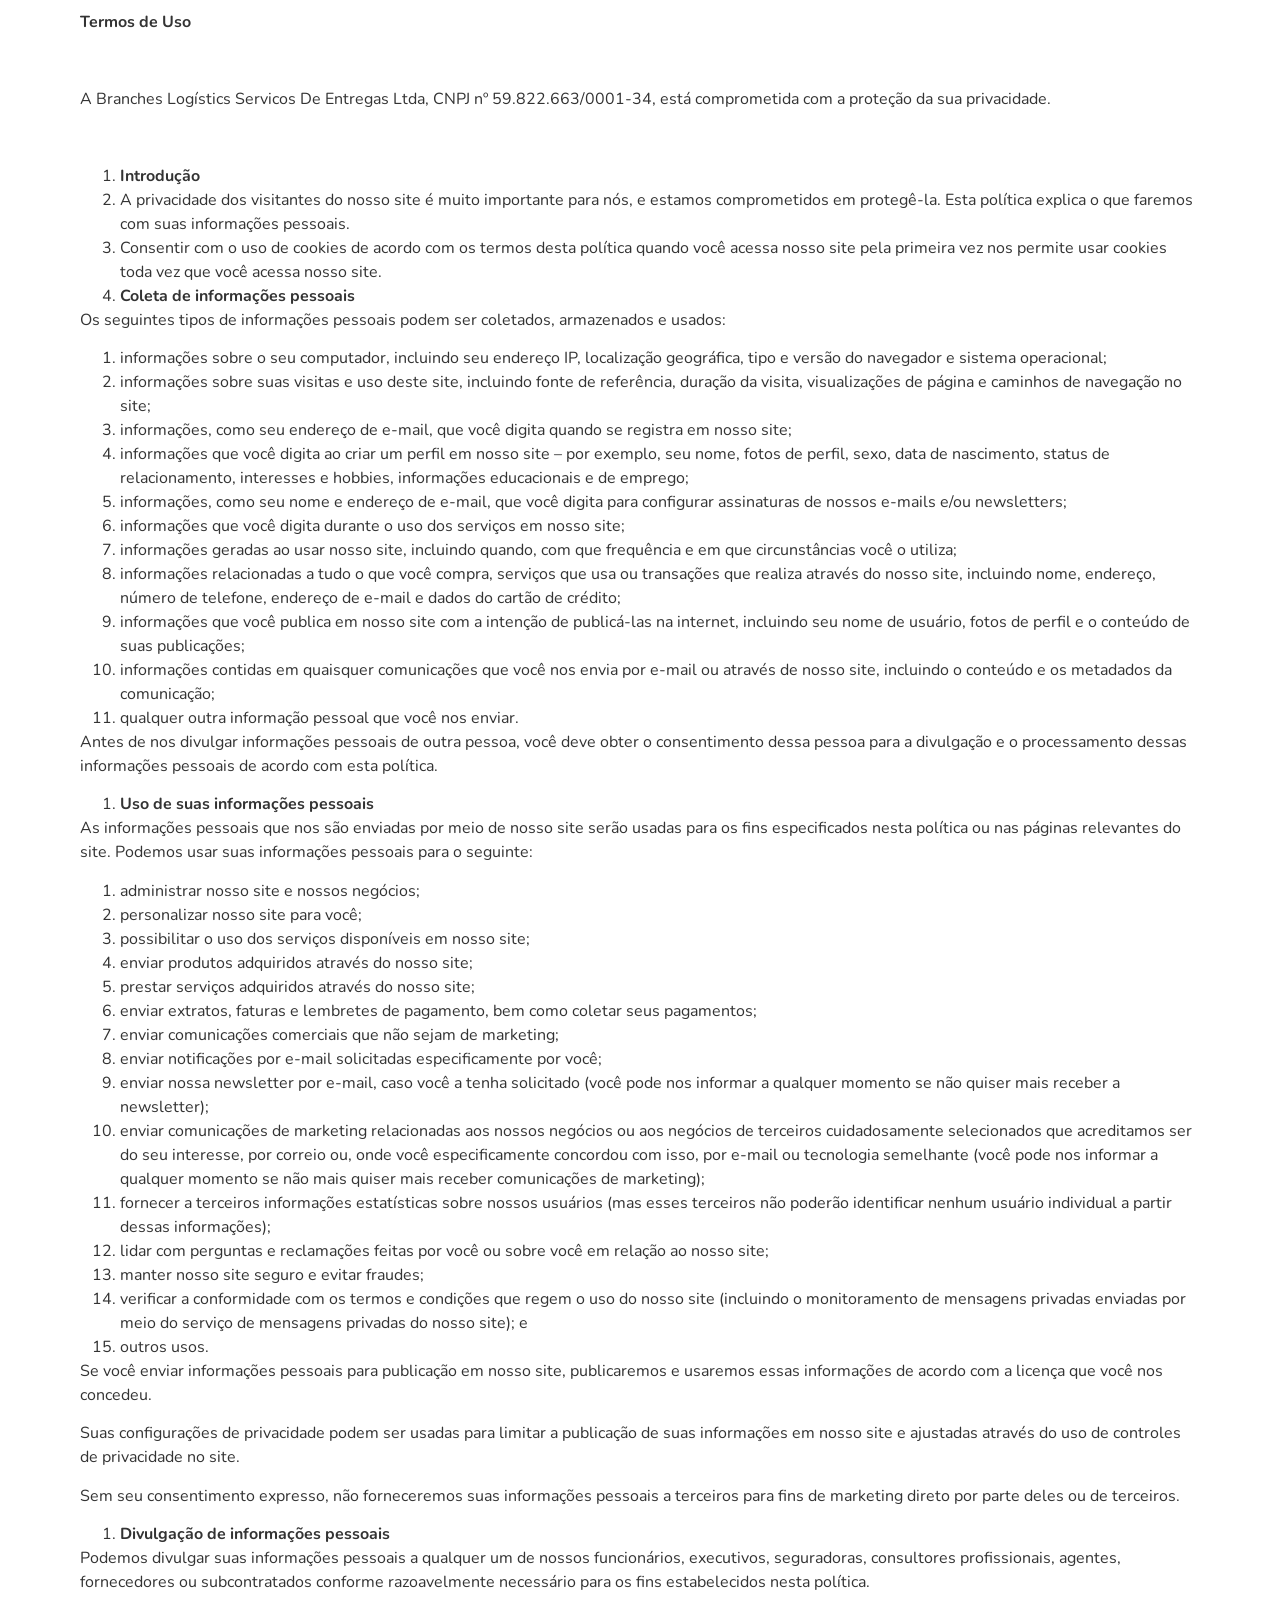
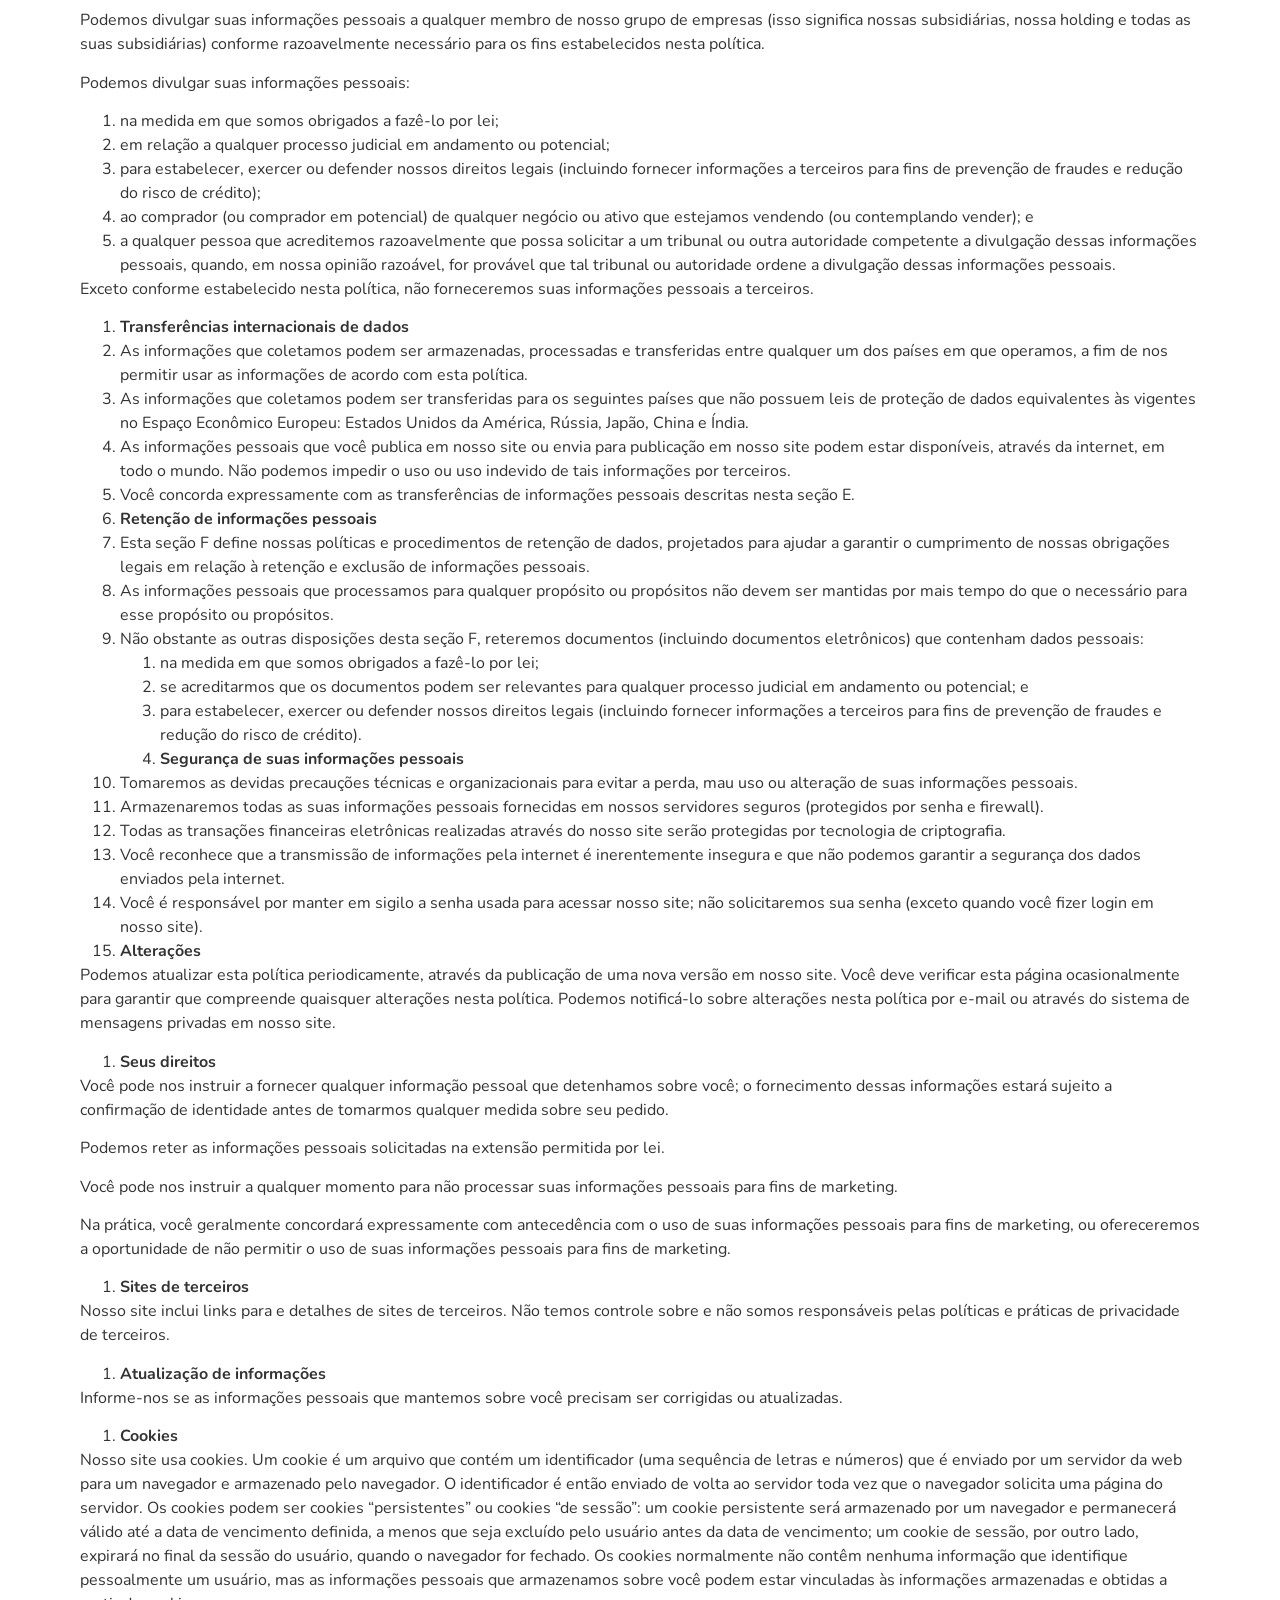
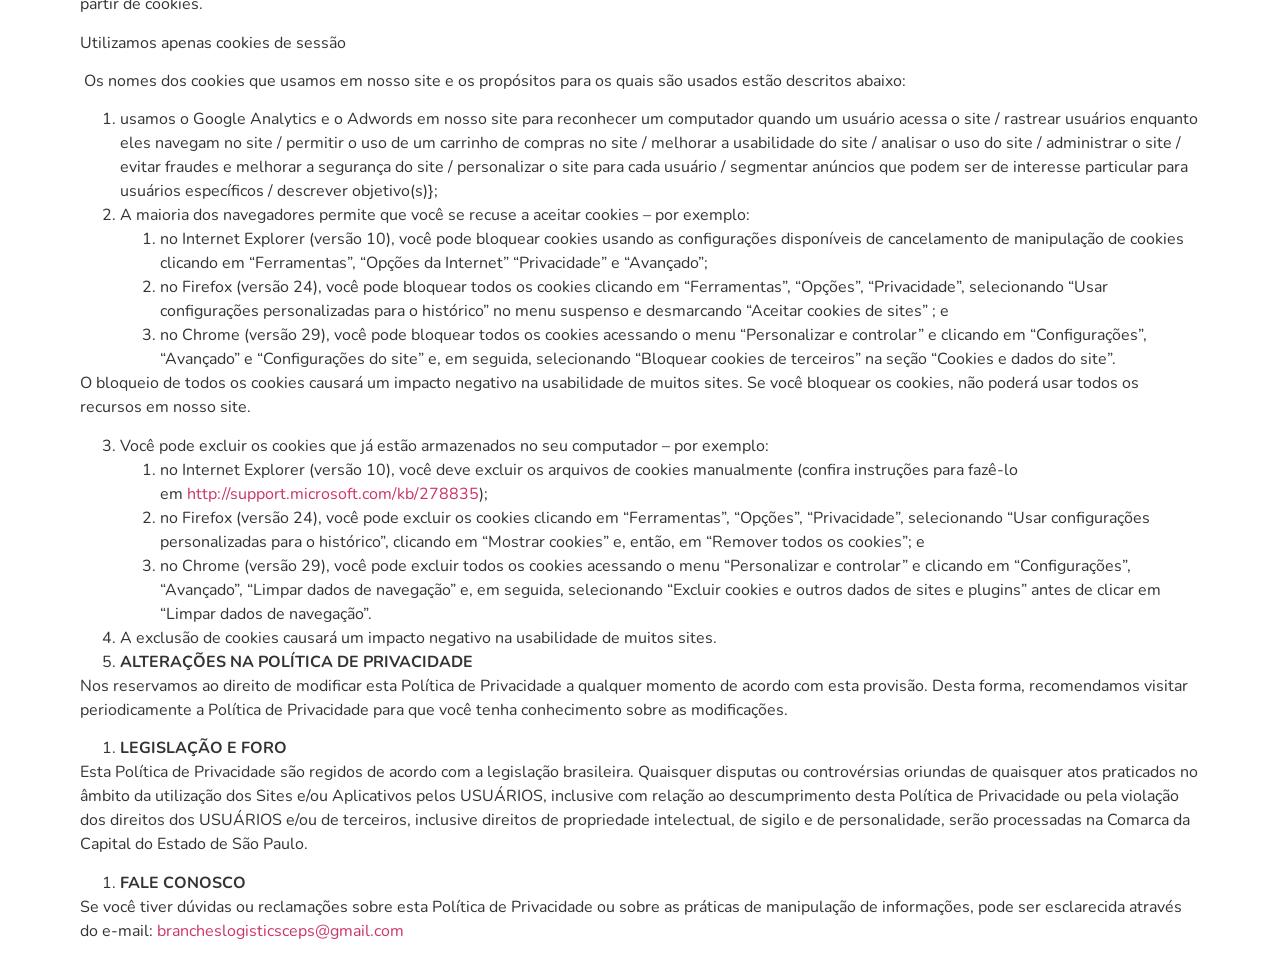
==== commit d405d998: "Update index.html" ====
--- a/politica-de-privacidade/index.html
+++ b/politica-de-privacidade/index.html
@@ -15,25 +15,25 @@
 </script>
 <!-- End Google Tag Manager for WordPress by gtm4wp.com -->
 	<!-- This site is optimized with the Yoast SEO plugin v24.1 - https://yoast.com/wordpress/plugins/seo/ -->
-	<title>Política de Privacidade &#8211; JG Express</title>
+	<title>Política de Privacidade &#8211; Branches Logístics</title>
 	<link rel="canonical" href="index.html" />
 	<meta property="og:locale" content="pt_BR" />
 	<meta property="og:type" content="article" />
-	<meta property="og:title" content="Política de Privacidade &#8211; JG Express" />
-	<meta property="og:description" content="Termos de Uso   A Jg Express Servicos De Entregas Ltda, CNPJ nº 40.361.171/0001-60, está comprometida com a proteção da sua privacidade.   Introdução A privacidade dos visitantes do nosso site é muito importante para nós, e estamos comprometidos em protegê-la. Esta política explica o que faremos com suas informações pessoais. Consentir com o uso [&hellip;]" />
+	<meta property="og:title" content="Política de Privacidade &#8211; Branches Logístics" />
+	<meta property="og:description" content="Termos de Uso   A Branches Logístics Servicos De Entregas Ltda, CNPJ nº 59.822.663/0001-34, está comprometida com a proteção da sua privacidade.   Introdução A privacidade dos visitantes do nosso site é muito importante para nós, e estamos comprometidos em protegê-la. Esta política explica o que faremos com suas informações pessoais. Consentir com o uso [&hellip;]" />
 	<meta property="og:url" content="https://jgexpress.com.br/politica-de-privacidade/" />
-	<meta property="og:site_name" content="JG Express" />
+	<meta property="og:site_name" content="Branches Logístics" />
 	<meta property="article:publisher" content="https://www.facebook.com/jgexpressofc" />
 	<meta property="article:modified_time" content="2022-06-01T20:09:16+00:00" />
 	<meta name="twitter:card" content="summary_large_image" />
 	<meta name="twitter:label1" content="Est. tempo de leitura" />
 	<meta name="twitter:data1" content="12 minutos" />
-	<script type="application/ld+json" class="yoast-schema-graph">{"@context":"https://schema.org","@graph":[{"@type":"WebPage","@id":"https://jgexpress.com.br/politica-de-privacidade/","url":"https://jgexpress.com.br/politica-de-privacidade/","name":"Política de Privacidade &#8211; JG Express","isPartOf":{"@id":"https://jgexpress.com.br/#website"},"datePublished":"2022-06-01T20:02:26+00:00","dateModified":"2022-06-01T20:09:16+00:00","breadcrumb":{"@id":"https://jgexpress.com.br/politica-de-privacidade/#breadcrumb"},"inLanguage":"pt-BR","potentialAction":[{"@type":"ReadAction","target":["https://jgexpress.com.br/politica-de-privacidade/"]}]},{"@type":"BreadcrumbList","@id":"https://jgexpress.com.br/politica-de-privacidade/#breadcrumb","itemListElement":[{"@type":"ListItem","position":1,"name":"Início","item":"https://jgexpress.com.br/"},{"@type":"ListItem","position":2,"name":"Política de Privacidade"}]},{"@type":"WebSite","@id":"https://jgexpress.com.br/#website","url":"https://jgexpress.com.br/","name":"JG Express","description":"Envios Flex e Transportadora.","publisher":{"@id":"https://jgexpress.com.br/#organization"},"potentialAction":[{"@type":"SearchAction","target":{"@type":"EntryPoint","urlTemplate":"https://jgexpress.com.br/?s={search_term_string}"},"query-input":{"@type":"PropertyValueSpecification","valueRequired":true,"valueName":"search_term_string"}}],"inLanguage":"pt-BR"},{"@type":"Organization","@id":"https://jgexpress.com.br/#organization","name":"JG Express","url":"https://jgexpress.com.br/","logo":{"@type":"ImageObject","inLanguage":"pt-BR","@id":"https://jgexpress.com.br/#/schema/logo/image/","url":"https://jgexpress.com.br/wp-content/uploads/2022/06/jgexpresslogo.png","contentUrl":"https://jgexpress.com.br/wp-content/uploads/2022/06/jgexpresslogo.png","width":1920,"height":1080,"caption":"JG Express"},"image":{"@id":"https://jgexpress.com.br/#/schema/logo/image/"},"sameAs":["https://www.facebook.com/jgexpressofc","https://www.instagram.com/jgexpressofc/"]}]}</script>
+	<script type="application/ld+json" class="yoast-schema-graph">{"@context":"https://schema.org","@graph":[{"@type":"WebPage","@id":"https://jgexpress.com.br/politica-de-privacidade/","url":"https://jgexpress.com.br/politica-de-privacidade/","name":"Política de Privacidade &#8211; Branches Logístics","isPartOf":{"@id":"https://jgexpress.com.br/#website"},"datePublished":"2022-06-01T20:02:26+00:00","dateModified":"2022-06-01T20:09:16+00:00","breadcrumb":{"@id":"https://jgexpress.com.br/politica-de-privacidade/#breadcrumb"},"inLanguage":"pt-BR","potentialAction":[{"@type":"ReadAction","target":["https://jgexpress.com.br/politica-de-privacidade/"]}]},{"@type":"BreadcrumbList","@id":"https://jgexpress.com.br/politica-de-privacidade/#breadcrumb","itemListElement":[{"@type":"ListItem","position":1,"name":"Início","item":"https://jgexpress.com.br/"},{"@type":"ListItem","position":2,"name":"Política de Privacidade"}]},{"@type":"WebSite","@id":"https://jgexpress.com.br/#website","url":"https://jgexpress.com.br/","name":"Branches Logístics","description":"Envios Flex e Transportadora.","publisher":{"@id":"https://jgexpress.com.br/#organization"},"potentialAction":[{"@type":"SearchAction","target":{"@type":"EntryPoint","urlTemplate":"https://jgexpress.com.br/?s={search_term_string}"},"query-input":{"@type":"PropertyValueSpecification","valueRequired":true,"valueName":"search_term_string"}}],"inLanguage":"pt-BR"},{"@type":"Organization","@id":"https://jgexpress.com.br/#organization","name":"Branches Logístics","url":"https://jgexpress.com.br/","logo":{"@type":"ImageObject","inLanguage":"pt-BR","@id":"https://jgexpress.com.br/#/schema/logo/image/","url":"https://jgexpress.com.br/wp-content/uploads/2022/06/jgexpresslogo.png","contentUrl":"https://jgexpress.com.br/wp-content/uploads/2022/06/jgexpresslogo.png","width":1920,"height":1080,"caption":"Branches Logístics"},"image":{"@id":"https://jgexpress.com.br/#/schema/logo/image/"},"sameAs":["https://www.facebook.com/jgexpressofc","https://www.instagram.com/jgexpressofc/"]}]}</script>
 	<!-- / Yoast SEO plugin. -->
 
 
-<link rel="alternate" type="application/rss+xml" title="Feed para JG Express &raquo;" href="../feed/index.html" />
-<link rel="alternate" type="application/rss+xml" title="Feed de comentários para JG Express &raquo;" href="../comments/feed/index.html" />
+<link rel="alternate" type="application/rss+xml" title="Feed para Branches Logístics &raquo;" href="../feed/index.html" />
+<link rel="alternate" type="application/rss+xml" title="Feed de comentários para Branches Logístics &raquo;" href="../comments/feed/index.html" />
 <script>
 window._wpemojiSettings = {"baseUrl":"https:\/\/s.w.org\/images\/core\/emoji\/15.1.0\/72x72\/","ext":".png","svgUrl":"https:\/\/s.w.org\/images\/core\/emoji\/15.1.0\/svg\/","svgExt":".svg","source":{"concatemoji":"https:\/\/jgexpress.com.br\/wp-includes\/js\/wp-emoji-release.min.js?ver=6.8.1"}};
 /*! This file is auto-generated */
@@ -158,7 +158,7 @@
 			<div class="elementor-widget-wrap elementor-element-populated">
 						<div class="elementor-element elementor-element-43eeedab elementor-widget elementor-widget-text-editor" data-id="43eeedab" data-element_type="widget" data-widget_type="text-editor.default">
 				<div class="elementor-widget-container">
-									<p><strong>Termos de Uso</strong></p><p><strong> </strong></p><p>A Jg Express Servicos De Entregas Ltda, CNPJ nº 40.361.171/0001-60, está comprometida com a proteção da sua privacidade.</p><p><strong> </strong></p><ol><li><strong> Introdução</strong></li><li>A privacidade dos visitantes do nosso site é muito importante para nós, e estamos comprometidos em protegê-la. Esta política explica o que faremos com suas informações pessoais.</li><li>Consentir com o uso de cookies de acordo com os termos desta política quando você acessa nosso site pela primeira vez nos permite usar cookies toda vez que você acessa nosso site.</li><li><strong> Coleta de informações pessoais</strong></li></ol><p>Os seguintes tipos de informações pessoais podem ser coletados, armazenados e usados:</p><ol><li>informações sobre o seu computador, incluindo seu endereço IP, localização geográfica, tipo e versão do navegador e sistema operacional;</li><li>informações sobre suas visitas e uso deste site, incluindo fonte de referência, duração da visita, visualizações de página e caminhos de navegação no site;</li><li>informações, como seu endereço de e-mail, que você digita quando se registra em nosso site;</li><li>informações que você digita ao criar um perfil em nosso site – por exemplo, seu nome, fotos de perfil, sexo, data de nascimento, status de relacionamento, interesses e hobbies, informações educacionais e de emprego;</li><li>informações, como seu nome e endereço de e-mail, que você digita para configurar assinaturas de nossos e-mails e/ou newsletters;</li><li>informações que você digita durante o uso dos serviços em nosso site;</li><li>informações geradas ao usar nosso site, incluindo quando, com que frequência e em que circunstâncias você o utiliza;</li><li>informações relacionadas a tudo o que você compra, serviços que usa ou transações que realiza através do nosso site, incluindo nome, endereço, número de telefone, endereço de e-mail e dados do cartão de crédito;</li><li>informações que você publica em nosso site com a intenção de publicá-las na internet, incluindo seu nome de usuário, fotos de perfil e o conteúdo de suas publicações;</li><li>informações contidas em quaisquer comunicações que você nos envia por e-mail ou através de nosso site, incluindo o conteúdo e os metadados da comunicação;</li><li>qualquer outra informação pessoal que você nos enviar.</li></ol><p>Antes de nos divulgar informações pessoais de outra pessoa, você deve obter o consentimento dessa pessoa para a divulgação e o processamento dessas informações pessoais de acordo com esta política.</p><ol><li><strong> Uso de suas informações pessoais</strong></li></ol><p>As informações pessoais que nos são enviadas por meio de nosso site serão usadas para os fins especificados nesta política ou nas páginas relevantes do site. Podemos usar suas informações pessoais para o seguinte:</p><ol><li>administrar nosso site e nossos negócios;</li><li>personalizar nosso site para você;</li><li>possibilitar o uso dos serviços disponíveis em nosso site;</li><li>enviar produtos adquiridos através do nosso site;</li><li>prestar serviços adquiridos através do nosso site;</li><li>enviar extratos, faturas e lembretes de pagamento, bem como coletar seus pagamentos;</li><li>enviar comunicações comerciais que não sejam de marketing;</li><li>enviar notificações por e-mail solicitadas especificamente por você;</li><li>enviar nossa newsletter por e-mail, caso você a tenha solicitado (você pode nos informar a qualquer momento se não quiser mais receber a newsletter);</li><li>enviar comunicações de marketing relacionadas aos nossos negócios ou aos negócios de terceiros cuidadosamente selecionados que acreditamos ser do seu interesse, por correio ou, onde você especificamente concordou com isso, por e-mail ou tecnologia semelhante (você pode nos informar a qualquer momento se não mais quiser mais receber comunicações de marketing);</li><li>fornecer a terceiros informações estatísticas sobre nossos usuários (mas esses terceiros não poderão identificar nenhum usuário individual a partir dessas informações);</li><li>lidar com perguntas e reclamações feitas por você ou sobre você em relação ao nosso site;</li><li>manter nosso site seguro e evitar fraudes;</li><li>verificar a conformidade com os termos e condições que regem o uso do nosso site (incluindo o monitoramento de mensagens privadas enviadas por meio do serviço de mensagens privadas do nosso site); e</li><li>outros usos.</li></ol><p>Se você enviar informações pessoais para publicação em nosso site, publicaremos e usaremos essas informações de acordo com a licença que você nos concedeu.</p><p>Suas configurações de privacidade podem ser usadas para limitar a publicação de suas informações em nosso site e ajustadas através do uso de controles de privacidade no site.</p><p>Sem seu consentimento expresso, não forneceremos suas informações pessoais a terceiros para fins de marketing direto por parte deles ou de terceiros.</p><ol><li><strong> Divulgação de informações pessoais</strong></li></ol><p>Podemos divulgar suas informações pessoais a qualquer um de nossos funcionários, executivos, seguradoras, consultores profissionais, agentes, fornecedores ou subcontratados conforme razoavelmente necessário para os fins estabelecidos nesta política.</p><p>Podemos divulgar suas informações pessoais a qualquer membro de nosso grupo de empresas (isso significa nossas subsidiárias, nossa holding e todas as suas subsidiárias) conforme razoavelmente necessário para os fins estabelecidos nesta política.</p><p>Podemos divulgar suas informações pessoais:</p><ol><li>na medida em que somos obrigados a fazê-lo por lei;</li><li>em relação a qualquer processo judicial em andamento ou potencial;</li><li>para estabelecer, exercer ou defender nossos direitos legais (incluindo fornecer informações a terceiros para fins de prevenção de fraudes e redução do risco de crédito);</li><li>ao comprador (ou comprador em potencial) de qualquer negócio ou ativo que estejamos vendendo (ou contemplando vender); e</li><li>a qualquer pessoa que acreditemos razoavelmente que possa solicitar a um tribunal ou outra autoridade competente a divulgação dessas informações pessoais, quando, em nossa opinião razoável, for provável que tal tribunal ou autoridade ordene a divulgação dessas informações pessoais.</li></ol><p>Exceto conforme estabelecido nesta política, não forneceremos suas informações pessoais a terceiros.</p><ol><li><strong> Transferências internacionais de dados</strong></li><li>As informações que coletamos podem ser armazenadas, processadas e transferidas entre qualquer um dos países em que operamos, a fim de nos permitir usar as informações de acordo com esta política.</li><li>As informações que coletamos podem ser transferidas para os seguintes países que não possuem leis de proteção de dados equivalentes às vigentes no Espaço Econômico Europeu: Estados Unidos da América, Rússia, Japão, China e Índia.</li><li>As informações pessoais que você publica em nosso site ou envia para publicação em nosso site podem estar disponíveis, através da internet, em todo o mundo. Não podemos impedir o uso ou uso indevido de tais informações por terceiros.</li><li>Você concorda expressamente com as transferências de informações pessoais descritas nesta seção E.</li><li><strong> Retenção de informações pessoais</strong></li><li>Esta seção F define nossas políticas e procedimentos de retenção de dados, projetados para ajudar a garantir o cumprimento de nossas obrigações legais em relação à retenção e exclusão de informações pessoais.</li><li>As informações pessoais que processamos para qualquer propósito ou propósitos não devem ser mantidas por mais tempo do que o necessário para esse propósito ou propósitos.</li><li>Não obstante as outras disposições desta seção F, reteremos documentos (incluindo documentos eletrônicos) que contenham dados pessoais:<ol><li>na medida em que somos obrigados a fazê-lo por lei;</li><li>se acreditarmos que os documentos podem ser relevantes para qualquer processo judicial em andamento ou potencial; e</li><li>para estabelecer, exercer ou defender nossos direitos legais (incluindo fornecer informações a terceiros para fins de prevenção de fraudes e redução do risco de crédito).</li><li><strong> Segurança de suas informações pessoais</strong></li></ol></li><li>Tomaremos as devidas precauções técnicas e organizacionais para evitar a perda, mau uso ou alteração de suas informações pessoais.</li><li>Armazenaremos todas as suas informações pessoais fornecidas em nossos servidores seguros (protegidos por senha e firewall).</li><li>Todas as transações financeiras eletrônicas realizadas através do nosso site serão protegidas por tecnologia de criptografia.</li><li>Você reconhece que a transmissão de informações pela internet é inerentemente insegura e que não podemos garantir a segurança dos dados enviados pela internet.</li><li>Você é responsável por manter em sigilo a senha usada para acessar nosso site; não solicitaremos sua senha (exceto quando você fizer login em nosso site).</li><li><strong> Alterações</strong></li></ol><p>Podemos atualizar esta política periodicamente, através da publicação de uma nova versão em nosso site. Você deve verificar esta página ocasionalmente para garantir que compreende quaisquer alterações nesta política. Podemos notificá-lo sobre alterações nesta política por e-mail ou através do sistema de mensagens privadas em nosso site.</p><ol><li><strong> Seus direitos</strong></li></ol><p>Você pode nos instruir a fornecer qualquer informação pessoal que detenhamos sobre você; o fornecimento dessas informações estará sujeito a confirmação de identidade antes de tomarmos qualquer medida sobre seu pedido.</p><p>Podemos reter as informações pessoais solicitadas na extensão permitida por lei.</p><p>Você pode nos instruir a qualquer momento para não processar suas informações pessoais para fins de marketing.</p><p>Na prática, você geralmente concordará expressamente com antecedência com o uso de suas informações pessoais para fins de marketing, ou ofereceremos a oportunidade de não permitir o uso de suas informações pessoais para fins de marketing.</p><ol><li><strong> Sites de terceiros</strong></li></ol><p>Nosso site inclui links para e detalhes de sites de terceiros. Não temos controle sobre e não somos responsáveis pelas políticas e práticas de privacidade de terceiros.</p><ol><li><strong> Atualização de informações</strong></li></ol><p>Informe-nos se as informações pessoais que mantemos sobre você precisam ser corrigidas ou atualizadas.</p><ol><li><strong> Cookies</strong></li></ol><p>Nosso site usa cookies. Um cookie é um arquivo que contém um identificador (uma sequência de letras e números) que é enviado por um servidor da web para um navegador e armazenado pelo navegador. O identificador é então enviado de volta ao servidor toda vez que o navegador solicita uma página do servidor. Os cookies podem ser cookies “persistentes” ou cookies “de sessão”: um cookie persistente será armazenado por um navegador e permanecerá válido até a data de vencimento definida, a menos que seja excluído pelo usuário antes da data de vencimento; um cookie de sessão, por outro lado, expirará no final da sessão do usuário, quando o navegador for fechado. Os cookies normalmente não contêm nenhuma informação que identifique pessoalmente um usuário, mas as informações pessoais que armazenamos sobre você podem estar vinculadas às informações armazenadas e obtidas a partir de cookies.</p><p>Utilizamos apenas cookies de sessão</p><p> Os nomes dos cookies que usamos em nosso site e os propósitos para os quais são usados estão descritos abaixo:</p><ol><li>usamos o Google Analytics e o Adwords em nosso site para reconhecer um computador quando um usuário acessa o site / rastrear usuários enquanto eles navegam no site / permitir o uso de um carrinho de compras no site / melhorar a usabilidade do site / analisar o uso do site / administrar o site / evitar fraudes e melhorar a segurança do site / personalizar o site para cada usuário / segmentar anúncios que podem ser de interesse particular para usuários específicos / descrever objetivo(s)};</li></ol><ol start="2"><li>A maioria dos navegadores permite que você se recuse a aceitar cookies – por exemplo:<ol><li>no Internet Explorer (versão 10), você pode bloquear cookies usando as configurações disponíveis de cancelamento de manipulação de cookies clicando em “Ferramentas”, “Opções da Internet” “Privacidade” e “Avançado”;</li><li>no Firefox (versão 24), você pode bloquear todos os cookies clicando em “Ferramentas”, “Opções”, “Privacidade”, selecionando “Usar configurações personalizadas para o histórico” no menu suspenso e desmarcando “Aceitar cookies de sites” ; e</li><li>no Chrome (versão 29), você pode bloquear todos os cookies acessando o menu “Personalizar e controlar” e clicando em “Configurações”, “Avançado” e “Configurações do site” e, em seguida, selecionando “Bloquear cookies de terceiros” na seção “Cookies e dados do site”.</li></ol></li></ol><p>O bloqueio de todos os cookies causará um impacto negativo na usabilidade de muitos sites. Se você bloquear os cookies, não poderá usar todos os recursos em nosso site.</p><ol start="3"><li>Você pode excluir os cookies que já estão armazenados no seu computador – por exemplo:<ol><li>no Internet Explorer (versão 10), você deve excluir os arquivos de cookies manualmente (confira instruções para fazê-lo em <a href="http://support.microsoft.com/kb/278835">http://support.microsoft.com/kb/278835</a>);</li><li>no Firefox (versão 24), você pode excluir os cookies clicando em “Ferramentas”, “Opções”, “Privacidade”, selecionando “Usar configurações personalizadas para o histórico”, clicando em “Mostrar cookies” e, então, em “Remover todos os cookies”; e</li><li>no Chrome (versão 29), você pode excluir todos os cookies acessando o menu “Personalizar e controlar” e clicando em “Configurações”, “Avançado”, “Limpar dados de navegação” e, em seguida, selecionando “Excluir cookies e outros dados de sites e plugins” antes de clicar em “Limpar dados de navegação”.</li></ol></li><li>A exclusão de cookies causará um impacto negativo na usabilidade de muitos sites.</li><li><strong> ALTERAÇÕES NA POLÍTICA DE PRIVACIDADE</strong></li></ol><p>Nos reservamos ao direito de modificar esta Política de Privacidade a qualquer momento de acordo com esta provisão. Desta forma, recomendamos visitar periodicamente a Política de Privacidade para que você tenha conhecimento sobre as modificações.</p><ol><li><strong> LEGISLAÇÃO E FORO</strong></li></ol><p>Esta Política de Privacidade são regidos de acordo com a legislação brasileira. Quaisquer disputas ou controvérsias oriundas de quaisquer atos praticados no âmbito da utilização dos Sites e/ou Aplicativos pelos USUÁRIOS, inclusive com relação ao descumprimento desta Política de Privacidade ou pela violação dos direitos dos USUÁRIOS e/ou de terceiros, inclusive direitos de propriedade intelectual, de sigilo e de personalidade, serão processadas na Comarca da Capital do Estado de São Paulo.</p><ol><li><strong> FALE CONOSCO</strong></li></ol><p>Se você tiver dúvidas ou reclamações sobre esta Política de Privacidade ou sobre as práticas de manipulação de informações, pode ser esclarecida através do e-mail: <a href="mailto:rh@jgexpress.com.br">rh@jgexpress.com.br</a></p>								</div>
+									<p><strong>Termos de Uso</strong></p><p><strong> </strong></p><p>A Branches Logístics Servicos De Entregas Ltda, CNPJ nº 59.822.663/0001-34, está comprometida com a proteção da sua privacidade.</p><p><strong> </strong></p><ol><li><strong> Introdução</strong></li><li>A privacidade dos visitantes do nosso site é muito importante para nós, e estamos comprometidos em protegê-la. Esta política explica o que faremos com suas informações pessoais.</li><li>Consentir com o uso de cookies de acordo com os termos desta política quando você acessa nosso site pela primeira vez nos permite usar cookies toda vez que você acessa nosso site.</li><li><strong> Coleta de informações pessoais</strong></li></ol><p>Os seguintes tipos de informações pessoais podem ser coletados, armazenados e usados:</p><ol><li>informações sobre o seu computador, incluindo seu endereço IP, localização geográfica, tipo e versão do navegador e sistema operacional;</li><li>informações sobre suas visitas e uso deste site, incluindo fonte de referência, duração da visita, visualizações de página e caminhos de navegação no site;</li><li>informações, como seu endereço de e-mail, que você digita quando se registra em nosso site;</li><li>informações que você digita ao criar um perfil em nosso site – por exemplo, seu nome, fotos de perfil, sexo, data de nascimento, status de relacionamento, interesses e hobbies, informações educacionais e de emprego;</li><li>informações, como seu nome e endereço de e-mail, que você digita para configurar assinaturas de nossos e-mails e/ou newsletters;</li><li>informações que você digita durante o uso dos serviços em nosso site;</li><li>informações geradas ao usar nosso site, incluindo quando, com que frequência e em que circunstâncias você o utiliza;</li><li>informações relacionadas a tudo o que você compra, serviços que usa ou transações que realiza através do nosso site, incluindo nome, endereço, número de telefone, endereço de e-mail e dados do cartão de crédito;</li><li>informações que você publica em nosso site com a intenção de publicá-las na internet, incluindo seu nome de usuário, fotos de perfil e o conteúdo de suas publicações;</li><li>informações contidas em quaisquer comunicações que você nos envia por e-mail ou através de nosso site, incluindo o conteúdo e os metadados da comunicação;</li><li>qualquer outra informação pessoal que você nos enviar.</li></ol><p>Antes de nos divulgar informações pessoais de outra pessoa, você deve obter o consentimento dessa pessoa para a divulgação e o processamento dessas informações pessoais de acordo com esta política.</p><ol><li><strong> Uso de suas informações pessoais</strong></li></ol><p>As informações pessoais que nos são enviadas por meio de nosso site serão usadas para os fins especificados nesta política ou nas páginas relevantes do site. Podemos usar suas informações pessoais para o seguinte:</p><ol><li>administrar nosso site e nossos negócios;</li><li>personalizar nosso site para você;</li><li>possibilitar o uso dos serviços disponíveis em nosso site;</li><li>enviar produtos adquiridos através do nosso site;</li><li>prestar serviços adquiridos através do nosso site;</li><li>enviar extratos, faturas e lembretes de pagamento, bem como coletar seus pagamentos;</li><li>enviar comunicações comerciais que não sejam de marketing;</li><li>enviar notificações por e-mail solicitadas especificamente por você;</li><li>enviar nossa newsletter por e-mail, caso você a tenha solicitado (você pode nos informar a qualquer momento se não quiser mais receber a newsletter);</li><li>enviar comunicações de marketing relacionadas aos nossos negócios ou aos negócios de terceiros cuidadosamente selecionados que acreditamos ser do seu interesse, por correio ou, onde você especificamente concordou com isso, por e-mail ou tecnologia semelhante (você pode nos informar a qualquer momento se não mais quiser mais receber comunicações de marketing);</li><li>fornecer a terceiros informações estatísticas sobre nossos usuários (mas esses terceiros não poderão identificar nenhum usuário individual a partir dessas informações);</li><li>lidar com perguntas e reclamações feitas por você ou sobre você em relação ao nosso site;</li><li>manter nosso site seguro e evitar fraudes;</li><li>verificar a conformidade com os termos e condições que regem o uso do nosso site (incluindo o monitoramento de mensagens privadas enviadas por meio do serviço de mensagens privadas do nosso site); e</li><li>outros usos.</li></ol><p>Se você enviar informações pessoais para publicação em nosso site, publicaremos e usaremos essas informações de acordo com a licença que você nos concedeu.</p><p>Suas configurações de privacidade podem ser usadas para limitar a publicação de suas informações em nosso site e ajustadas através do uso de controles de privacidade no site.</p><p>Sem seu consentimento expresso, não forneceremos suas informações pessoais a terceiros para fins de marketing direto por parte deles ou de terceiros.</p><ol><li><strong> Divulgação de informações pessoais</strong></li></ol><p>Podemos divulgar suas informações pessoais a qualquer um de nossos funcionários, executivos, seguradoras, consultores profissionais, agentes, fornecedores ou subcontratados conforme razoavelmente necessário para os fins estabelecidos nesta política.</p><p>Podemos divulgar suas informações pessoais a qualquer membro de nosso grupo de empresas (isso significa nossas subsidiárias, nossa holding e todas as suas subsidiárias) conforme razoavelmente necessário para os fins estabelecidos nesta política.</p><p>Podemos divulgar suas informações pessoais:</p><ol><li>na medida em que somos obrigados a fazê-lo por lei;</li><li>em relação a qualquer processo judicial em andamento ou potencial;</li><li>para estabelecer, exercer ou defender nossos direitos legais (incluindo fornecer informações a terceiros para fins de prevenção de fraudes e redução do risco de crédito);</li><li>ao comprador (ou comprador em potencial) de qualquer negócio ou ativo que estejamos vendendo (ou contemplando vender); e</li><li>a qualquer pessoa que acreditemos razoavelmente que possa solicitar a um tribunal ou outra autoridade competente a divulgação dessas informações pessoais, quando, em nossa opinião razoável, for provável que tal tribunal ou autoridade ordene a divulgação dessas informações pessoais.</li></ol><p>Exceto conforme estabelecido nesta política, não forneceremos suas informações pessoais a terceiros.</p><ol><li><strong> Transferências internacionais de dados</strong></li><li>As informações que coletamos podem ser armazenadas, processadas e transferidas entre qualquer um dos países em que operamos, a fim de nos permitir usar as informações de acordo com esta política.</li><li>As informações que coletamos podem ser transferidas para os seguintes países que não possuem leis de proteção de dados equivalentes às vigentes no Espaço Econômico Europeu: Estados Unidos da América, Rússia, Japão, China e Índia.</li><li>As informações pessoais que você publica em nosso site ou envia para publicação em nosso site podem estar disponíveis, através da internet, em todo o mundo. Não podemos impedir o uso ou uso indevido de tais informações por terceiros.</li><li>Você concorda expressamente com as transferências de informações pessoais descritas nesta seção E.</li><li><strong> Retenção de informações pessoais</strong></li><li>Esta seção F define nossas políticas e procedimentos de retenção de dados, projetados para ajudar a garantir o cumprimento de nossas obrigações legais em relação à retenção e exclusão de informações pessoais.</li><li>As informações pessoais que processamos para qualquer propósito ou propósitos não devem ser mantidas por mais tempo do que o necessário para esse propósito ou propósitos.</li><li>Não obstante as outras disposições desta seção F, reteremos documentos (incluindo documentos eletrônicos) que contenham dados pessoais:<ol><li>na medida em que somos obrigados a fazê-lo por lei;</li><li>se acreditarmos que os documentos podem ser relevantes para qualquer processo judicial em andamento ou potencial; e</li><li>para estabelecer, exercer ou defender nossos direitos legais (incluindo fornecer informações a terceiros para fins de prevenção de fraudes e redução do risco de crédito).</li><li><strong> Segurança de suas informações pessoais</strong></li></ol></li><li>Tomaremos as devidas precauções técnicas e organizacionais para evitar a perda, mau uso ou alteração de suas informações pessoais.</li><li>Armazenaremos todas as suas informações pessoais fornecidas em nossos servidores seguros (protegidos por senha e firewall).</li><li>Todas as transações financeiras eletrônicas realizadas através do nosso site serão protegidas por tecnologia de criptografia.</li><li>Você reconhece que a transmissão de informações pela internet é inerentemente insegura e que não podemos garantir a segurança dos dados enviados pela internet.</li><li>Você é responsável por manter em sigilo a senha usada para acessar nosso site; não solicitaremos sua senha (exceto quando você fizer login em nosso site).</li><li><strong> Alterações</strong></li></ol><p>Podemos atualizar esta política periodicamente, através da publicação de uma nova versão em nosso site. Você deve verificar esta página ocasionalmente para garantir que compreende quaisquer alterações nesta política. Podemos notificá-lo sobre alterações nesta política por e-mail ou através do sistema de mensagens privadas em nosso site.</p><ol><li><strong> Seus direitos</strong></li></ol><p>Você pode nos instruir a fornecer qualquer informação pessoal que detenhamos sobre você; o fornecimento dessas informações estará sujeito a confirmação de identidade antes de tomarmos qualquer medida sobre seu pedido.</p><p>Podemos reter as informações pessoais solicitadas na extensão permitida por lei.</p><p>Você pode nos instruir a qualquer momento para não processar suas informações pessoais para fins de marketing.</p><p>Na prática, você geralmente concordará expressamente com antecedência com o uso de suas informações pessoais para fins de marketing, ou ofereceremos a oportunidade de não permitir o uso de suas informações pessoais para fins de marketing.</p><ol><li><strong> Sites de terceiros</strong></li></ol><p>Nosso site inclui links para e detalhes de sites de terceiros. Não temos controle sobre e não somos responsáveis pelas políticas e práticas de privacidade de terceiros.</p><ol><li><strong> Atualização de informações</strong></li></ol><p>Informe-nos se as informações pessoais que mantemos sobre você precisam ser corrigidas ou atualizadas.</p><ol><li><strong> Cookies</strong></li></ol><p>Nosso site usa cookies. Um cookie é um arquivo que contém um identificador (uma sequência de letras e números) que é enviado por um servidor da web para um navegador e armazenado pelo navegador. O identificador é então enviado de volta ao servidor toda vez que o navegador solicita uma página do servidor. Os cookies podem ser cookies “persistentes” ou cookies “de sessão”: um cookie persistente será armazenado por um navegador e permanecerá válido até a data de vencimento definida, a menos que seja excluído pelo usuário antes da data de vencimento; um cookie de sessão, por outro lado, expirará no final da sessão do usuário, quando o navegador for fechado. Os cookies normalmente não contêm nenhuma informação que identifique pessoalmente um usuário, mas as informações pessoais que armazenamos sobre você podem estar vinculadas às informações armazenadas e obtidas a partir de cookies.</p><p>Utilizamos apenas cookies de sessão</p><p> Os nomes dos cookies que usamos em nosso site e os propósitos para os quais são usados estão descritos abaixo:</p><ol><li>usamos o Google Analytics e o Adwords em nosso site para reconhecer um computador quando um usuário acessa o site / rastrear usuários enquanto eles navegam no site / permitir o uso de um carrinho de compras no site / melhorar a usabilidade do site / analisar o uso do site / administrar o site / evitar fraudes e melhorar a segurança do site / personalizar o site para cada usuário / segmentar anúncios que podem ser de interesse particular para usuários específicos / descrever objetivo(s)};</li></ol><ol start="2"><li>A maioria dos navegadores permite que você se recuse a aceitar cookies – por exemplo:<ol><li>no Internet Explorer (versão 10), você pode bloquear cookies usando as configurações disponíveis de cancelamento de manipulação de cookies clicando em “Ferramentas”, “Opções da Internet” “Privacidade” e “Avançado”;</li><li>no Firefox (versão 24), você pode bloquear todos os cookies clicando em “Ferramentas”, “Opções”, “Privacidade”, selecionando “Usar configurações personalizadas para o histórico” no menu suspenso e desmarcando “Aceitar cookies de sites” ; e</li><li>no Chrome (versão 29), você pode bloquear todos os cookies acessando o menu “Personalizar e controlar” e clicando em “Configurações”, “Avançado” e “Configurações do site” e, em seguida, selecionando “Bloquear cookies de terceiros” na seção “Cookies e dados do site”.</li></ol></li></ol><p>O bloqueio de todos os cookies causará um impacto negativo na usabilidade de muitos sites. Se você bloquear os cookies, não poderá usar todos os recursos em nosso site.</p><ol start="3"><li>Você pode excluir os cookies que já estão armazenados no seu computador – por exemplo:<ol><li>no Internet Explorer (versão 10), você deve excluir os arquivos de cookies manualmente (confira instruções para fazê-lo em <a href="http://support.microsoft.com/kb/278835">http://support.microsoft.com/kb/278835</a>);</li><li>no Firefox (versão 24), você pode excluir os cookies clicando em “Ferramentas”, “Opções”, “Privacidade”, selecionando “Usar configurações personalizadas para o histórico”, clicando em “Mostrar cookies” e, então, em “Remover todos os cookies”; e</li><li>no Chrome (versão 29), você pode excluir todos os cookies acessando o menu “Personalizar e controlar” e clicando em “Configurações”, “Avançado”, “Limpar dados de navegação” e, em seguida, selecionando “Excluir cookies e outros dados de sites e plugins” antes de clicar em “Limpar dados de navegação”.</li></ol></li><li>A exclusão de cookies causará um impacto negativo na usabilidade de muitos sites.</li><li><strong> ALTERAÇÕES NA POLÍTICA DE PRIVACIDADE</strong></li></ol><p>Nos reservamos ao direito de modificar esta Política de Privacidade a qualquer momento de acordo com esta provisão. Desta forma, recomendamos visitar periodicamente a Política de Privacidade para que você tenha conhecimento sobre as modificações.</p><ol><li><strong> LEGISLAÇÃO E FORO</strong></li></ol><p>Esta Política de Privacidade são regidos de acordo com a legislação brasileira. Quaisquer disputas ou controvérsias oriundas de quaisquer atos praticados no âmbito da utilização dos Sites e/ou Aplicativos pelos USUÁRIOS, inclusive com relação ao descumprimento desta Política de Privacidade ou pela violação dos direitos dos USUÁRIOS e/ou de terceiros, inclusive direitos de propriedade intelectual, de sigilo e de personalidade, serão processadas na Comarca da Capital do Estado de São Paulo.</p><ol><li><strong> FALE CONOSCO</strong></li></ol><p>Se você tiver dúvidas ou reclamações sobre esta Política de Privacidade ou sobre as práticas de manipulação de informações, pode ser esclarecida através do e-mail: <a href="mailto:brancheslogisticsceps@gmail.com">brancheslogisticsceps@gmail.com</a></p>								</div>
 				</div>
 					</div>
 		</div>
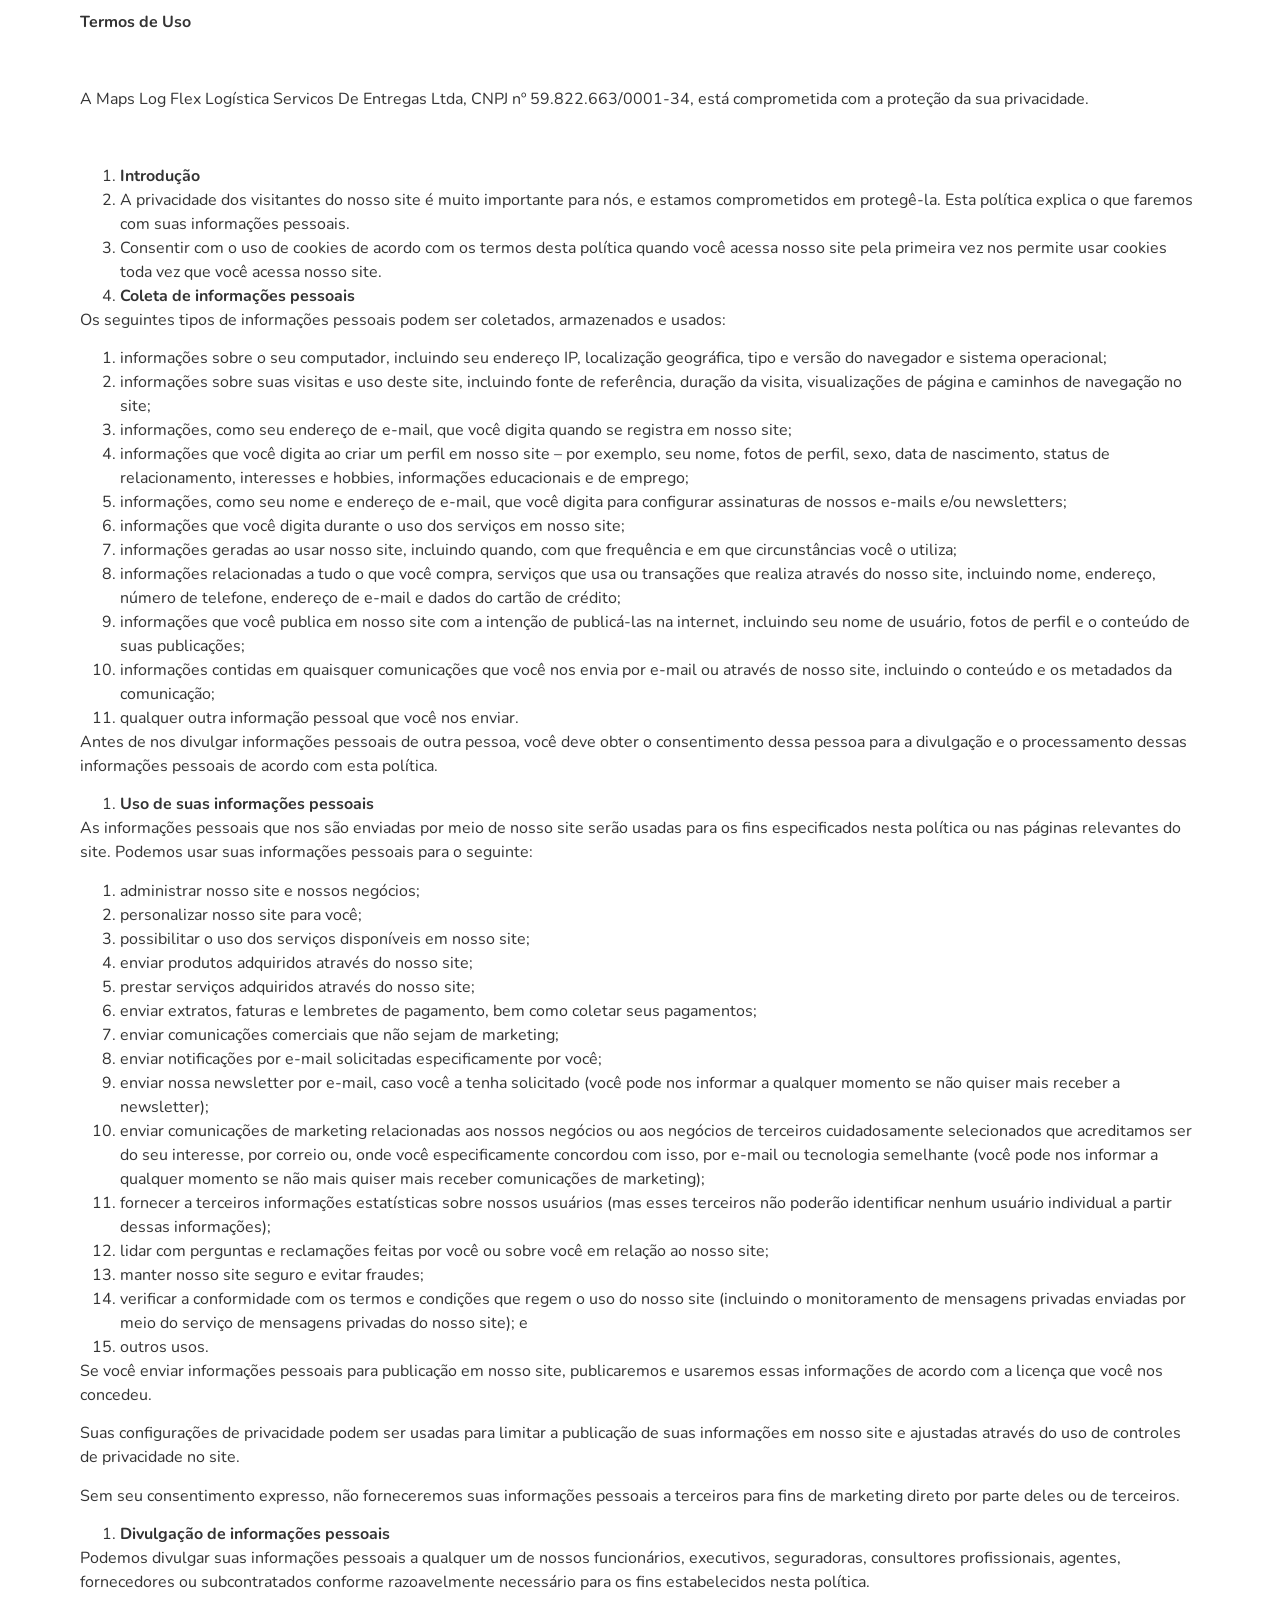
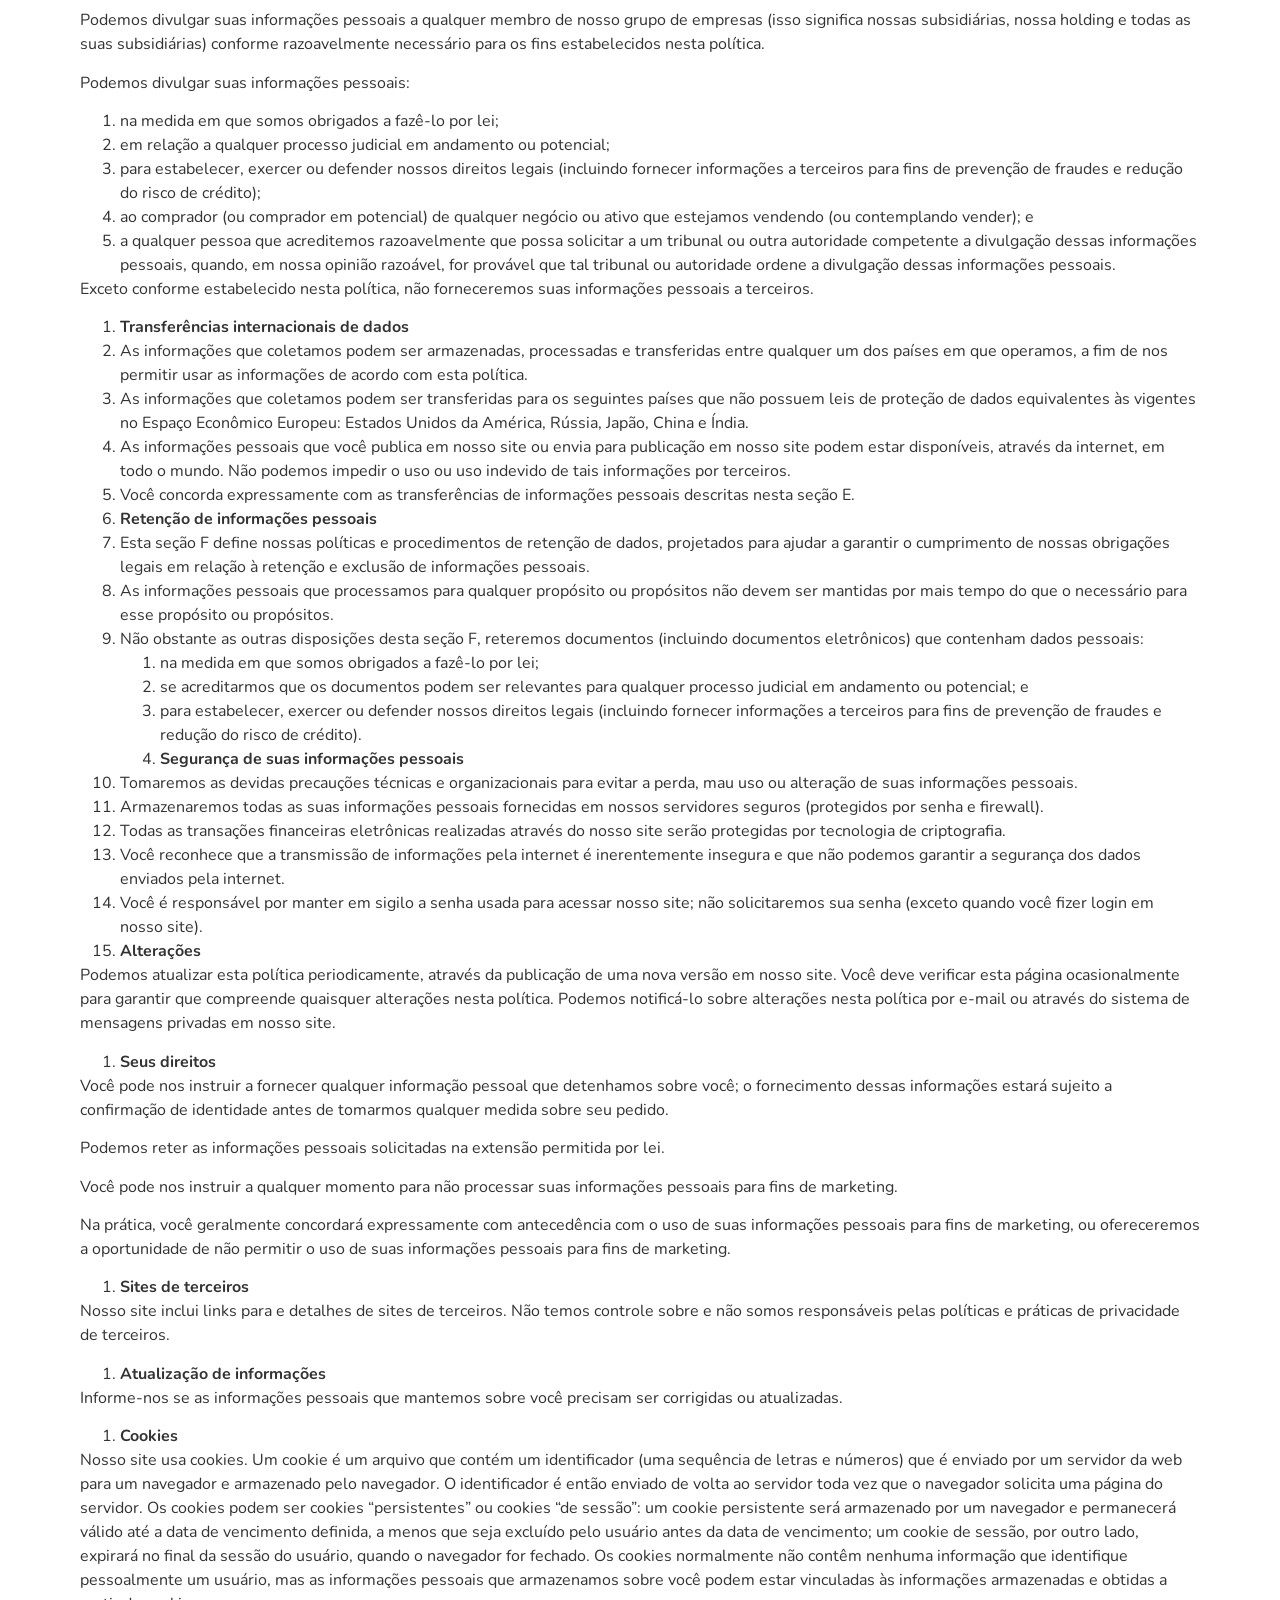
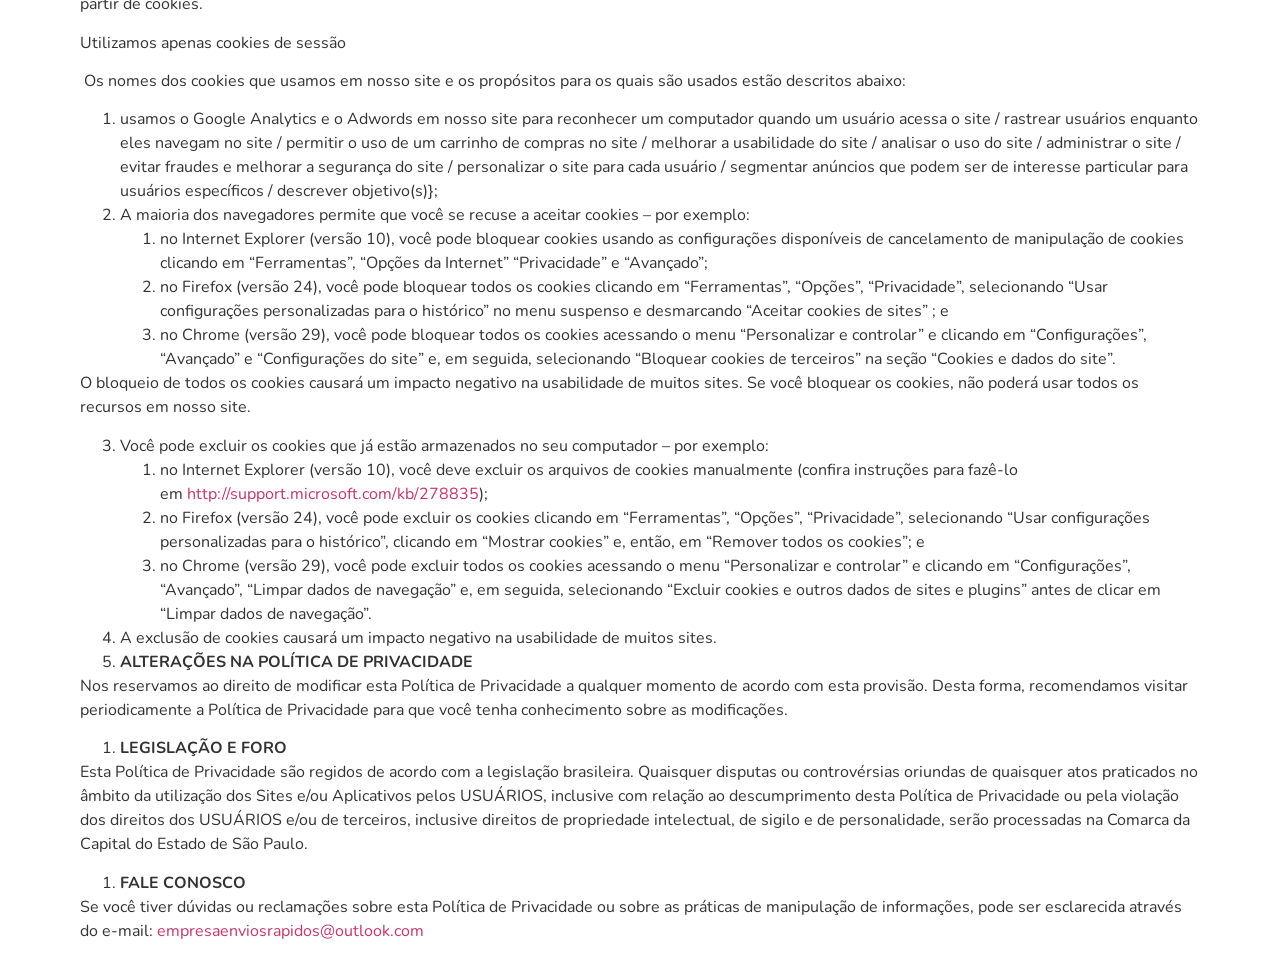
==== commit 7eb7d922: "inicial commit" ====
--- a/politica-de-privacidade/index.html
+++ b/politica-de-privacidade/index.html
@@ -15,25 +15,25 @@
 </script>
 <!-- End Google Tag Manager for WordPress by gtm4wp.com -->
 	<!-- This site is optimized with the Yoast SEO plugin v24.1 - https://yoast.com/wordpress/plugins/seo/ -->
-	<title>Política de Privacidade &#8211; Branches Logístics</title>
+	<title>Política de Privacidade &#8211; Maps Log Flex Logística</title>
 	<link rel="canonical" href="index.html" />
 	<meta property="og:locale" content="pt_BR" />
 	<meta property="og:type" content="article" />
-	<meta property="og:title" content="Política de Privacidade &#8211; Branches Logístics" />
-	<meta property="og:description" content="Termos de Uso   A Branches Logístics Servicos De Entregas Ltda, CNPJ nº 59.822.663/0001-34, está comprometida com a proteção da sua privacidade.   Introdução A privacidade dos visitantes do nosso site é muito importante para nós, e estamos comprometidos em protegê-la. Esta política explica o que faremos com suas informações pessoais. Consentir com o uso [&hellip;]" />
+	<meta property="og:title" content="Política de Privacidade &#8211; Maps Log Flex Logística" />
+	<meta property="og:description" content="Termos de Uso   A Maps Log Flex Logística Servicos De Entregas Ltda, CNPJ nº 59.822.663/0001-34, está comprometida com a proteção da sua privacidade.   Introdução A privacidade dos visitantes do nosso site é muito importante para nós, e estamos comprometidos em protegê-la. Esta política explica o que faremos com suas informações pessoais. Consentir com o uso [&hellip;]" />
 	<meta property="og:url" content="https://jgexpress.com.br/politica-de-privacidade/" />
-	<meta property="og:site_name" content="Branches Logístics" />
+	<meta property="og:site_name" content="Maps Log Flex Logística" />
 	<meta property="article:publisher" content="https://www.facebook.com/jgexpressofc" />
 	<meta property="article:modified_time" content="2022-06-01T20:09:16+00:00" />
 	<meta name="twitter:card" content="summary_large_image" />
 	<meta name="twitter:label1" content="Est. tempo de leitura" />
 	<meta name="twitter:data1" content="12 minutos" />
-	<script type="application/ld+json" class="yoast-schema-graph">{"@context":"https://schema.org","@graph":[{"@type":"WebPage","@id":"https://jgexpress.com.br/politica-de-privacidade/","url":"https://jgexpress.com.br/politica-de-privacidade/","name":"Política de Privacidade &#8211; Branches Logístics","isPartOf":{"@id":"https://jgexpress.com.br/#website"},"datePublished":"2022-06-01T20:02:26+00:00","dateModified":"2022-06-01T20:09:16+00:00","breadcrumb":{"@id":"https://jgexpress.com.br/politica-de-privacidade/#breadcrumb"},"inLanguage":"pt-BR","potentialAction":[{"@type":"ReadAction","target":["https://jgexpress.com.br/politica-de-privacidade/"]}]},{"@type":"BreadcrumbList","@id":"https://jgexpress.com.br/politica-de-privacidade/#breadcrumb","itemListElement":[{"@type":"ListItem","position":1,"name":"Início","item":"https://jgexpress.com.br/"},{"@type":"ListItem","position":2,"name":"Política de Privacidade"}]},{"@type":"WebSite","@id":"https://jgexpress.com.br/#website","url":"https://jgexpress.com.br/","name":"Branches Logístics","description":"Envios Flex e Transportadora.","publisher":{"@id":"https://jgexpress.com.br/#organization"},"potentialAction":[{"@type":"SearchAction","target":{"@type":"EntryPoint","urlTemplate":"https://jgexpress.com.br/?s={search_term_string}"},"query-input":{"@type":"PropertyValueSpecification","valueRequired":true,"valueName":"search_term_string"}}],"inLanguage":"pt-BR"},{"@type":"Organization","@id":"https://jgexpress.com.br/#organization","name":"Branches Logístics","url":"https://jgexpress.com.br/","logo":{"@type":"ImageObject","inLanguage":"pt-BR","@id":"https://jgexpress.com.br/#/schema/logo/image/","url":"https://jgexpress.com.br/wp-content/uploads/2022/06/jgexpresslogo.png","contentUrl":"https://jgexpress.com.br/wp-content/uploads/2022/06/jgexpresslogo.png","width":1920,"height":1080,"caption":"Branches Logístics"},"image":{"@id":"https://jgexpress.com.br/#/schema/logo/image/"},"sameAs":["https://www.facebook.com/jgexpressofc","https://www.instagram.com/jgexpressofc/"]}]}</script>
+	<script type="application/ld+json" class="yoast-schema-graph">{"@context":"https://schema.org","@graph":[{"@type":"WebPage","@id":"https://jgexpress.com.br/politica-de-privacidade/","url":"https://jgexpress.com.br/politica-de-privacidade/","name":"Política de Privacidade &#8211; Maps Log Flex Logística","isPartOf":{"@id":"https://jgexpress.com.br/#website"},"datePublished":"2022-06-01T20:02:26+00:00","dateModified":"2022-06-01T20:09:16+00:00","breadcrumb":{"@id":"https://jgexpress.com.br/politica-de-privacidade/#breadcrumb"},"inLanguage":"pt-BR","potentialAction":[{"@type":"ReadAction","target":["https://jgexpress.com.br/politica-de-privacidade/"]}]},{"@type":"BreadcrumbList","@id":"https://jgexpress.com.br/politica-de-privacidade/#breadcrumb","itemListElement":[{"@type":"ListItem","position":1,"name":"Início","item":"https://jgexpress.com.br/"},{"@type":"ListItem","position":2,"name":"Política de Privacidade"}]},{"@type":"WebSite","@id":"https://jgexpress.com.br/#website","url":"https://jgexpress.com.br/","name":"Maps Log Flex Logística","description":"Envios Flex e Transportadora.","publisher":{"@id":"https://jgexpress.com.br/#organization"},"potentialAction":[{"@type":"SearchAction","target":{"@type":"EntryPoint","urlTemplate":"https://jgexpress.com.br/?s={search_term_string}"},"query-input":{"@type":"PropertyValueSpecification","valueRequired":true,"valueName":"search_term_string"}}],"inLanguage":"pt-BR"},{"@type":"Organization","@id":"https://jgexpress.com.br/#organization","name":"Maps Log Flex Logística","url":"https://jgexpress.com.br/","logo":{"@type":"ImageObject","inLanguage":"pt-BR","@id":"https://jgexpress.com.br/#/schema/logo/image/","url":"https://jgexpress.com.br/wp-content/uploads/2022/06/jgexpresslogo.png","contentUrl":"https://jgexpress.com.br/wp-content/uploads/2022/06/jgexpresslogo.png","width":1920,"height":1080,"caption":"Maps Log Flex Logística"},"image":{"@id":"https://jgexpress.com.br/#/schema/logo/image/"},"sameAs":["https://www.facebook.com/jgexpressofc","https://www.instagram.com/jgexpressofc/"]}]}</script>
 	<!-- / Yoast SEO plugin. -->
 
 
-<link rel="alternate" type="application/rss+xml" title="Feed para Branches Logístics &raquo;" href="../feed/index.html" />
-<link rel="alternate" type="application/rss+xml" title="Feed de comentários para Branches Logístics &raquo;" href="../comments/feed/index.html" />
+<link rel="alternate" type="application/rss+xml" title="Feed para Maps Log Flex Logística &raquo;" href="../feed/index.html" />
+<link rel="alternate" type="application/rss+xml" title="Feed de comentários para Maps Log Flex Logística &raquo;" href="../comments/feed/index.html" />
 <script>
 window._wpemojiSettings = {"baseUrl":"https:\/\/s.w.org\/images\/core\/emoji\/15.1.0\/72x72\/","ext":".png","svgUrl":"https:\/\/s.w.org\/images\/core\/emoji\/15.1.0\/svg\/","svgExt":".svg","source":{"concatemoji":"https:\/\/jgexpress.com.br\/wp-includes\/js\/wp-emoji-release.min.js?ver=6.8.1"}};
 /*! This file is auto-generated */
@@ -158,7 +158,7 @@
 			<div class="elementor-widget-wrap elementor-element-populated">
 						<div class="elementor-element elementor-element-43eeedab elementor-widget elementor-widget-text-editor" data-id="43eeedab" data-element_type="widget" data-widget_type="text-editor.default">
 				<div class="elementor-widget-container">
-									<p><strong>Termos de Uso</strong></p><p><strong> </strong></p><p>A Branches Logístics Servicos De Entregas Ltda, CNPJ nº 59.822.663/0001-34, está comprometida com a proteção da sua privacidade.</p><p><strong> </strong></p><ol><li><strong> Introdução</strong></li><li>A privacidade dos visitantes do nosso site é muito importante para nós, e estamos comprometidos em protegê-la. Esta política explica o que faremos com suas informações pessoais.</li><li>Consentir com o uso de cookies de acordo com os termos desta política quando você acessa nosso site pela primeira vez nos permite usar cookies toda vez que você acessa nosso site.</li><li><strong> Coleta de informações pessoais</strong></li></ol><p>Os seguintes tipos de informações pessoais podem ser coletados, armazenados e usados:</p><ol><li>informações sobre o seu computador, incluindo seu endereço IP, localização geográfica, tipo e versão do navegador e sistema operacional;</li><li>informações sobre suas visitas e uso deste site, incluindo fonte de referência, duração da visita, visualizações de página e caminhos de navegação no site;</li><li>informações, como seu endereço de e-mail, que você digita quando se registra em nosso site;</li><li>informações que você digita ao criar um perfil em nosso site – por exemplo, seu nome, fotos de perfil, sexo, data de nascimento, status de relacionamento, interesses e hobbies, informações educacionais e de emprego;</li><li>informações, como seu nome e endereço de e-mail, que você digita para configurar assinaturas de nossos e-mails e/ou newsletters;</li><li>informações que você digita durante o uso dos serviços em nosso site;</li><li>informações geradas ao usar nosso site, incluindo quando, com que frequência e em que circunstâncias você o utiliza;</li><li>informações relacionadas a tudo o que você compra, serviços que usa ou transações que realiza através do nosso site, incluindo nome, endereço, número de telefone, endereço de e-mail e dados do cartão de crédito;</li><li>informações que você publica em nosso site com a intenção de publicá-las na internet, incluindo seu nome de usuário, fotos de perfil e o conteúdo de suas publicações;</li><li>informações contidas em quaisquer comunicações que você nos envia por e-mail ou através de nosso site, incluindo o conteúdo e os metadados da comunicação;</li><li>qualquer outra informação pessoal que você nos enviar.</li></ol><p>Antes de nos divulgar informações pessoais de outra pessoa, você deve obter o consentimento dessa pessoa para a divulgação e o processamento dessas informações pessoais de acordo com esta política.</p><ol><li><strong> Uso de suas informações pessoais</strong></li></ol><p>As informações pessoais que nos são enviadas por meio de nosso site serão usadas para os fins especificados nesta política ou nas páginas relevantes do site. Podemos usar suas informações pessoais para o seguinte:</p><ol><li>administrar nosso site e nossos negócios;</li><li>personalizar nosso site para você;</li><li>possibilitar o uso dos serviços disponíveis em nosso site;</li><li>enviar produtos adquiridos através do nosso site;</li><li>prestar serviços adquiridos através do nosso site;</li><li>enviar extratos, faturas e lembretes de pagamento, bem como coletar seus pagamentos;</li><li>enviar comunicações comerciais que não sejam de marketing;</li><li>enviar notificações por e-mail solicitadas especificamente por você;</li><li>enviar nossa newsletter por e-mail, caso você a tenha solicitado (você pode nos informar a qualquer momento se não quiser mais receber a newsletter);</li><li>enviar comunicações de marketing relacionadas aos nossos negócios ou aos negócios de terceiros cuidadosamente selecionados que acreditamos ser do seu interesse, por correio ou, onde você especificamente concordou com isso, por e-mail ou tecnologia semelhante (você pode nos informar a qualquer momento se não mais quiser mais receber comunicações de marketing);</li><li>fornecer a terceiros informações estatísticas sobre nossos usuários (mas esses terceiros não poderão identificar nenhum usuário individual a partir dessas informações);</li><li>lidar com perguntas e reclamações feitas por você ou sobre você em relação ao nosso site;</li><li>manter nosso site seguro e evitar fraudes;</li><li>verificar a conformidade com os termos e condições que regem o uso do nosso site (incluindo o monitoramento de mensagens privadas enviadas por meio do serviço de mensagens privadas do nosso site); e</li><li>outros usos.</li></ol><p>Se você enviar informações pessoais para publicação em nosso site, publicaremos e usaremos essas informações de acordo com a licença que você nos concedeu.</p><p>Suas configurações de privacidade podem ser usadas para limitar a publicação de suas informações em nosso site e ajustadas através do uso de controles de privacidade no site.</p><p>Sem seu consentimento expresso, não forneceremos suas informações pessoais a terceiros para fins de marketing direto por parte deles ou de terceiros.</p><ol><li><strong> Divulgação de informações pessoais</strong></li></ol><p>Podemos divulgar suas informações pessoais a qualquer um de nossos funcionários, executivos, seguradoras, consultores profissionais, agentes, fornecedores ou subcontratados conforme razoavelmente necessário para os fins estabelecidos nesta política.</p><p>Podemos divulgar suas informações pessoais a qualquer membro de nosso grupo de empresas (isso significa nossas subsidiárias, nossa holding e todas as suas subsidiárias) conforme razoavelmente necessário para os fins estabelecidos nesta política.</p><p>Podemos divulgar suas informações pessoais:</p><ol><li>na medida em que somos obrigados a fazê-lo por lei;</li><li>em relação a qualquer processo judicial em andamento ou potencial;</li><li>para estabelecer, exercer ou defender nossos direitos legais (incluindo fornecer informações a terceiros para fins de prevenção de fraudes e redução do risco de crédito);</li><li>ao comprador (ou comprador em potencial) de qualquer negócio ou ativo que estejamos vendendo (ou contemplando vender); e</li><li>a qualquer pessoa que acreditemos razoavelmente que possa solicitar a um tribunal ou outra autoridade competente a divulgação dessas informações pessoais, quando, em nossa opinião razoável, for provável que tal tribunal ou autoridade ordene a divulgação dessas informações pessoais.</li></ol><p>Exceto conforme estabelecido nesta política, não forneceremos suas informações pessoais a terceiros.</p><ol><li><strong> Transferências internacionais de dados</strong></li><li>As informações que coletamos podem ser armazenadas, processadas e transferidas entre qualquer um dos países em que operamos, a fim de nos permitir usar as informações de acordo com esta política.</li><li>As informações que coletamos podem ser transferidas para os seguintes países que não possuem leis de proteção de dados equivalentes às vigentes no Espaço Econômico Europeu: Estados Unidos da América, Rússia, Japão, China e Índia.</li><li>As informações pessoais que você publica em nosso site ou envia para publicação em nosso site podem estar disponíveis, através da internet, em todo o mundo. Não podemos impedir o uso ou uso indevido de tais informações por terceiros.</li><li>Você concorda expressamente com as transferências de informações pessoais descritas nesta seção E.</li><li><strong> Retenção de informações pessoais</strong></li><li>Esta seção F define nossas políticas e procedimentos de retenção de dados, projetados para ajudar a garantir o cumprimento de nossas obrigações legais em relação à retenção e exclusão de informações pessoais.</li><li>As informações pessoais que processamos para qualquer propósito ou propósitos não devem ser mantidas por mais tempo do que o necessário para esse propósito ou propósitos.</li><li>Não obstante as outras disposições desta seção F, reteremos documentos (incluindo documentos eletrônicos) que contenham dados pessoais:<ol><li>na medida em que somos obrigados a fazê-lo por lei;</li><li>se acreditarmos que os documentos podem ser relevantes para qualquer processo judicial em andamento ou potencial; e</li><li>para estabelecer, exercer ou defender nossos direitos legais (incluindo fornecer informações a terceiros para fins de prevenção de fraudes e redução do risco de crédito).</li><li><strong> Segurança de suas informações pessoais</strong></li></ol></li><li>Tomaremos as devidas precauções técnicas e organizacionais para evitar a perda, mau uso ou alteração de suas informações pessoais.</li><li>Armazenaremos todas as suas informações pessoais fornecidas em nossos servidores seguros (protegidos por senha e firewall).</li><li>Todas as transações financeiras eletrônicas realizadas através do nosso site serão protegidas por tecnologia de criptografia.</li><li>Você reconhece que a transmissão de informações pela internet é inerentemente insegura e que não podemos garantir a segurança dos dados enviados pela internet.</li><li>Você é responsável por manter em sigilo a senha usada para acessar nosso site; não solicitaremos sua senha (exceto quando você fizer login em nosso site).</li><li><strong> Alterações</strong></li></ol><p>Podemos atualizar esta política periodicamente, através da publicação de uma nova versão em nosso site. Você deve verificar esta página ocasionalmente para garantir que compreende quaisquer alterações nesta política. Podemos notificá-lo sobre alterações nesta política por e-mail ou através do sistema de mensagens privadas em nosso site.</p><ol><li><strong> Seus direitos</strong></li></ol><p>Você pode nos instruir a fornecer qualquer informação pessoal que detenhamos sobre você; o fornecimento dessas informações estará sujeito a confirmação de identidade antes de tomarmos qualquer medida sobre seu pedido.</p><p>Podemos reter as informações pessoais solicitadas na extensão permitida por lei.</p><p>Você pode nos instruir a qualquer momento para não processar suas informações pessoais para fins de marketing.</p><p>Na prática, você geralmente concordará expressamente com antecedência com o uso de suas informações pessoais para fins de marketing, ou ofereceremos a oportunidade de não permitir o uso de suas informações pessoais para fins de marketing.</p><ol><li><strong> Sites de terceiros</strong></li></ol><p>Nosso site inclui links para e detalhes de sites de terceiros. Não temos controle sobre e não somos responsáveis pelas políticas e práticas de privacidade de terceiros.</p><ol><li><strong> Atualização de informações</strong></li></ol><p>Informe-nos se as informações pessoais que mantemos sobre você precisam ser corrigidas ou atualizadas.</p><ol><li><strong> Cookies</strong></li></ol><p>Nosso site usa cookies. Um cookie é um arquivo que contém um identificador (uma sequência de letras e números) que é enviado por um servidor da web para um navegador e armazenado pelo navegador. O identificador é então enviado de volta ao servidor toda vez que o navegador solicita uma página do servidor. Os cookies podem ser cookies “persistentes” ou cookies “de sessão”: um cookie persistente será armazenado por um navegador e permanecerá válido até a data de vencimento definida, a menos que seja excluído pelo usuário antes da data de vencimento; um cookie de sessão, por outro lado, expirará no final da sessão do usuário, quando o navegador for fechado. Os cookies normalmente não contêm nenhuma informação que identifique pessoalmente um usuário, mas as informações pessoais que armazenamos sobre você podem estar vinculadas às informações armazenadas e obtidas a partir de cookies.</p><p>Utilizamos apenas cookies de sessão</p><p> Os nomes dos cookies que usamos em nosso site e os propósitos para os quais são usados estão descritos abaixo:</p><ol><li>usamos o Google Analytics e o Adwords em nosso site para reconhecer um computador quando um usuário acessa o site / rastrear usuários enquanto eles navegam no site / permitir o uso de um carrinho de compras no site / melhorar a usabilidade do site / analisar o uso do site / administrar o site / evitar fraudes e melhorar a segurança do site / personalizar o site para cada usuário / segmentar anúncios que podem ser de interesse particular para usuários específicos / descrever objetivo(s)};</li></ol><ol start="2"><li>A maioria dos navegadores permite que você se recuse a aceitar cookies – por exemplo:<ol><li>no Internet Explorer (versão 10), você pode bloquear cookies usando as configurações disponíveis de cancelamento de manipulação de cookies clicando em “Ferramentas”, “Opções da Internet” “Privacidade” e “Avançado”;</li><li>no Firefox (versão 24), você pode bloquear todos os cookies clicando em “Ferramentas”, “Opções”, “Privacidade”, selecionando “Usar configurações personalizadas para o histórico” no menu suspenso e desmarcando “Aceitar cookies de sites” ; e</li><li>no Chrome (versão 29), você pode bloquear todos os cookies acessando o menu “Personalizar e controlar” e clicando em “Configurações”, “Avançado” e “Configurações do site” e, em seguida, selecionando “Bloquear cookies de terceiros” na seção “Cookies e dados do site”.</li></ol></li></ol><p>O bloqueio de todos os cookies causará um impacto negativo na usabilidade de muitos sites. Se você bloquear os cookies, não poderá usar todos os recursos em nosso site.</p><ol start="3"><li>Você pode excluir os cookies que já estão armazenados no seu computador – por exemplo:<ol><li>no Internet Explorer (versão 10), você deve excluir os arquivos de cookies manualmente (confira instruções para fazê-lo em <a href="http://support.microsoft.com/kb/278835">http://support.microsoft.com/kb/278835</a>);</li><li>no Firefox (versão 24), você pode excluir os cookies clicando em “Ferramentas”, “Opções”, “Privacidade”, selecionando “Usar configurações personalizadas para o histórico”, clicando em “Mostrar cookies” e, então, em “Remover todos os cookies”; e</li><li>no Chrome (versão 29), você pode excluir todos os cookies acessando o menu “Personalizar e controlar” e clicando em “Configurações”, “Avançado”, “Limpar dados de navegação” e, em seguida, selecionando “Excluir cookies e outros dados de sites e plugins” antes de clicar em “Limpar dados de navegação”.</li></ol></li><li>A exclusão de cookies causará um impacto negativo na usabilidade de muitos sites.</li><li><strong> ALTERAÇÕES NA POLÍTICA DE PRIVACIDADE</strong></li></ol><p>Nos reservamos ao direito de modificar esta Política de Privacidade a qualquer momento de acordo com esta provisão. Desta forma, recomendamos visitar periodicamente a Política de Privacidade para que você tenha conhecimento sobre as modificações.</p><ol><li><strong> LEGISLAÇÃO E FORO</strong></li></ol><p>Esta Política de Privacidade são regidos de acordo com a legislação brasileira. Quaisquer disputas ou controvérsias oriundas de quaisquer atos praticados no âmbito da utilização dos Sites e/ou Aplicativos pelos USUÁRIOS, inclusive com relação ao descumprimento desta Política de Privacidade ou pela violação dos direitos dos USUÁRIOS e/ou de terceiros, inclusive direitos de propriedade intelectual, de sigilo e de personalidade, serão processadas na Comarca da Capital do Estado de São Paulo.</p><ol><li><strong> FALE CONOSCO</strong></li></ol><p>Se você tiver dúvidas ou reclamações sobre esta Política de Privacidade ou sobre as práticas de manipulação de informações, pode ser esclarecida através do e-mail: <a href="mailto:brancheslogisticsceps@gmail.com">brancheslogisticsceps@gmail.com</a></p>								</div>
+									<p><strong>Termos de Uso</strong></p><p><strong> </strong></p><p>A Maps Log Flex Logística Servicos De Entregas Ltda, CNPJ nº 59.822.663/0001-34, está comprometida com a proteção da sua privacidade.</p><p><strong> </strong></p><ol><li><strong> Introdução</strong></li><li>A privacidade dos visitantes do nosso site é muito importante para nós, e estamos comprometidos em protegê-la. Esta política explica o que faremos com suas informações pessoais.</li><li>Consentir com o uso de cookies de acordo com os termos desta política quando você acessa nosso site pela primeira vez nos permite usar cookies toda vez que você acessa nosso site.</li><li><strong> Coleta de informações pessoais</strong></li></ol><p>Os seguintes tipos de informações pessoais podem ser coletados, armazenados e usados:</p><ol><li>informações sobre o seu computador, incluindo seu endereço IP, localização geográfica, tipo e versão do navegador e sistema operacional;</li><li>informações sobre suas visitas e uso deste site, incluindo fonte de referência, duração da visita, visualizações de página e caminhos de navegação no site;</li><li>informações, como seu endereço de e-mail, que você digita quando se registra em nosso site;</li><li>informações que você digita ao criar um perfil em nosso site – por exemplo, seu nome, fotos de perfil, sexo, data de nascimento, status de relacionamento, interesses e hobbies, informações educacionais e de emprego;</li><li>informações, como seu nome e endereço de e-mail, que você digita para configurar assinaturas de nossos e-mails e/ou newsletters;</li><li>informações que você digita durante o uso dos serviços em nosso site;</li><li>informações geradas ao usar nosso site, incluindo quando, com que frequência e em que circunstâncias você o utiliza;</li><li>informações relacionadas a tudo o que você compra, serviços que usa ou transações que realiza através do nosso site, incluindo nome, endereço, número de telefone, endereço de e-mail e dados do cartão de crédito;</li><li>informações que você publica em nosso site com a intenção de publicá-las na internet, incluindo seu nome de usuário, fotos de perfil e o conteúdo de suas publicações;</li><li>informações contidas em quaisquer comunicações que você nos envia por e-mail ou através de nosso site, incluindo o conteúdo e os metadados da comunicação;</li><li>qualquer outra informação pessoal que você nos enviar.</li></ol><p>Antes de nos divulgar informações pessoais de outra pessoa, você deve obter o consentimento dessa pessoa para a divulgação e o processamento dessas informações pessoais de acordo com esta política.</p><ol><li><strong> Uso de suas informações pessoais</strong></li></ol><p>As informações pessoais que nos são enviadas por meio de nosso site serão usadas para os fins especificados nesta política ou nas páginas relevantes do site. Podemos usar suas informações pessoais para o seguinte:</p><ol><li>administrar nosso site e nossos negócios;</li><li>personalizar nosso site para você;</li><li>possibilitar o uso dos serviços disponíveis em nosso site;</li><li>enviar produtos adquiridos através do nosso site;</li><li>prestar serviços adquiridos através do nosso site;</li><li>enviar extratos, faturas e lembretes de pagamento, bem como coletar seus pagamentos;</li><li>enviar comunicações comerciais que não sejam de marketing;</li><li>enviar notificações por e-mail solicitadas especificamente por você;</li><li>enviar nossa newsletter por e-mail, caso você a tenha solicitado (você pode nos informar a qualquer momento se não quiser mais receber a newsletter);</li><li>enviar comunicações de marketing relacionadas aos nossos negócios ou aos negócios de terceiros cuidadosamente selecionados que acreditamos ser do seu interesse, por correio ou, onde você especificamente concordou com isso, por e-mail ou tecnologia semelhante (você pode nos informar a qualquer momento se não mais quiser mais receber comunicações de marketing);</li><li>fornecer a terceiros informações estatísticas sobre nossos usuários (mas esses terceiros não poderão identificar nenhum usuário individual a partir dessas informações);</li><li>lidar com perguntas e reclamações feitas por você ou sobre você em relação ao nosso site;</li><li>manter nosso site seguro e evitar fraudes;</li><li>verificar a conformidade com os termos e condições que regem o uso do nosso site (incluindo o monitoramento de mensagens privadas enviadas por meio do serviço de mensagens privadas do nosso site); e</li><li>outros usos.</li></ol><p>Se você enviar informações pessoais para publicação em nosso site, publicaremos e usaremos essas informações de acordo com a licença que você nos concedeu.</p><p>Suas configurações de privacidade podem ser usadas para limitar a publicação de suas informações em nosso site e ajustadas através do uso de controles de privacidade no site.</p><p>Sem seu consentimento expresso, não forneceremos suas informações pessoais a terceiros para fins de marketing direto por parte deles ou de terceiros.</p><ol><li><strong> Divulgação de informações pessoais</strong></li></ol><p>Podemos divulgar suas informações pessoais a qualquer um de nossos funcionários, executivos, seguradoras, consultores profissionais, agentes, fornecedores ou subcontratados conforme razoavelmente necessário para os fins estabelecidos nesta política.</p><p>Podemos divulgar suas informações pessoais a qualquer membro de nosso grupo de empresas (isso significa nossas subsidiárias, nossa holding e todas as suas subsidiárias) conforme razoavelmente necessário para os fins estabelecidos nesta política.</p><p>Podemos divulgar suas informações pessoais:</p><ol><li>na medida em que somos obrigados a fazê-lo por lei;</li><li>em relação a qualquer processo judicial em andamento ou potencial;</li><li>para estabelecer, exercer ou defender nossos direitos legais (incluindo fornecer informações a terceiros para fins de prevenção de fraudes e redução do risco de crédito);</li><li>ao comprador (ou comprador em potencial) de qualquer negócio ou ativo que estejamos vendendo (ou contemplando vender); e</li><li>a qualquer pessoa que acreditemos razoavelmente que possa solicitar a um tribunal ou outra autoridade competente a divulgação dessas informações pessoais, quando, em nossa opinião razoável, for provável que tal tribunal ou autoridade ordene a divulgação dessas informações pessoais.</li></ol><p>Exceto conforme estabelecido nesta política, não forneceremos suas informações pessoais a terceiros.</p><ol><li><strong> Transferências internacionais de dados</strong></li><li>As informações que coletamos podem ser armazenadas, processadas e transferidas entre qualquer um dos países em que operamos, a fim de nos permitir usar as informações de acordo com esta política.</li><li>As informações que coletamos podem ser transferidas para os seguintes países que não possuem leis de proteção de dados equivalentes às vigentes no Espaço Econômico Europeu: Estados Unidos da América, Rússia, Japão, China e Índia.</li><li>As informações pessoais que você publica em nosso site ou envia para publicação em nosso site podem estar disponíveis, através da internet, em todo o mundo. Não podemos impedir o uso ou uso indevido de tais informações por terceiros.</li><li>Você concorda expressamente com as transferências de informações pessoais descritas nesta seção E.</li><li><strong> Retenção de informações pessoais</strong></li><li>Esta seção F define nossas políticas e procedimentos de retenção de dados, projetados para ajudar a garantir o cumprimento de nossas obrigações legais em relação à retenção e exclusão de informações pessoais.</li><li>As informações pessoais que processamos para qualquer propósito ou propósitos não devem ser mantidas por mais tempo do que o necessário para esse propósito ou propósitos.</li><li>Não obstante as outras disposições desta seção F, reteremos documentos (incluindo documentos eletrônicos) que contenham dados pessoais:<ol><li>na medida em que somos obrigados a fazê-lo por lei;</li><li>se acreditarmos que os documentos podem ser relevantes para qualquer processo judicial em andamento ou potencial; e</li><li>para estabelecer, exercer ou defender nossos direitos legais (incluindo fornecer informações a terceiros para fins de prevenção de fraudes e redução do risco de crédito).</li><li><strong> Segurança de suas informações pessoais</strong></li></ol></li><li>Tomaremos as devidas precauções técnicas e organizacionais para evitar a perda, mau uso ou alteração de suas informações pessoais.</li><li>Armazenaremos todas as suas informações pessoais fornecidas em nossos servidores seguros (protegidos por senha e firewall).</li><li>Todas as transações financeiras eletrônicas realizadas através do nosso site serão protegidas por tecnologia de criptografia.</li><li>Você reconhece que a transmissão de informações pela internet é inerentemente insegura e que não podemos garantir a segurança dos dados enviados pela internet.</li><li>Você é responsável por manter em sigilo a senha usada para acessar nosso site; não solicitaremos sua senha (exceto quando você fizer login em nosso site).</li><li><strong> Alterações</strong></li></ol><p>Podemos atualizar esta política periodicamente, através da publicação de uma nova versão em nosso site. Você deve verificar esta página ocasionalmente para garantir que compreende quaisquer alterações nesta política. Podemos notificá-lo sobre alterações nesta política por e-mail ou através do sistema de mensagens privadas em nosso site.</p><ol><li><strong> Seus direitos</strong></li></ol><p>Você pode nos instruir a fornecer qualquer informação pessoal que detenhamos sobre você; o fornecimento dessas informações estará sujeito a confirmação de identidade antes de tomarmos qualquer medida sobre seu pedido.</p><p>Podemos reter as informações pessoais solicitadas na extensão permitida por lei.</p><p>Você pode nos instruir a qualquer momento para não processar suas informações pessoais para fins de marketing.</p><p>Na prática, você geralmente concordará expressamente com antecedência com o uso de suas informações pessoais para fins de marketing, ou ofereceremos a oportunidade de não permitir o uso de suas informações pessoais para fins de marketing.</p><ol><li><strong> Sites de terceiros</strong></li></ol><p>Nosso site inclui links para e detalhes de sites de terceiros. Não temos controle sobre e não somos responsáveis pelas políticas e práticas de privacidade de terceiros.</p><ol><li><strong> Atualização de informações</strong></li></ol><p>Informe-nos se as informações pessoais que mantemos sobre você precisam ser corrigidas ou atualizadas.</p><ol><li><strong> Cookies</strong></li></ol><p>Nosso site usa cookies. Um cookie é um arquivo que contém um identificador (uma sequência de letras e números) que é enviado por um servidor da web para um navegador e armazenado pelo navegador. O identificador é então enviado de volta ao servidor toda vez que o navegador solicita uma página do servidor. Os cookies podem ser cookies “persistentes” ou cookies “de sessão”: um cookie persistente será armazenado por um navegador e permanecerá válido até a data de vencimento definida, a menos que seja excluído pelo usuário antes da data de vencimento; um cookie de sessão, por outro lado, expirará no final da sessão do usuário, quando o navegador for fechado. Os cookies normalmente não contêm nenhuma informação que identifique pessoalmente um usuário, mas as informações pessoais que armazenamos sobre você podem estar vinculadas às informações armazenadas e obtidas a partir de cookies.</p><p>Utilizamos apenas cookies de sessão</p><p> Os nomes dos cookies que usamos em nosso site e os propósitos para os quais são usados estão descritos abaixo:</p><ol><li>usamos o Google Analytics e o Adwords em nosso site para reconhecer um computador quando um usuário acessa o site / rastrear usuários enquanto eles navegam no site / permitir o uso de um carrinho de compras no site / melhorar a usabilidade do site / analisar o uso do site / administrar o site / evitar fraudes e melhorar a segurança do site / personalizar o site para cada usuário / segmentar anúncios que podem ser de interesse particular para usuários específicos / descrever objetivo(s)};</li></ol><ol start="2"><li>A maioria dos navegadores permite que você se recuse a aceitar cookies – por exemplo:<ol><li>no Internet Explorer (versão 10), você pode bloquear cookies usando as configurações disponíveis de cancelamento de manipulação de cookies clicando em “Ferramentas”, “Opções da Internet” “Privacidade” e “Avançado”;</li><li>no Firefox (versão 24), você pode bloquear todos os cookies clicando em “Ferramentas”, “Opções”, “Privacidade”, selecionando “Usar configurações personalizadas para o histórico” no menu suspenso e desmarcando “Aceitar cookies de sites” ; e</li><li>no Chrome (versão 29), você pode bloquear todos os cookies acessando o menu “Personalizar e controlar” e clicando em “Configurações”, “Avançado” e “Configurações do site” e, em seguida, selecionando “Bloquear cookies de terceiros” na seção “Cookies e dados do site”.</li></ol></li></ol><p>O bloqueio de todos os cookies causará um impacto negativo na usabilidade de muitos sites. Se você bloquear os cookies, não poderá usar todos os recursos em nosso site.</p><ol start="3"><li>Você pode excluir os cookies que já estão armazenados no seu computador – por exemplo:<ol><li>no Internet Explorer (versão 10), você deve excluir os arquivos de cookies manualmente (confira instruções para fazê-lo em <a href="http://support.microsoft.com/kb/278835">http://support.microsoft.com/kb/278835</a>);</li><li>no Firefox (versão 24), você pode excluir os cookies clicando em “Ferramentas”, “Opções”, “Privacidade”, selecionando “Usar configurações personalizadas para o histórico”, clicando em “Mostrar cookies” e, então, em “Remover todos os cookies”; e</li><li>no Chrome (versão 29), você pode excluir todos os cookies acessando o menu “Personalizar e controlar” e clicando em “Configurações”, “Avançado”, “Limpar dados de navegação” e, em seguida, selecionando “Excluir cookies e outros dados de sites e plugins” antes de clicar em “Limpar dados de navegação”.</li></ol></li><li>A exclusão de cookies causará um impacto negativo na usabilidade de muitos sites.</li><li><strong> ALTERAÇÕES NA POLÍTICA DE PRIVACIDADE</strong></li></ol><p>Nos reservamos ao direito de modificar esta Política de Privacidade a qualquer momento de acordo com esta provisão. Desta forma, recomendamos visitar periodicamente a Política de Privacidade para que você tenha conhecimento sobre as modificações.</p><ol><li><strong> LEGISLAÇÃO E FORO</strong></li></ol><p>Esta Política de Privacidade são regidos de acordo com a legislação brasileira. Quaisquer disputas ou controvérsias oriundas de quaisquer atos praticados no âmbito da utilização dos Sites e/ou Aplicativos pelos USUÁRIOS, inclusive com relação ao descumprimento desta Política de Privacidade ou pela violação dos direitos dos USUÁRIOS e/ou de terceiros, inclusive direitos de propriedade intelectual, de sigilo e de personalidade, serão processadas na Comarca da Capital do Estado de São Paulo.</p><ol><li><strong> FALE CONOSCO</strong></li></ol><p>Se você tiver dúvidas ou reclamações sobre esta Política de Privacidade ou sobre as práticas de manipulação de informações, pode ser esclarecida através do e-mail: <a href="mailto:empresaenviosrapidos@outlook.com">empresaenviosrapidos@outlook.com</a></p>								</div>
 				</div>
 					</div>
 		</div>
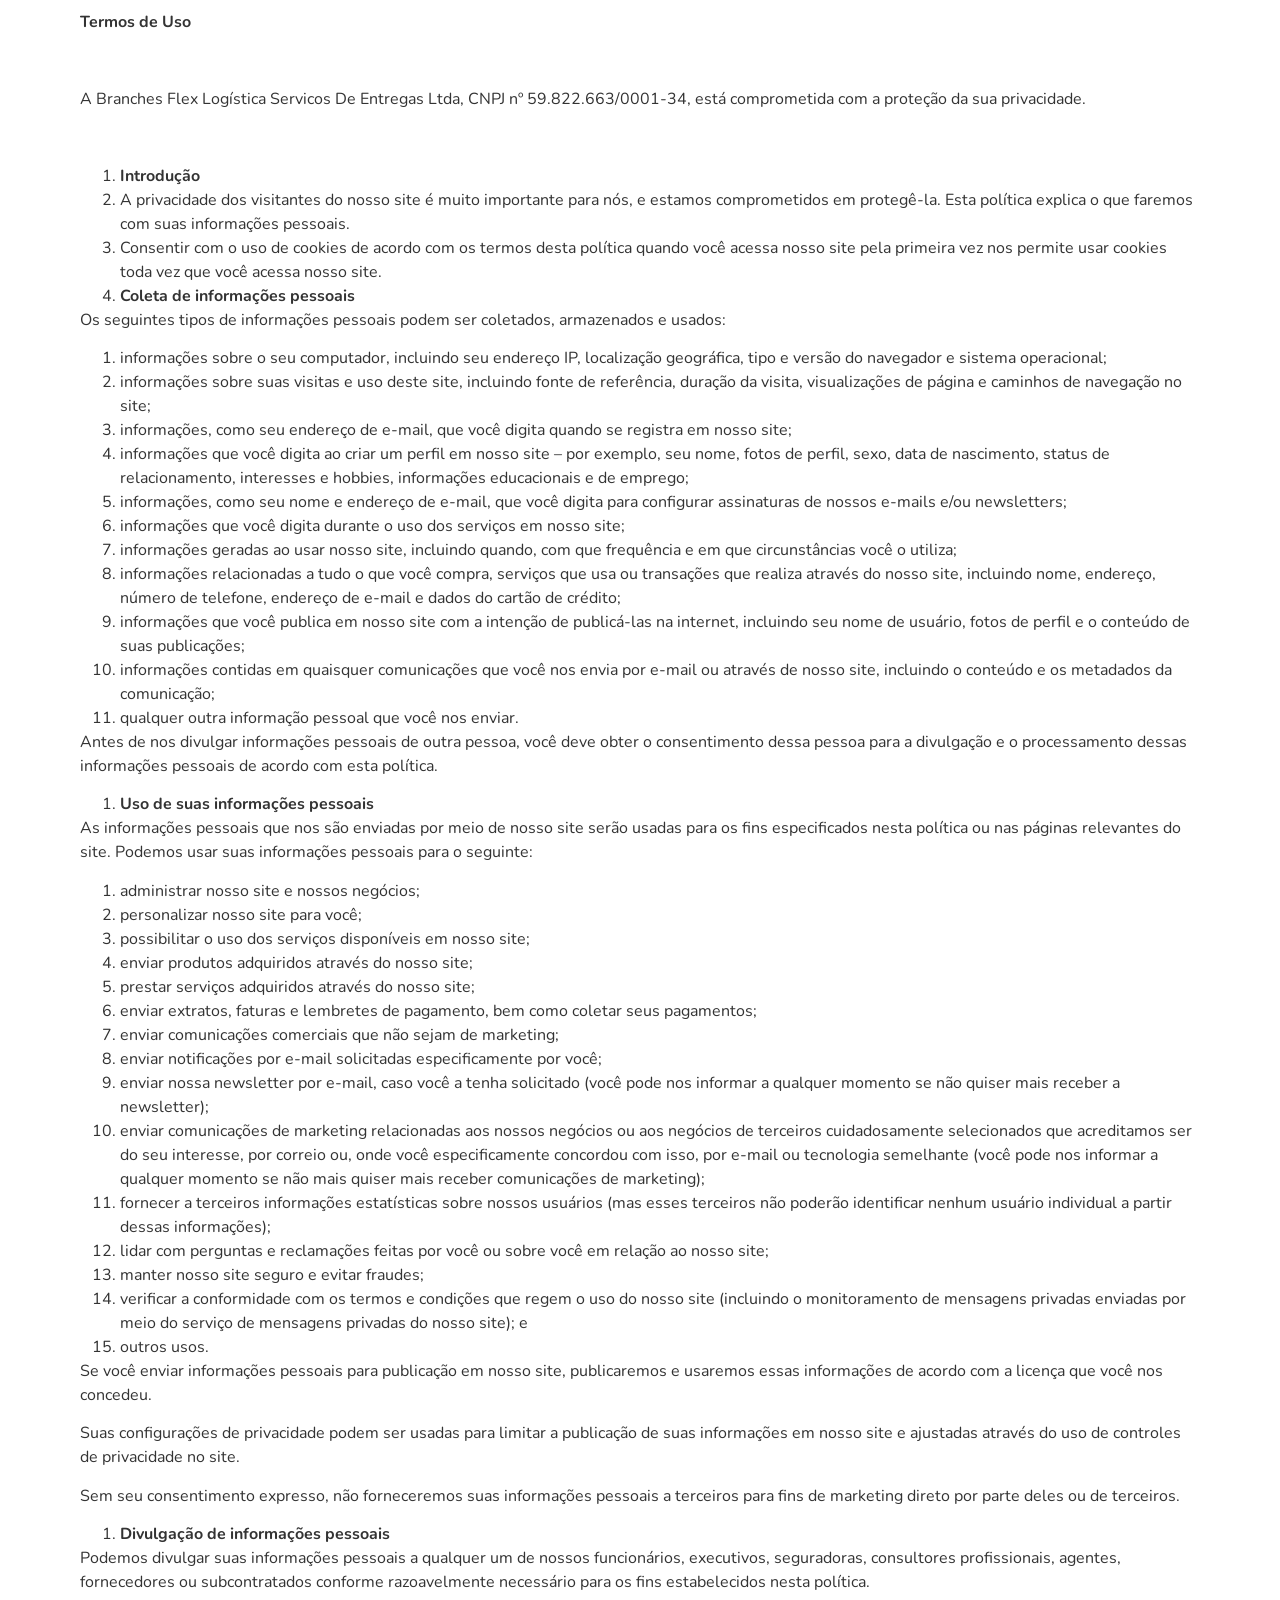
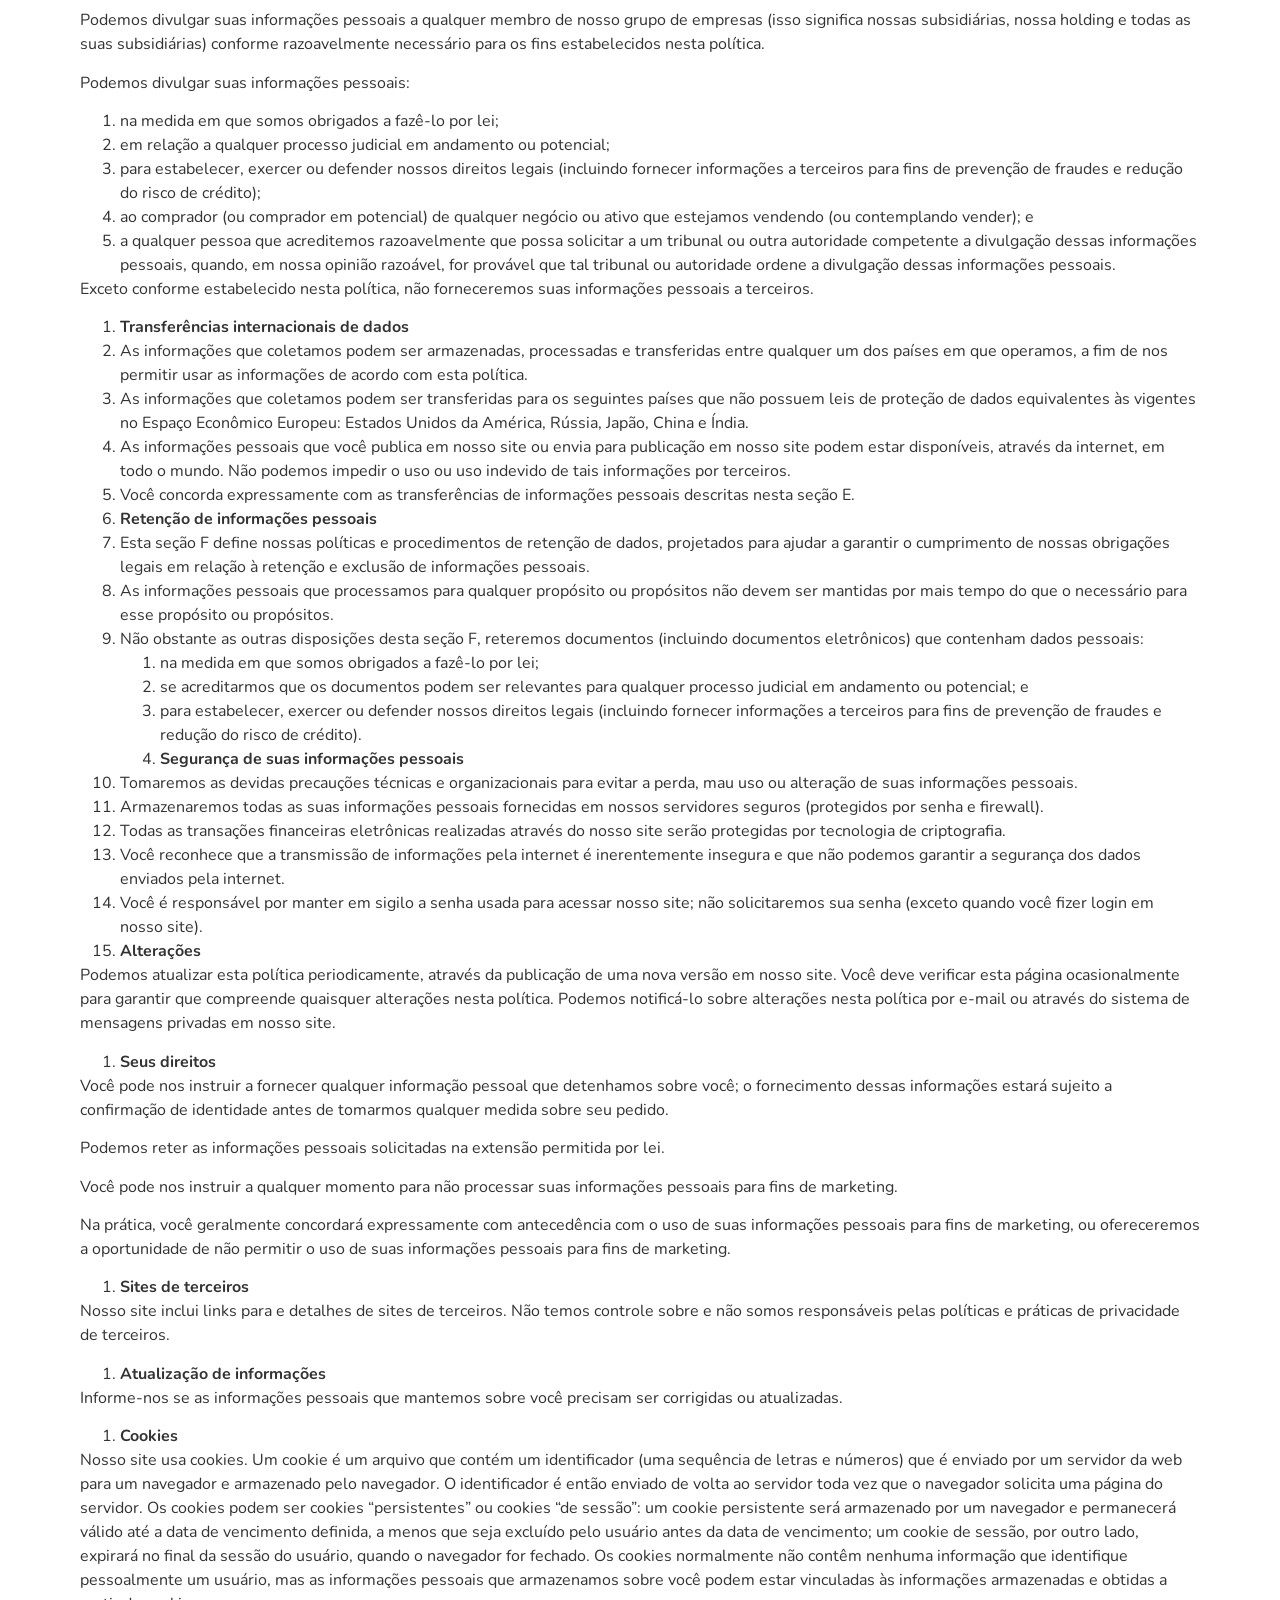
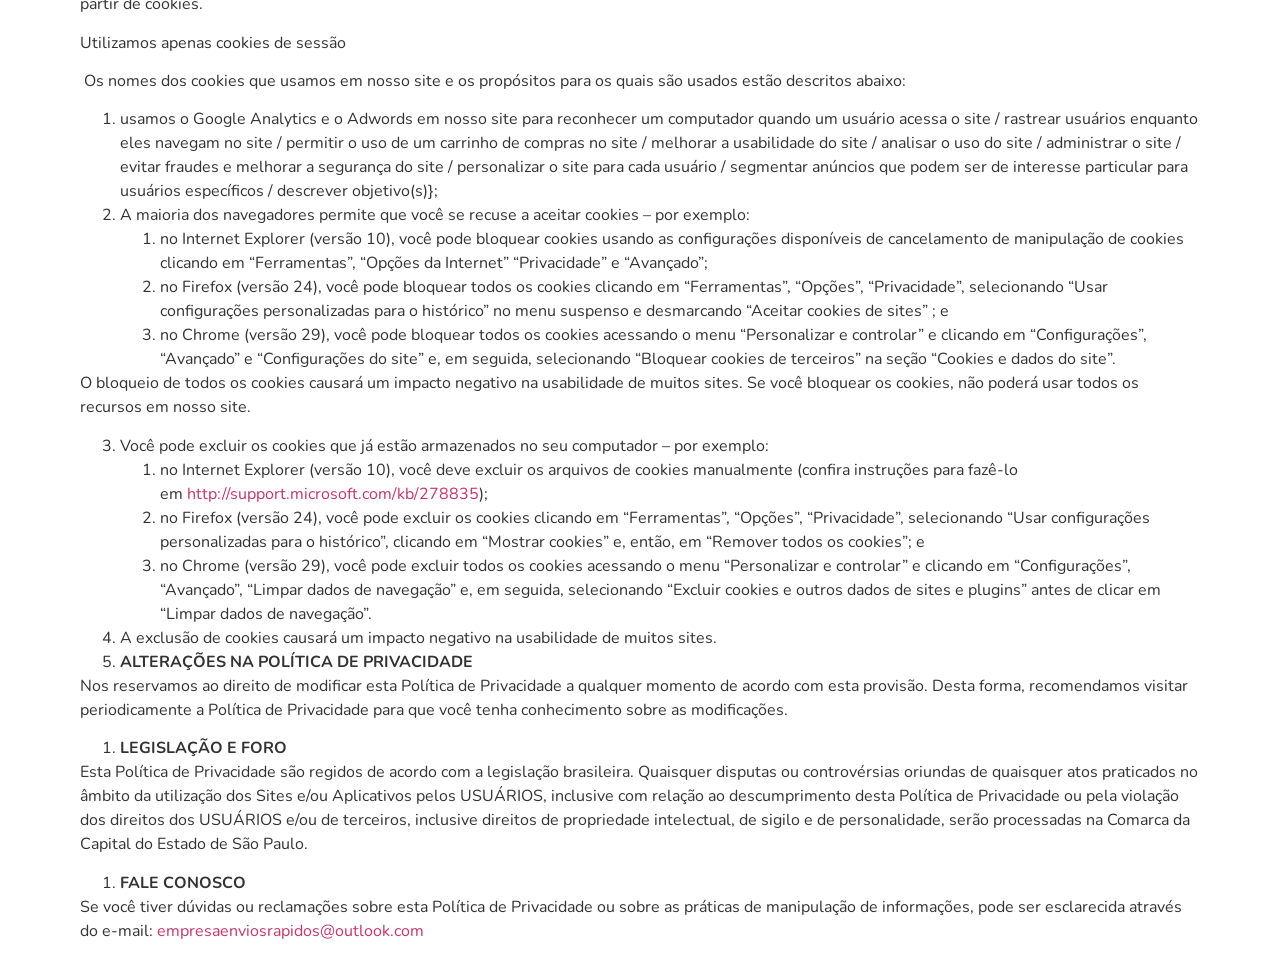
==== commit 6009e931: "Update index.html" ====
--- a/politica-de-privacidade/index.html
+++ b/politica-de-privacidade/index.html
@@ -15,25 +15,25 @@
 </script>
 <!-- End Google Tag Manager for WordPress by gtm4wp.com -->
 	<!-- This site is optimized with the Yoast SEO plugin v24.1 - https://yoast.com/wordpress/plugins/seo/ -->
-	<title>Política de Privacidade &#8211; Maps Log Flex Logística</title>
+	<title>Política de Privacidade &#8211; Branches Flex Logística</title>
 	<link rel="canonical" href="index.html" />
 	<meta property="og:locale" content="pt_BR" />
 	<meta property="og:type" content="article" />
-	<meta property="og:title" content="Política de Privacidade &#8211; Maps Log Flex Logística" />
-	<meta property="og:description" content="Termos de Uso   A Maps Log Flex Logística Servicos De Entregas Ltda, CNPJ nº 59.822.663/0001-34, está comprometida com a proteção da sua privacidade.   Introdução A privacidade dos visitantes do nosso site é muito importante para nós, e estamos comprometidos em protegê-la. Esta política explica o que faremos com suas informações pessoais. Consentir com o uso [&hellip;]" />
+	<meta property="og:title" content="Política de Privacidade &#8211; Branches Flex Logística" />
+	<meta property="og:description" content="Termos de Uso   A Branches Flex Logística Servicos De Entregas Ltda, CNPJ nº 59.822.663/0001-34, está comprometida com a proteção da sua privacidade.   Introdução A privacidade dos visitantes do nosso site é muito importante para nós, e estamos comprometidos em protegê-la. Esta política explica o que faremos com suas informações pessoais. Consentir com o uso [&hellip;]" />
 	<meta property="og:url" content="https://jgexpress.com.br/politica-de-privacidade/" />
-	<meta property="og:site_name" content="Maps Log Flex Logística" />
+	<meta property="og:site_name" content="Branches Flex Logística" />
 	<meta property="article:publisher" content="https://www.facebook.com/jgexpressofc" />
 	<meta property="article:modified_time" content="2022-06-01T20:09:16+00:00" />
 	<meta name="twitter:card" content="summary_large_image" />
 	<meta name="twitter:label1" content="Est. tempo de leitura" />
 	<meta name="twitter:data1" content="12 minutos" />
-	<script type="application/ld+json" class="yoast-schema-graph">{"@context":"https://schema.org","@graph":[{"@type":"WebPage","@id":"https://jgexpress.com.br/politica-de-privacidade/","url":"https://jgexpress.com.br/politica-de-privacidade/","name":"Política de Privacidade &#8211; Maps Log Flex Logística","isPartOf":{"@id":"https://jgexpress.com.br/#website"},"datePublished":"2022-06-01T20:02:26+00:00","dateModified":"2022-06-01T20:09:16+00:00","breadcrumb":{"@id":"https://jgexpress.com.br/politica-de-privacidade/#breadcrumb"},"inLanguage":"pt-BR","potentialAction":[{"@type":"ReadAction","target":["https://jgexpress.com.br/politica-de-privacidade/"]}]},{"@type":"BreadcrumbList","@id":"https://jgexpress.com.br/politica-de-privacidade/#breadcrumb","itemListElement":[{"@type":"ListItem","position":1,"name":"Início","item":"https://jgexpress.com.br/"},{"@type":"ListItem","position":2,"name":"Política de Privacidade"}]},{"@type":"WebSite","@id":"https://jgexpress.com.br/#website","url":"https://jgexpress.com.br/","name":"Maps Log Flex Logística","description":"Envios Flex e Transportadora.","publisher":{"@id":"https://jgexpress.com.br/#organization"},"potentialAction":[{"@type":"SearchAction","target":{"@type":"EntryPoint","urlTemplate":"https://jgexpress.com.br/?s={search_term_string}"},"query-input":{"@type":"PropertyValueSpecification","valueRequired":true,"valueName":"search_term_string"}}],"inLanguage":"pt-BR"},{"@type":"Organization","@id":"https://jgexpress.com.br/#organization","name":"Maps Log Flex Logística","url":"https://jgexpress.com.br/","logo":{"@type":"ImageObject","inLanguage":"pt-BR","@id":"https://jgexpress.com.br/#/schema/logo/image/","url":"https://jgexpress.com.br/wp-content/uploads/2022/06/jgexpresslogo.png","contentUrl":"https://jgexpress.com.br/wp-content/uploads/2022/06/jgexpresslogo.png","width":1920,"height":1080,"caption":"Maps Log Flex Logística"},"image":{"@id":"https://jgexpress.com.br/#/schema/logo/image/"},"sameAs":["https://www.facebook.com/jgexpressofc","https://www.instagram.com/jgexpressofc/"]}]}</script>
+	<script type="application/ld+json" class="yoast-schema-graph">{"@context":"https://schema.org","@graph":[{"@type":"WebPage","@id":"https://jgexpress.com.br/politica-de-privacidade/","url":"https://jgexpress.com.br/politica-de-privacidade/","name":"Política de Privacidade &#8211; Branches Flex Logística","isPartOf":{"@id":"https://jgexpress.com.br/#website"},"datePublished":"2022-06-01T20:02:26+00:00","dateModified":"2022-06-01T20:09:16+00:00","breadcrumb":{"@id":"https://jgexpress.com.br/politica-de-privacidade/#breadcrumb"},"inLanguage":"pt-BR","potentialAction":[{"@type":"ReadAction","target":["https://jgexpress.com.br/politica-de-privacidade/"]}]},{"@type":"BreadcrumbList","@id":"https://jgexpress.com.br/politica-de-privacidade/#breadcrumb","itemListElement":[{"@type":"ListItem","position":1,"name":"Início","item":"https://jgexpress.com.br/"},{"@type":"ListItem","position":2,"name":"Política de Privacidade"}]},{"@type":"WebSite","@id":"https://jgexpress.com.br/#website","url":"https://jgexpress.com.br/","name":"Branches Flex Logística","description":"Envios Flex e Transportadora.","publisher":{"@id":"https://jgexpress.com.br/#organization"},"potentialAction":[{"@type":"SearchAction","target":{"@type":"EntryPoint","urlTemplate":"https://jgexpress.com.br/?s={search_term_string}"},"query-input":{"@type":"PropertyValueSpecification","valueRequired":true,"valueName":"search_term_string"}}],"inLanguage":"pt-BR"},{"@type":"Organization","@id":"https://jgexpress.com.br/#organization","name":"Branches Flex Logística","url":"https://jgexpress.com.br/","logo":{"@type":"ImageObject","inLanguage":"pt-BR","@id":"https://jgexpress.com.br/#/schema/logo/image/","url":"https://jgexpress.com.br/wp-content/uploads/2022/06/jgexpresslogo.png","contentUrl":"https://jgexpress.com.br/wp-content/uploads/2022/06/jgexpresslogo.png","width":1920,"height":1080,"caption":"Branches Flex Logística"},"image":{"@id":"https://jgexpress.com.br/#/schema/logo/image/"},"sameAs":["https://www.facebook.com/jgexpressofc","https://www.instagram.com/jgexpressofc/"]}]}</script>
 	<!-- / Yoast SEO plugin. -->
 
 
-<link rel="alternate" type="application/rss+xml" title="Feed para Maps Log Flex Logística &raquo;" href="../feed/index.html" />
-<link rel="alternate" type="application/rss+xml" title="Feed de comentários para Maps Log Flex Logística &raquo;" href="../comments/feed/index.html" />
+<link rel="alternate" type="application/rss+xml" title="Feed para Branches Flex Logística &raquo;" href="../feed/index.html" />
+<link rel="alternate" type="application/rss+xml" title="Feed de comentários para Branches Flex Logística &raquo;" href="../comments/feed/index.html" />
 <script>
 window._wpemojiSettings = {"baseUrl":"https:\/\/s.w.org\/images\/core\/emoji\/15.1.0\/72x72\/","ext":".png","svgUrl":"https:\/\/s.w.org\/images\/core\/emoji\/15.1.0\/svg\/","svgExt":".svg","source":{"concatemoji":"https:\/\/jgexpress.com.br\/wp-includes\/js\/wp-emoji-release.min.js?ver=6.8.1"}};
 /*! This file is auto-generated */
@@ -158,7 +158,7 @@
 			<div class="elementor-widget-wrap elementor-element-populated">
 						<div class="elementor-element elementor-element-43eeedab elementor-widget elementor-widget-text-editor" data-id="43eeedab" data-element_type="widget" data-widget_type="text-editor.default">
 				<div class="elementor-widget-container">
-									<p><strong>Termos de Uso</strong></p><p><strong> </strong></p><p>A Maps Log Flex Logística Servicos De Entregas Ltda, CNPJ nº 59.822.663/0001-34, está comprometida com a proteção da sua privacidade.</p><p><strong> </strong></p><ol><li><strong> Introdução</strong></li><li>A privacidade dos visitantes do nosso site é muito importante para nós, e estamos comprometidos em protegê-la. Esta política explica o que faremos com suas informações pessoais.</li><li>Consentir com o uso de cookies de acordo com os termos desta política quando você acessa nosso site pela primeira vez nos permite usar cookies toda vez que você acessa nosso site.</li><li><strong> Coleta de informações pessoais</strong></li></ol><p>Os seguintes tipos de informações pessoais podem ser coletados, armazenados e usados:</p><ol><li>informações sobre o seu computador, incluindo seu endereço IP, localização geográfica, tipo e versão do navegador e sistema operacional;</li><li>informações sobre suas visitas e uso deste site, incluindo fonte de referência, duração da visita, visualizações de página e caminhos de navegação no site;</li><li>informações, como seu endereço de e-mail, que você digita quando se registra em nosso site;</li><li>informações que você digita ao criar um perfil em nosso site – por exemplo, seu nome, fotos de perfil, sexo, data de nascimento, status de relacionamento, interesses e hobbies, informações educacionais e de emprego;</li><li>informações, como seu nome e endereço de e-mail, que você digita para configurar assinaturas de nossos e-mails e/ou newsletters;</li><li>informações que você digita durante o uso dos serviços em nosso site;</li><li>informações geradas ao usar nosso site, incluindo quando, com que frequência e em que circunstâncias você o utiliza;</li><li>informações relacionadas a tudo o que você compra, serviços que usa ou transações que realiza através do nosso site, incluindo nome, endereço, número de telefone, endereço de e-mail e dados do cartão de crédito;</li><li>informações que você publica em nosso site com a intenção de publicá-las na internet, incluindo seu nome de usuário, fotos de perfil e o conteúdo de suas publicações;</li><li>informações contidas em quaisquer comunicações que você nos envia por e-mail ou através de nosso site, incluindo o conteúdo e os metadados da comunicação;</li><li>qualquer outra informação pessoal que você nos enviar.</li></ol><p>Antes de nos divulgar informações pessoais de outra pessoa, você deve obter o consentimento dessa pessoa para a divulgação e o processamento dessas informações pessoais de acordo com esta política.</p><ol><li><strong> Uso de suas informações pessoais</strong></li></ol><p>As informações pessoais que nos são enviadas por meio de nosso site serão usadas para os fins especificados nesta política ou nas páginas relevantes do site. Podemos usar suas informações pessoais para o seguinte:</p><ol><li>administrar nosso site e nossos negócios;</li><li>personalizar nosso site para você;</li><li>possibilitar o uso dos serviços disponíveis em nosso site;</li><li>enviar produtos adquiridos através do nosso site;</li><li>prestar serviços adquiridos através do nosso site;</li><li>enviar extratos, faturas e lembretes de pagamento, bem como coletar seus pagamentos;</li><li>enviar comunicações comerciais que não sejam de marketing;</li><li>enviar notificações por e-mail solicitadas especificamente por você;</li><li>enviar nossa newsletter por e-mail, caso você a tenha solicitado (você pode nos informar a qualquer momento se não quiser mais receber a newsletter);</li><li>enviar comunicações de marketing relacionadas aos nossos negócios ou aos negócios de terceiros cuidadosamente selecionados que acreditamos ser do seu interesse, por correio ou, onde você especificamente concordou com isso, por e-mail ou tecnologia semelhante (você pode nos informar a qualquer momento se não mais quiser mais receber comunicações de marketing);</li><li>fornecer a terceiros informações estatísticas sobre nossos usuários (mas esses terceiros não poderão identificar nenhum usuário individual a partir dessas informações);</li><li>lidar com perguntas e reclamações feitas por você ou sobre você em relação ao nosso site;</li><li>manter nosso site seguro e evitar fraudes;</li><li>verificar a conformidade com os termos e condições que regem o uso do nosso site (incluindo o monitoramento de mensagens privadas enviadas por meio do serviço de mensagens privadas do nosso site); e</li><li>outros usos.</li></ol><p>Se você enviar informações pessoais para publicação em nosso site, publicaremos e usaremos essas informações de acordo com a licença que você nos concedeu.</p><p>Suas configurações de privacidade podem ser usadas para limitar a publicação de suas informações em nosso site e ajustadas através do uso de controles de privacidade no site.</p><p>Sem seu consentimento expresso, não forneceremos suas informações pessoais a terceiros para fins de marketing direto por parte deles ou de terceiros.</p><ol><li><strong> Divulgação de informações pessoais</strong></li></ol><p>Podemos divulgar suas informações pessoais a qualquer um de nossos funcionários, executivos, seguradoras, consultores profissionais, agentes, fornecedores ou subcontratados conforme razoavelmente necessário para os fins estabelecidos nesta política.</p><p>Podemos divulgar suas informações pessoais a qualquer membro de nosso grupo de empresas (isso significa nossas subsidiárias, nossa holding e todas as suas subsidiárias) conforme razoavelmente necessário para os fins estabelecidos nesta política.</p><p>Podemos divulgar suas informações pessoais:</p><ol><li>na medida em que somos obrigados a fazê-lo por lei;</li><li>em relação a qualquer processo judicial em andamento ou potencial;</li><li>para estabelecer, exercer ou defender nossos direitos legais (incluindo fornecer informações a terceiros para fins de prevenção de fraudes e redução do risco de crédito);</li><li>ao comprador (ou comprador em potencial) de qualquer negócio ou ativo que estejamos vendendo (ou contemplando vender); e</li><li>a qualquer pessoa que acreditemos razoavelmente que possa solicitar a um tribunal ou outra autoridade competente a divulgação dessas informações pessoais, quando, em nossa opinião razoável, for provável que tal tribunal ou autoridade ordene a divulgação dessas informações pessoais.</li></ol><p>Exceto conforme estabelecido nesta política, não forneceremos suas informações pessoais a terceiros.</p><ol><li><strong> Transferências internacionais de dados</strong></li><li>As informações que coletamos podem ser armazenadas, processadas e transferidas entre qualquer um dos países em que operamos, a fim de nos permitir usar as informações de acordo com esta política.</li><li>As informações que coletamos podem ser transferidas para os seguintes países que não possuem leis de proteção de dados equivalentes às vigentes no Espaço Econômico Europeu: Estados Unidos da América, Rússia, Japão, China e Índia.</li><li>As informações pessoais que você publica em nosso site ou envia para publicação em nosso site podem estar disponíveis, através da internet, em todo o mundo. Não podemos impedir o uso ou uso indevido de tais informações por terceiros.</li><li>Você concorda expressamente com as transferências de informações pessoais descritas nesta seção E.</li><li><strong> Retenção de informações pessoais</strong></li><li>Esta seção F define nossas políticas e procedimentos de retenção de dados, projetados para ajudar a garantir o cumprimento de nossas obrigações legais em relação à retenção e exclusão de informações pessoais.</li><li>As informações pessoais que processamos para qualquer propósito ou propósitos não devem ser mantidas por mais tempo do que o necessário para esse propósito ou propósitos.</li><li>Não obstante as outras disposições desta seção F, reteremos documentos (incluindo documentos eletrônicos) que contenham dados pessoais:<ol><li>na medida em que somos obrigados a fazê-lo por lei;</li><li>se acreditarmos que os documentos podem ser relevantes para qualquer processo judicial em andamento ou potencial; e</li><li>para estabelecer, exercer ou defender nossos direitos legais (incluindo fornecer informações a terceiros para fins de prevenção de fraudes e redução do risco de crédito).</li><li><strong> Segurança de suas informações pessoais</strong></li></ol></li><li>Tomaremos as devidas precauções técnicas e organizacionais para evitar a perda, mau uso ou alteração de suas informações pessoais.</li><li>Armazenaremos todas as suas informações pessoais fornecidas em nossos servidores seguros (protegidos por senha e firewall).</li><li>Todas as transações financeiras eletrônicas realizadas através do nosso site serão protegidas por tecnologia de criptografia.</li><li>Você reconhece que a transmissão de informações pela internet é inerentemente insegura e que não podemos garantir a segurança dos dados enviados pela internet.</li><li>Você é responsável por manter em sigilo a senha usada para acessar nosso site; não solicitaremos sua senha (exceto quando você fizer login em nosso site).</li><li><strong> Alterações</strong></li></ol><p>Podemos atualizar esta política periodicamente, através da publicação de uma nova versão em nosso site. Você deve verificar esta página ocasionalmente para garantir que compreende quaisquer alterações nesta política. Podemos notificá-lo sobre alterações nesta política por e-mail ou através do sistema de mensagens privadas em nosso site.</p><ol><li><strong> Seus direitos</strong></li></ol><p>Você pode nos instruir a fornecer qualquer informação pessoal que detenhamos sobre você; o fornecimento dessas informações estará sujeito a confirmação de identidade antes de tomarmos qualquer medida sobre seu pedido.</p><p>Podemos reter as informações pessoais solicitadas na extensão permitida por lei.</p><p>Você pode nos instruir a qualquer momento para não processar suas informações pessoais para fins de marketing.</p><p>Na prática, você geralmente concordará expressamente com antecedência com o uso de suas informações pessoais para fins de marketing, ou ofereceremos a oportunidade de não permitir o uso de suas informações pessoais para fins de marketing.</p><ol><li><strong> Sites de terceiros</strong></li></ol><p>Nosso site inclui links para e detalhes de sites de terceiros. Não temos controle sobre e não somos responsáveis pelas políticas e práticas de privacidade de terceiros.</p><ol><li><strong> Atualização de informações</strong></li></ol><p>Informe-nos se as informações pessoais que mantemos sobre você precisam ser corrigidas ou atualizadas.</p><ol><li><strong> Cookies</strong></li></ol><p>Nosso site usa cookies. Um cookie é um arquivo que contém um identificador (uma sequência de letras e números) que é enviado por um servidor da web para um navegador e armazenado pelo navegador. O identificador é então enviado de volta ao servidor toda vez que o navegador solicita uma página do servidor. Os cookies podem ser cookies “persistentes” ou cookies “de sessão”: um cookie persistente será armazenado por um navegador e permanecerá válido até a data de vencimento definida, a menos que seja excluído pelo usuário antes da data de vencimento; um cookie de sessão, por outro lado, expirará no final da sessão do usuário, quando o navegador for fechado. Os cookies normalmente não contêm nenhuma informação que identifique pessoalmente um usuário, mas as informações pessoais que armazenamos sobre você podem estar vinculadas às informações armazenadas e obtidas a partir de cookies.</p><p>Utilizamos apenas cookies de sessão</p><p> Os nomes dos cookies que usamos em nosso site e os propósitos para os quais são usados estão descritos abaixo:</p><ol><li>usamos o Google Analytics e o Adwords em nosso site para reconhecer um computador quando um usuário acessa o site / rastrear usuários enquanto eles navegam no site / permitir o uso de um carrinho de compras no site / melhorar a usabilidade do site / analisar o uso do site / administrar o site / evitar fraudes e melhorar a segurança do site / personalizar o site para cada usuário / segmentar anúncios que podem ser de interesse particular para usuários específicos / descrever objetivo(s)};</li></ol><ol start="2"><li>A maioria dos navegadores permite que você se recuse a aceitar cookies – por exemplo:<ol><li>no Internet Explorer (versão 10), você pode bloquear cookies usando as configurações disponíveis de cancelamento de manipulação de cookies clicando em “Ferramentas”, “Opções da Internet” “Privacidade” e “Avançado”;</li><li>no Firefox (versão 24), você pode bloquear todos os cookies clicando em “Ferramentas”, “Opções”, “Privacidade”, selecionando “Usar configurações personalizadas para o histórico” no menu suspenso e desmarcando “Aceitar cookies de sites” ; e</li><li>no Chrome (versão 29), você pode bloquear todos os cookies acessando o menu “Personalizar e controlar” e clicando em “Configurações”, “Avançado” e “Configurações do site” e, em seguida, selecionando “Bloquear cookies de terceiros” na seção “Cookies e dados do site”.</li></ol></li></ol><p>O bloqueio de todos os cookies causará um impacto negativo na usabilidade de muitos sites. Se você bloquear os cookies, não poderá usar todos os recursos em nosso site.</p><ol start="3"><li>Você pode excluir os cookies que já estão armazenados no seu computador – por exemplo:<ol><li>no Internet Explorer (versão 10), você deve excluir os arquivos de cookies manualmente (confira instruções para fazê-lo em <a href="http://support.microsoft.com/kb/278835">http://support.microsoft.com/kb/278835</a>);</li><li>no Firefox (versão 24), você pode excluir os cookies clicando em “Ferramentas”, “Opções”, “Privacidade”, selecionando “Usar configurações personalizadas para o histórico”, clicando em “Mostrar cookies” e, então, em “Remover todos os cookies”; e</li><li>no Chrome (versão 29), você pode excluir todos os cookies acessando o menu “Personalizar e controlar” e clicando em “Configurações”, “Avançado”, “Limpar dados de navegação” e, em seguida, selecionando “Excluir cookies e outros dados de sites e plugins” antes de clicar em “Limpar dados de navegação”.</li></ol></li><li>A exclusão de cookies causará um impacto negativo na usabilidade de muitos sites.</li><li><strong> ALTERAÇÕES NA POLÍTICA DE PRIVACIDADE</strong></li></ol><p>Nos reservamos ao direito de modificar esta Política de Privacidade a qualquer momento de acordo com esta provisão. Desta forma, recomendamos visitar periodicamente a Política de Privacidade para que você tenha conhecimento sobre as modificações.</p><ol><li><strong> LEGISLAÇÃO E FORO</strong></li></ol><p>Esta Política de Privacidade são regidos de acordo com a legislação brasileira. Quaisquer disputas ou controvérsias oriundas de quaisquer atos praticados no âmbito da utilização dos Sites e/ou Aplicativos pelos USUÁRIOS, inclusive com relação ao descumprimento desta Política de Privacidade ou pela violação dos direitos dos USUÁRIOS e/ou de terceiros, inclusive direitos de propriedade intelectual, de sigilo e de personalidade, serão processadas na Comarca da Capital do Estado de São Paulo.</p><ol><li><strong> FALE CONOSCO</strong></li></ol><p>Se você tiver dúvidas ou reclamações sobre esta Política de Privacidade ou sobre as práticas de manipulação de informações, pode ser esclarecida através do e-mail: <a href="mailto:empresaenviosrapidos@outlook.com">empresaenviosrapidos@outlook.com</a></p>								</div>
+									<p><strong>Termos de Uso</strong></p><p><strong> </strong></p><p>A Branches Flex Logística Servicos De Entregas Ltda, CNPJ nº 59.822.663/0001-34, está comprometida com a proteção da sua privacidade.</p><p><strong> </strong></p><ol><li><strong> Introdução</strong></li><li>A privacidade dos visitantes do nosso site é muito importante para nós, e estamos comprometidos em protegê-la. Esta política explica o que faremos com suas informações pessoais.</li><li>Consentir com o uso de cookies de acordo com os termos desta política quando você acessa nosso site pela primeira vez nos permite usar cookies toda vez que você acessa nosso site.</li><li><strong> Coleta de informações pessoais</strong></li></ol><p>Os seguintes tipos de informações pessoais podem ser coletados, armazenados e usados:</p><ol><li>informações sobre o seu computador, incluindo seu endereço IP, localização geográfica, tipo e versão do navegador e sistema operacional;</li><li>informações sobre suas visitas e uso deste site, incluindo fonte de referência, duração da visita, visualizações de página e caminhos de navegação no site;</li><li>informações, como seu endereço de e-mail, que você digita quando se registra em nosso site;</li><li>informações que você digita ao criar um perfil em nosso site – por exemplo, seu nome, fotos de perfil, sexo, data de nascimento, status de relacionamento, interesses e hobbies, informações educacionais e de emprego;</li><li>informações, como seu nome e endereço de e-mail, que você digita para configurar assinaturas de nossos e-mails e/ou newsletters;</li><li>informações que você digita durante o uso dos serviços em nosso site;</li><li>informações geradas ao usar nosso site, incluindo quando, com que frequência e em que circunstâncias você o utiliza;</li><li>informações relacionadas a tudo o que você compra, serviços que usa ou transações que realiza através do nosso site, incluindo nome, endereço, número de telefone, endereço de e-mail e dados do cartão de crédito;</li><li>informações que você publica em nosso site com a intenção de publicá-las na internet, incluindo seu nome de usuário, fotos de perfil e o conteúdo de suas publicações;</li><li>informações contidas em quaisquer comunicações que você nos envia por e-mail ou através de nosso site, incluindo o conteúdo e os metadados da comunicação;</li><li>qualquer outra informação pessoal que você nos enviar.</li></ol><p>Antes de nos divulgar informações pessoais de outra pessoa, você deve obter o consentimento dessa pessoa para a divulgação e o processamento dessas informações pessoais de acordo com esta política.</p><ol><li><strong> Uso de suas informações pessoais</strong></li></ol><p>As informações pessoais que nos são enviadas por meio de nosso site serão usadas para os fins especificados nesta política ou nas páginas relevantes do site. Podemos usar suas informações pessoais para o seguinte:</p><ol><li>administrar nosso site e nossos negócios;</li><li>personalizar nosso site para você;</li><li>possibilitar o uso dos serviços disponíveis em nosso site;</li><li>enviar produtos adquiridos através do nosso site;</li><li>prestar serviços adquiridos através do nosso site;</li><li>enviar extratos, faturas e lembretes de pagamento, bem como coletar seus pagamentos;</li><li>enviar comunicações comerciais que não sejam de marketing;</li><li>enviar notificações por e-mail solicitadas especificamente por você;</li><li>enviar nossa newsletter por e-mail, caso você a tenha solicitado (você pode nos informar a qualquer momento se não quiser mais receber a newsletter);</li><li>enviar comunicações de marketing relacionadas aos nossos negócios ou aos negócios de terceiros cuidadosamente selecionados que acreditamos ser do seu interesse, por correio ou, onde você especificamente concordou com isso, por e-mail ou tecnologia semelhante (você pode nos informar a qualquer momento se não mais quiser mais receber comunicações de marketing);</li><li>fornecer a terceiros informações estatísticas sobre nossos usuários (mas esses terceiros não poderão identificar nenhum usuário individual a partir dessas informações);</li><li>lidar com perguntas e reclamações feitas por você ou sobre você em relação ao nosso site;</li><li>manter nosso site seguro e evitar fraudes;</li><li>verificar a conformidade com os termos e condições que regem o uso do nosso site (incluindo o monitoramento de mensagens privadas enviadas por meio do serviço de mensagens privadas do nosso site); e</li><li>outros usos.</li></ol><p>Se você enviar informações pessoais para publicação em nosso site, publicaremos e usaremos essas informações de acordo com a licença que você nos concedeu.</p><p>Suas configurações de privacidade podem ser usadas para limitar a publicação de suas informações em nosso site e ajustadas através do uso de controles de privacidade no site.</p><p>Sem seu consentimento expresso, não forneceremos suas informações pessoais a terceiros para fins de marketing direto por parte deles ou de terceiros.</p><ol><li><strong> Divulgação de informações pessoais</strong></li></ol><p>Podemos divulgar suas informações pessoais a qualquer um de nossos funcionários, executivos, seguradoras, consultores profissionais, agentes, fornecedores ou subcontratados conforme razoavelmente necessário para os fins estabelecidos nesta política.</p><p>Podemos divulgar suas informações pessoais a qualquer membro de nosso grupo de empresas (isso significa nossas subsidiárias, nossa holding e todas as suas subsidiárias) conforme razoavelmente necessário para os fins estabelecidos nesta política.</p><p>Podemos divulgar suas informações pessoais:</p><ol><li>na medida em que somos obrigados a fazê-lo por lei;</li><li>em relação a qualquer processo judicial em andamento ou potencial;</li><li>para estabelecer, exercer ou defender nossos direitos legais (incluindo fornecer informações a terceiros para fins de prevenção de fraudes e redução do risco de crédito);</li><li>ao comprador (ou comprador em potencial) de qualquer negócio ou ativo que estejamos vendendo (ou contemplando vender); e</li><li>a qualquer pessoa que acreditemos razoavelmente que possa solicitar a um tribunal ou outra autoridade competente a divulgação dessas informações pessoais, quando, em nossa opinião razoável, for provável que tal tribunal ou autoridade ordene a divulgação dessas informações pessoais.</li></ol><p>Exceto conforme estabelecido nesta política, não forneceremos suas informações pessoais a terceiros.</p><ol><li><strong> Transferências internacionais de dados</strong></li><li>As informações que coletamos podem ser armazenadas, processadas e transferidas entre qualquer um dos países em que operamos, a fim de nos permitir usar as informações de acordo com esta política.</li><li>As informações que coletamos podem ser transferidas para os seguintes países que não possuem leis de proteção de dados equivalentes às vigentes no Espaço Econômico Europeu: Estados Unidos da América, Rússia, Japão, China e Índia.</li><li>As informações pessoais que você publica em nosso site ou envia para publicação em nosso site podem estar disponíveis, através da internet, em todo o mundo. Não podemos impedir o uso ou uso indevido de tais informações por terceiros.</li><li>Você concorda expressamente com as transferências de informações pessoais descritas nesta seção E.</li><li><strong> Retenção de informações pessoais</strong></li><li>Esta seção F define nossas políticas e procedimentos de retenção de dados, projetados para ajudar a garantir o cumprimento de nossas obrigações legais em relação à retenção e exclusão de informações pessoais.</li><li>As informações pessoais que processamos para qualquer propósito ou propósitos não devem ser mantidas por mais tempo do que o necessário para esse propósito ou propósitos.</li><li>Não obstante as outras disposições desta seção F, reteremos documentos (incluindo documentos eletrônicos) que contenham dados pessoais:<ol><li>na medida em que somos obrigados a fazê-lo por lei;</li><li>se acreditarmos que os documentos podem ser relevantes para qualquer processo judicial em andamento ou potencial; e</li><li>para estabelecer, exercer ou defender nossos direitos legais (incluindo fornecer informações a terceiros para fins de prevenção de fraudes e redução do risco de crédito).</li><li><strong> Segurança de suas informações pessoais</strong></li></ol></li><li>Tomaremos as devidas precauções técnicas e organizacionais para evitar a perda, mau uso ou alteração de suas informações pessoais.</li><li>Armazenaremos todas as suas informações pessoais fornecidas em nossos servidores seguros (protegidos por senha e firewall).</li><li>Todas as transações financeiras eletrônicas realizadas através do nosso site serão protegidas por tecnologia de criptografia.</li><li>Você reconhece que a transmissão de informações pela internet é inerentemente insegura e que não podemos garantir a segurança dos dados enviados pela internet.</li><li>Você é responsável por manter em sigilo a senha usada para acessar nosso site; não solicitaremos sua senha (exceto quando você fizer login em nosso site).</li><li><strong> Alterações</strong></li></ol><p>Podemos atualizar esta política periodicamente, através da publicação de uma nova versão em nosso site. Você deve verificar esta página ocasionalmente para garantir que compreende quaisquer alterações nesta política. Podemos notificá-lo sobre alterações nesta política por e-mail ou através do sistema de mensagens privadas em nosso site.</p><ol><li><strong> Seus direitos</strong></li></ol><p>Você pode nos instruir a fornecer qualquer informação pessoal que detenhamos sobre você; o fornecimento dessas informações estará sujeito a confirmação de identidade antes de tomarmos qualquer medida sobre seu pedido.</p><p>Podemos reter as informações pessoais solicitadas na extensão permitida por lei.</p><p>Você pode nos instruir a qualquer momento para não processar suas informações pessoais para fins de marketing.</p><p>Na prática, você geralmente concordará expressamente com antecedência com o uso de suas informações pessoais para fins de marketing, ou ofereceremos a oportunidade de não permitir o uso de suas informações pessoais para fins de marketing.</p><ol><li><strong> Sites de terceiros</strong></li></ol><p>Nosso site inclui links para e detalhes de sites de terceiros. Não temos controle sobre e não somos responsáveis pelas políticas e práticas de privacidade de terceiros.</p><ol><li><strong> Atualização de informações</strong></li></ol><p>Informe-nos se as informações pessoais que mantemos sobre você precisam ser corrigidas ou atualizadas.</p><ol><li><strong> Cookies</strong></li></ol><p>Nosso site usa cookies. Um cookie é um arquivo que contém um identificador (uma sequência de letras e números) que é enviado por um servidor da web para um navegador e armazenado pelo navegador. O identificador é então enviado de volta ao servidor toda vez que o navegador solicita uma página do servidor. Os cookies podem ser cookies “persistentes” ou cookies “de sessão”: um cookie persistente será armazenado por um navegador e permanecerá válido até a data de vencimento definida, a menos que seja excluído pelo usuário antes da data de vencimento; um cookie de sessão, por outro lado, expirará no final da sessão do usuário, quando o navegador for fechado. Os cookies normalmente não contêm nenhuma informação que identifique pessoalmente um usuário, mas as informações pessoais que armazenamos sobre você podem estar vinculadas às informações armazenadas e obtidas a partir de cookies.</p><p>Utilizamos apenas cookies de sessão</p><p> Os nomes dos cookies que usamos em nosso site e os propósitos para os quais são usados estão descritos abaixo:</p><ol><li>usamos o Google Analytics e o Adwords em nosso site para reconhecer um computador quando um usuário acessa o site / rastrear usuários enquanto eles navegam no site / permitir o uso de um carrinho de compras no site / melhorar a usabilidade do site / analisar o uso do site / administrar o site / evitar fraudes e melhorar a segurança do site / personalizar o site para cada usuário / segmentar anúncios que podem ser de interesse particular para usuários específicos / descrever objetivo(s)};</li></ol><ol start="2"><li>A maioria dos navegadores permite que você se recuse a aceitar cookies – por exemplo:<ol><li>no Internet Explorer (versão 10), você pode bloquear cookies usando as configurações disponíveis de cancelamento de manipulação de cookies clicando em “Ferramentas”, “Opções da Internet” “Privacidade” e “Avançado”;</li><li>no Firefox (versão 24), você pode bloquear todos os cookies clicando em “Ferramentas”, “Opções”, “Privacidade”, selecionando “Usar configurações personalizadas para o histórico” no menu suspenso e desmarcando “Aceitar cookies de sites” ; e</li><li>no Chrome (versão 29), você pode bloquear todos os cookies acessando o menu “Personalizar e controlar” e clicando em “Configurações”, “Avançado” e “Configurações do site” e, em seguida, selecionando “Bloquear cookies de terceiros” na seção “Cookies e dados do site”.</li></ol></li></ol><p>O bloqueio de todos os cookies causará um impacto negativo na usabilidade de muitos sites. Se você bloquear os cookies, não poderá usar todos os recursos em nosso site.</p><ol start="3"><li>Você pode excluir os cookies que já estão armazenados no seu computador – por exemplo:<ol><li>no Internet Explorer (versão 10), você deve excluir os arquivos de cookies manualmente (confira instruções para fazê-lo em <a href="http://support.microsoft.com/kb/278835">http://support.microsoft.com/kb/278835</a>);</li><li>no Firefox (versão 24), você pode excluir os cookies clicando em “Ferramentas”, “Opções”, “Privacidade”, selecionando “Usar configurações personalizadas para o histórico”, clicando em “Mostrar cookies” e, então, em “Remover todos os cookies”; e</li><li>no Chrome (versão 29), você pode excluir todos os cookies acessando o menu “Personalizar e controlar” e clicando em “Configurações”, “Avançado”, “Limpar dados de navegação” e, em seguida, selecionando “Excluir cookies e outros dados de sites e plugins” antes de clicar em “Limpar dados de navegação”.</li></ol></li><li>A exclusão de cookies causará um impacto negativo na usabilidade de muitos sites.</li><li><strong> ALTERAÇÕES NA POLÍTICA DE PRIVACIDADE</strong></li></ol><p>Nos reservamos ao direito de modificar esta Política de Privacidade a qualquer momento de acordo com esta provisão. Desta forma, recomendamos visitar periodicamente a Política de Privacidade para que você tenha conhecimento sobre as modificações.</p><ol><li><strong> LEGISLAÇÃO E FORO</strong></li></ol><p>Esta Política de Privacidade são regidos de acordo com a legislação brasileira. Quaisquer disputas ou controvérsias oriundas de quaisquer atos praticados no âmbito da utilização dos Sites e/ou Aplicativos pelos USUÁRIOS, inclusive com relação ao descumprimento desta Política de Privacidade ou pela violação dos direitos dos USUÁRIOS e/ou de terceiros, inclusive direitos de propriedade intelectual, de sigilo e de personalidade, serão processadas na Comarca da Capital do Estado de São Paulo.</p><ol><li><strong> FALE CONOSCO</strong></li></ol><p>Se você tiver dúvidas ou reclamações sobre esta Política de Privacidade ou sobre as práticas de manipulação de informações, pode ser esclarecida através do e-mail: <a href="mailto:empresaenviosrapidos@outlook.com">empresaenviosrapidos@outlook.com</a></p>								</div>
 				</div>
 					</div>
 		</div>
